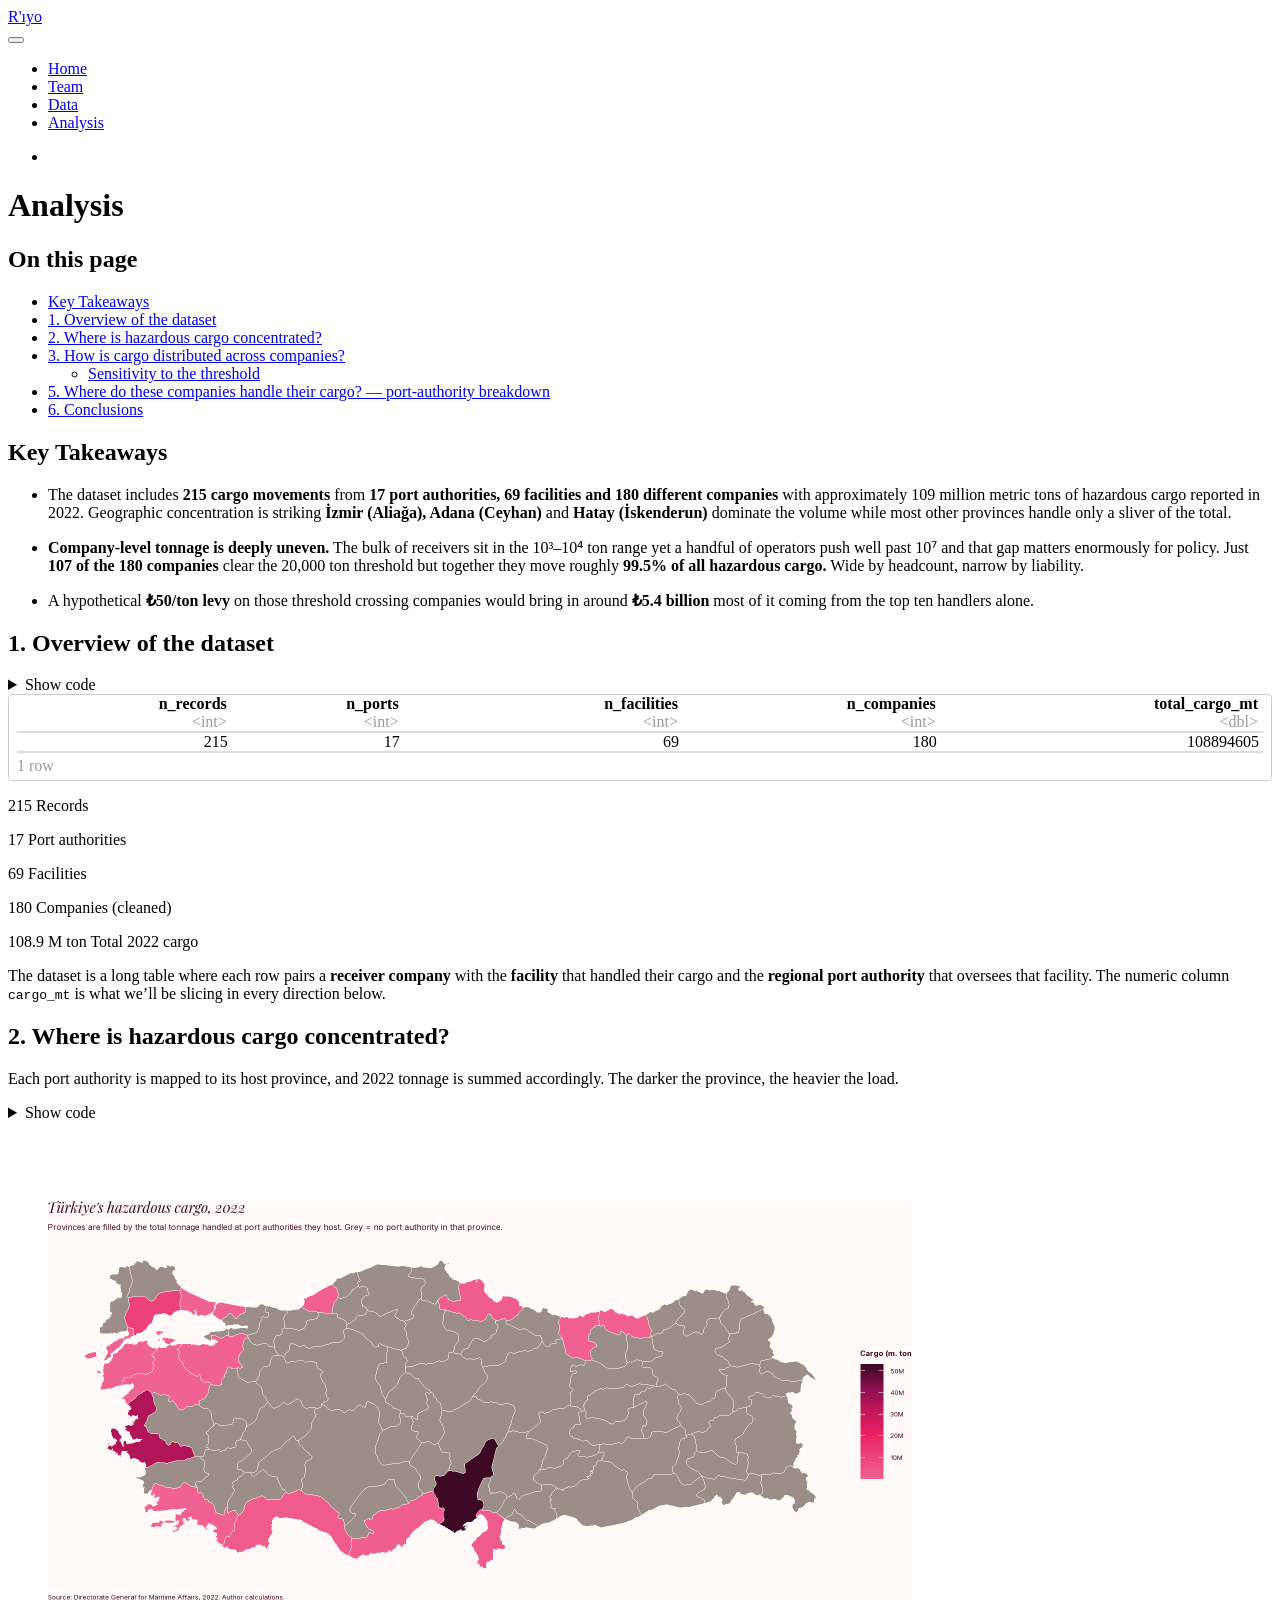
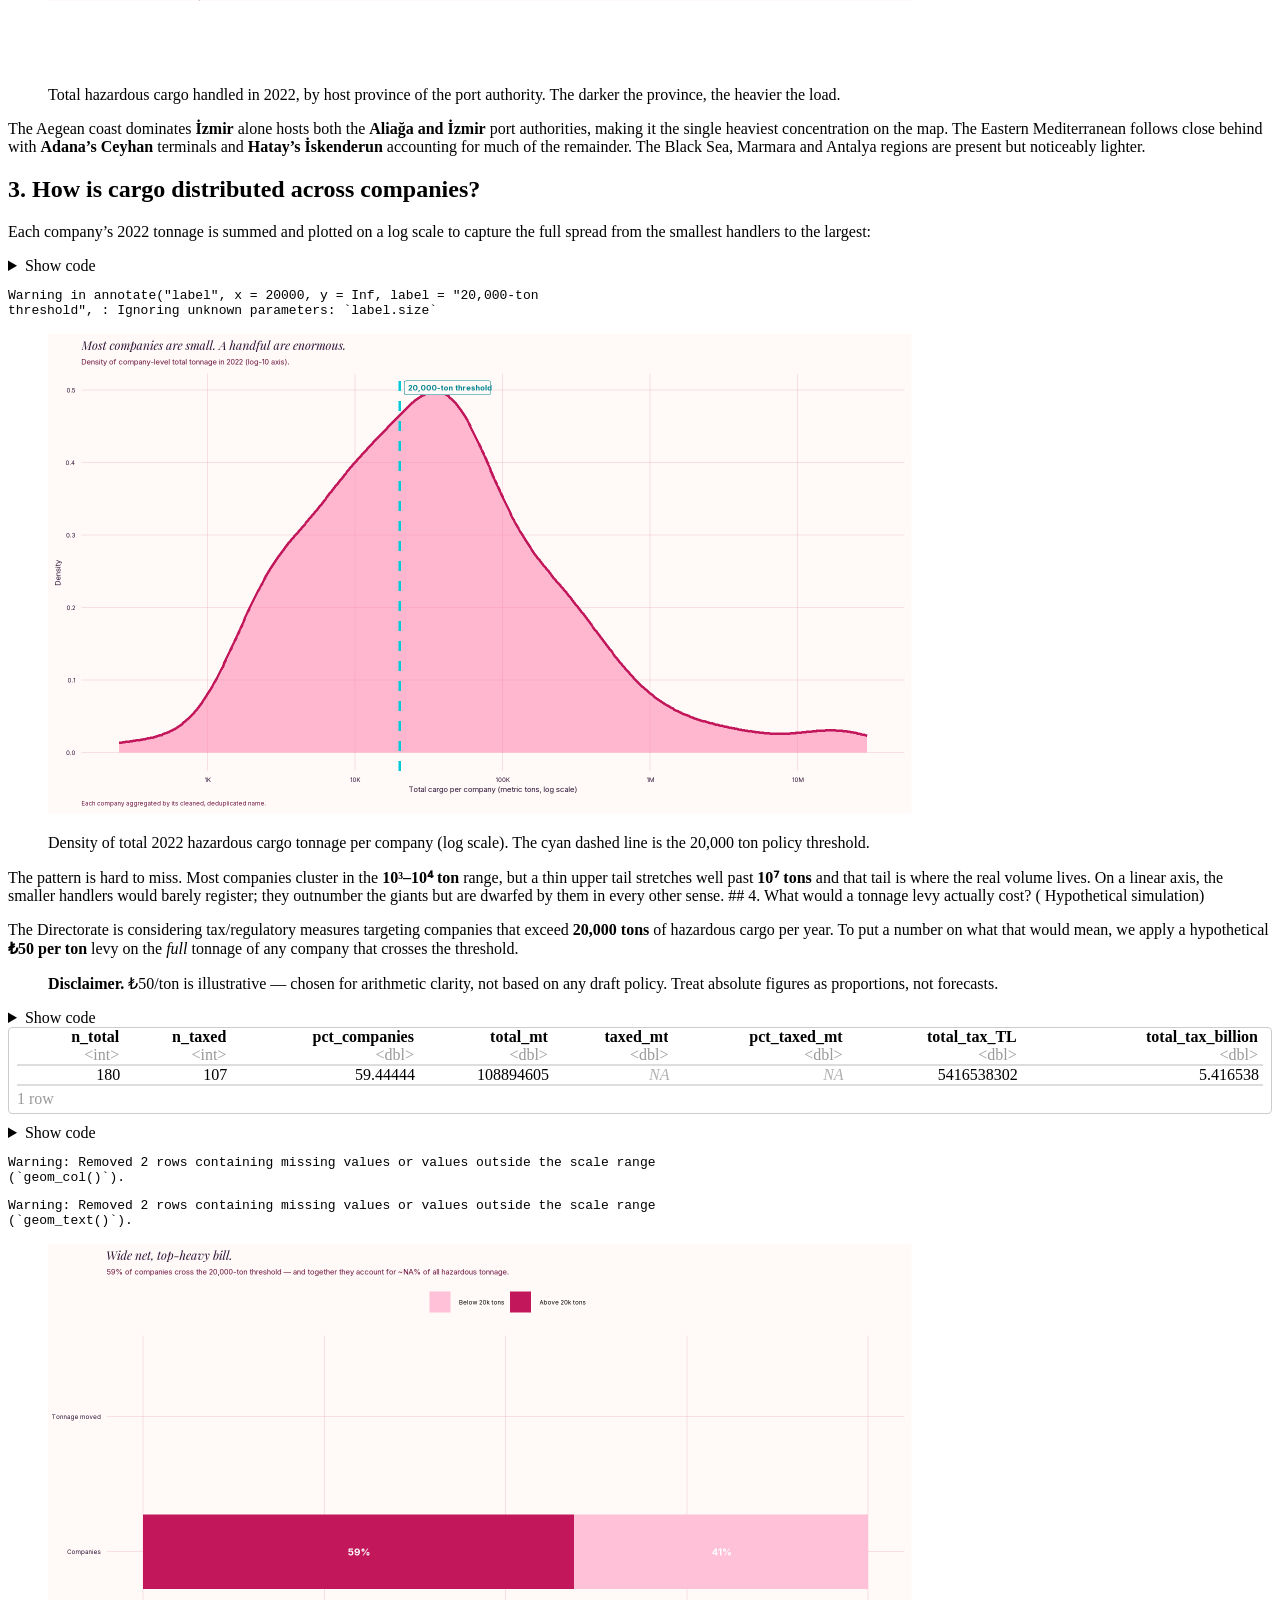
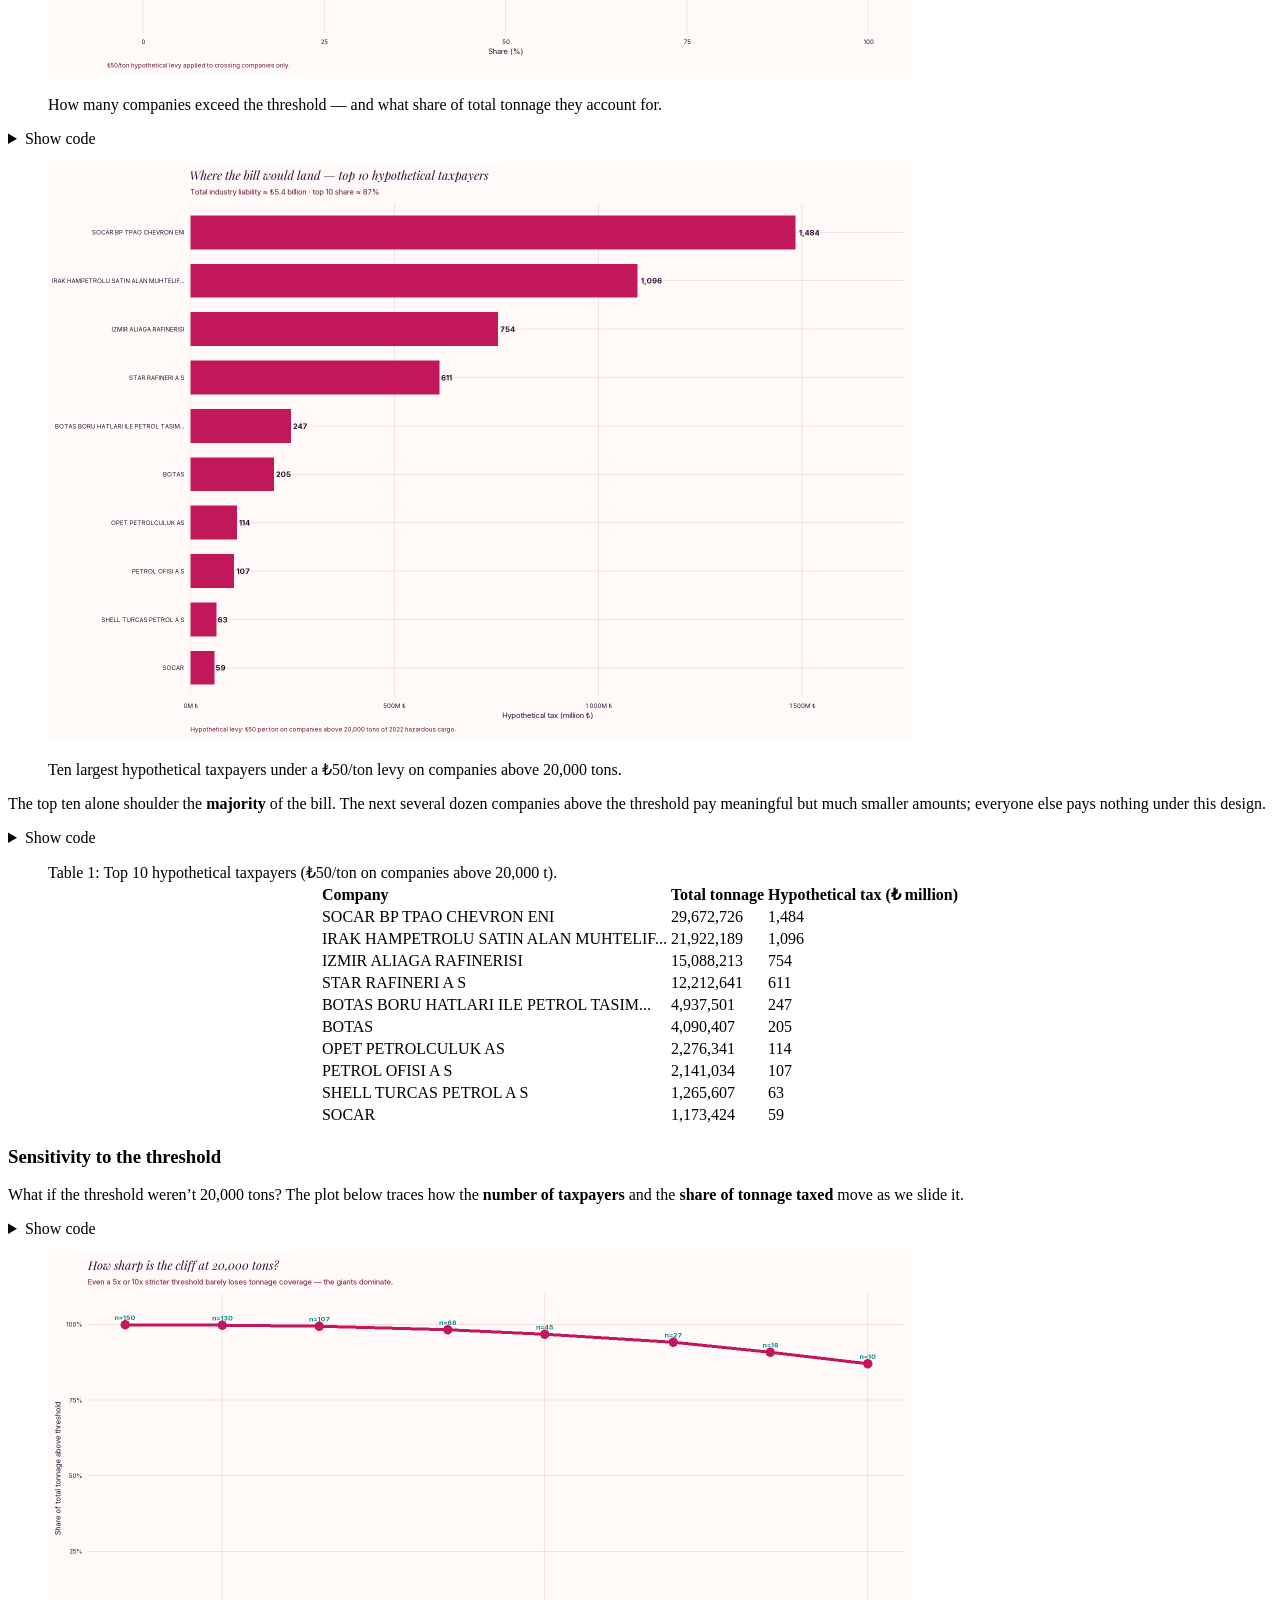
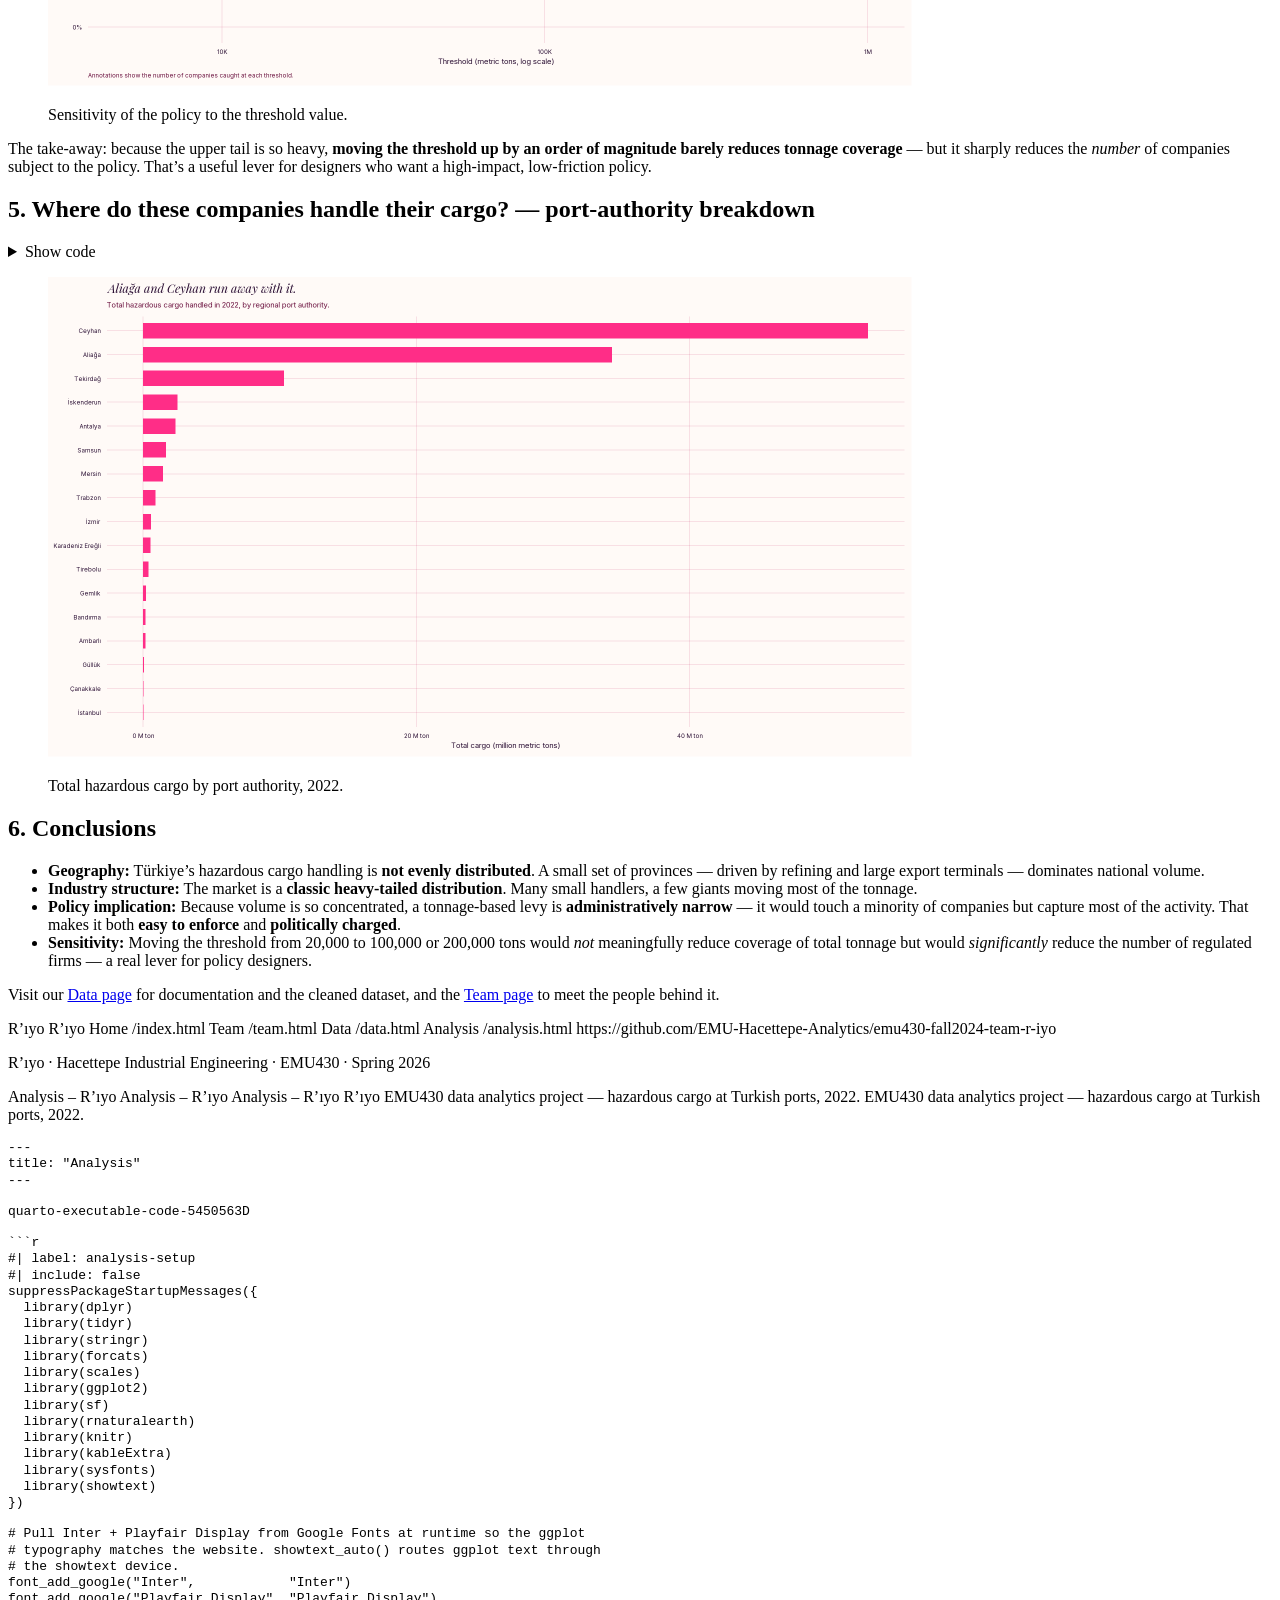
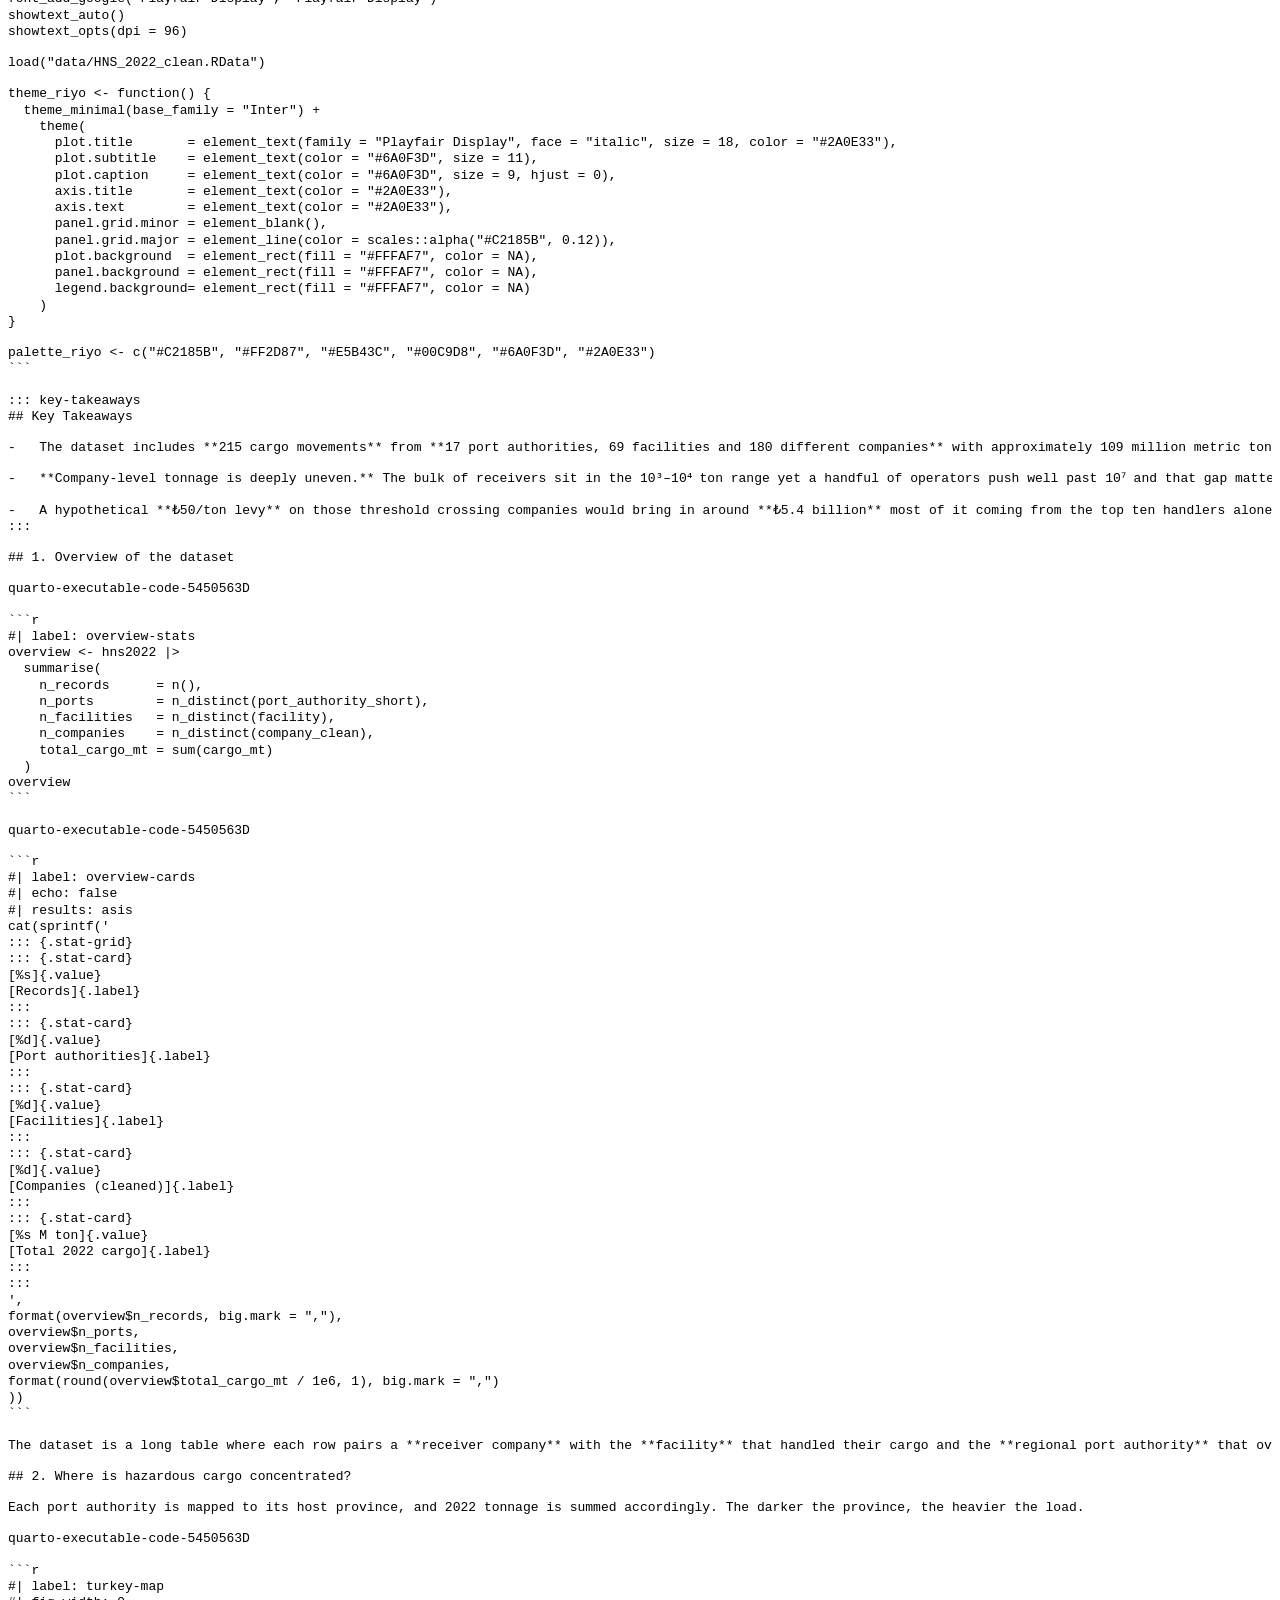
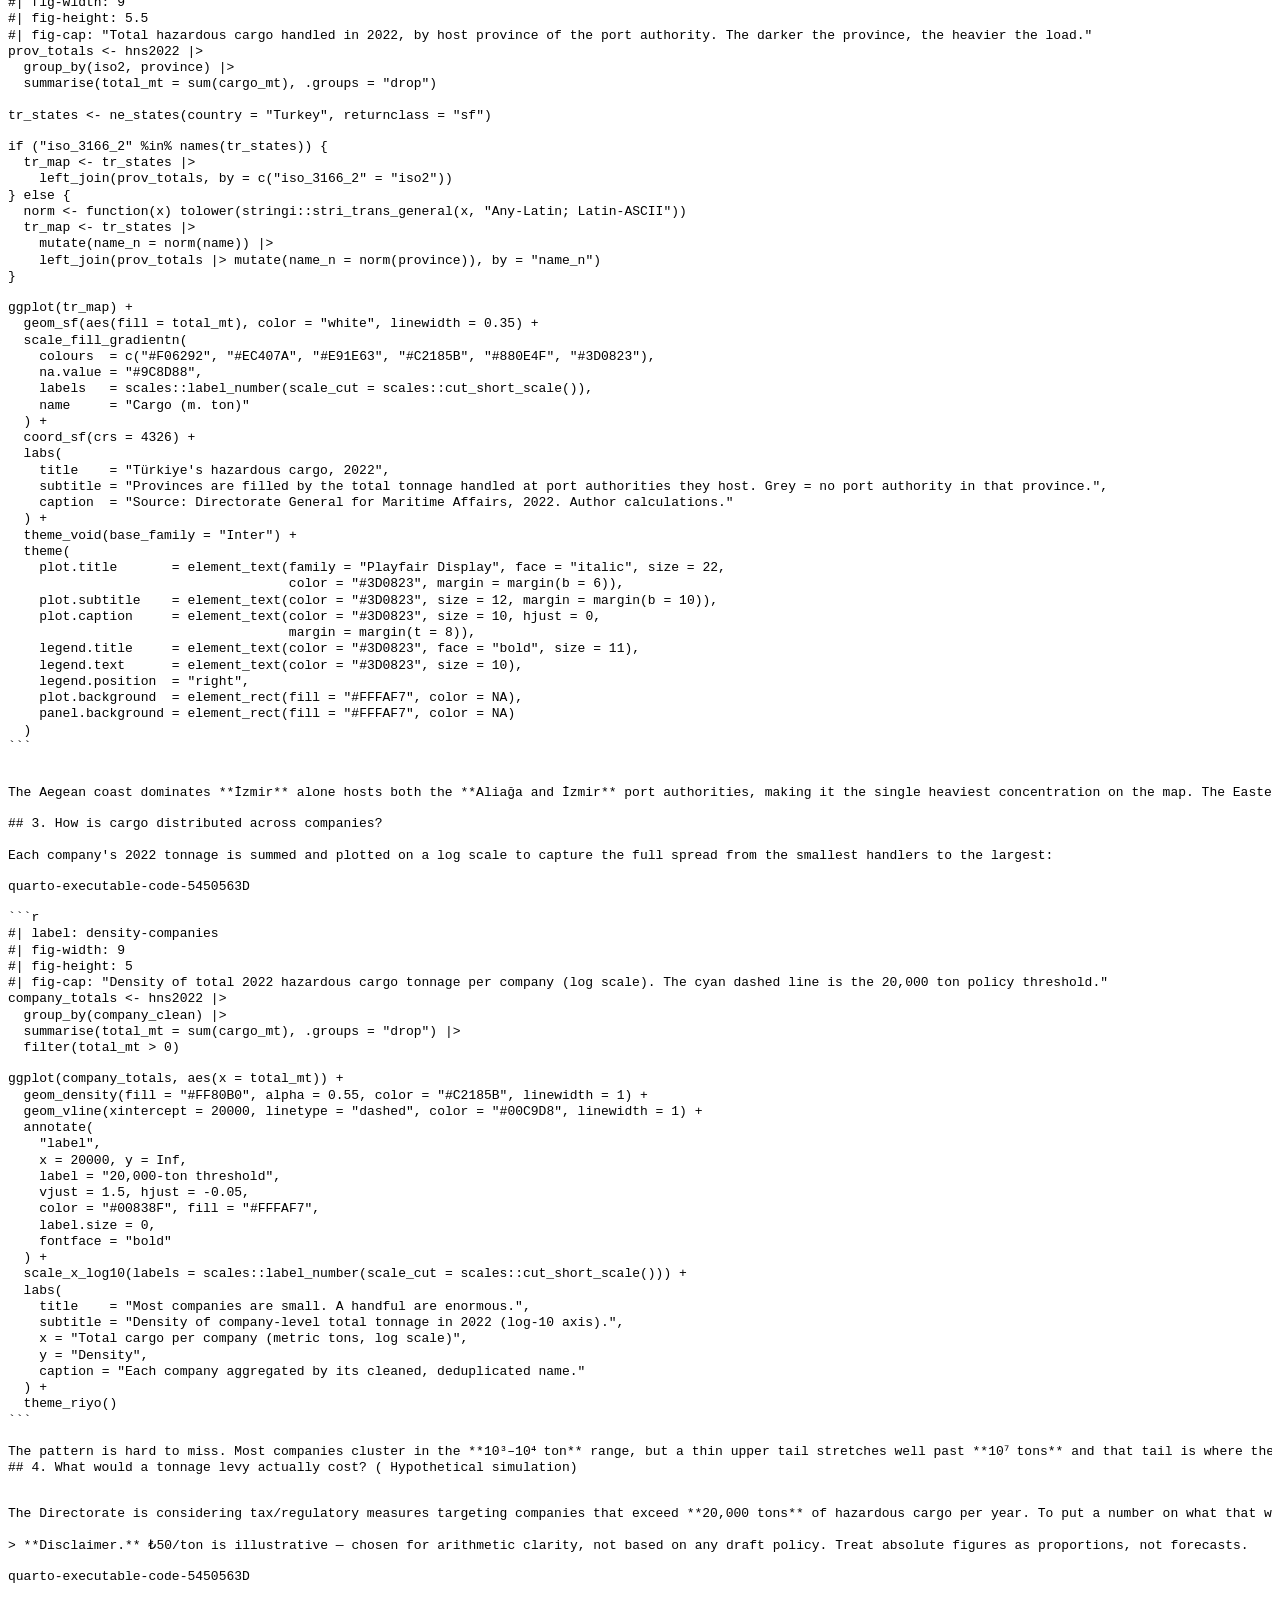
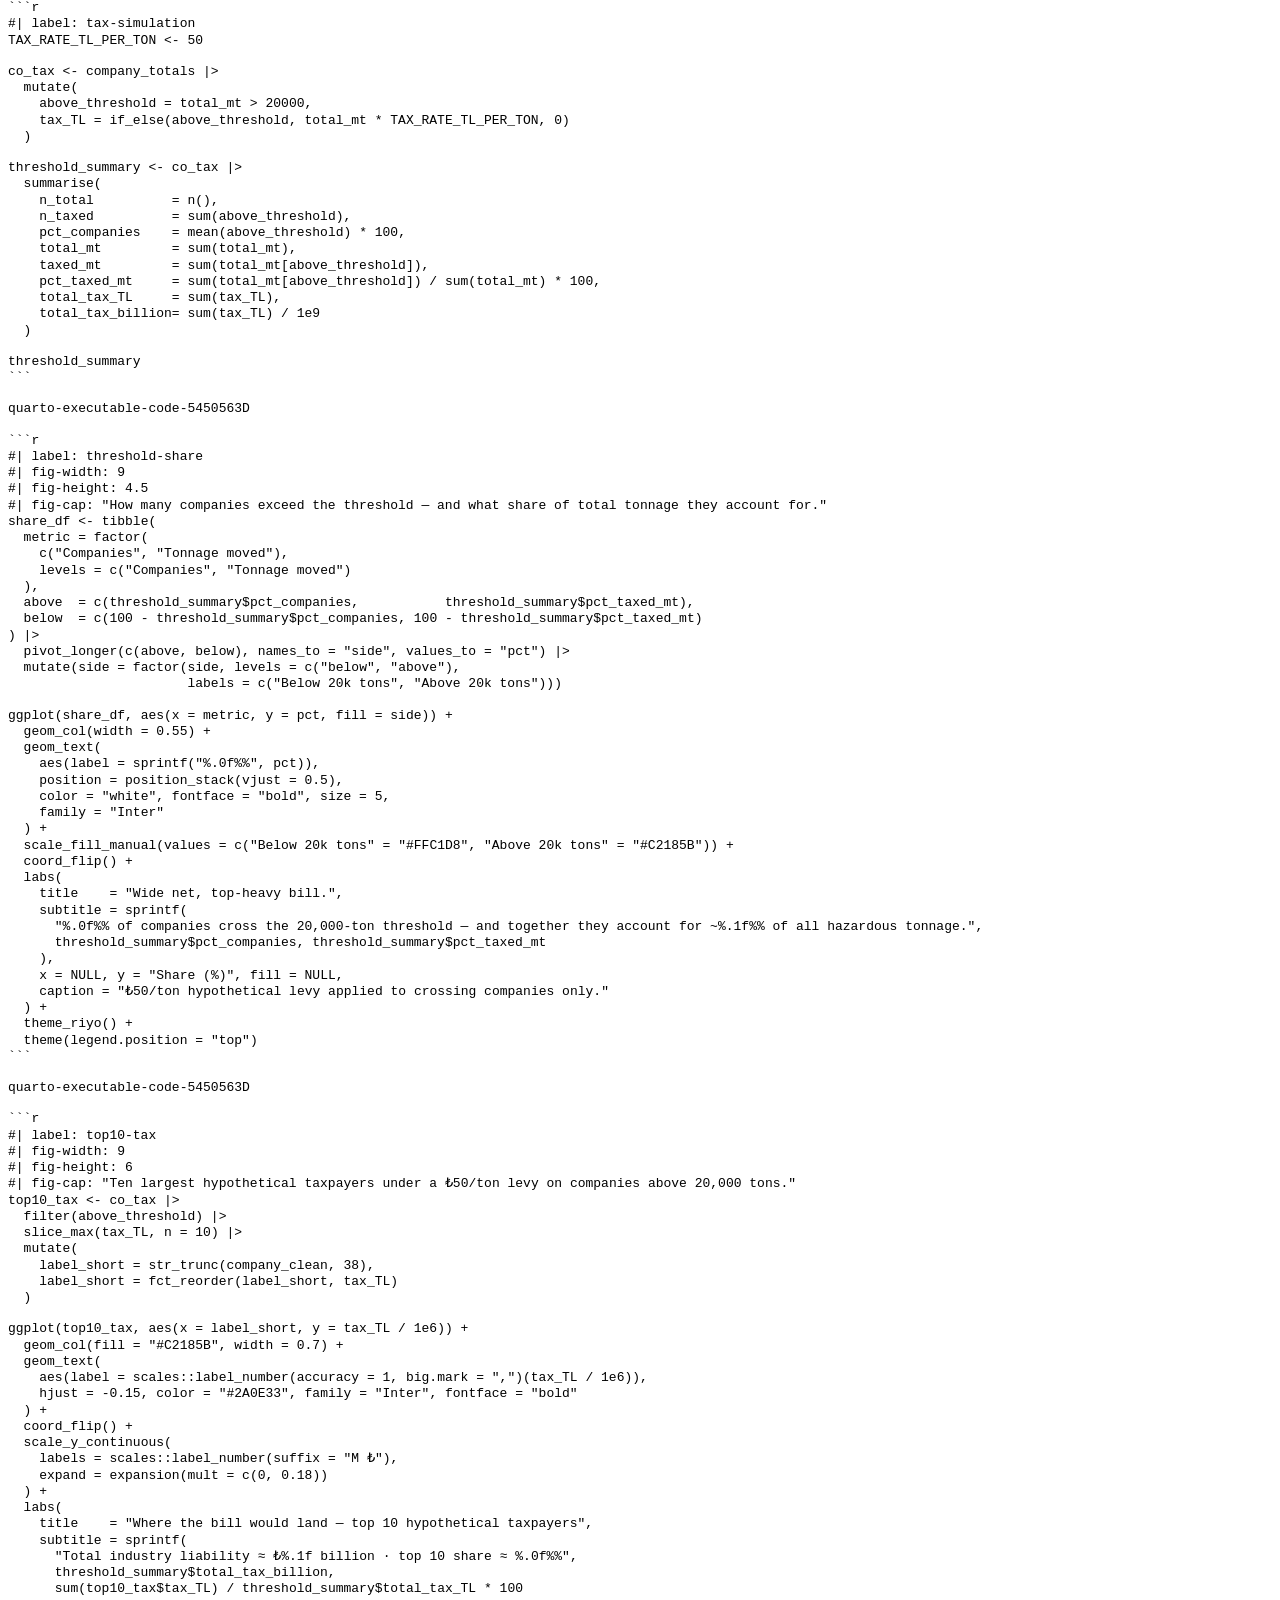
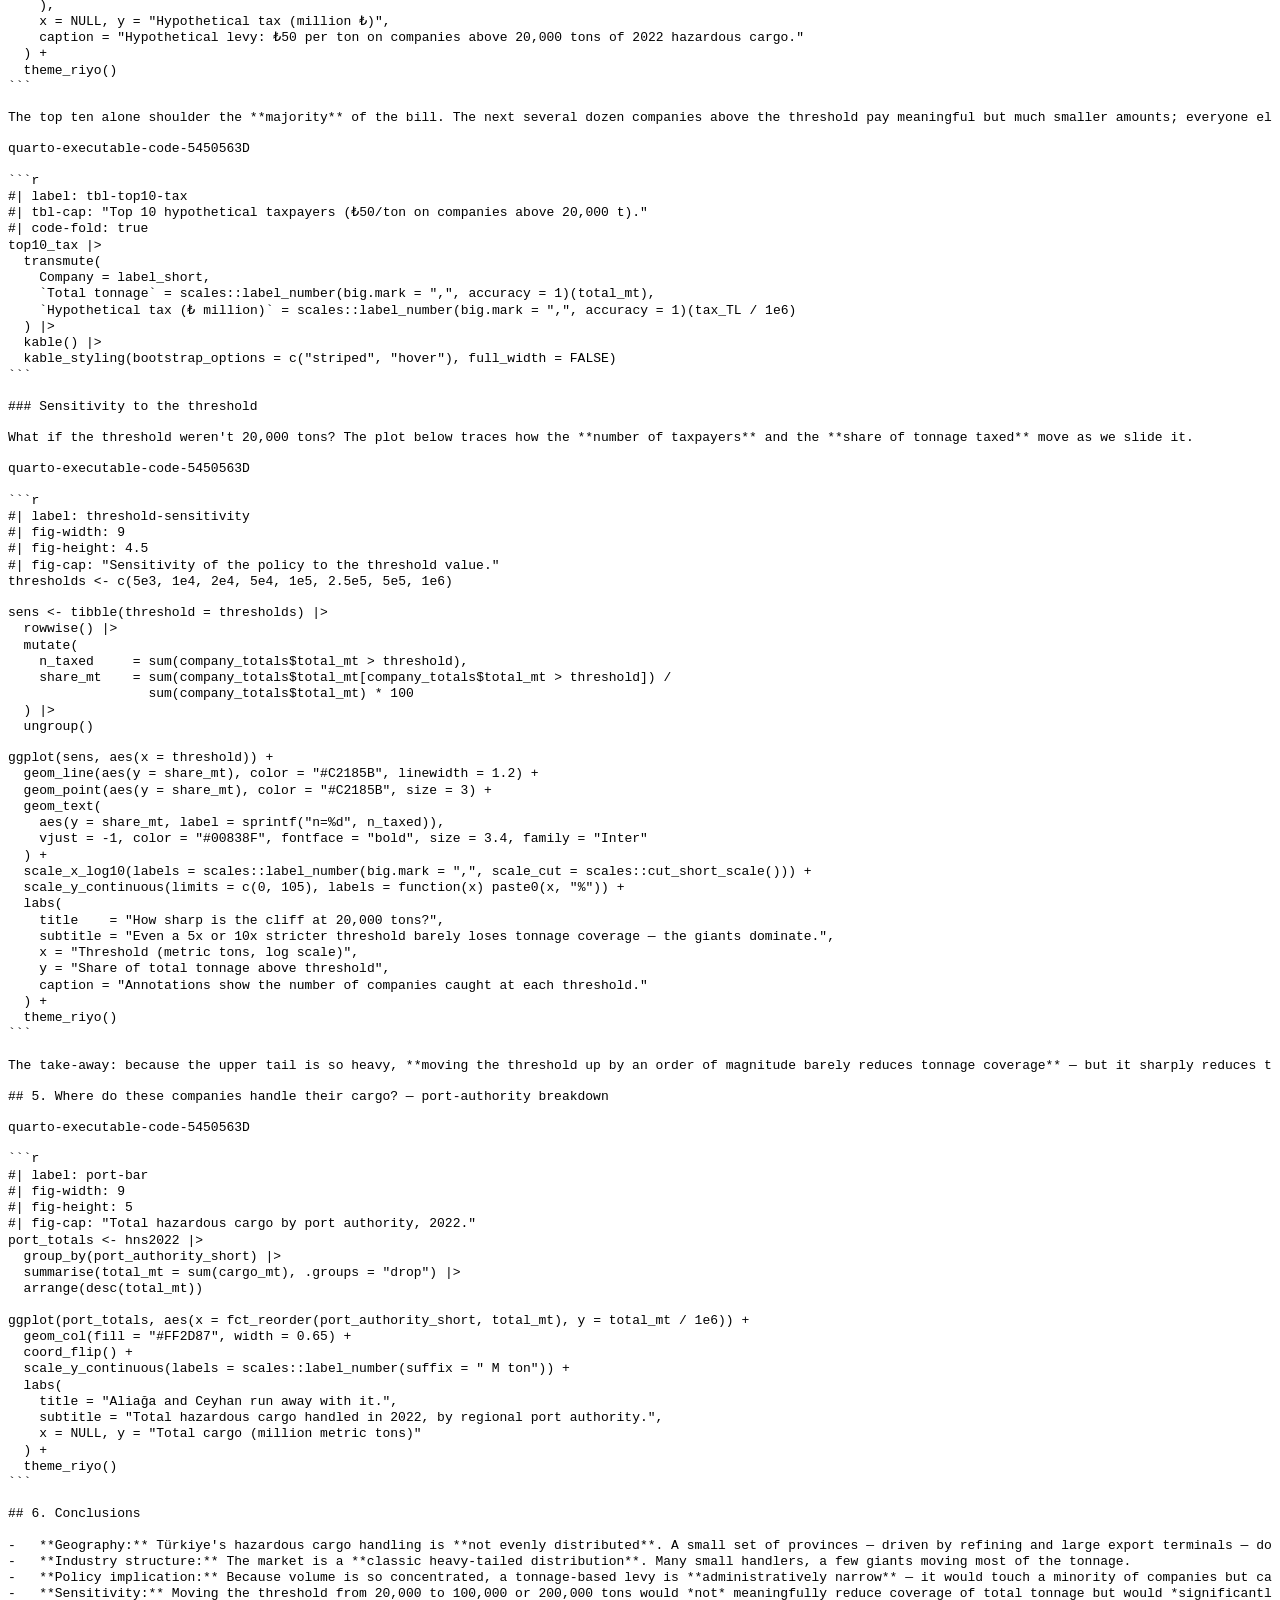
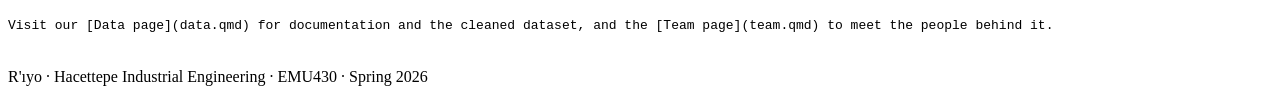
==== analysis.html @ 2515d89f "analiz" ====
<!DOCTYPE html>
<html xmlns="http://www.w3.org/1999/xhtml" lang="en" xml:lang="en">

<head>

<meta charset="utf-8" />
<meta name="generator" content="quarto-1.8.25" />

<meta name="viewport" content="width=device-width, initial-scale=1.0, user-scalable=yes" />


<title>Analysis – R'ıyo</title>
<style>
code{white-space: pre-wrap;}
span.smallcaps{font-variant: small-caps;}
div.columns{display: flex; gap: min(4vw, 1.5em);}
div.column{flex: auto; overflow-x: auto;}
div.hanging-indent{margin-left: 1.5em; text-indent: -1.5em;}
ul.task-list{list-style: none;}
ul.task-list li input[type="checkbox"] {
  width: 0.8em;
  margin: 0 0.8em 0.2em -1em; /* quarto-specific, see https://github.com/quarto-dev/quarto-cli/issues/4556 */ 
  vertical-align: middle;
}
/* CSS for syntax highlighting */
html { -webkit-text-size-adjust: 100%; }
pre > code.sourceCode { white-space: pre; position: relative; }
pre > code.sourceCode > span { display: inline-block; line-height: 1.25; }
pre > code.sourceCode > span:empty { height: 1.2em; }
.sourceCode { overflow: visible; }
code.sourceCode > span { color: inherit; text-decoration: inherit; }
div.sourceCode { margin: 1em 0; }
pre.sourceCode { margin: 0; }
@media screen {
div.sourceCode { overflow: auto; }
}
@media print {
pre > code.sourceCode { white-space: pre-wrap; }
pre > code.sourceCode > span { text-indent: -5em; padding-left: 5em; }
}
pre.numberSource code
  { counter-reset: source-line 0; }
pre.numberSource code > span
  { position: relative; left: -4em; counter-increment: source-line; }
pre.numberSource code > span > a:first-child::before
  { content: counter(source-line);
    position: relative; left: -1em; text-align: right; vertical-align: baseline;
    border: none; display: inline-block;
    -webkit-touch-callout: none; -webkit-user-select: none;
    -khtml-user-select: none; -moz-user-select: none;
    -ms-user-select: none; user-select: none;
    padding: 0 4px; width: 4em;
  }
pre.numberSource { margin-left: 3em;  padding-left: 4px; }
div.sourceCode
  {   }
@media screen {
pre > code.sourceCode > span > a:first-child::before { text-decoration: underline; }
}
</style>

<!-- htmldependencies:E3FAD763 -->
<script id="quarto-search-options" type="application/json">{
  "location": "navbar",
  "copy-button": false,
  "collapse-after": 3,
  "panel-placement": "end",
  "type": "overlay",
  "limit": 50,
  "keyboard-shortcut": [
    "f",
    "/",
    "s"
  ],
  "show-item-context": false,
  "language": {
    "search-no-results-text": "No results",
    "search-matching-documents-text": "matching documents",
    "search-copy-link-title": "Copy link to search",
    "search-hide-matches-text": "Hide additional matches",
    "search-more-match-text": "more match in this document",
    "search-more-matches-text": "more matches in this document",
    "search-clear-button-title": "Clear",
    "search-text-placeholder": "",
    "search-detached-cancel-button-title": "Cancel",
    "search-submit-button-title": "Submit",
    "search-label": "Search"
  }
}</script>
<style>html{ scroll-behavior: smooth; }</style>
<script src="site_libs/kePrint-0.0.1/kePrint.js"></script>
<link href="site_libs/lightable-0.0.1/lightable.css" rel="stylesheet" />
<link href="site_libs/pagedtable-1.1/css/pagedtable.css" rel="stylesheet" />
<script src="site_libs/pagedtable-1.1/js/pagedtable.js"></script>


<link rel="stylesheet" href="styles.css" />
</head>

<body>

<div id="quarto-search-results"></div>
  <header id="quarto-header" class="headroom fixed-top">
    <nav class="navbar navbar-expand-lg " data-bs-theme="dark">
      <div class="navbar-container container-fluid">
      <div class="navbar-brand-container mx-auto">
    <a href="/index.html" class="navbar-brand navbar-brand-logo">
    </a>
    <a class="navbar-brand" href="/index.html">
    <span class="navbar-title">R&#39;ıyo</span>
    </a>
  </div>
            <div id="quarto-search" class="" title="Search"></div>
          <button class="navbar-toggler" type="button" data-bs-toggle="collapse" data-bs-target="#navbarCollapse"
  aria-controls="navbarCollapse" role="menu" aria-expanded="false" aria-label="Toggle navigation"
  onclick="if (window.quartoToggleHeadroom) { window.quartoToggleHeadroom(); }">
  <span class="navbar-toggler-icon"></span>
</button>
          <div class="collapse navbar-collapse" id="navbarCollapse">
            <ul class="navbar-nav navbar-nav-scroll me-auto">
  <li class="nav-item">
    <a class="nav-link" href="/index.html"> 
<span class="menu-text">Home</span></a>
  </li>  
  <li class="nav-item">
    <a class="nav-link" href="/team.html"> 
<span class="menu-text">Team</span></a>
  </li>  
  <li class="nav-item">
    <a class="nav-link" href="/data.html"> 
<span class="menu-text">Data</span></a>
  </li>  
  <li class="nav-item">
    <a class="nav-link" href="/analysis.html"> 
<span class="menu-text">Analysis</span></a>
  </li>  
</ul>
            <ul class="navbar-nav navbar-nav-scroll ms-auto">
  <li class="nav-item compact">
    <a class="nav-link" href="https://github.com/EMU-Hacettepe-Analytics/emu430-fall2024-team-r-iyo"> <i 
  class="bi bi-github" 
  role="img" 
>
</i> 
<span class="menu-text"></span></a>
  </li>  
</ul>
          </div> <!-- /navcollapse -->
            <div class="quarto-navbar-tools">
</div>
      </div> <!-- /container-fluid -->
    </nav>
</header>
<!-- content -->
<div id="quarto-content" class="quarto-container page-columns page-rows-contents page-layout-article page-navbar">
<!-- sidebar -->
<!-- margin-sidebar -->
    <div id="quarto-margin-sidebar" class="sidebar margin-sidebar">
        <div id="quarto-toc-target"></div>
    </div>
<!-- main -->
<main class="content" id="quarto-document-content">

<header id="title-block-header" class="quarto-title-block default">
<div class="quarto-title">
<h1 class="title">Analysis</h1>
</div>



<div class="quarto-title-meta">

    
  
    
  </div>
  


</header>

<nav id="TOC" role="doc-toc">
    <h2 id="toc-title">On this page</h2>
   
  <ul>
  <li><a href="#key-takeaways" id="toc-key-takeaways">Key Takeaways</a></li>
  <li><a href="#overview-of-the-dataset" id="toc-overview-of-the-dataset">1. Overview of the dataset</a></li>
  <li><a href="#where-is-hazardous-cargo-concentrated" id="toc-where-is-hazardous-cargo-concentrated">2. Where is hazardous cargo concentrated?</a></li>
  <li><a href="#how-is-cargo-distributed-across-companies" id="toc-how-is-cargo-distributed-across-companies">3. How is cargo distributed across companies?</a>
  <ul>
  <li><a href="#sensitivity-to-the-threshold" id="toc-sensitivity-to-the-threshold">Sensitivity to the threshold</a></li>
  </ul></li>
  <li><a href="#where-do-these-companies-handle-their-cargo-port-authority-breakdown" id="toc-where-do-these-companies-handle-their-cargo-port-authority-breakdown">5. Where do these companies handle their cargo? — port-authority breakdown</a></li>
  <li><a href="#conclusions" id="toc-conclusions">6. Conclusions</a></li>
  </ul>
</nav>
<section id="key-takeaways" class="level2 key-takeaways">
<h2>Key Takeaways</h2>
<ul>
<li><p>The dataset includes <strong>215 cargo movements</strong> from <strong>17 port authorities, 69 facilities and 180 different companies</strong> with approximately 109 million metric tons of hazardous cargo reported in 2022. Geographic concentration is striking <strong>İzmir (Aliağa), Adana (Ceyhan)</strong> and <strong>Hatay (İskenderun)</strong> dominate the volume while most other provinces handle only a sliver of the total.</p></li>
<li><p><strong>Company-level tonnage is deeply uneven.</strong> The bulk of receivers sit in the 10³–10⁴ ton range yet a handful of operators push well past 10⁷ and that gap matters enormously for policy. Just <strong>107 of the 180 companies</strong> clear the 20,000 ton threshold but together they move roughly <strong>99.5% of all hazardous cargo.</strong> Wide by headcount, narrow by liability.</p></li>
<li><p>A hypothetical <strong>₺50/ton levy</strong> on those threshold crossing companies would bring in around <strong>₺5.4 billion</strong> most of it coming from the top ten handlers alone.</p></li>
</ul>
</section>
<section id="overview-of-the-dataset" class="level2">
<h2>1. Overview of the dataset</h2>
<div class="cell">
<details class="code-fold">
<summary>Show code</summary>
<div class="sourceCode" id="cb1"><pre class="sourceCode r cell-code"><code class="sourceCode r"><span id="cb1-1"><a href="#cb1-1" aria-hidden="true" tabindex="-1"></a>overview <span class="ot">&lt;-</span> hns2022 <span class="sc">|&gt;</span></span>
<span id="cb1-2"><a href="#cb1-2" aria-hidden="true" tabindex="-1"></a>  <span class="fu">summarise</span>(</span>
<span id="cb1-3"><a href="#cb1-3" aria-hidden="true" tabindex="-1"></a>    <span class="at">n_records      =</span> <span class="fu">n</span>(),</span>
<span id="cb1-4"><a href="#cb1-4" aria-hidden="true" tabindex="-1"></a>    <span class="at">n_ports        =</span> <span class="fu">n_distinct</span>(port_authority_short),</span>
<span id="cb1-5"><a href="#cb1-5" aria-hidden="true" tabindex="-1"></a>    <span class="at">n_facilities   =</span> <span class="fu">n_distinct</span>(facility),</span>
<span id="cb1-6"><a href="#cb1-6" aria-hidden="true" tabindex="-1"></a>    <span class="at">n_companies    =</span> <span class="fu">n_distinct</span>(company_clean),</span>
<span id="cb1-7"><a href="#cb1-7" aria-hidden="true" tabindex="-1"></a>    <span class="at">total_cargo_mt =</span> <span class="fu">sum</span>(cargo_mt)</span>
<span id="cb1-8"><a href="#cb1-8" aria-hidden="true" tabindex="-1"></a>  )</span>
<span id="cb1-9"><a href="#cb1-9" aria-hidden="true" tabindex="-1"></a>overview</span></code></pre></div>
</details>
<div class="cell-output-display">
<div data-pagedtable="false">
  <script data-pagedtable-source type="application/json">
{"columns":[{"label":["n_records"],"name":[1],"type":["int"],"align":["right"]},{"label":["n_ports"],"name":[2],"type":["int"],"align":["right"]},{"label":["n_facilities"],"name":[3],"type":["int"],"align":["right"]},{"label":["n_companies"],"name":[4],"type":["int"],"align":["right"]},{"label":["total_cargo_mt"],"name":[5],"type":["dbl"],"align":["right"]}],"data":[{"1":"215","2":"17","3":"69","4":"180","5":"108894605"}],"options":{"columns":{"min":{},"max":[10]},"rows":{"min":[10],"max":[10]},"pages":{}}}
  </script>
</div>
</div>
</div>
<div class="stat-grid">
<div class="stat-card">
<p><span class="value">215</span> <span class="label">Records</span></p>
</div>
<div class="stat-card">
<p><span class="value">17</span> <span class="label">Port authorities</span></p>
</div>
<div class="stat-card">
<p><span class="value">69</span> <span class="label">Facilities</span></p>
</div>
<div class="stat-card">
<p><span class="value">180</span> <span class="label">Companies (cleaned)</span></p>
</div>
<div class="stat-card">
<p><span class="value">108.9 M ton</span> <span class="label">Total 2022 cargo</span></p>
</div>
</div>
<p>The dataset is a long table where each row pairs a <strong>receiver company</strong> with the <strong>facility</strong> that handled their cargo and the <strong>regional port authority</strong> that oversees that facility. The numeric column <code>cargo_mt</code> is what we’ll be slicing in every direction below.</p>
</section>
<section id="where-is-hazardous-cargo-concentrated" class="level2">
<h2>2. Where is hazardous cargo concentrated?</h2>
<p>Each port authority is mapped to its host province, and 2022 tonnage is summed accordingly. The darker the province, the heavier the load.</p>
<div class="cell">
<details class="code-fold">
<summary>Show code</summary>
<div class="sourceCode" id="cb2"><pre class="sourceCode r cell-code"><code class="sourceCode r"><span id="cb2-1"><a href="#cb2-1" aria-hidden="true" tabindex="-1"></a>prov_totals <span class="ot">&lt;-</span> hns2022 <span class="sc">|&gt;</span></span>
<span id="cb2-2"><a href="#cb2-2" aria-hidden="true" tabindex="-1"></a>  <span class="fu">group_by</span>(iso2, province) <span class="sc">|&gt;</span></span>
<span id="cb2-3"><a href="#cb2-3" aria-hidden="true" tabindex="-1"></a>  <span class="fu">summarise</span>(<span class="at">total_mt =</span> <span class="fu">sum</span>(cargo_mt), <span class="at">.groups =</span> <span class="st">&quot;drop&quot;</span>)</span>
<span id="cb2-4"><a href="#cb2-4" aria-hidden="true" tabindex="-1"></a></span>
<span id="cb2-5"><a href="#cb2-5" aria-hidden="true" tabindex="-1"></a>tr_states <span class="ot">&lt;-</span> <span class="fu">ne_states</span>(<span class="at">country =</span> <span class="st">&quot;Turkey&quot;</span>, <span class="at">returnclass =</span> <span class="st">&quot;sf&quot;</span>)</span>
<span id="cb2-6"><a href="#cb2-6" aria-hidden="true" tabindex="-1"></a></span>
<span id="cb2-7"><a href="#cb2-7" aria-hidden="true" tabindex="-1"></a><span class="cf">if</span> (<span class="st">&quot;iso_3166_2&quot;</span> <span class="sc">%in%</span> <span class="fu">names</span>(tr_states)) {</span>
<span id="cb2-8"><a href="#cb2-8" aria-hidden="true" tabindex="-1"></a>  tr_map <span class="ot">&lt;-</span> tr_states <span class="sc">|&gt;</span></span>
<span id="cb2-9"><a href="#cb2-9" aria-hidden="true" tabindex="-1"></a>    <span class="fu">left_join</span>(prov_totals, <span class="at">by =</span> <span class="fu">c</span>(<span class="st">&quot;iso_3166_2&quot;</span> <span class="ot">=</span> <span class="st">&quot;iso2&quot;</span>))</span>
<span id="cb2-10"><a href="#cb2-10" aria-hidden="true" tabindex="-1"></a>} <span class="cf">else</span> {</span>
<span id="cb2-11"><a href="#cb2-11" aria-hidden="true" tabindex="-1"></a>  norm <span class="ot">&lt;-</span> <span class="cf">function</span>(x) <span class="fu">tolower</span>(stringi<span class="sc">::</span><span class="fu">stri_trans_general</span>(x, <span class="st">&quot;Any-Latin; Latin-ASCII&quot;</span>))</span>
<span id="cb2-12"><a href="#cb2-12" aria-hidden="true" tabindex="-1"></a>  tr_map <span class="ot">&lt;-</span> tr_states <span class="sc">|&gt;</span></span>
<span id="cb2-13"><a href="#cb2-13" aria-hidden="true" tabindex="-1"></a>    <span class="fu">mutate</span>(<span class="at">name_n =</span> <span class="fu">norm</span>(name)) <span class="sc">|&gt;</span></span>
<span id="cb2-14"><a href="#cb2-14" aria-hidden="true" tabindex="-1"></a>    <span class="fu">left_join</span>(prov_totals <span class="sc">|&gt;</span> <span class="fu">mutate</span>(<span class="at">name_n =</span> <span class="fu">norm</span>(province)), <span class="at">by =</span> <span class="st">&quot;name_n&quot;</span>)</span>
<span id="cb2-15"><a href="#cb2-15" aria-hidden="true" tabindex="-1"></a>}</span>
<span id="cb2-16"><a href="#cb2-16" aria-hidden="true" tabindex="-1"></a></span>
<span id="cb2-17"><a href="#cb2-17" aria-hidden="true" tabindex="-1"></a><span class="fu">ggplot</span>(tr_map) <span class="sc">+</span></span>
<span id="cb2-18"><a href="#cb2-18" aria-hidden="true" tabindex="-1"></a>  <span class="fu">geom_sf</span>(<span class="fu">aes</span>(<span class="at">fill =</span> total_mt), <span class="at">color =</span> <span class="st">&quot;white&quot;</span>, <span class="at">linewidth =</span> <span class="fl">0.35</span>) <span class="sc">+</span></span>
<span id="cb2-19"><a href="#cb2-19" aria-hidden="true" tabindex="-1"></a>  <span class="fu">scale_fill_gradientn</span>(</span>
<span id="cb2-20"><a href="#cb2-20" aria-hidden="true" tabindex="-1"></a>    <span class="at">colours  =</span> <span class="fu">c</span>(<span class="st">&quot;#F06292&quot;</span>, <span class="st">&quot;#EC407A&quot;</span>, <span class="st">&quot;#E91E63&quot;</span>, <span class="st">&quot;#C2185B&quot;</span>, <span class="st">&quot;#880E4F&quot;</span>, <span class="st">&quot;#3D0823&quot;</span>),</span>
<span id="cb2-21"><a href="#cb2-21" aria-hidden="true" tabindex="-1"></a>    <span class="at">na.value =</span> <span class="st">&quot;#9C8D88&quot;</span>,</span>
<span id="cb2-22"><a href="#cb2-22" aria-hidden="true" tabindex="-1"></a>    <span class="at">labels   =</span> scales<span class="sc">::</span><span class="fu">label_number</span>(<span class="at">scale_cut =</span> scales<span class="sc">::</span><span class="fu">cut_short_scale</span>()),</span>
<span id="cb2-23"><a href="#cb2-23" aria-hidden="true" tabindex="-1"></a>    <span class="at">name     =</span> <span class="st">&quot;Cargo (m. ton)&quot;</span></span>
<span id="cb2-24"><a href="#cb2-24" aria-hidden="true" tabindex="-1"></a>  ) <span class="sc">+</span></span>
<span id="cb2-25"><a href="#cb2-25" aria-hidden="true" tabindex="-1"></a>  <span class="fu">coord_sf</span>(<span class="at">crs =</span> <span class="dv">4326</span>) <span class="sc">+</span></span>
<span id="cb2-26"><a href="#cb2-26" aria-hidden="true" tabindex="-1"></a>  <span class="fu">labs</span>(</span>
<span id="cb2-27"><a href="#cb2-27" aria-hidden="true" tabindex="-1"></a>    <span class="at">title    =</span> <span class="st">&quot;Türkiye&#39;s hazardous cargo, 2022&quot;</span>,</span>
<span id="cb2-28"><a href="#cb2-28" aria-hidden="true" tabindex="-1"></a>    <span class="at">subtitle =</span> <span class="st">&quot;Provinces are filled by the total tonnage handled at port authorities they host. Grey = no port authority in that province.&quot;</span>,</span>
<span id="cb2-29"><a href="#cb2-29" aria-hidden="true" tabindex="-1"></a>    <span class="at">caption  =</span> <span class="st">&quot;Source: Directorate General for Maritime Affairs, 2022. Author calculations.&quot;</span></span>
<span id="cb2-30"><a href="#cb2-30" aria-hidden="true" tabindex="-1"></a>  ) <span class="sc">+</span></span>
<span id="cb2-31"><a href="#cb2-31" aria-hidden="true" tabindex="-1"></a>  <span class="fu">theme_void</span>(<span class="at">base_family =</span> <span class="st">&quot;Inter&quot;</span>) <span class="sc">+</span></span>
<span id="cb2-32"><a href="#cb2-32" aria-hidden="true" tabindex="-1"></a>  <span class="fu">theme</span>(</span>
<span id="cb2-33"><a href="#cb2-33" aria-hidden="true" tabindex="-1"></a>    <span class="at">plot.title       =</span> <span class="fu">element_text</span>(<span class="at">family =</span> <span class="st">&quot;Playfair Display&quot;</span>, <span class="at">face =</span> <span class="st">&quot;italic&quot;</span>, <span class="at">size =</span> <span class="dv">22</span>,</span>
<span id="cb2-34"><a href="#cb2-34" aria-hidden="true" tabindex="-1"></a>                                    <span class="at">color =</span> <span class="st">&quot;#3D0823&quot;</span>, <span class="at">margin =</span> <span class="fu">margin</span>(<span class="at">b =</span> <span class="dv">6</span>)),</span>
<span id="cb2-35"><a href="#cb2-35" aria-hidden="true" tabindex="-1"></a>    <span class="at">plot.subtitle    =</span> <span class="fu">element_text</span>(<span class="at">color =</span> <span class="st">&quot;#3D0823&quot;</span>, <span class="at">size =</span> <span class="dv">12</span>, <span class="at">margin =</span> <span class="fu">margin</span>(<span class="at">b =</span> <span class="dv">10</span>)),</span>
<span id="cb2-36"><a href="#cb2-36" aria-hidden="true" tabindex="-1"></a>    <span class="at">plot.caption     =</span> <span class="fu">element_text</span>(<span class="at">color =</span> <span class="st">&quot;#3D0823&quot;</span>, <span class="at">size =</span> <span class="dv">10</span>, <span class="at">hjust =</span> <span class="dv">0</span>,</span>
<span id="cb2-37"><a href="#cb2-37" aria-hidden="true" tabindex="-1"></a>                                    <span class="at">margin =</span> <span class="fu">margin</span>(<span class="at">t =</span> <span class="dv">8</span>)),</span>
<span id="cb2-38"><a href="#cb2-38" aria-hidden="true" tabindex="-1"></a>    <span class="at">legend.title     =</span> <span class="fu">element_text</span>(<span class="at">color =</span> <span class="st">&quot;#3D0823&quot;</span>, <span class="at">face =</span> <span class="st">&quot;bold&quot;</span>, <span class="at">size =</span> <span class="dv">11</span>),</span>
<span id="cb2-39"><a href="#cb2-39" aria-hidden="true" tabindex="-1"></a>    <span class="at">legend.text      =</span> <span class="fu">element_text</span>(<span class="at">color =</span> <span class="st">&quot;#3D0823&quot;</span>, <span class="at">size =</span> <span class="dv">10</span>),</span>
<span id="cb2-40"><a href="#cb2-40" aria-hidden="true" tabindex="-1"></a>    <span class="at">legend.position  =</span> <span class="st">&quot;right&quot;</span>,</span>
<span id="cb2-41"><a href="#cb2-41" aria-hidden="true" tabindex="-1"></a>    <span class="at">plot.background  =</span> <span class="fu">element_rect</span>(<span class="at">fill =</span> <span class="st">&quot;#FFFAF7&quot;</span>, <span class="at">color =</span> <span class="cn">NA</span>),</span>
<span id="cb2-42"><a href="#cb2-42" aria-hidden="true" tabindex="-1"></a>    <span class="at">panel.background =</span> <span class="fu">element_rect</span>(<span class="at">fill =</span> <span class="st">&quot;#FFFAF7&quot;</span>, <span class="at">color =</span> <span class="cn">NA</span>)</span>
<span id="cb2-43"><a href="#cb2-43" aria-hidden="true" tabindex="-1"></a>  )</span></code></pre></div>
</details>
<div class="cell-output-display">
<div class="quarto-figure quarto-figure-center">
<figure>
<p><img src="analysis_files/figure-html/turkey-map-1.png" class="img-fluid" width="864" /></p>
<figcaption>Total hazardous cargo handled in 2022, by host province of the port authority. The darker the province, the heavier the load.</figcaption>
</figure>
</div>
</div>
</div>
<p>The Aegean coast dominates <strong>İzmir</strong> alone hosts both the <strong>Aliağa and İzmir</strong> port authorities, making it the single heaviest concentration on the map. The Eastern Mediterranean follows close behind with <strong>Adana’s Ceyhan</strong> terminals and <strong>Hatay’s İskenderun</strong> accounting for much of the remainder. The Black Sea, Marmara and Antalya regions are present but noticeably lighter.</p>
</section>
<section id="how-is-cargo-distributed-across-companies" class="level2">
<h2>3. How is cargo distributed across companies?</h2>
<p>Each company’s 2022 tonnage is summed and plotted on a log scale to capture the full spread from the smallest handlers to the largest:</p>
<div class="cell">
<details class="code-fold">
<summary>Show code</summary>
<div class="sourceCode" id="cb3"><pre class="sourceCode r cell-code"><code class="sourceCode r"><span id="cb3-1"><a href="#cb3-1" aria-hidden="true" tabindex="-1"></a>company_totals <span class="ot">&lt;-</span> hns2022 <span class="sc">|&gt;</span></span>
<span id="cb3-2"><a href="#cb3-2" aria-hidden="true" tabindex="-1"></a>  <span class="fu">group_by</span>(company_clean) <span class="sc">|&gt;</span></span>
<span id="cb3-3"><a href="#cb3-3" aria-hidden="true" tabindex="-1"></a>  <span class="fu">summarise</span>(<span class="at">total_mt =</span> <span class="fu">sum</span>(cargo_mt), <span class="at">.groups =</span> <span class="st">&quot;drop&quot;</span>) <span class="sc">|&gt;</span></span>
<span id="cb3-4"><a href="#cb3-4" aria-hidden="true" tabindex="-1"></a>  <span class="fu">filter</span>(total_mt <span class="sc">&gt;</span> <span class="dv">0</span>)</span>
<span id="cb3-5"><a href="#cb3-5" aria-hidden="true" tabindex="-1"></a></span>
<span id="cb3-6"><a href="#cb3-6" aria-hidden="true" tabindex="-1"></a><span class="fu">ggplot</span>(company_totals, <span class="fu">aes</span>(<span class="at">x =</span> total_mt)) <span class="sc">+</span></span>
<span id="cb3-7"><a href="#cb3-7" aria-hidden="true" tabindex="-1"></a>  <span class="fu">geom_density</span>(<span class="at">fill =</span> <span class="st">&quot;#FF80B0&quot;</span>, <span class="at">alpha =</span> <span class="fl">0.55</span>, <span class="at">color =</span> <span class="st">&quot;#C2185B&quot;</span>, <span class="at">linewidth =</span> <span class="dv">1</span>) <span class="sc">+</span></span>
<span id="cb3-8"><a href="#cb3-8" aria-hidden="true" tabindex="-1"></a>  <span class="fu">geom_vline</span>(<span class="at">xintercept =</span> <span class="dv">20000</span>, <span class="at">linetype =</span> <span class="st">&quot;dashed&quot;</span>, <span class="at">color =</span> <span class="st">&quot;#00C9D8&quot;</span>, <span class="at">linewidth =</span> <span class="dv">1</span>) <span class="sc">+</span></span>
<span id="cb3-9"><a href="#cb3-9" aria-hidden="true" tabindex="-1"></a>  <span class="fu">annotate</span>(</span>
<span id="cb3-10"><a href="#cb3-10" aria-hidden="true" tabindex="-1"></a>    <span class="st">&quot;label&quot;</span>,</span>
<span id="cb3-11"><a href="#cb3-11" aria-hidden="true" tabindex="-1"></a>    <span class="at">x =</span> <span class="dv">20000</span>, <span class="at">y =</span> <span class="cn">Inf</span>,</span>
<span id="cb3-12"><a href="#cb3-12" aria-hidden="true" tabindex="-1"></a>    <span class="at">label =</span> <span class="st">&quot;20,000-ton threshold&quot;</span>,</span>
<span id="cb3-13"><a href="#cb3-13" aria-hidden="true" tabindex="-1"></a>    <span class="at">vjust =</span> <span class="fl">1.5</span>, <span class="at">hjust =</span> <span class="sc">-</span><span class="fl">0.05</span>,</span>
<span id="cb3-14"><a href="#cb3-14" aria-hidden="true" tabindex="-1"></a>    <span class="at">color =</span> <span class="st">&quot;#00838F&quot;</span>, <span class="at">fill =</span> <span class="st">&quot;#FFFAF7&quot;</span>,</span>
<span id="cb3-15"><a href="#cb3-15" aria-hidden="true" tabindex="-1"></a>    <span class="at">label.size =</span> <span class="dv">0</span>,</span>
<span id="cb3-16"><a href="#cb3-16" aria-hidden="true" tabindex="-1"></a>    <span class="at">fontface =</span> <span class="st">&quot;bold&quot;</span></span>
<span id="cb3-17"><a href="#cb3-17" aria-hidden="true" tabindex="-1"></a>  ) <span class="sc">+</span></span>
<span id="cb3-18"><a href="#cb3-18" aria-hidden="true" tabindex="-1"></a>  <span class="fu">scale_x_log10</span>(<span class="at">labels =</span> scales<span class="sc">::</span><span class="fu">label_number</span>(<span class="at">scale_cut =</span> scales<span class="sc">::</span><span class="fu">cut_short_scale</span>())) <span class="sc">+</span></span>
<span id="cb3-19"><a href="#cb3-19" aria-hidden="true" tabindex="-1"></a>  <span class="fu">labs</span>(</span>
<span id="cb3-20"><a href="#cb3-20" aria-hidden="true" tabindex="-1"></a>    <span class="at">title    =</span> <span class="st">&quot;Most companies are small. A handful are enormous.&quot;</span>,</span>
<span id="cb3-21"><a href="#cb3-21" aria-hidden="true" tabindex="-1"></a>    <span class="at">subtitle =</span> <span class="st">&quot;Density of company-level total tonnage in 2022 (log-10 axis).&quot;</span>,</span>
<span id="cb3-22"><a href="#cb3-22" aria-hidden="true" tabindex="-1"></a>    <span class="at">x =</span> <span class="st">&quot;Total cargo per company (metric tons, log scale)&quot;</span>,</span>
<span id="cb3-23"><a href="#cb3-23" aria-hidden="true" tabindex="-1"></a>    <span class="at">y =</span> <span class="st">&quot;Density&quot;</span>,</span>
<span id="cb3-24"><a href="#cb3-24" aria-hidden="true" tabindex="-1"></a>    <span class="at">caption =</span> <span class="st">&quot;Each company aggregated by its cleaned, deduplicated name.&quot;</span></span>
<span id="cb3-25"><a href="#cb3-25" aria-hidden="true" tabindex="-1"></a>  ) <span class="sc">+</span></span>
<span id="cb3-26"><a href="#cb3-26" aria-hidden="true" tabindex="-1"></a>  <span class="fu">theme_riyo</span>()</span></code></pre></div>
</details>
<div class="cell-output cell-output-stderr">
<pre><code>Warning in annotate(&quot;label&quot;, x = 20000, y = Inf, label = &quot;20,000-ton
threshold&quot;, : Ignoring unknown parameters: `label.size`</code></pre>
</div>
<div class="cell-output-display">
<div class="quarto-figure quarto-figure-center">
<figure>
<p><img src="analysis_files/figure-html/density-companies-1.png" class="img-fluid" width="864" /></p>
<figcaption>Density of total 2022 hazardous cargo tonnage per company (log scale). The cyan dashed line is the 20,000 ton policy threshold.</figcaption>
</figure>
</div>
</div>
</div>
<p>The pattern is hard to miss. Most companies cluster in the <strong>10³–10⁴ ton</strong> range, but a thin upper tail stretches well past <strong>10⁷ tons</strong> and that tail is where the real volume lives. On a linear axis, the smaller handlers would barely register; they outnumber the giants but are dwarfed by them in every other sense. ## 4. What would a tonnage levy actually cost? ( Hypothetical simulation)</p>
<p>The Directorate is considering tax/regulatory measures targeting companies that exceed <strong>20,000 tons</strong> of hazardous cargo per year. To put a number on what that would mean, we apply a hypothetical <strong>₺50 per ton</strong> levy on the <em>full</em> tonnage of any company that crosses the threshold.</p>
<blockquote>
<p><strong>Disclaimer.</strong> ₺50/ton is illustrative — chosen for arithmetic clarity, not based on any draft policy. Treat absolute figures as proportions, not forecasts.</p>
</blockquote>
<div class="cell">
<details class="code-fold">
<summary>Show code</summary>
<div class="sourceCode" id="cb5"><pre class="sourceCode r cell-code"><code class="sourceCode r"><span id="cb5-1"><a href="#cb5-1" aria-hidden="true" tabindex="-1"></a>TAX_RATE_TL_PER_TON <span class="ot">&lt;-</span> <span class="dv">50</span></span>
<span id="cb5-2"><a href="#cb5-2" aria-hidden="true" tabindex="-1"></a></span>
<span id="cb5-3"><a href="#cb5-3" aria-hidden="true" tabindex="-1"></a>co_tax <span class="ot">&lt;-</span> company_totals <span class="sc">|&gt;</span></span>
<span id="cb5-4"><a href="#cb5-4" aria-hidden="true" tabindex="-1"></a>  <span class="fu">mutate</span>(</span>
<span id="cb5-5"><a href="#cb5-5" aria-hidden="true" tabindex="-1"></a>    <span class="at">above_threshold =</span> total_mt <span class="sc">&gt;</span> <span class="dv">20000</span>,</span>
<span id="cb5-6"><a href="#cb5-6" aria-hidden="true" tabindex="-1"></a>    <span class="at">tax_TL =</span> <span class="fu">if_else</span>(above_threshold, total_mt <span class="sc">*</span> TAX_RATE_TL_PER_TON, <span class="dv">0</span>)</span>
<span id="cb5-7"><a href="#cb5-7" aria-hidden="true" tabindex="-1"></a>  )</span>
<span id="cb5-8"><a href="#cb5-8" aria-hidden="true" tabindex="-1"></a></span>
<span id="cb5-9"><a href="#cb5-9" aria-hidden="true" tabindex="-1"></a>threshold_summary <span class="ot">&lt;-</span> co_tax <span class="sc">|&gt;</span></span>
<span id="cb5-10"><a href="#cb5-10" aria-hidden="true" tabindex="-1"></a>  <span class="fu">summarise</span>(</span>
<span id="cb5-11"><a href="#cb5-11" aria-hidden="true" tabindex="-1"></a>    <span class="at">n_total          =</span> <span class="fu">n</span>(),</span>
<span id="cb5-12"><a href="#cb5-12" aria-hidden="true" tabindex="-1"></a>    <span class="at">n_taxed          =</span> <span class="fu">sum</span>(above_threshold),</span>
<span id="cb5-13"><a href="#cb5-13" aria-hidden="true" tabindex="-1"></a>    <span class="at">pct_companies    =</span> <span class="fu">mean</span>(above_threshold) <span class="sc">*</span> <span class="dv">100</span>,</span>
<span id="cb5-14"><a href="#cb5-14" aria-hidden="true" tabindex="-1"></a>    <span class="at">total_mt         =</span> <span class="fu">sum</span>(total_mt),</span>
<span id="cb5-15"><a href="#cb5-15" aria-hidden="true" tabindex="-1"></a>    <span class="at">taxed_mt         =</span> <span class="fu">sum</span>(total_mt[above_threshold]),</span>
<span id="cb5-16"><a href="#cb5-16" aria-hidden="true" tabindex="-1"></a>    <span class="at">pct_taxed_mt     =</span> <span class="fu">sum</span>(total_mt[above_threshold]) <span class="sc">/</span> <span class="fu">sum</span>(total_mt) <span class="sc">*</span> <span class="dv">100</span>,</span>
<span id="cb5-17"><a href="#cb5-17" aria-hidden="true" tabindex="-1"></a>    <span class="at">total_tax_TL     =</span> <span class="fu">sum</span>(tax_TL),</span>
<span id="cb5-18"><a href="#cb5-18" aria-hidden="true" tabindex="-1"></a>    <span class="at">total_tax_billion=</span> <span class="fu">sum</span>(tax_TL) <span class="sc">/</span> <span class="fl">1e9</span></span>
<span id="cb5-19"><a href="#cb5-19" aria-hidden="true" tabindex="-1"></a>  )</span>
<span id="cb5-20"><a href="#cb5-20" aria-hidden="true" tabindex="-1"></a></span>
<span id="cb5-21"><a href="#cb5-21" aria-hidden="true" tabindex="-1"></a>threshold_summary</span></code></pre></div>
</details>
<div class="cell-output-display">
<div data-pagedtable="false">
  <script data-pagedtable-source type="application/json">
{"columns":[{"label":["n_total"],"name":[1],"type":["int"],"align":["right"]},{"label":["n_taxed"],"name":[2],"type":["int"],"align":["right"]},{"label":["pct_companies"],"name":[3],"type":["dbl"],"align":["right"]},{"label":["total_mt"],"name":[4],"type":["dbl"],"align":["right"]},{"label":["taxed_mt"],"name":[5],"type":["dbl"],"align":["right"]},{"label":["pct_taxed_mt"],"name":[6],"type":["dbl"],"align":["right"]},{"label":["total_tax_TL"],"name":[7],"type":["dbl"],"align":["right"]},{"label":["total_tax_billion"],"name":[8],"type":["dbl"],"align":["right"]}],"data":[{"1":"180","2":"107","3":"59.44444","4":"108894605","5":"NA","6":"NA","7":"5416538302","8":"5.416538"}],"options":{"columns":{"min":{},"max":[10]},"rows":{"min":[10],"max":[10]},"pages":{}}}
  </script>
</div>
</div>
</div>
<div class="cell">
<details class="code-fold">
<summary>Show code</summary>
<div class="sourceCode" id="cb6"><pre class="sourceCode r cell-code"><code class="sourceCode r"><span id="cb6-1"><a href="#cb6-1" aria-hidden="true" tabindex="-1"></a>share_df <span class="ot">&lt;-</span> <span class="fu">tibble</span>(</span>
<span id="cb6-2"><a href="#cb6-2" aria-hidden="true" tabindex="-1"></a>  <span class="at">metric =</span> <span class="fu">factor</span>(</span>
<span id="cb6-3"><a href="#cb6-3" aria-hidden="true" tabindex="-1"></a>    <span class="fu">c</span>(<span class="st">&quot;Companies&quot;</span>, <span class="st">&quot;Tonnage moved&quot;</span>),</span>
<span id="cb6-4"><a href="#cb6-4" aria-hidden="true" tabindex="-1"></a>    <span class="at">levels =</span> <span class="fu">c</span>(<span class="st">&quot;Companies&quot;</span>, <span class="st">&quot;Tonnage moved&quot;</span>)</span>
<span id="cb6-5"><a href="#cb6-5" aria-hidden="true" tabindex="-1"></a>  ),</span>
<span id="cb6-6"><a href="#cb6-6" aria-hidden="true" tabindex="-1"></a>  <span class="at">above  =</span> <span class="fu">c</span>(threshold_summary<span class="sc">$</span>pct_companies,           threshold_summary<span class="sc">$</span>pct_taxed_mt),</span>
<span id="cb6-7"><a href="#cb6-7" aria-hidden="true" tabindex="-1"></a>  <span class="at">below  =</span> <span class="fu">c</span>(<span class="dv">100</span> <span class="sc">-</span> threshold_summary<span class="sc">$</span>pct_companies, <span class="dv">100</span> <span class="sc">-</span> threshold_summary<span class="sc">$</span>pct_taxed_mt)</span>
<span id="cb6-8"><a href="#cb6-8" aria-hidden="true" tabindex="-1"></a>) <span class="sc">|&gt;</span></span>
<span id="cb6-9"><a href="#cb6-9" aria-hidden="true" tabindex="-1"></a>  <span class="fu">pivot_longer</span>(<span class="fu">c</span>(above, below), <span class="at">names_to =</span> <span class="st">&quot;side&quot;</span>, <span class="at">values_to =</span> <span class="st">&quot;pct&quot;</span>) <span class="sc">|&gt;</span></span>
<span id="cb6-10"><a href="#cb6-10" aria-hidden="true" tabindex="-1"></a>  <span class="fu">mutate</span>(<span class="at">side =</span> <span class="fu">factor</span>(side, <span class="at">levels =</span> <span class="fu">c</span>(<span class="st">&quot;below&quot;</span>, <span class="st">&quot;above&quot;</span>),</span>
<span id="cb6-11"><a href="#cb6-11" aria-hidden="true" tabindex="-1"></a>                       <span class="at">labels =</span> <span class="fu">c</span>(<span class="st">&quot;Below 20k tons&quot;</span>, <span class="st">&quot;Above 20k tons&quot;</span>)))</span>
<span id="cb6-12"><a href="#cb6-12" aria-hidden="true" tabindex="-1"></a></span>
<span id="cb6-13"><a href="#cb6-13" aria-hidden="true" tabindex="-1"></a><span class="fu">ggplot</span>(share_df, <span class="fu">aes</span>(<span class="at">x =</span> metric, <span class="at">y =</span> pct, <span class="at">fill =</span> side)) <span class="sc">+</span></span>
<span id="cb6-14"><a href="#cb6-14" aria-hidden="true" tabindex="-1"></a>  <span class="fu">geom_col</span>(<span class="at">width =</span> <span class="fl">0.55</span>) <span class="sc">+</span></span>
<span id="cb6-15"><a href="#cb6-15" aria-hidden="true" tabindex="-1"></a>  <span class="fu">geom_text</span>(</span>
<span id="cb6-16"><a href="#cb6-16" aria-hidden="true" tabindex="-1"></a>    <span class="fu">aes</span>(<span class="at">label =</span> <span class="fu">sprintf</span>(<span class="st">&quot;%.0f%%&quot;</span>, pct)),</span>
<span id="cb6-17"><a href="#cb6-17" aria-hidden="true" tabindex="-1"></a>    <span class="at">position =</span> <span class="fu">position_stack</span>(<span class="at">vjust =</span> <span class="fl">0.5</span>),</span>
<span id="cb6-18"><a href="#cb6-18" aria-hidden="true" tabindex="-1"></a>    <span class="at">color =</span> <span class="st">&quot;white&quot;</span>, <span class="at">fontface =</span> <span class="st">&quot;bold&quot;</span>, <span class="at">size =</span> <span class="dv">5</span>,</span>
<span id="cb6-19"><a href="#cb6-19" aria-hidden="true" tabindex="-1"></a>    <span class="at">family =</span> <span class="st">&quot;Inter&quot;</span></span>
<span id="cb6-20"><a href="#cb6-20" aria-hidden="true" tabindex="-1"></a>  ) <span class="sc">+</span></span>
<span id="cb6-21"><a href="#cb6-21" aria-hidden="true" tabindex="-1"></a>  <span class="fu">scale_fill_manual</span>(<span class="at">values =</span> <span class="fu">c</span>(<span class="st">&quot;Below 20k tons&quot;</span> <span class="ot">=</span> <span class="st">&quot;#FFC1D8&quot;</span>, <span class="st">&quot;Above 20k tons&quot;</span> <span class="ot">=</span> <span class="st">&quot;#C2185B&quot;</span>)) <span class="sc">+</span></span>
<span id="cb6-22"><a href="#cb6-22" aria-hidden="true" tabindex="-1"></a>  <span class="fu">coord_flip</span>() <span class="sc">+</span></span>
<span id="cb6-23"><a href="#cb6-23" aria-hidden="true" tabindex="-1"></a>  <span class="fu">labs</span>(</span>
<span id="cb6-24"><a href="#cb6-24" aria-hidden="true" tabindex="-1"></a>    <span class="at">title    =</span> <span class="st">&quot;Wide net, top-heavy bill.&quot;</span>,</span>
<span id="cb6-25"><a href="#cb6-25" aria-hidden="true" tabindex="-1"></a>    <span class="at">subtitle =</span> <span class="fu">sprintf</span>(</span>
<span id="cb6-26"><a href="#cb6-26" aria-hidden="true" tabindex="-1"></a>      <span class="st">&quot;%.0f%% of companies cross the 20,000-ton threshold — and together they account for ~%.1f%% of all hazardous tonnage.&quot;</span>,</span>
<span id="cb6-27"><a href="#cb6-27" aria-hidden="true" tabindex="-1"></a>      threshold_summary<span class="sc">$</span>pct_companies, threshold_summary<span class="sc">$</span>pct_taxed_mt</span>
<span id="cb6-28"><a href="#cb6-28" aria-hidden="true" tabindex="-1"></a>    ),</span>
<span id="cb6-29"><a href="#cb6-29" aria-hidden="true" tabindex="-1"></a>    <span class="at">x =</span> <span class="cn">NULL</span>, <span class="at">y =</span> <span class="st">&quot;Share (%)&quot;</span>, <span class="at">fill =</span> <span class="cn">NULL</span>,</span>
<span id="cb6-30"><a href="#cb6-30" aria-hidden="true" tabindex="-1"></a>    <span class="at">caption =</span> <span class="st">&quot;₺50/ton hypothetical levy applied to crossing companies only.&quot;</span></span>
<span id="cb6-31"><a href="#cb6-31" aria-hidden="true" tabindex="-1"></a>  ) <span class="sc">+</span></span>
<span id="cb6-32"><a href="#cb6-32" aria-hidden="true" tabindex="-1"></a>  <span class="fu">theme_riyo</span>() <span class="sc">+</span></span>
<span id="cb6-33"><a href="#cb6-33" aria-hidden="true" tabindex="-1"></a>  <span class="fu">theme</span>(<span class="at">legend.position =</span> <span class="st">&quot;top&quot;</span>)</span></code></pre></div>
</details>
<div class="cell-output cell-output-stderr">
<pre><code>Warning: Removed 2 rows containing missing values or values outside the scale range
(`geom_col()`).</code></pre>
</div>
<div class="cell-output cell-output-stderr">
<pre><code>Warning: Removed 2 rows containing missing values or values outside the scale range
(`geom_text()`).</code></pre>
</div>
<div class="cell-output-display">
<div class="quarto-figure quarto-figure-center">
<figure>
<p><img src="analysis_files/figure-html/threshold-share-1.png" class="img-fluid" width="864" /></p>
<figcaption>How many companies exceed the threshold — and what share of total tonnage they account for.</figcaption>
</figure>
</div>
</div>
</div>
<div class="cell">
<details class="code-fold">
<summary>Show code</summary>
<div class="sourceCode" id="cb9"><pre class="sourceCode r cell-code"><code class="sourceCode r"><span id="cb9-1"><a href="#cb9-1" aria-hidden="true" tabindex="-1"></a>top10_tax <span class="ot">&lt;-</span> co_tax <span class="sc">|&gt;</span></span>
<span id="cb9-2"><a href="#cb9-2" aria-hidden="true" tabindex="-1"></a>  <span class="fu">filter</span>(above_threshold) <span class="sc">|&gt;</span></span>
<span id="cb9-3"><a href="#cb9-3" aria-hidden="true" tabindex="-1"></a>  <span class="fu">slice_max</span>(tax_TL, <span class="at">n =</span> <span class="dv">10</span>) <span class="sc">|&gt;</span></span>
<span id="cb9-4"><a href="#cb9-4" aria-hidden="true" tabindex="-1"></a>  <span class="fu">mutate</span>(</span>
<span id="cb9-5"><a href="#cb9-5" aria-hidden="true" tabindex="-1"></a>    <span class="at">label_short =</span> <span class="fu">str_trunc</span>(company_clean, <span class="dv">38</span>),</span>
<span id="cb9-6"><a href="#cb9-6" aria-hidden="true" tabindex="-1"></a>    <span class="at">label_short =</span> <span class="fu">fct_reorder</span>(label_short, tax_TL)</span>
<span id="cb9-7"><a href="#cb9-7" aria-hidden="true" tabindex="-1"></a>  )</span>
<span id="cb9-8"><a href="#cb9-8" aria-hidden="true" tabindex="-1"></a></span>
<span id="cb9-9"><a href="#cb9-9" aria-hidden="true" tabindex="-1"></a><span class="fu">ggplot</span>(top10_tax, <span class="fu">aes</span>(<span class="at">x =</span> label_short, <span class="at">y =</span> tax_TL <span class="sc">/</span> <span class="fl">1e6</span>)) <span class="sc">+</span></span>
<span id="cb9-10"><a href="#cb9-10" aria-hidden="true" tabindex="-1"></a>  <span class="fu">geom_col</span>(<span class="at">fill =</span> <span class="st">&quot;#C2185B&quot;</span>, <span class="at">width =</span> <span class="fl">0.7</span>) <span class="sc">+</span></span>
<span id="cb9-11"><a href="#cb9-11" aria-hidden="true" tabindex="-1"></a>  <span class="fu">geom_text</span>(</span>
<span id="cb9-12"><a href="#cb9-12" aria-hidden="true" tabindex="-1"></a>    <span class="fu">aes</span>(<span class="at">label =</span> scales<span class="sc">::</span><span class="fu">label_number</span>(<span class="at">accuracy =</span> <span class="dv">1</span>, <span class="at">big.mark =</span> <span class="st">&quot;,&quot;</span>)(tax_TL <span class="sc">/</span> <span class="fl">1e6</span>)),</span>
<span id="cb9-13"><a href="#cb9-13" aria-hidden="true" tabindex="-1"></a>    <span class="at">hjust =</span> <span class="sc">-</span><span class="fl">0.15</span>, <span class="at">color =</span> <span class="st">&quot;#2A0E33&quot;</span>, <span class="at">family =</span> <span class="st">&quot;Inter&quot;</span>, <span class="at">fontface =</span> <span class="st">&quot;bold&quot;</span></span>
<span id="cb9-14"><a href="#cb9-14" aria-hidden="true" tabindex="-1"></a>  ) <span class="sc">+</span></span>
<span id="cb9-15"><a href="#cb9-15" aria-hidden="true" tabindex="-1"></a>  <span class="fu">coord_flip</span>() <span class="sc">+</span></span>
<span id="cb9-16"><a href="#cb9-16" aria-hidden="true" tabindex="-1"></a>  <span class="fu">scale_y_continuous</span>(</span>
<span id="cb9-17"><a href="#cb9-17" aria-hidden="true" tabindex="-1"></a>    <span class="at">labels =</span> scales<span class="sc">::</span><span class="fu">label_number</span>(<span class="at">suffix =</span> <span class="st">&quot;M ₺&quot;</span>),</span>
<span id="cb9-18"><a href="#cb9-18" aria-hidden="true" tabindex="-1"></a>    <span class="at">expand =</span> <span class="fu">expansion</span>(<span class="at">mult =</span> <span class="fu">c</span>(<span class="dv">0</span>, <span class="fl">0.18</span>))</span>
<span id="cb9-19"><a href="#cb9-19" aria-hidden="true" tabindex="-1"></a>  ) <span class="sc">+</span></span>
<span id="cb9-20"><a href="#cb9-20" aria-hidden="true" tabindex="-1"></a>  <span class="fu">labs</span>(</span>
<span id="cb9-21"><a href="#cb9-21" aria-hidden="true" tabindex="-1"></a>    <span class="at">title    =</span> <span class="st">&quot;Where the bill would land — top 10 hypothetical taxpayers&quot;</span>,</span>
<span id="cb9-22"><a href="#cb9-22" aria-hidden="true" tabindex="-1"></a>    <span class="at">subtitle =</span> <span class="fu">sprintf</span>(</span>
<span id="cb9-23"><a href="#cb9-23" aria-hidden="true" tabindex="-1"></a>      <span class="st">&quot;Total industry liability ≈ ₺%.1f billion · top 10 share ≈ %.0f%%&quot;</span>,</span>
<span id="cb9-24"><a href="#cb9-24" aria-hidden="true" tabindex="-1"></a>      threshold_summary<span class="sc">$</span>total_tax_billion,</span>
<span id="cb9-25"><a href="#cb9-25" aria-hidden="true" tabindex="-1"></a>      <span class="fu">sum</span>(top10_tax<span class="sc">$</span>tax_TL) <span class="sc">/</span> threshold_summary<span class="sc">$</span>total_tax_TL <span class="sc">*</span> <span class="dv">100</span></span>
<span id="cb9-26"><a href="#cb9-26" aria-hidden="true" tabindex="-1"></a>    ),</span>
<span id="cb9-27"><a href="#cb9-27" aria-hidden="true" tabindex="-1"></a>    <span class="at">x =</span> <span class="cn">NULL</span>, <span class="at">y =</span> <span class="st">&quot;Hypothetical tax (million ₺)&quot;</span>,</span>
<span id="cb9-28"><a href="#cb9-28" aria-hidden="true" tabindex="-1"></a>    <span class="at">caption =</span> <span class="st">&quot;Hypothetical levy: ₺50 per ton on companies above 20,000 tons of 2022 hazardous cargo.&quot;</span></span>
<span id="cb9-29"><a href="#cb9-29" aria-hidden="true" tabindex="-1"></a>  ) <span class="sc">+</span></span>
<span id="cb9-30"><a href="#cb9-30" aria-hidden="true" tabindex="-1"></a>  <span class="fu">theme_riyo</span>()</span></code></pre></div>
</details>
<div class="cell-output-display">
<div class="quarto-figure quarto-figure-center">
<figure>
<p><img src="analysis_files/figure-html/top10-tax-1.png" class="img-fluid" width="864" /></p>
<figcaption>Ten largest hypothetical taxpayers under a ₺50/ton levy on companies above 20,000 tons.</figcaption>
</figure>
</div>
</div>
</div>
<p>The top ten alone shoulder the <strong>majority</strong> of the bill. The next several dozen companies above the threshold pay meaningful but much smaller amounts; everyone else pays nothing under this design.</p>
<div class="cell">
<details class="code-fold">
<summary>Show code</summary>
<div class="sourceCode" id="cb10"><pre class="sourceCode r cell-code"><code class="sourceCode r"><span id="cb10-1"><a href="#cb10-1" aria-hidden="true" tabindex="-1"></a>top10_tax <span class="sc">|&gt;</span></span>
<span id="cb10-2"><a href="#cb10-2" aria-hidden="true" tabindex="-1"></a>  <span class="fu">transmute</span>(</span>
<span id="cb10-3"><a href="#cb10-3" aria-hidden="true" tabindex="-1"></a>    <span class="at">Company =</span> label_short,</span>
<span id="cb10-4"><a href="#cb10-4" aria-hidden="true" tabindex="-1"></a>    <span class="st">`</span><span class="at">Total tonnage</span><span class="st">`</span> <span class="ot">=</span> scales<span class="sc">::</span><span class="fu">label_number</span>(<span class="at">big.mark =</span> <span class="st">&quot;,&quot;</span>, <span class="at">accuracy =</span> <span class="dv">1</span>)(total_mt),</span>
<span id="cb10-5"><a href="#cb10-5" aria-hidden="true" tabindex="-1"></a>    <span class="st">`</span><span class="at">Hypothetical tax (₺ million)</span><span class="st">`</span> <span class="ot">=</span> scales<span class="sc">::</span><span class="fu">label_number</span>(<span class="at">big.mark =</span> <span class="st">&quot;,&quot;</span>, <span class="at">accuracy =</span> <span class="dv">1</span>)(tax_TL <span class="sc">/</span> <span class="fl">1e6</span>)</span>
<span id="cb10-6"><a href="#cb10-6" aria-hidden="true" tabindex="-1"></a>  ) <span class="sc">|&gt;</span></span>
<span id="cb10-7"><a href="#cb10-7" aria-hidden="true" tabindex="-1"></a>  <span class="fu">kable</span>() <span class="sc">|&gt;</span></span>
<span id="cb10-8"><a href="#cb10-8" aria-hidden="true" tabindex="-1"></a>  <span class="fu">kable_styling</span>(<span class="at">bootstrap_options =</span> <span class="fu">c</span>(<span class="st">&quot;striped&quot;</span>, <span class="st">&quot;hover&quot;</span>), <span class="at">full_width =</span> <span class="cn">FALSE</span>)</span></code></pre></div>
</details>
<div id="tbl-top10-tax" class="cell quarto-float quarto-figure quarto-figure-center">
<figure class="quarto-float quarto-float-tbl">
<figcaption class="quarto-float-caption-top quarto-float-caption quarto-float-tbl" id="tbl-top10-tax-caption-0ceaefa1-69ba-4598-a22c-09a6ac19f8ca">
Table 1: Top 10 hypothetical taxpayers (₺50/ton on companies above 20,000 t).
</figcaption>
<div aria-describedby="tbl-top10-tax-caption-0ceaefa1-69ba-4598-a22c-09a6ac19f8ca">
<div class="cell-output-display">
<table class="table table-striped table-hover do-not-create-environment cell caption-top" data-quarto-postprocess="true" style="width: auto !important; margin-left: auto; margin-right: auto;">
<thead>
<tr class="header">
<th style="text-align: left;" data-quarto-table-cell-role="th">Company</th>
<th style="text-align: left;" data-quarto-table-cell-role="th">Total tonnage</th>
<th style="text-align: left;" data-quarto-table-cell-role="th">Hypothetical tax (₺ million)</th>
</tr>
</thead>
<tbody>
<tr class="odd">
<td style="text-align: left;">SOCAR BP TPAO CHEVRON ENI</td>
<td style="text-align: left;">29,672,726</td>
<td style="text-align: left;">1,484</td>
</tr>
<tr class="even">
<td style="text-align: left;">IRAK HAMPETROLU SATIN ALAN MUHTELIF...</td>
<td style="text-align: left;">21,922,189</td>
<td style="text-align: left;">1,096</td>
</tr>
<tr class="odd">
<td style="text-align: left;">IZMIR ALIAGA RAFINERISI</td>
<td style="text-align: left;">15,088,213</td>
<td style="text-align: left;">754</td>
</tr>
<tr class="even">
<td style="text-align: left;">STAR RAFINERI A S</td>
<td style="text-align: left;">12,212,641</td>
<td style="text-align: left;">611</td>
</tr>
<tr class="odd">
<td style="text-align: left;">BOTAS BORU HATLARI ILE PETROL TASIM...</td>
<td style="text-align: left;">4,937,501</td>
<td style="text-align: left;">247</td>
</tr>
<tr class="even">
<td style="text-align: left;">BOTAS</td>
<td style="text-align: left;">4,090,407</td>
<td style="text-align: left;">205</td>
</tr>
<tr class="odd">
<td style="text-align: left;">OPET PETROLCULUK AS</td>
<td style="text-align: left;">2,276,341</td>
<td style="text-align: left;">114</td>
</tr>
<tr class="even">
<td style="text-align: left;">PETROL OFISI A S</td>
<td style="text-align: left;">2,141,034</td>
<td style="text-align: left;">107</td>
</tr>
<tr class="odd">
<td style="text-align: left;">SHELL TURCAS PETROL A S</td>
<td style="text-align: left;">1,265,607</td>
<td style="text-align: left;">63</td>
</tr>
<tr class="even">
<td style="text-align: left;">SOCAR</td>
<td style="text-align: left;">1,173,424</td>
<td style="text-align: left;">59</td>
</tr>
</tbody>
</table>
</div>
</div>
</figure>
</div>
</div>
<section id="sensitivity-to-the-threshold" class="level3">
<h3>Sensitivity to the threshold</h3>
<p>What if the threshold weren’t 20,000 tons? The plot below traces how the <strong>number of taxpayers</strong> and the <strong>share of tonnage taxed</strong> move as we slide it.</p>
<div class="cell">
<details class="code-fold">
<summary>Show code</summary>
<div class="sourceCode" id="cb11"><pre class="sourceCode r cell-code"><code class="sourceCode r"><span id="cb11-1"><a href="#cb11-1" aria-hidden="true" tabindex="-1"></a>thresholds <span class="ot">&lt;-</span> <span class="fu">c</span>(<span class="fl">5e3</span>, <span class="fl">1e4</span>, <span class="fl">2e4</span>, <span class="fl">5e4</span>, <span class="fl">1e5</span>, <span class="fl">2.5e5</span>, <span class="fl">5e5</span>, <span class="fl">1e6</span>)</span>
<span id="cb11-2"><a href="#cb11-2" aria-hidden="true" tabindex="-1"></a></span>
<span id="cb11-3"><a href="#cb11-3" aria-hidden="true" tabindex="-1"></a>sens <span class="ot">&lt;-</span> <span class="fu">tibble</span>(<span class="at">threshold =</span> thresholds) <span class="sc">|&gt;</span></span>
<span id="cb11-4"><a href="#cb11-4" aria-hidden="true" tabindex="-1"></a>  <span class="fu">rowwise</span>() <span class="sc">|&gt;</span></span>
<span id="cb11-5"><a href="#cb11-5" aria-hidden="true" tabindex="-1"></a>  <span class="fu">mutate</span>(</span>
<span id="cb11-6"><a href="#cb11-6" aria-hidden="true" tabindex="-1"></a>    <span class="at">n_taxed     =</span> <span class="fu">sum</span>(company_totals<span class="sc">$</span>total_mt <span class="sc">&gt;</span> threshold),</span>
<span id="cb11-7"><a href="#cb11-7" aria-hidden="true" tabindex="-1"></a>    <span class="at">share_mt    =</span> <span class="fu">sum</span>(company_totals<span class="sc">$</span>total_mt[company_totals<span class="sc">$</span>total_mt <span class="sc">&gt;</span> threshold]) <span class="sc">/</span></span>
<span id="cb11-8"><a href="#cb11-8" aria-hidden="true" tabindex="-1"></a>                  <span class="fu">sum</span>(company_totals<span class="sc">$</span>total_mt) <span class="sc">*</span> <span class="dv">100</span></span>
<span id="cb11-9"><a href="#cb11-9" aria-hidden="true" tabindex="-1"></a>  ) <span class="sc">|&gt;</span></span>
<span id="cb11-10"><a href="#cb11-10" aria-hidden="true" tabindex="-1"></a>  <span class="fu">ungroup</span>()</span>
<span id="cb11-11"><a href="#cb11-11" aria-hidden="true" tabindex="-1"></a></span>
<span id="cb11-12"><a href="#cb11-12" aria-hidden="true" tabindex="-1"></a><span class="fu">ggplot</span>(sens, <span class="fu">aes</span>(<span class="at">x =</span> threshold)) <span class="sc">+</span></span>
<span id="cb11-13"><a href="#cb11-13" aria-hidden="true" tabindex="-1"></a>  <span class="fu">geom_line</span>(<span class="fu">aes</span>(<span class="at">y =</span> share_mt), <span class="at">color =</span> <span class="st">&quot;#C2185B&quot;</span>, <span class="at">linewidth =</span> <span class="fl">1.2</span>) <span class="sc">+</span></span>
<span id="cb11-14"><a href="#cb11-14" aria-hidden="true" tabindex="-1"></a>  <span class="fu">geom_point</span>(<span class="fu">aes</span>(<span class="at">y =</span> share_mt), <span class="at">color =</span> <span class="st">&quot;#C2185B&quot;</span>, <span class="at">size =</span> <span class="dv">3</span>) <span class="sc">+</span></span>
<span id="cb11-15"><a href="#cb11-15" aria-hidden="true" tabindex="-1"></a>  <span class="fu">geom_text</span>(</span>
<span id="cb11-16"><a href="#cb11-16" aria-hidden="true" tabindex="-1"></a>    <span class="fu">aes</span>(<span class="at">y =</span> share_mt, <span class="at">label =</span> <span class="fu">sprintf</span>(<span class="st">&quot;n=%d&quot;</span>, n_taxed)),</span>
<span id="cb11-17"><a href="#cb11-17" aria-hidden="true" tabindex="-1"></a>    <span class="at">vjust =</span> <span class="sc">-</span><span class="dv">1</span>, <span class="at">color =</span> <span class="st">&quot;#00838F&quot;</span>, <span class="at">fontface =</span> <span class="st">&quot;bold&quot;</span>, <span class="at">size =</span> <span class="fl">3.4</span>, <span class="at">family =</span> <span class="st">&quot;Inter&quot;</span></span>
<span id="cb11-18"><a href="#cb11-18" aria-hidden="true" tabindex="-1"></a>  ) <span class="sc">+</span></span>
<span id="cb11-19"><a href="#cb11-19" aria-hidden="true" tabindex="-1"></a>  <span class="fu">scale_x_log10</span>(<span class="at">labels =</span> scales<span class="sc">::</span><span class="fu">label_number</span>(<span class="at">big.mark =</span> <span class="st">&quot;,&quot;</span>, <span class="at">scale_cut =</span> scales<span class="sc">::</span><span class="fu">cut_short_scale</span>())) <span class="sc">+</span></span>
<span id="cb11-20"><a href="#cb11-20" aria-hidden="true" tabindex="-1"></a>  <span class="fu">scale_y_continuous</span>(<span class="at">limits =</span> <span class="fu">c</span>(<span class="dv">0</span>, <span class="dv">105</span>), <span class="at">labels =</span> <span class="cf">function</span>(x) <span class="fu">paste0</span>(x, <span class="st">&quot;%&quot;</span>)) <span class="sc">+</span></span>
<span id="cb11-21"><a href="#cb11-21" aria-hidden="true" tabindex="-1"></a>  <span class="fu">labs</span>(</span>
<span id="cb11-22"><a href="#cb11-22" aria-hidden="true" tabindex="-1"></a>    <span class="at">title    =</span> <span class="st">&quot;How sharp is the cliff at 20,000 tons?&quot;</span>,</span>
<span id="cb11-23"><a href="#cb11-23" aria-hidden="true" tabindex="-1"></a>    <span class="at">subtitle =</span> <span class="st">&quot;Even a 5x or 10x stricter threshold barely loses tonnage coverage — the giants dominate.&quot;</span>,</span>
<span id="cb11-24"><a href="#cb11-24" aria-hidden="true" tabindex="-1"></a>    <span class="at">x =</span> <span class="st">&quot;Threshold (metric tons, log scale)&quot;</span>,</span>
<span id="cb11-25"><a href="#cb11-25" aria-hidden="true" tabindex="-1"></a>    <span class="at">y =</span> <span class="st">&quot;Share of total tonnage above threshold&quot;</span>,</span>
<span id="cb11-26"><a href="#cb11-26" aria-hidden="true" tabindex="-1"></a>    <span class="at">caption =</span> <span class="st">&quot;Annotations show the number of companies caught at each threshold.&quot;</span></span>
<span id="cb11-27"><a href="#cb11-27" aria-hidden="true" tabindex="-1"></a>  ) <span class="sc">+</span></span>
<span id="cb11-28"><a href="#cb11-28" aria-hidden="true" tabindex="-1"></a>  <span class="fu">theme_riyo</span>()</span></code></pre></div>
</details>
<div class="cell-output-display">
<div class="quarto-figure quarto-figure-center">
<figure>
<p><img src="analysis_files/figure-html/threshold-sensitivity-1.png" class="img-fluid" width="864" /></p>
<figcaption>Sensitivity of the policy to the threshold value.</figcaption>
</figure>
</div>
</div>
</div>
<p>The take-away: because the upper tail is so heavy, <strong>moving the threshold up by an order of magnitude barely reduces tonnage coverage</strong> — but it sharply reduces the <em>number</em> of companies subject to the policy. That’s a useful lever for designers who want a high-impact, low-friction policy.</p>
</section>
</section>
<section id="where-do-these-companies-handle-their-cargo-port-authority-breakdown" class="level2">
<h2>5. Where do these companies handle their cargo? — port-authority breakdown</h2>
<div class="cell">
<details class="code-fold">
<summary>Show code</summary>
<div class="sourceCode" id="cb12"><pre class="sourceCode r cell-code"><code class="sourceCode r"><span id="cb12-1"><a href="#cb12-1" aria-hidden="true" tabindex="-1"></a>port_totals <span class="ot">&lt;-</span> hns2022 <span class="sc">|&gt;</span></span>
<span id="cb12-2"><a href="#cb12-2" aria-hidden="true" tabindex="-1"></a>  <span class="fu">group_by</span>(port_authority_short) <span class="sc">|&gt;</span></span>
<span id="cb12-3"><a href="#cb12-3" aria-hidden="true" tabindex="-1"></a>  <span class="fu">summarise</span>(<span class="at">total_mt =</span> <span class="fu">sum</span>(cargo_mt), <span class="at">.groups =</span> <span class="st">&quot;drop&quot;</span>) <span class="sc">|&gt;</span></span>
<span id="cb12-4"><a href="#cb12-4" aria-hidden="true" tabindex="-1"></a>  <span class="fu">arrange</span>(<span class="fu">desc</span>(total_mt))</span>
<span id="cb12-5"><a href="#cb12-5" aria-hidden="true" tabindex="-1"></a></span>
<span id="cb12-6"><a href="#cb12-6" aria-hidden="true" tabindex="-1"></a><span class="fu">ggplot</span>(port_totals, <span class="fu">aes</span>(<span class="at">x =</span> <span class="fu">fct_reorder</span>(port_authority_short, total_mt), <span class="at">y =</span> total_mt <span class="sc">/</span> <span class="fl">1e6</span>)) <span class="sc">+</span></span>
<span id="cb12-7"><a href="#cb12-7" aria-hidden="true" tabindex="-1"></a>  <span class="fu">geom_col</span>(<span class="at">fill =</span> <span class="st">&quot;#FF2D87&quot;</span>, <span class="at">width =</span> <span class="fl">0.65</span>) <span class="sc">+</span></span>
<span id="cb12-8"><a href="#cb12-8" aria-hidden="true" tabindex="-1"></a>  <span class="fu">coord_flip</span>() <span class="sc">+</span></span>
<span id="cb12-9"><a href="#cb12-9" aria-hidden="true" tabindex="-1"></a>  <span class="fu">scale_y_continuous</span>(<span class="at">labels =</span> scales<span class="sc">::</span><span class="fu">label_number</span>(<span class="at">suffix =</span> <span class="st">&quot; M ton&quot;</span>)) <span class="sc">+</span></span>
<span id="cb12-10"><a href="#cb12-10" aria-hidden="true" tabindex="-1"></a>  <span class="fu">labs</span>(</span>
<span id="cb12-11"><a href="#cb12-11" aria-hidden="true" tabindex="-1"></a>    <span class="at">title =</span> <span class="st">&quot;Aliağa and Ceyhan run away with it.&quot;</span>,</span>
<span id="cb12-12"><a href="#cb12-12" aria-hidden="true" tabindex="-1"></a>    <span class="at">subtitle =</span> <span class="st">&quot;Total hazardous cargo handled in 2022, by regional port authority.&quot;</span>,</span>
<span id="cb12-13"><a href="#cb12-13" aria-hidden="true" tabindex="-1"></a>    <span class="at">x =</span> <span class="cn">NULL</span>, <span class="at">y =</span> <span class="st">&quot;Total cargo (million metric tons)&quot;</span></span>
<span id="cb12-14"><a href="#cb12-14" aria-hidden="true" tabindex="-1"></a>  ) <span class="sc">+</span></span>
<span id="cb12-15"><a href="#cb12-15" aria-hidden="true" tabindex="-1"></a>  <span class="fu">theme_riyo</span>()</span></code></pre></div>
</details>
<div class="cell-output-display">
<div class="quarto-figure quarto-figure-center">
<figure>
<p><img src="analysis_files/figure-html/port-bar-1.png" class="img-fluid" width="864" /></p>
<figcaption>Total hazardous cargo by port authority, 2022.</figcaption>
</figure>
</div>
</div>
</div>
</section>
<section id="conclusions" class="level2">
<h2>6. Conclusions</h2>
<ul>
<li><strong>Geography:</strong> Türkiye’s hazardous cargo handling is <strong>not evenly distributed</strong>. A small set of provinces — driven by refining and large export terminals — dominates national volume.</li>
<li><strong>Industry structure:</strong> The market is a <strong>classic heavy-tailed distribution</strong>. Many small handlers, a few giants moving most of the tonnage.</li>
<li><strong>Policy implication:</strong> Because volume is so concentrated, a tonnage-based levy is <strong>administratively narrow</strong> — it would touch a minority of companies but capture most of the activity. That makes it both <strong>easy to enforce</strong> and <strong>politically charged</strong>.</li>
<li><strong>Sensitivity:</strong> Moving the threshold from 20,000 to 100,000 or 200,000 tons would <em>not</em> meaningfully reduce coverage of total tonnage but would <em>significantly</em> reduce the number of regulated firms — a real lever for policy designers.</li>
</ul>
<p>Visit our <a href="data.qmd">Data page</a> for documentation and the cleaned dataset, and the <a href="team.qmd">Team page</a> to meet the people behind it.</p>
<div id="quarto-navigation-envelope" class="hidden">
<p><span class="hidden quarto-markdown-envelope-contents" data-render-id="cXVhcnRvLWludC1zaWRlYmFyLXRpdGxl">R’ıyo</span> <span class="hidden quarto-markdown-envelope-contents" data-render-id="cXVhcnRvLWludC1uYXZiYXItdGl0bGU=">R’ıyo</span> <span class="hidden quarto-markdown-envelope-contents" data-render-id="cXVhcnRvLWludC1uYXZiYXI6SG9tZQ==">Home</span> <span class="hidden quarto-markdown-envelope-contents" data-render-id="cXVhcnRvLWludC1uYXZiYXI6L2luZGV4Lmh0bWw=">/index.html</span> <span class="hidden quarto-markdown-envelope-contents" data-render-id="cXVhcnRvLWludC1uYXZiYXI6VGVhbQ==">Team</span> <span class="hidden quarto-markdown-envelope-contents" data-render-id="cXVhcnRvLWludC1uYXZiYXI6L3RlYW0uaHRtbA==">/team.html</span> <span class="hidden quarto-markdown-envelope-contents" data-render-id="cXVhcnRvLWludC1uYXZiYXI6RGF0YQ==">Data</span> <span class="hidden quarto-markdown-envelope-contents" data-render-id="cXVhcnRvLWludC1uYXZiYXI6L2RhdGEuaHRtbA==">/data.html</span> <span class="hidden quarto-markdown-envelope-contents" data-render-id="cXVhcnRvLWludC1uYXZiYXI6QW5hbHlzaXM=">Analysis</span> <span class="hidden quarto-markdown-envelope-contents" data-render-id="cXVhcnRvLWludC1uYXZiYXI6L2FuYWx5c2lzLmh0bWw=">/analysis.html</span> <span class="hidden quarto-markdown-envelope-contents" data-render-id="cXVhcnRvLWludC1uYXZiYXI6aHR0cHM6Ly9naXRodWIuY29tL0VNVS1IYWNldHRlcGUtQW5hbHl0aWNzL2VtdTQzMC1mYWxsMjAyNC10ZWFtLXItaXlv">https://github.com/EMU-Hacettepe-Analytics/emu430-fall2024-team-r-iyo</span></p>
<div class="hidden quarto-markdown-envelope-contents" data-render-id="Zm9vdGVyLWNlbnRlcg==">
<p>R’ıyo · Hacettepe Industrial Engineering · EMU430 · Spring 2026</p>
</div>
</div>
<div id="quarto-meta-markdown" class="hidden">
<p><span class="hidden quarto-markdown-envelope-contents" data-render-id="cXVhcnRvLW1ldGF0aXRsZQ==">Analysis – R’ıyo</span> <span class="hidden quarto-markdown-envelope-contents" data-render-id="cXVhcnRvLXR3aXR0ZXJjYXJkdGl0bGU=">Analysis – R’ıyo</span> <span class="hidden quarto-markdown-envelope-contents" data-render-id="cXVhcnRvLW9nY2FyZHRpdGxl">Analysis – R’ıyo</span> <span class="hidden quarto-markdown-envelope-contents" data-render-id="cXVhcnRvLW1ldGFzaXRlbmFtZQ==">R’ıyo</span> <span class="hidden quarto-markdown-envelope-contents" data-render-id="cXVhcnRvLXR3aXR0ZXJjYXJkZGVzYw==">EMU430 data analytics project — hazardous cargo at Turkish ports, 2022.</span> <span class="hidden quarto-markdown-envelope-contents" data-render-id="cXVhcnRvLW9nY2FyZGRkZXNj">EMU430 data analytics project — hazardous cargo at Turkish ports, 2022.</span></p>
</div>
<!-- -->
<div class="quarto-embedded-source-code">
<div class="sourceCode" id="cb13" data-shortcodes="false"><pre class="sourceCode markdown"><code class="sourceCode markdown"><span id="cb13-1"><a href="#cb13-1" aria-hidden="true" tabindex="-1"></a><span class="co">---</span></span>
<span id="cb13-2"><a href="#cb13-2" aria-hidden="true" tabindex="-1"></a><span class="an">title:</span><span class="co"> &quot;Analysis&quot;</span></span>
<span id="cb13-3"><a href="#cb13-3" aria-hidden="true" tabindex="-1"></a><span class="co">---</span></span>
<span id="cb13-4"><a href="#cb13-4" aria-hidden="true" tabindex="-1"></a></span>
<span id="cb13-5"><a href="#cb13-5" aria-hidden="true" tabindex="-1"></a>quarto-executable-code-5450563D</span>
<span id="cb13-6"><a href="#cb13-6" aria-hidden="true" tabindex="-1"></a></span>
<span id="cb13-7"><a href="#cb13-7" aria-hidden="true" tabindex="-1"></a><span class="in">```r</span></span>
<span id="cb13-8"><a href="#cb13-8" aria-hidden="true" tabindex="-1"></a><span class="co">#| label: analysis-setup</span></span>
<span id="cb13-9"><a href="#cb13-9" aria-hidden="true" tabindex="-1"></a><span class="co">#| include: false</span></span>
<span id="cb13-10"><a href="#cb13-10" aria-hidden="true" tabindex="-1"></a><span class="fu">suppressPackageStartupMessages</span>({</span>
<span id="cb13-11"><a href="#cb13-11" aria-hidden="true" tabindex="-1"></a>  <span class="fu">library</span>(dplyr)</span>
<span id="cb13-12"><a href="#cb13-12" aria-hidden="true" tabindex="-1"></a>  <span class="fu">library</span>(tidyr)</span>
<span id="cb13-13"><a href="#cb13-13" aria-hidden="true" tabindex="-1"></a>  <span class="fu">library</span>(stringr)</span>
<span id="cb13-14"><a href="#cb13-14" aria-hidden="true" tabindex="-1"></a>  <span class="fu">library</span>(forcats)</span>
<span id="cb13-15"><a href="#cb13-15" aria-hidden="true" tabindex="-1"></a>  <span class="fu">library</span>(scales)</span>
<span id="cb13-16"><a href="#cb13-16" aria-hidden="true" tabindex="-1"></a>  <span class="fu">library</span>(ggplot2)</span>
<span id="cb13-17"><a href="#cb13-17" aria-hidden="true" tabindex="-1"></a>  <span class="fu">library</span>(sf)</span>
<span id="cb13-18"><a href="#cb13-18" aria-hidden="true" tabindex="-1"></a>  <span class="fu">library</span>(rnaturalearth)</span>
<span id="cb13-19"><a href="#cb13-19" aria-hidden="true" tabindex="-1"></a>  <span class="fu">library</span>(knitr)</span>
<span id="cb13-20"><a href="#cb13-20" aria-hidden="true" tabindex="-1"></a>  <span class="fu">library</span>(kableExtra)</span>
<span id="cb13-21"><a href="#cb13-21" aria-hidden="true" tabindex="-1"></a>  <span class="fu">library</span>(sysfonts)</span>
<span id="cb13-22"><a href="#cb13-22" aria-hidden="true" tabindex="-1"></a>  <span class="fu">library</span>(showtext)</span>
<span id="cb13-23"><a href="#cb13-23" aria-hidden="true" tabindex="-1"></a>})</span>
<span id="cb13-24"><a href="#cb13-24" aria-hidden="true" tabindex="-1"></a></span>
<span id="cb13-25"><a href="#cb13-25" aria-hidden="true" tabindex="-1"></a><span class="co"># Pull Inter + Playfair Display from Google Fonts at runtime so the ggplot</span></span>
<span id="cb13-26"><a href="#cb13-26" aria-hidden="true" tabindex="-1"></a><span class="co"># typography matches the website. showtext_auto() routes ggplot text through</span></span>
<span id="cb13-27"><a href="#cb13-27" aria-hidden="true" tabindex="-1"></a><span class="co"># the showtext device.</span></span>
<span id="cb13-28"><a href="#cb13-28" aria-hidden="true" tabindex="-1"></a><span class="fu">font_add_google</span>(<span class="st">&quot;Inter&quot;</span>,            <span class="st">&quot;Inter&quot;</span>)</span>
<span id="cb13-29"><a href="#cb13-29" aria-hidden="true" tabindex="-1"></a><span class="fu">font_add_google</span>(<span class="st">&quot;Playfair Display&quot;</span>, <span class="st">&quot;Playfair Display&quot;</span>)</span>
<span id="cb13-30"><a href="#cb13-30" aria-hidden="true" tabindex="-1"></a><span class="fu">showtext_auto</span>()</span>
<span id="cb13-31"><a href="#cb13-31" aria-hidden="true" tabindex="-1"></a><span class="fu">showtext_opts</span>(<span class="at">dpi =</span> <span class="dv">96</span>)</span>
<span id="cb13-32"><a href="#cb13-32" aria-hidden="true" tabindex="-1"></a></span>
<span id="cb13-33"><a href="#cb13-33" aria-hidden="true" tabindex="-1"></a><span class="fu">load</span>(<span class="st">&quot;data/HNS_2022_clean.RData&quot;</span>)</span>
<span id="cb13-34"><a href="#cb13-34" aria-hidden="true" tabindex="-1"></a></span>
<span id="cb13-35"><a href="#cb13-35" aria-hidden="true" tabindex="-1"></a>theme_riyo <span class="ot">&lt;-</span> <span class="cf">function</span>() {</span>
<span id="cb13-36"><a href="#cb13-36" aria-hidden="true" tabindex="-1"></a>  <span class="fu">theme_minimal</span>(<span class="at">base_family =</span> <span class="st">&quot;Inter&quot;</span>) <span class="sc">+</span></span>
<span id="cb13-37"><a href="#cb13-37" aria-hidden="true" tabindex="-1"></a>    <span class="fu">theme</span>(</span>
<span id="cb13-38"><a href="#cb13-38" aria-hidden="true" tabindex="-1"></a>      <span class="at">plot.title       =</span> <span class="fu">element_text</span>(<span class="at">family =</span> <span class="st">&quot;Playfair Display&quot;</span>, <span class="at">face =</span> <span class="st">&quot;italic&quot;</span>, <span class="at">size =</span> <span class="dv">18</span>, <span class="at">color =</span> <span class="st">&quot;#2A0E33&quot;</span>),</span>
<span id="cb13-39"><a href="#cb13-39" aria-hidden="true" tabindex="-1"></a>      <span class="at">plot.subtitle    =</span> <span class="fu">element_text</span>(<span class="at">color =</span> <span class="st">&quot;#6A0F3D&quot;</span>, <span class="at">size =</span> <span class="dv">11</span>),</span>
<span id="cb13-40"><a href="#cb13-40" aria-hidden="true" tabindex="-1"></a>      <span class="at">plot.caption     =</span> <span class="fu">element_text</span>(<span class="at">color =</span> <span class="st">&quot;#6A0F3D&quot;</span>, <span class="at">size =</span> <span class="dv">9</span>, <span class="at">hjust =</span> <span class="dv">0</span>),</span>
<span id="cb13-41"><a href="#cb13-41" aria-hidden="true" tabindex="-1"></a>      <span class="at">axis.title       =</span> <span class="fu">element_text</span>(<span class="at">color =</span> <span class="st">&quot;#2A0E33&quot;</span>),</span>
<span id="cb13-42"><a href="#cb13-42" aria-hidden="true" tabindex="-1"></a>      <span class="at">axis.text        =</span> <span class="fu">element_text</span>(<span class="at">color =</span> <span class="st">&quot;#2A0E33&quot;</span>),</span>
<span id="cb13-43"><a href="#cb13-43" aria-hidden="true" tabindex="-1"></a>      <span class="at">panel.grid.minor =</span> <span class="fu">element_blank</span>(),</span>
<span id="cb13-44"><a href="#cb13-44" aria-hidden="true" tabindex="-1"></a>      <span class="at">panel.grid.major =</span> <span class="fu">element_line</span>(<span class="at">color =</span> scales<span class="sc">::</span><span class="fu">alpha</span>(<span class="st">&quot;#C2185B&quot;</span>, <span class="fl">0.12</span>)),</span>
<span id="cb13-45"><a href="#cb13-45" aria-hidden="true" tabindex="-1"></a>      <span class="at">plot.background  =</span> <span class="fu">element_rect</span>(<span class="at">fill =</span> <span class="st">&quot;#FFFAF7&quot;</span>, <span class="at">color =</span> <span class="cn">NA</span>),</span>
<span id="cb13-46"><a href="#cb13-46" aria-hidden="true" tabindex="-1"></a>      <span class="at">panel.background =</span> <span class="fu">element_rect</span>(<span class="at">fill =</span> <span class="st">&quot;#FFFAF7&quot;</span>, <span class="at">color =</span> <span class="cn">NA</span>),</span>
<span id="cb13-47"><a href="#cb13-47" aria-hidden="true" tabindex="-1"></a>      <span class="at">legend.background=</span> <span class="fu">element_rect</span>(<span class="at">fill =</span> <span class="st">&quot;#FFFAF7&quot;</span>, <span class="at">color =</span> <span class="cn">NA</span>)</span>
<span id="cb13-48"><a href="#cb13-48" aria-hidden="true" tabindex="-1"></a>    )</span>
<span id="cb13-49"><a href="#cb13-49" aria-hidden="true" tabindex="-1"></a>}</span>
<span id="cb13-50"><a href="#cb13-50" aria-hidden="true" tabindex="-1"></a></span>
<span id="cb13-51"><a href="#cb13-51" aria-hidden="true" tabindex="-1"></a>palette_riyo <span class="ot">&lt;-</span> <span class="fu">c</span>(<span class="st">&quot;#C2185B&quot;</span>, <span class="st">&quot;#FF2D87&quot;</span>, <span class="st">&quot;#E5B43C&quot;</span>, <span class="st">&quot;#00C9D8&quot;</span>, <span class="st">&quot;#6A0F3D&quot;</span>, <span class="st">&quot;#2A0E33&quot;</span>)</span>
<span id="cb13-52"><a href="#cb13-52" aria-hidden="true" tabindex="-1"></a><span class="in">```</span></span>
<span id="cb13-53"><a href="#cb13-53" aria-hidden="true" tabindex="-1"></a></span>
<span id="cb13-54"><a href="#cb13-54" aria-hidden="true" tabindex="-1"></a>::: key-takeaways</span>
<span id="cb13-55"><a href="#cb13-55" aria-hidden="true" tabindex="-1"></a><span class="fu">## Key Takeaways</span></span>
<span id="cb13-56"><a href="#cb13-56" aria-hidden="true" tabindex="-1"></a></span>
<span id="cb13-57"><a href="#cb13-57" aria-hidden="true" tabindex="-1"></a><span class="ss">-   </span>The dataset includes **215 cargo movements** from **17 port authorities, 69 facilities and 180 different companies** with approximately 109 million metric tons of hazardous cargo reported in 2022. Geographic concentration is striking **İzmir (Aliağa), Adana (Ceyhan)** and **Hatay (İskenderun)** dominate the volume while most other provinces handle only a sliver of the total.</span>
<span id="cb13-58"><a href="#cb13-58" aria-hidden="true" tabindex="-1"></a></span>
<span id="cb13-59"><a href="#cb13-59" aria-hidden="true" tabindex="-1"></a><span class="ss">-   </span>**Company-level tonnage is deeply uneven.** The bulk of receivers sit in the 10³–10⁴ ton range yet a handful of operators push well past 10⁷ and that gap matters enormously for policy. Just **107 of the 180 companies** clear the 20,000 ton threshold but together they move roughly **99.5% of all hazardous cargo.** Wide by headcount, narrow by liability.</span>
<span id="cb13-60"><a href="#cb13-60" aria-hidden="true" tabindex="-1"></a></span>
<span id="cb13-61"><a href="#cb13-61" aria-hidden="true" tabindex="-1"></a><span class="ss">-   </span>A hypothetical **₺50/ton levy** on those threshold crossing companies would bring in around **₺5.4 billion** most of it coming from the top ten handlers alone.</span>
<span id="cb13-62"><a href="#cb13-62" aria-hidden="true" tabindex="-1"></a>:::</span>
<span id="cb13-63"><a href="#cb13-63" aria-hidden="true" tabindex="-1"></a></span>
<span id="cb13-64"><a href="#cb13-64" aria-hidden="true" tabindex="-1"></a><span class="fu">## 1. Overview of the dataset</span></span>
<span id="cb13-65"><a href="#cb13-65" aria-hidden="true" tabindex="-1"></a></span>
<span id="cb13-66"><a href="#cb13-66" aria-hidden="true" tabindex="-1"></a>quarto-executable-code-5450563D</span>
<span id="cb13-67"><a href="#cb13-67" aria-hidden="true" tabindex="-1"></a></span>
<span id="cb13-68"><a href="#cb13-68" aria-hidden="true" tabindex="-1"></a><span class="in">```r</span></span>
<span id="cb13-69"><a href="#cb13-69" aria-hidden="true" tabindex="-1"></a><span class="co">#| label: overview-stats</span></span>
<span id="cb13-70"><a href="#cb13-70" aria-hidden="true" tabindex="-1"></a>overview <span class="ot">&lt;-</span> hns2022 <span class="sc">|&gt;</span></span>
<span id="cb13-71"><a href="#cb13-71" aria-hidden="true" tabindex="-1"></a>  <span class="fu">summarise</span>(</span>
<span id="cb13-72"><a href="#cb13-72" aria-hidden="true" tabindex="-1"></a>    <span class="at">n_records      =</span> <span class="fu">n</span>(),</span>
<span id="cb13-73"><a href="#cb13-73" aria-hidden="true" tabindex="-1"></a>    <span class="at">n_ports        =</span> <span class="fu">n_distinct</span>(port_authority_short),</span>
<span id="cb13-74"><a href="#cb13-74" aria-hidden="true" tabindex="-1"></a>    <span class="at">n_facilities   =</span> <span class="fu">n_distinct</span>(facility),</span>
<span id="cb13-75"><a href="#cb13-75" aria-hidden="true" tabindex="-1"></a>    <span class="at">n_companies    =</span> <span class="fu">n_distinct</span>(company_clean),</span>
<span id="cb13-76"><a href="#cb13-76" aria-hidden="true" tabindex="-1"></a>    <span class="at">total_cargo_mt =</span> <span class="fu">sum</span>(cargo_mt)</span>
<span id="cb13-77"><a href="#cb13-77" aria-hidden="true" tabindex="-1"></a>  )</span>
<span id="cb13-78"><a href="#cb13-78" aria-hidden="true" tabindex="-1"></a>overview</span>
<span id="cb13-79"><a href="#cb13-79" aria-hidden="true" tabindex="-1"></a><span class="in">```</span></span>
<span id="cb13-80"><a href="#cb13-80" aria-hidden="true" tabindex="-1"></a></span>
<span id="cb13-81"><a href="#cb13-81" aria-hidden="true" tabindex="-1"></a>quarto-executable-code-5450563D</span>
<span id="cb13-82"><a href="#cb13-82" aria-hidden="true" tabindex="-1"></a></span>
<span id="cb13-83"><a href="#cb13-83" aria-hidden="true" tabindex="-1"></a><span class="in">```r</span></span>
<span id="cb13-84"><a href="#cb13-84" aria-hidden="true" tabindex="-1"></a><span class="co">#| label: overview-cards</span></span>
<span id="cb13-85"><a href="#cb13-85" aria-hidden="true" tabindex="-1"></a><span class="co">#| echo: false</span></span>
<span id="cb13-86"><a href="#cb13-86" aria-hidden="true" tabindex="-1"></a><span class="co">#| results: asis</span></span>
<span id="cb13-87"><a href="#cb13-87" aria-hidden="true" tabindex="-1"></a><span class="fu">cat</span>(<span class="fu">sprintf</span>(<span class="st">&#39;</span></span>
<span id="cb13-88"><a href="#cb13-88" aria-hidden="true" tabindex="-1"></a><span class="st">::: {.stat-grid}</span></span>
<span id="cb13-89"><a href="#cb13-89" aria-hidden="true" tabindex="-1"></a><span class="st">::: {.stat-card}</span></span>
<span id="cb13-90"><a href="#cb13-90" aria-hidden="true" tabindex="-1"></a><span class="st">[%s]{.value}</span></span>
<span id="cb13-91"><a href="#cb13-91" aria-hidden="true" tabindex="-1"></a><span class="st">[Records]{.label}</span></span>
<span id="cb13-92"><a href="#cb13-92" aria-hidden="true" tabindex="-1"></a><span class="st">:::</span></span>
<span id="cb13-93"><a href="#cb13-93" aria-hidden="true" tabindex="-1"></a><span class="st">::: {.stat-card}</span></span>
<span id="cb13-94"><a href="#cb13-94" aria-hidden="true" tabindex="-1"></a><span class="st">[%d]{.value}</span></span>
<span id="cb13-95"><a href="#cb13-95" aria-hidden="true" tabindex="-1"></a><span class="st">[Port authorities]{.label}</span></span>
<span id="cb13-96"><a href="#cb13-96" aria-hidden="true" tabindex="-1"></a><span class="st">:::</span></span>
<span id="cb13-97"><a href="#cb13-97" aria-hidden="true" tabindex="-1"></a><span class="st">::: {.stat-card}</span></span>
<span id="cb13-98"><a href="#cb13-98" aria-hidden="true" tabindex="-1"></a><span class="st">[%d]{.value}</span></span>
<span id="cb13-99"><a href="#cb13-99" aria-hidden="true" tabindex="-1"></a><span class="st">[Facilities]{.label}</span></span>
<span id="cb13-100"><a href="#cb13-100" aria-hidden="true" tabindex="-1"></a><span class="st">:::</span></span>
<span id="cb13-101"><a href="#cb13-101" aria-hidden="true" tabindex="-1"></a><span class="st">::: {.stat-card}</span></span>
<span id="cb13-102"><a href="#cb13-102" aria-hidden="true" tabindex="-1"></a><span class="st">[%d]{.value}</span></span>
<span id="cb13-103"><a href="#cb13-103" aria-hidden="true" tabindex="-1"></a><span class="st">[Companies (cleaned)]{.label}</span></span>
<span id="cb13-104"><a href="#cb13-104" aria-hidden="true" tabindex="-1"></a><span class="st">:::</span></span>
<span id="cb13-105"><a href="#cb13-105" aria-hidden="true" tabindex="-1"></a><span class="st">::: {.stat-card}</span></span>
<span id="cb13-106"><a href="#cb13-106" aria-hidden="true" tabindex="-1"></a><span class="st">[%s M ton]{.value}</span></span>
<span id="cb13-107"><a href="#cb13-107" aria-hidden="true" tabindex="-1"></a><span class="st">[Total 2022 cargo]{.label}</span></span>
<span id="cb13-108"><a href="#cb13-108" aria-hidden="true" tabindex="-1"></a><span class="st">:::</span></span>
<span id="cb13-109"><a href="#cb13-109" aria-hidden="true" tabindex="-1"></a><span class="st">:::</span></span>
<span id="cb13-110"><a href="#cb13-110" aria-hidden="true" tabindex="-1"></a><span class="st">&#39;</span>,</span>
<span id="cb13-111"><a href="#cb13-111" aria-hidden="true" tabindex="-1"></a><span class="fu">format</span>(overview<span class="sc">$</span>n_records, <span class="at">big.mark =</span> <span class="st">&quot;,&quot;</span>),</span>
<span id="cb13-112"><a href="#cb13-112" aria-hidden="true" tabindex="-1"></a>overview<span class="sc">$</span>n_ports,</span>
<span id="cb13-113"><a href="#cb13-113" aria-hidden="true" tabindex="-1"></a>overview<span class="sc">$</span>n_facilities,</span>
<span id="cb13-114"><a href="#cb13-114" aria-hidden="true" tabindex="-1"></a>overview<span class="sc">$</span>n_companies,</span>
<span id="cb13-115"><a href="#cb13-115" aria-hidden="true" tabindex="-1"></a><span class="fu">format</span>(<span class="fu">round</span>(overview<span class="sc">$</span>total_cargo_mt <span class="sc">/</span> <span class="fl">1e6</span>, <span class="dv">1</span>), <span class="at">big.mark =</span> <span class="st">&quot;,&quot;</span>)</span>
<span id="cb13-116"><a href="#cb13-116" aria-hidden="true" tabindex="-1"></a>))</span>
<span id="cb13-117"><a href="#cb13-117" aria-hidden="true" tabindex="-1"></a><span class="in">```</span></span>
<span id="cb13-118"><a href="#cb13-118" aria-hidden="true" tabindex="-1"></a></span>
<span id="cb13-119"><a href="#cb13-119" aria-hidden="true" tabindex="-1"></a>The dataset is a long table where each row pairs a **receiver company** with the **facility** that handled their cargo and the **regional port authority** that oversees that facility. The numeric column <span class="in">`cargo_mt`</span> is what we&#39;ll be slicing in every direction below.</span>
<span id="cb13-120"><a href="#cb13-120" aria-hidden="true" tabindex="-1"></a></span>
<span id="cb13-121"><a href="#cb13-121" aria-hidden="true" tabindex="-1"></a><span class="fu">## 2. Where is hazardous cargo concentrated? </span></span>
<span id="cb13-122"><a href="#cb13-122" aria-hidden="true" tabindex="-1"></a></span>
<span id="cb13-123"><a href="#cb13-123" aria-hidden="true" tabindex="-1"></a>Each port authority is mapped to its host province, and 2022 tonnage is summed accordingly. The darker the province, the heavier the load.</span>
<span id="cb13-124"><a href="#cb13-124" aria-hidden="true" tabindex="-1"></a></span>
<span id="cb13-125"><a href="#cb13-125" aria-hidden="true" tabindex="-1"></a>quarto-executable-code-5450563D</span>
<span id="cb13-126"><a href="#cb13-126" aria-hidden="true" tabindex="-1"></a></span>
<span id="cb13-127"><a href="#cb13-127" aria-hidden="true" tabindex="-1"></a><span class="in">```r</span></span>
<span id="cb13-128"><a href="#cb13-128" aria-hidden="true" tabindex="-1"></a><span class="co">#| label: turkey-map</span></span>
<span id="cb13-129"><a href="#cb13-129" aria-hidden="true" tabindex="-1"></a><span class="co">#| fig-width: 9</span></span>
<span id="cb13-130"><a href="#cb13-130" aria-hidden="true" tabindex="-1"></a><span class="co">#| fig-height: 5.5</span></span>
<span id="cb13-131"><a href="#cb13-131" aria-hidden="true" tabindex="-1"></a><span class="co">#| fig-cap: &quot;Total hazardous cargo handled in 2022, by host province of the port authority. The darker the province, the heavier the load.&quot;</span></span>
<span id="cb13-132"><a href="#cb13-132" aria-hidden="true" tabindex="-1"></a>prov_totals <span class="ot">&lt;-</span> hns2022 <span class="sc">|&gt;</span></span>
<span id="cb13-133"><a href="#cb13-133" aria-hidden="true" tabindex="-1"></a>  <span class="fu">group_by</span>(iso2, province) <span class="sc">|&gt;</span></span>
<span id="cb13-134"><a href="#cb13-134" aria-hidden="true" tabindex="-1"></a>  <span class="fu">summarise</span>(<span class="at">total_mt =</span> <span class="fu">sum</span>(cargo_mt), <span class="at">.groups =</span> <span class="st">&quot;drop&quot;</span>)</span>
<span id="cb13-135"><a href="#cb13-135" aria-hidden="true" tabindex="-1"></a></span>
<span id="cb13-136"><a href="#cb13-136" aria-hidden="true" tabindex="-1"></a>tr_states <span class="ot">&lt;-</span> <span class="fu">ne_states</span>(<span class="at">country =</span> <span class="st">&quot;Turkey&quot;</span>, <span class="at">returnclass =</span> <span class="st">&quot;sf&quot;</span>)</span>
<span id="cb13-137"><a href="#cb13-137" aria-hidden="true" tabindex="-1"></a></span>
<span id="cb13-138"><a href="#cb13-138" aria-hidden="true" tabindex="-1"></a><span class="cf">if</span> (<span class="st">&quot;iso_3166_2&quot;</span> <span class="sc">%in%</span> <span class="fu">names</span>(tr_states)) {</span>
<span id="cb13-139"><a href="#cb13-139" aria-hidden="true" tabindex="-1"></a>  tr_map <span class="ot">&lt;-</span> tr_states <span class="sc">|&gt;</span></span>
<span id="cb13-140"><a href="#cb13-140" aria-hidden="true" tabindex="-1"></a>    <span class="fu">left_join</span>(prov_totals, <span class="at">by =</span> <span class="fu">c</span>(<span class="st">&quot;iso_3166_2&quot;</span> <span class="ot">=</span> <span class="st">&quot;iso2&quot;</span>))</span>
<span id="cb13-141"><a href="#cb13-141" aria-hidden="true" tabindex="-1"></a>} <span class="cf">else</span> {</span>
<span id="cb13-142"><a href="#cb13-142" aria-hidden="true" tabindex="-1"></a>  norm <span class="ot">&lt;-</span> <span class="cf">function</span>(x) <span class="fu">tolower</span>(stringi<span class="sc">::</span><span class="fu">stri_trans_general</span>(x, <span class="st">&quot;Any-Latin; Latin-ASCII&quot;</span>))</span>
<span id="cb13-143"><a href="#cb13-143" aria-hidden="true" tabindex="-1"></a>  tr_map <span class="ot">&lt;-</span> tr_states <span class="sc">|&gt;</span></span>
<span id="cb13-144"><a href="#cb13-144" aria-hidden="true" tabindex="-1"></a>    <span class="fu">mutate</span>(<span class="at">name_n =</span> <span class="fu">norm</span>(name)) <span class="sc">|&gt;</span></span>
<span id="cb13-145"><a href="#cb13-145" aria-hidden="true" tabindex="-1"></a>    <span class="fu">left_join</span>(prov_totals <span class="sc">|&gt;</span> <span class="fu">mutate</span>(<span class="at">name_n =</span> <span class="fu">norm</span>(province)), <span class="at">by =</span> <span class="st">&quot;name_n&quot;</span>)</span>
<span id="cb13-146"><a href="#cb13-146" aria-hidden="true" tabindex="-1"></a>}</span>
<span id="cb13-147"><a href="#cb13-147" aria-hidden="true" tabindex="-1"></a></span>
<span id="cb13-148"><a href="#cb13-148" aria-hidden="true" tabindex="-1"></a><span class="fu">ggplot</span>(tr_map) <span class="sc">+</span></span>
<span id="cb13-149"><a href="#cb13-149" aria-hidden="true" tabindex="-1"></a>  <span class="fu">geom_sf</span>(<span class="fu">aes</span>(<span class="at">fill =</span> total_mt), <span class="at">color =</span> <span class="st">&quot;white&quot;</span>, <span class="at">linewidth =</span> <span class="fl">0.35</span>) <span class="sc">+</span></span>
<span id="cb13-150"><a href="#cb13-150" aria-hidden="true" tabindex="-1"></a>  <span class="fu">scale_fill_gradientn</span>(</span>
<span id="cb13-151"><a href="#cb13-151" aria-hidden="true" tabindex="-1"></a>    <span class="at">colours  =</span> <span class="fu">c</span>(<span class="st">&quot;#F06292&quot;</span>, <span class="st">&quot;#EC407A&quot;</span>, <span class="st">&quot;#E91E63&quot;</span>, <span class="st">&quot;#C2185B&quot;</span>, <span class="st">&quot;#880E4F&quot;</span>, <span class="st">&quot;#3D0823&quot;</span>),</span>
<span id="cb13-152"><a href="#cb13-152" aria-hidden="true" tabindex="-1"></a>    <span class="at">na.value =</span> <span class="st">&quot;#9C8D88&quot;</span>,</span>
<span id="cb13-153"><a href="#cb13-153" aria-hidden="true" tabindex="-1"></a>    <span class="at">labels   =</span> scales<span class="sc">::</span><span class="fu">label_number</span>(<span class="at">scale_cut =</span> scales<span class="sc">::</span><span class="fu">cut_short_scale</span>()),</span>
<span id="cb13-154"><a href="#cb13-154" aria-hidden="true" tabindex="-1"></a>    <span class="at">name     =</span> <span class="st">&quot;Cargo (m. ton)&quot;</span></span>
<span id="cb13-155"><a href="#cb13-155" aria-hidden="true" tabindex="-1"></a>  ) <span class="sc">+</span></span>
<span id="cb13-156"><a href="#cb13-156" aria-hidden="true" tabindex="-1"></a>  <span class="fu">coord_sf</span>(<span class="at">crs =</span> <span class="dv">4326</span>) <span class="sc">+</span></span>
<span id="cb13-157"><a href="#cb13-157" aria-hidden="true" tabindex="-1"></a>  <span class="fu">labs</span>(</span>
<span id="cb13-158"><a href="#cb13-158" aria-hidden="true" tabindex="-1"></a>    <span class="at">title    =</span> <span class="st">&quot;Türkiye&#39;s hazardous cargo, 2022&quot;</span>,</span>
<span id="cb13-159"><a href="#cb13-159" aria-hidden="true" tabindex="-1"></a>    <span class="at">subtitle =</span> <span class="st">&quot;Provinces are filled by the total tonnage handled at port authorities they host. Grey = no port authority in that province.&quot;</span>,</span>
<span id="cb13-160"><a href="#cb13-160" aria-hidden="true" tabindex="-1"></a>    <span class="at">caption  =</span> <span class="st">&quot;Source: Directorate General for Maritime Affairs, 2022. Author calculations.&quot;</span></span>
<span id="cb13-161"><a href="#cb13-161" aria-hidden="true" tabindex="-1"></a>  ) <span class="sc">+</span></span>
<span id="cb13-162"><a href="#cb13-162" aria-hidden="true" tabindex="-1"></a>  <span class="fu">theme_void</span>(<span class="at">base_family =</span> <span class="st">&quot;Inter&quot;</span>) <span class="sc">+</span></span>
<span id="cb13-163"><a href="#cb13-163" aria-hidden="true" tabindex="-1"></a>  <span class="fu">theme</span>(</span>
<span id="cb13-164"><a href="#cb13-164" aria-hidden="true" tabindex="-1"></a>    <span class="at">plot.title       =</span> <span class="fu">element_text</span>(<span class="at">family =</span> <span class="st">&quot;Playfair Display&quot;</span>, <span class="at">face =</span> <span class="st">&quot;italic&quot;</span>, <span class="at">size =</span> <span class="dv">22</span>,</span>
<span id="cb13-165"><a href="#cb13-165" aria-hidden="true" tabindex="-1"></a>                                    <span class="at">color =</span> <span class="st">&quot;#3D0823&quot;</span>, <span class="at">margin =</span> <span class="fu">margin</span>(<span class="at">b =</span> <span class="dv">6</span>)),</span>
<span id="cb13-166"><a href="#cb13-166" aria-hidden="true" tabindex="-1"></a>    <span class="at">plot.subtitle    =</span> <span class="fu">element_text</span>(<span class="at">color =</span> <span class="st">&quot;#3D0823&quot;</span>, <span class="at">size =</span> <span class="dv">12</span>, <span class="at">margin =</span> <span class="fu">margin</span>(<span class="at">b =</span> <span class="dv">10</span>)),</span>
<span id="cb13-167"><a href="#cb13-167" aria-hidden="true" tabindex="-1"></a>    <span class="at">plot.caption     =</span> <span class="fu">element_text</span>(<span class="at">color =</span> <span class="st">&quot;#3D0823&quot;</span>, <span class="at">size =</span> <span class="dv">10</span>, <span class="at">hjust =</span> <span class="dv">0</span>,</span>
<span id="cb13-168"><a href="#cb13-168" aria-hidden="true" tabindex="-1"></a>                                    <span class="at">margin =</span> <span class="fu">margin</span>(<span class="at">t =</span> <span class="dv">8</span>)),</span>
<span id="cb13-169"><a href="#cb13-169" aria-hidden="true" tabindex="-1"></a>    <span class="at">legend.title     =</span> <span class="fu">element_text</span>(<span class="at">color =</span> <span class="st">&quot;#3D0823&quot;</span>, <span class="at">face =</span> <span class="st">&quot;bold&quot;</span>, <span class="at">size =</span> <span class="dv">11</span>),</span>
<span id="cb13-170"><a href="#cb13-170" aria-hidden="true" tabindex="-1"></a>    <span class="at">legend.text      =</span> <span class="fu">element_text</span>(<span class="at">color =</span> <span class="st">&quot;#3D0823&quot;</span>, <span class="at">size =</span> <span class="dv">10</span>),</span>
<span id="cb13-171"><a href="#cb13-171" aria-hidden="true" tabindex="-1"></a>    <span class="at">legend.position  =</span> <span class="st">&quot;right&quot;</span>,</span>
<span id="cb13-172"><a href="#cb13-172" aria-hidden="true" tabindex="-1"></a>    <span class="at">plot.background  =</span> <span class="fu">element_rect</span>(<span class="at">fill =</span> <span class="st">&quot;#FFFAF7&quot;</span>, <span class="at">color =</span> <span class="cn">NA</span>),</span>
<span id="cb13-173"><a href="#cb13-173" aria-hidden="true" tabindex="-1"></a>    <span class="at">panel.background =</span> <span class="fu">element_rect</span>(<span class="at">fill =</span> <span class="st">&quot;#FFFAF7&quot;</span>, <span class="at">color =</span> <span class="cn">NA</span>)</span>
<span id="cb13-174"><a href="#cb13-174" aria-hidden="true" tabindex="-1"></a>  )</span>
<span id="cb13-175"><a href="#cb13-175" aria-hidden="true" tabindex="-1"></a><span class="in">```</span></span>
<span id="cb13-176"><a href="#cb13-176" aria-hidden="true" tabindex="-1"></a></span>
<span id="cb13-177"><a href="#cb13-177" aria-hidden="true" tabindex="-1"></a></span>
<span id="cb13-178"><a href="#cb13-178" aria-hidden="true" tabindex="-1"></a>The Aegean coast dominates **İzmir** alone hosts both the **Aliağa and İzmir** port authorities, making it the single heaviest concentration on the map. The Eastern Mediterranean follows close behind with **Adana&#39;s Ceyhan** terminals and **Hatay&#39;s İskenderun** accounting for much of the remainder. The Black Sea, Marmara and Antalya regions are present but noticeably lighter.</span>
<span id="cb13-179"><a href="#cb13-179" aria-hidden="true" tabindex="-1"></a></span>
<span id="cb13-180"><a href="#cb13-180" aria-hidden="true" tabindex="-1"></a><span class="fu">## 3. How is cargo distributed across companies? </span></span>
<span id="cb13-181"><a href="#cb13-181" aria-hidden="true" tabindex="-1"></a></span>
<span id="cb13-182"><a href="#cb13-182" aria-hidden="true" tabindex="-1"></a>Each company&#39;s 2022 tonnage is summed and plotted on a log scale to capture the full spread from the smallest handlers to the largest:</span>
<span id="cb13-183"><a href="#cb13-183" aria-hidden="true" tabindex="-1"></a></span>
<span id="cb13-184"><a href="#cb13-184" aria-hidden="true" tabindex="-1"></a>quarto-executable-code-5450563D</span>
<span id="cb13-185"><a href="#cb13-185" aria-hidden="true" tabindex="-1"></a></span>
<span id="cb13-186"><a href="#cb13-186" aria-hidden="true" tabindex="-1"></a><span class="in">```r</span></span>
<span id="cb13-187"><a href="#cb13-187" aria-hidden="true" tabindex="-1"></a><span class="co">#| label: density-companies</span></span>
<span id="cb13-188"><a href="#cb13-188" aria-hidden="true" tabindex="-1"></a><span class="co">#| fig-width: 9</span></span>
<span id="cb13-189"><a href="#cb13-189" aria-hidden="true" tabindex="-1"></a><span class="co">#| fig-height: 5</span></span>
<span id="cb13-190"><a href="#cb13-190" aria-hidden="true" tabindex="-1"></a><span class="co">#| fig-cap: &quot;Density of total 2022 hazardous cargo tonnage per company (log scale). The cyan dashed line is the 20,000 ton policy threshold.&quot;</span></span>
<span id="cb13-191"><a href="#cb13-191" aria-hidden="true" tabindex="-1"></a>company_totals <span class="ot">&lt;-</span> hns2022 <span class="sc">|&gt;</span></span>
<span id="cb13-192"><a href="#cb13-192" aria-hidden="true" tabindex="-1"></a>  <span class="fu">group_by</span>(company_clean) <span class="sc">|&gt;</span></span>
<span id="cb13-193"><a href="#cb13-193" aria-hidden="true" tabindex="-1"></a>  <span class="fu">summarise</span>(<span class="at">total_mt =</span> <span class="fu">sum</span>(cargo_mt), <span class="at">.groups =</span> <span class="st">&quot;drop&quot;</span>) <span class="sc">|&gt;</span></span>
<span id="cb13-194"><a href="#cb13-194" aria-hidden="true" tabindex="-1"></a>  <span class="fu">filter</span>(total_mt <span class="sc">&gt;</span> <span class="dv">0</span>)</span>
<span id="cb13-195"><a href="#cb13-195" aria-hidden="true" tabindex="-1"></a></span>
<span id="cb13-196"><a href="#cb13-196" aria-hidden="true" tabindex="-1"></a><span class="fu">ggplot</span>(company_totals, <span class="fu">aes</span>(<span class="at">x =</span> total_mt)) <span class="sc">+</span></span>
<span id="cb13-197"><a href="#cb13-197" aria-hidden="true" tabindex="-1"></a>  <span class="fu">geom_density</span>(<span class="at">fill =</span> <span class="st">&quot;#FF80B0&quot;</span>, <span class="at">alpha =</span> <span class="fl">0.55</span>, <span class="at">color =</span> <span class="st">&quot;#C2185B&quot;</span>, <span class="at">linewidth =</span> <span class="dv">1</span>) <span class="sc">+</span></span>
<span id="cb13-198"><a href="#cb13-198" aria-hidden="true" tabindex="-1"></a>  <span class="fu">geom_vline</span>(<span class="at">xintercept =</span> <span class="dv">20000</span>, <span class="at">linetype =</span> <span class="st">&quot;dashed&quot;</span>, <span class="at">color =</span> <span class="st">&quot;#00C9D8&quot;</span>, <span class="at">linewidth =</span> <span class="dv">1</span>) <span class="sc">+</span></span>
<span id="cb13-199"><a href="#cb13-199" aria-hidden="true" tabindex="-1"></a>  <span class="fu">annotate</span>(</span>
<span id="cb13-200"><a href="#cb13-200" aria-hidden="true" tabindex="-1"></a>    <span class="st">&quot;label&quot;</span>,</span>
<span id="cb13-201"><a href="#cb13-201" aria-hidden="true" tabindex="-1"></a>    <span class="at">x =</span> <span class="dv">20000</span>, <span class="at">y =</span> <span class="cn">Inf</span>,</span>
<span id="cb13-202"><a href="#cb13-202" aria-hidden="true" tabindex="-1"></a>    <span class="at">label =</span> <span class="st">&quot;20,000-ton threshold&quot;</span>,</span>
<span id="cb13-203"><a href="#cb13-203" aria-hidden="true" tabindex="-1"></a>    <span class="at">vjust =</span> <span class="fl">1.5</span>, <span class="at">hjust =</span> <span class="sc">-</span><span class="fl">0.05</span>,</span>
<span id="cb13-204"><a href="#cb13-204" aria-hidden="true" tabindex="-1"></a>    <span class="at">color =</span> <span class="st">&quot;#00838F&quot;</span>, <span class="at">fill =</span> <span class="st">&quot;#FFFAF7&quot;</span>,</span>
<span id="cb13-205"><a href="#cb13-205" aria-hidden="true" tabindex="-1"></a>    <span class="at">label.size =</span> <span class="dv">0</span>,</span>
<span id="cb13-206"><a href="#cb13-206" aria-hidden="true" tabindex="-1"></a>    <span class="at">fontface =</span> <span class="st">&quot;bold&quot;</span></span>
<span id="cb13-207"><a href="#cb13-207" aria-hidden="true" tabindex="-1"></a>  ) <span class="sc">+</span></span>
<span id="cb13-208"><a href="#cb13-208" aria-hidden="true" tabindex="-1"></a>  <span class="fu">scale_x_log10</span>(<span class="at">labels =</span> scales<span class="sc">::</span><span class="fu">label_number</span>(<span class="at">scale_cut =</span> scales<span class="sc">::</span><span class="fu">cut_short_scale</span>())) <span class="sc">+</span></span>
<span id="cb13-209"><a href="#cb13-209" aria-hidden="true" tabindex="-1"></a>  <span class="fu">labs</span>(</span>
<span id="cb13-210"><a href="#cb13-210" aria-hidden="true" tabindex="-1"></a>    <span class="at">title    =</span> <span class="st">&quot;Most companies are small. A handful are enormous.&quot;</span>,</span>
<span id="cb13-211"><a href="#cb13-211" aria-hidden="true" tabindex="-1"></a>    <span class="at">subtitle =</span> <span class="st">&quot;Density of company-level total tonnage in 2022 (log-10 axis).&quot;</span>,</span>
<span id="cb13-212"><a href="#cb13-212" aria-hidden="true" tabindex="-1"></a>    <span class="at">x =</span> <span class="st">&quot;Total cargo per company (metric tons, log scale)&quot;</span>,</span>
<span id="cb13-213"><a href="#cb13-213" aria-hidden="true" tabindex="-1"></a>    <span class="at">y =</span> <span class="st">&quot;Density&quot;</span>,</span>
<span id="cb13-214"><a href="#cb13-214" aria-hidden="true" tabindex="-1"></a>    <span class="at">caption =</span> <span class="st">&quot;Each company aggregated by its cleaned, deduplicated name.&quot;</span></span>
<span id="cb13-215"><a href="#cb13-215" aria-hidden="true" tabindex="-1"></a>  ) <span class="sc">+</span></span>
<span id="cb13-216"><a href="#cb13-216" aria-hidden="true" tabindex="-1"></a>  <span class="fu">theme_riyo</span>()</span>
<span id="cb13-217"><a href="#cb13-217" aria-hidden="true" tabindex="-1"></a><span class="in">```</span></span>
<span id="cb13-218"><a href="#cb13-218" aria-hidden="true" tabindex="-1"></a></span>
<span id="cb13-219"><a href="#cb13-219" aria-hidden="true" tabindex="-1"></a>The pattern is hard to miss. Most companies cluster in the **10³–10⁴ ton** range, but a thin upper tail stretches well past **10⁷ tons** and that tail is where the real volume lives. On a linear axis, the smaller handlers would barely register; they outnumber the giants but are dwarfed by them in every other sense.</span>
<span id="cb13-220"><a href="#cb13-220" aria-hidden="true" tabindex="-1"></a><span class="fu">## 4. What would a tonnage levy actually cost? ( Hypothetical simulation)</span></span>
<span id="cb13-221"><a href="#cb13-221" aria-hidden="true" tabindex="-1"></a></span>
<span id="cb13-222"><a href="#cb13-222" aria-hidden="true" tabindex="-1"></a></span>
<span id="cb13-223"><a href="#cb13-223" aria-hidden="true" tabindex="-1"></a>The Directorate is considering tax/regulatory measures targeting companies that exceed **20,000 tons** of hazardous cargo per year. To put a number on what that would mean, we apply a hypothetical **₺50 per ton** levy on the *full* tonnage of any company that crosses the threshold.</span>
<span id="cb13-224"><a href="#cb13-224" aria-hidden="true" tabindex="-1"></a></span>
<span id="cb13-225"><a href="#cb13-225" aria-hidden="true" tabindex="-1"></a><span class="at">&gt; **Disclaimer.** ₺50/ton is illustrative — chosen for arithmetic clarity, not based on any draft policy. Treat absolute figures as proportions, not forecasts.</span></span>
<span id="cb13-226"><a href="#cb13-226" aria-hidden="true" tabindex="-1"></a></span>
<span id="cb13-227"><a href="#cb13-227" aria-hidden="true" tabindex="-1"></a>quarto-executable-code-5450563D</span>
<span id="cb13-228"><a href="#cb13-228" aria-hidden="true" tabindex="-1"></a></span>
<span id="cb13-229"><a href="#cb13-229" aria-hidden="true" tabindex="-1"></a><span class="in">```r</span></span>
<span id="cb13-230"><a href="#cb13-230" aria-hidden="true" tabindex="-1"></a><span class="co">#| label: tax-simulation</span></span>
<span id="cb13-231"><a href="#cb13-231" aria-hidden="true" tabindex="-1"></a>TAX_RATE_TL_PER_TON <span class="ot">&lt;-</span> <span class="dv">50</span></span>
<span id="cb13-232"><a href="#cb13-232" aria-hidden="true" tabindex="-1"></a></span>
<span id="cb13-233"><a href="#cb13-233" aria-hidden="true" tabindex="-1"></a>co_tax <span class="ot">&lt;-</span> company_totals <span class="sc">|&gt;</span></span>
<span id="cb13-234"><a href="#cb13-234" aria-hidden="true" tabindex="-1"></a>  <span class="fu">mutate</span>(</span>
<span id="cb13-235"><a href="#cb13-235" aria-hidden="true" tabindex="-1"></a>    <span class="at">above_threshold =</span> total_mt <span class="sc">&gt;</span> <span class="dv">20000</span>,</span>
<span id="cb13-236"><a href="#cb13-236" aria-hidden="true" tabindex="-1"></a>    <span class="at">tax_TL =</span> <span class="fu">if_else</span>(above_threshold, total_mt <span class="sc">*</span> TAX_RATE_TL_PER_TON, <span class="dv">0</span>)</span>
<span id="cb13-237"><a href="#cb13-237" aria-hidden="true" tabindex="-1"></a>  )</span>
<span id="cb13-238"><a href="#cb13-238" aria-hidden="true" tabindex="-1"></a></span>
<span id="cb13-239"><a href="#cb13-239" aria-hidden="true" tabindex="-1"></a>threshold_summary <span class="ot">&lt;-</span> co_tax <span class="sc">|&gt;</span></span>
<span id="cb13-240"><a href="#cb13-240" aria-hidden="true" tabindex="-1"></a>  <span class="fu">summarise</span>(</span>
<span id="cb13-241"><a href="#cb13-241" aria-hidden="true" tabindex="-1"></a>    <span class="at">n_total          =</span> <span class="fu">n</span>(),</span>
<span id="cb13-242"><a href="#cb13-242" aria-hidden="true" tabindex="-1"></a>    <span class="at">n_taxed          =</span> <span class="fu">sum</span>(above_threshold),</span>
<span id="cb13-243"><a href="#cb13-243" aria-hidden="true" tabindex="-1"></a>    <span class="at">pct_companies    =</span> <span class="fu">mean</span>(above_threshold) <span class="sc">*</span> <span class="dv">100</span>,</span>
<span id="cb13-244"><a href="#cb13-244" aria-hidden="true" tabindex="-1"></a>    <span class="at">total_mt         =</span> <span class="fu">sum</span>(total_mt),</span>
<span id="cb13-245"><a href="#cb13-245" aria-hidden="true" tabindex="-1"></a>    <span class="at">taxed_mt         =</span> <span class="fu">sum</span>(total_mt[above_threshold]),</span>
<span id="cb13-246"><a href="#cb13-246" aria-hidden="true" tabindex="-1"></a>    <span class="at">pct_taxed_mt     =</span> <span class="fu">sum</span>(total_mt[above_threshold]) <span class="sc">/</span> <span class="fu">sum</span>(total_mt) <span class="sc">*</span> <span class="dv">100</span>,</span>
<span id="cb13-247"><a href="#cb13-247" aria-hidden="true" tabindex="-1"></a>    <span class="at">total_tax_TL     =</span> <span class="fu">sum</span>(tax_TL),</span>
<span id="cb13-248"><a href="#cb13-248" aria-hidden="true" tabindex="-1"></a>    <span class="at">total_tax_billion=</span> <span class="fu">sum</span>(tax_TL) <span class="sc">/</span> <span class="fl">1e9</span></span>
<span id="cb13-249"><a href="#cb13-249" aria-hidden="true" tabindex="-1"></a>  )</span>
<span id="cb13-250"><a href="#cb13-250" aria-hidden="true" tabindex="-1"></a></span>
<span id="cb13-251"><a href="#cb13-251" aria-hidden="true" tabindex="-1"></a>threshold_summary</span>
<span id="cb13-252"><a href="#cb13-252" aria-hidden="true" tabindex="-1"></a><span class="in">```</span></span>
<span id="cb13-253"><a href="#cb13-253" aria-hidden="true" tabindex="-1"></a></span>
<span id="cb13-254"><a href="#cb13-254" aria-hidden="true" tabindex="-1"></a>quarto-executable-code-5450563D</span>
<span id="cb13-255"><a href="#cb13-255" aria-hidden="true" tabindex="-1"></a></span>
<span id="cb13-256"><a href="#cb13-256" aria-hidden="true" tabindex="-1"></a><span class="in">```r</span></span>
<span id="cb13-257"><a href="#cb13-257" aria-hidden="true" tabindex="-1"></a><span class="co">#| label: threshold-share</span></span>
<span id="cb13-258"><a href="#cb13-258" aria-hidden="true" tabindex="-1"></a><span class="co">#| fig-width: 9</span></span>
<span id="cb13-259"><a href="#cb13-259" aria-hidden="true" tabindex="-1"></a><span class="co">#| fig-height: 4.5</span></span>
<span id="cb13-260"><a href="#cb13-260" aria-hidden="true" tabindex="-1"></a><span class="co">#| fig-cap: &quot;How many companies exceed the threshold — and what share of total tonnage they account for.&quot;</span></span>
<span id="cb13-261"><a href="#cb13-261" aria-hidden="true" tabindex="-1"></a>share_df <span class="ot">&lt;-</span> <span class="fu">tibble</span>(</span>
<span id="cb13-262"><a href="#cb13-262" aria-hidden="true" tabindex="-1"></a>  <span class="at">metric =</span> <span class="fu">factor</span>(</span>
<span id="cb13-263"><a href="#cb13-263" aria-hidden="true" tabindex="-1"></a>    <span class="fu">c</span>(<span class="st">&quot;Companies&quot;</span>, <span class="st">&quot;Tonnage moved&quot;</span>),</span>
<span id="cb13-264"><a href="#cb13-264" aria-hidden="true" tabindex="-1"></a>    <span class="at">levels =</span> <span class="fu">c</span>(<span class="st">&quot;Companies&quot;</span>, <span class="st">&quot;Tonnage moved&quot;</span>)</span>
<span id="cb13-265"><a href="#cb13-265" aria-hidden="true" tabindex="-1"></a>  ),</span>
<span id="cb13-266"><a href="#cb13-266" aria-hidden="true" tabindex="-1"></a>  <span class="at">above  =</span> <span class="fu">c</span>(threshold_summary<span class="sc">$</span>pct_companies,           threshold_summary<span class="sc">$</span>pct_taxed_mt),</span>
<span id="cb13-267"><a href="#cb13-267" aria-hidden="true" tabindex="-1"></a>  <span class="at">below  =</span> <span class="fu">c</span>(<span class="dv">100</span> <span class="sc">-</span> threshold_summary<span class="sc">$</span>pct_companies, <span class="dv">100</span> <span class="sc">-</span> threshold_summary<span class="sc">$</span>pct_taxed_mt)</span>
<span id="cb13-268"><a href="#cb13-268" aria-hidden="true" tabindex="-1"></a>) <span class="sc">|&gt;</span></span>
<span id="cb13-269"><a href="#cb13-269" aria-hidden="true" tabindex="-1"></a>  <span class="fu">pivot_longer</span>(<span class="fu">c</span>(above, below), <span class="at">names_to =</span> <span class="st">&quot;side&quot;</span>, <span class="at">values_to =</span> <span class="st">&quot;pct&quot;</span>) <span class="sc">|&gt;</span></span>
<span id="cb13-270"><a href="#cb13-270" aria-hidden="true" tabindex="-1"></a>  <span class="fu">mutate</span>(<span class="at">side =</span> <span class="fu">factor</span>(side, <span class="at">levels =</span> <span class="fu">c</span>(<span class="st">&quot;below&quot;</span>, <span class="st">&quot;above&quot;</span>),</span>
<span id="cb13-271"><a href="#cb13-271" aria-hidden="true" tabindex="-1"></a>                       <span class="at">labels =</span> <span class="fu">c</span>(<span class="st">&quot;Below 20k tons&quot;</span>, <span class="st">&quot;Above 20k tons&quot;</span>)))</span>
<span id="cb13-272"><a href="#cb13-272" aria-hidden="true" tabindex="-1"></a></span>
<span id="cb13-273"><a href="#cb13-273" aria-hidden="true" tabindex="-1"></a><span class="fu">ggplot</span>(share_df, <span class="fu">aes</span>(<span class="at">x =</span> metric, <span class="at">y =</span> pct, <span class="at">fill =</span> side)) <span class="sc">+</span></span>
<span id="cb13-274"><a href="#cb13-274" aria-hidden="true" tabindex="-1"></a>  <span class="fu">geom_col</span>(<span class="at">width =</span> <span class="fl">0.55</span>) <span class="sc">+</span></span>
<span id="cb13-275"><a href="#cb13-275" aria-hidden="true" tabindex="-1"></a>  <span class="fu">geom_text</span>(</span>
<span id="cb13-276"><a href="#cb13-276" aria-hidden="true" tabindex="-1"></a>    <span class="fu">aes</span>(<span class="at">label =</span> <span class="fu">sprintf</span>(<span class="st">&quot;%.0f%%&quot;</span>, pct)),</span>
<span id="cb13-277"><a href="#cb13-277" aria-hidden="true" tabindex="-1"></a>    <span class="at">position =</span> <span class="fu">position_stack</span>(<span class="at">vjust =</span> <span class="fl">0.5</span>),</span>
<span id="cb13-278"><a href="#cb13-278" aria-hidden="true" tabindex="-1"></a>    <span class="at">color =</span> <span class="st">&quot;white&quot;</span>, <span class="at">fontface =</span> <span class="st">&quot;bold&quot;</span>, <span class="at">size =</span> <span class="dv">5</span>,</span>
<span id="cb13-279"><a href="#cb13-279" aria-hidden="true" tabindex="-1"></a>    <span class="at">family =</span> <span class="st">&quot;Inter&quot;</span></span>
<span id="cb13-280"><a href="#cb13-280" aria-hidden="true" tabindex="-1"></a>  ) <span class="sc">+</span></span>
<span id="cb13-281"><a href="#cb13-281" aria-hidden="true" tabindex="-1"></a>  <span class="fu">scale_fill_manual</span>(<span class="at">values =</span> <span class="fu">c</span>(<span class="st">&quot;Below 20k tons&quot;</span> <span class="ot">=</span> <span class="st">&quot;#FFC1D8&quot;</span>, <span class="st">&quot;Above 20k tons&quot;</span> <span class="ot">=</span> <span class="st">&quot;#C2185B&quot;</span>)) <span class="sc">+</span></span>
<span id="cb13-282"><a href="#cb13-282" aria-hidden="true" tabindex="-1"></a>  <span class="fu">coord_flip</span>() <span class="sc">+</span></span>
<span id="cb13-283"><a href="#cb13-283" aria-hidden="true" tabindex="-1"></a>  <span class="fu">labs</span>(</span>
<span id="cb13-284"><a href="#cb13-284" aria-hidden="true" tabindex="-1"></a>    <span class="at">title    =</span> <span class="st">&quot;Wide net, top-heavy bill.&quot;</span>,</span>
<span id="cb13-285"><a href="#cb13-285" aria-hidden="true" tabindex="-1"></a>    <span class="at">subtitle =</span> <span class="fu">sprintf</span>(</span>
<span id="cb13-286"><a href="#cb13-286" aria-hidden="true" tabindex="-1"></a>      <span class="st">&quot;%.0f%% of companies cross the 20,000-ton threshold — and together they account for ~%.1f%% of all hazardous tonnage.&quot;</span>,</span>
<span id="cb13-287"><a href="#cb13-287" aria-hidden="true" tabindex="-1"></a>      threshold_summary<span class="sc">$</span>pct_companies, threshold_summary<span class="sc">$</span>pct_taxed_mt</span>
<span id="cb13-288"><a href="#cb13-288" aria-hidden="true" tabindex="-1"></a>    ),</span>
<span id="cb13-289"><a href="#cb13-289" aria-hidden="true" tabindex="-1"></a>    <span class="at">x =</span> <span class="cn">NULL</span>, <span class="at">y =</span> <span class="st">&quot;Share (%)&quot;</span>, <span class="at">fill =</span> <span class="cn">NULL</span>,</span>
<span id="cb13-290"><a href="#cb13-290" aria-hidden="true" tabindex="-1"></a>    <span class="at">caption =</span> <span class="st">&quot;₺50/ton hypothetical levy applied to crossing companies only.&quot;</span></span>
<span id="cb13-291"><a href="#cb13-291" aria-hidden="true" tabindex="-1"></a>  ) <span class="sc">+</span></span>
<span id="cb13-292"><a href="#cb13-292" aria-hidden="true" tabindex="-1"></a>  <span class="fu">theme_riyo</span>() <span class="sc">+</span></span>
<span id="cb13-293"><a href="#cb13-293" aria-hidden="true" tabindex="-1"></a>  <span class="fu">theme</span>(<span class="at">legend.position =</span> <span class="st">&quot;top&quot;</span>)</span>
<span id="cb13-294"><a href="#cb13-294" aria-hidden="true" tabindex="-1"></a><span class="in">```</span></span>
<span id="cb13-295"><a href="#cb13-295" aria-hidden="true" tabindex="-1"></a></span>
<span id="cb13-296"><a href="#cb13-296" aria-hidden="true" tabindex="-1"></a>quarto-executable-code-5450563D</span>
<span id="cb13-297"><a href="#cb13-297" aria-hidden="true" tabindex="-1"></a></span>
<span id="cb13-298"><a href="#cb13-298" aria-hidden="true" tabindex="-1"></a><span class="in">```r</span></span>
<span id="cb13-299"><a href="#cb13-299" aria-hidden="true" tabindex="-1"></a><span class="co">#| label: top10-tax</span></span>
<span id="cb13-300"><a href="#cb13-300" aria-hidden="true" tabindex="-1"></a><span class="co">#| fig-width: 9</span></span>
<span id="cb13-301"><a href="#cb13-301" aria-hidden="true" tabindex="-1"></a><span class="co">#| fig-height: 6</span></span>
<span id="cb13-302"><a href="#cb13-302" aria-hidden="true" tabindex="-1"></a><span class="co">#| fig-cap: &quot;Ten largest hypothetical taxpayers under a ₺50/ton levy on companies above 20,000 tons.&quot;</span></span>
<span id="cb13-303"><a href="#cb13-303" aria-hidden="true" tabindex="-1"></a>top10_tax <span class="ot">&lt;-</span> co_tax <span class="sc">|&gt;</span></span>
<span id="cb13-304"><a href="#cb13-304" aria-hidden="true" tabindex="-1"></a>  <span class="fu">filter</span>(above_threshold) <span class="sc">|&gt;</span></span>
<span id="cb13-305"><a href="#cb13-305" aria-hidden="true" tabindex="-1"></a>  <span class="fu">slice_max</span>(tax_TL, <span class="at">n =</span> <span class="dv">10</span>) <span class="sc">|&gt;</span></span>
<span id="cb13-306"><a href="#cb13-306" aria-hidden="true" tabindex="-1"></a>  <span class="fu">mutate</span>(</span>
<span id="cb13-307"><a href="#cb13-307" aria-hidden="true" tabindex="-1"></a>    <span class="at">label_short =</span> <span class="fu">str_trunc</span>(company_clean, <span class="dv">38</span>),</span>
<span id="cb13-308"><a href="#cb13-308" aria-hidden="true" tabindex="-1"></a>    <span class="at">label_short =</span> <span class="fu">fct_reorder</span>(label_short, tax_TL)</span>
<span id="cb13-309"><a href="#cb13-309" aria-hidden="true" tabindex="-1"></a>  )</span>
<span id="cb13-310"><a href="#cb13-310" aria-hidden="true" tabindex="-1"></a></span>
<span id="cb13-311"><a href="#cb13-311" aria-hidden="true" tabindex="-1"></a><span class="fu">ggplot</span>(top10_tax, <span class="fu">aes</span>(<span class="at">x =</span> label_short, <span class="at">y =</span> tax_TL <span class="sc">/</span> <span class="fl">1e6</span>)) <span class="sc">+</span></span>
<span id="cb13-312"><a href="#cb13-312" aria-hidden="true" tabindex="-1"></a>  <span class="fu">geom_col</span>(<span class="at">fill =</span> <span class="st">&quot;#C2185B&quot;</span>, <span class="at">width =</span> <span class="fl">0.7</span>) <span class="sc">+</span></span>
<span id="cb13-313"><a href="#cb13-313" aria-hidden="true" tabindex="-1"></a>  <span class="fu">geom_text</span>(</span>
<span id="cb13-314"><a href="#cb13-314" aria-hidden="true" tabindex="-1"></a>    <span class="fu">aes</span>(<span class="at">label =</span> scales<span class="sc">::</span><span class="fu">label_number</span>(<span class="at">accuracy =</span> <span class="dv">1</span>, <span class="at">big.mark =</span> <span class="st">&quot;,&quot;</span>)(tax_TL <span class="sc">/</span> <span class="fl">1e6</span>)),</span>
<span id="cb13-315"><a href="#cb13-315" aria-hidden="true" tabindex="-1"></a>    <span class="at">hjust =</span> <span class="sc">-</span><span class="fl">0.15</span>, <span class="at">color =</span> <span class="st">&quot;#2A0E33&quot;</span>, <span class="at">family =</span> <span class="st">&quot;Inter&quot;</span>, <span class="at">fontface =</span> <span class="st">&quot;bold&quot;</span></span>
<span id="cb13-316"><a href="#cb13-316" aria-hidden="true" tabindex="-1"></a>  ) <span class="sc">+</span></span>
<span id="cb13-317"><a href="#cb13-317" aria-hidden="true" tabindex="-1"></a>  <span class="fu">coord_flip</span>() <span class="sc">+</span></span>
<span id="cb13-318"><a href="#cb13-318" aria-hidden="true" tabindex="-1"></a>  <span class="fu">scale_y_continuous</span>(</span>
<span id="cb13-319"><a href="#cb13-319" aria-hidden="true" tabindex="-1"></a>    <span class="at">labels =</span> scales<span class="sc">::</span><span class="fu">label_number</span>(<span class="at">suffix =</span> <span class="st">&quot;M ₺&quot;</span>),</span>
<span id="cb13-320"><a href="#cb13-320" aria-hidden="true" tabindex="-1"></a>    <span class="at">expand =</span> <span class="fu">expansion</span>(<span class="at">mult =</span> <span class="fu">c</span>(<span class="dv">0</span>, <span class="fl">0.18</span>))</span>
<span id="cb13-321"><a href="#cb13-321" aria-hidden="true" tabindex="-1"></a>  ) <span class="sc">+</span></span>
<span id="cb13-322"><a href="#cb13-322" aria-hidden="true" tabindex="-1"></a>  <span class="fu">labs</span>(</span>
<span id="cb13-323"><a href="#cb13-323" aria-hidden="true" tabindex="-1"></a>    <span class="at">title    =</span> <span class="st">&quot;Where the bill would land — top 10 hypothetical taxpayers&quot;</span>,</span>
<span id="cb13-324"><a href="#cb13-324" aria-hidden="true" tabindex="-1"></a>    <span class="at">subtitle =</span> <span class="fu">sprintf</span>(</span>
<span id="cb13-325"><a href="#cb13-325" aria-hidden="true" tabindex="-1"></a>      <span class="st">&quot;Total industry liability ≈ ₺%.1f billion · top 10 share ≈ %.0f%%&quot;</span>,</span>
<span id="cb13-326"><a href="#cb13-326" aria-hidden="true" tabindex="-1"></a>      threshold_summary<span class="sc">$</span>total_tax_billion,</span>
<span id="cb13-327"><a href="#cb13-327" aria-hidden="true" tabindex="-1"></a>      <span class="fu">sum</span>(top10_tax<span class="sc">$</span>tax_TL) <span class="sc">/</span> threshold_summary<span class="sc">$</span>total_tax_TL <span class="sc">*</span> <span class="dv">100</span></span>
<span id="cb13-328"><a href="#cb13-328" aria-hidden="true" tabindex="-1"></a>    ),</span>
<span id="cb13-329"><a href="#cb13-329" aria-hidden="true" tabindex="-1"></a>    <span class="at">x =</span> <span class="cn">NULL</span>, <span class="at">y =</span> <span class="st">&quot;Hypothetical tax (million ₺)&quot;</span>,</span>
<span id="cb13-330"><a href="#cb13-330" aria-hidden="true" tabindex="-1"></a>    <span class="at">caption =</span> <span class="st">&quot;Hypothetical levy: ₺50 per ton on companies above 20,000 tons of 2022 hazardous cargo.&quot;</span></span>
<span id="cb13-331"><a href="#cb13-331" aria-hidden="true" tabindex="-1"></a>  ) <span class="sc">+</span></span>
<span id="cb13-332"><a href="#cb13-332" aria-hidden="true" tabindex="-1"></a>  <span class="fu">theme_riyo</span>()</span>
<span id="cb13-333"><a href="#cb13-333" aria-hidden="true" tabindex="-1"></a><span class="in">```</span></span>
<span id="cb13-334"><a href="#cb13-334" aria-hidden="true" tabindex="-1"></a></span>
<span id="cb13-335"><a href="#cb13-335" aria-hidden="true" tabindex="-1"></a>The top ten alone shoulder the **majority** of the bill. The next several dozen companies above the threshold pay meaningful but much smaller amounts; everyone else pays nothing under this design.</span>
<span id="cb13-336"><a href="#cb13-336" aria-hidden="true" tabindex="-1"></a></span>
<span id="cb13-337"><a href="#cb13-337" aria-hidden="true" tabindex="-1"></a>quarto-executable-code-5450563D</span>
<span id="cb13-338"><a href="#cb13-338" aria-hidden="true" tabindex="-1"></a></span>
<span id="cb13-339"><a href="#cb13-339" aria-hidden="true" tabindex="-1"></a><span class="in">```r</span></span>
<span id="cb13-340"><a href="#cb13-340" aria-hidden="true" tabindex="-1"></a><span class="co">#| label: tbl-top10-tax</span></span>
<span id="cb13-341"><a href="#cb13-341" aria-hidden="true" tabindex="-1"></a><span class="co">#| tbl-cap: &quot;Top 10 hypothetical taxpayers (₺50/ton on companies above 20,000 t).&quot;</span></span>
<span id="cb13-342"><a href="#cb13-342" aria-hidden="true" tabindex="-1"></a><span class="co">#| code-fold: true</span></span>
<span id="cb13-343"><a href="#cb13-343" aria-hidden="true" tabindex="-1"></a>top10_tax <span class="sc">|&gt;</span></span>
<span id="cb13-344"><a href="#cb13-344" aria-hidden="true" tabindex="-1"></a>  <span class="fu">transmute</span>(</span>
<span id="cb13-345"><a href="#cb13-345" aria-hidden="true" tabindex="-1"></a>    <span class="at">Company =</span> label_short,</span>
<span id="cb13-346"><a href="#cb13-346" aria-hidden="true" tabindex="-1"></a>    <span class="st">`</span><span class="at">Total tonnage</span><span class="st">`</span> <span class="ot">=</span> scales<span class="sc">::</span><span class="fu">label_number</span>(<span class="at">big.mark =</span> <span class="st">&quot;,&quot;</span>, <span class="at">accuracy =</span> <span class="dv">1</span>)(total_mt),</span>
<span id="cb13-347"><a href="#cb13-347" aria-hidden="true" tabindex="-1"></a>    <span class="st">`</span><span class="at">Hypothetical tax (₺ million)</span><span class="st">`</span> <span class="ot">=</span> scales<span class="sc">::</span><span class="fu">label_number</span>(<span class="at">big.mark =</span> <span class="st">&quot;,&quot;</span>, <span class="at">accuracy =</span> <span class="dv">1</span>)(tax_TL <span class="sc">/</span> <span class="fl">1e6</span>)</span>
<span id="cb13-348"><a href="#cb13-348" aria-hidden="true" tabindex="-1"></a>  ) <span class="sc">|&gt;</span></span>
<span id="cb13-349"><a href="#cb13-349" aria-hidden="true" tabindex="-1"></a>  <span class="fu">kable</span>() <span class="sc">|&gt;</span></span>
<span id="cb13-350"><a href="#cb13-350" aria-hidden="true" tabindex="-1"></a>  <span class="fu">kable_styling</span>(<span class="at">bootstrap_options =</span> <span class="fu">c</span>(<span class="st">&quot;striped&quot;</span>, <span class="st">&quot;hover&quot;</span>), <span class="at">full_width =</span> <span class="cn">FALSE</span>)</span>
<span id="cb13-351"><a href="#cb13-351" aria-hidden="true" tabindex="-1"></a><span class="in">```</span></span>
<span id="cb13-352"><a href="#cb13-352" aria-hidden="true" tabindex="-1"></a></span>
<span id="cb13-353"><a href="#cb13-353" aria-hidden="true" tabindex="-1"></a><span class="fu">### Sensitivity to the threshold</span></span>
<span id="cb13-354"><a href="#cb13-354" aria-hidden="true" tabindex="-1"></a></span>
<span id="cb13-355"><a href="#cb13-355" aria-hidden="true" tabindex="-1"></a>What if the threshold weren&#39;t 20,000 tons? The plot below traces how the **number of taxpayers** and the **share of tonnage taxed** move as we slide it.</span>
<span id="cb13-356"><a href="#cb13-356" aria-hidden="true" tabindex="-1"></a></span>
<span id="cb13-357"><a href="#cb13-357" aria-hidden="true" tabindex="-1"></a>quarto-executable-code-5450563D</span>
<span id="cb13-358"><a href="#cb13-358" aria-hidden="true" tabindex="-1"></a></span>
<span id="cb13-359"><a href="#cb13-359" aria-hidden="true" tabindex="-1"></a><span class="in">```r</span></span>
<span id="cb13-360"><a href="#cb13-360" aria-hidden="true" tabindex="-1"></a><span class="co">#| label: threshold-sensitivity</span></span>
<span id="cb13-361"><a href="#cb13-361" aria-hidden="true" tabindex="-1"></a><span class="co">#| fig-width: 9</span></span>
<span id="cb13-362"><a href="#cb13-362" aria-hidden="true" tabindex="-1"></a><span class="co">#| fig-height: 4.5</span></span>
<span id="cb13-363"><a href="#cb13-363" aria-hidden="true" tabindex="-1"></a><span class="co">#| fig-cap: &quot;Sensitivity of the policy to the threshold value.&quot;</span></span>
<span id="cb13-364"><a href="#cb13-364" aria-hidden="true" tabindex="-1"></a>thresholds <span class="ot">&lt;-</span> <span class="fu">c</span>(<span class="fl">5e3</span>, <span class="fl">1e4</span>, <span class="fl">2e4</span>, <span class="fl">5e4</span>, <span class="fl">1e5</span>, <span class="fl">2.5e5</span>, <span class="fl">5e5</span>, <span class="fl">1e6</span>)</span>
<span id="cb13-365"><a href="#cb13-365" aria-hidden="true" tabindex="-1"></a></span>
<span id="cb13-366"><a href="#cb13-366" aria-hidden="true" tabindex="-1"></a>sens <span class="ot">&lt;-</span> <span class="fu">tibble</span>(<span class="at">threshold =</span> thresholds) <span class="sc">|&gt;</span></span>
<span id="cb13-367"><a href="#cb13-367" aria-hidden="true" tabindex="-1"></a>  <span class="fu">rowwise</span>() <span class="sc">|&gt;</span></span>
<span id="cb13-368"><a href="#cb13-368" aria-hidden="true" tabindex="-1"></a>  <span class="fu">mutate</span>(</span>
<span id="cb13-369"><a href="#cb13-369" aria-hidden="true" tabindex="-1"></a>    <span class="at">n_taxed     =</span> <span class="fu">sum</span>(company_totals<span class="sc">$</span>total_mt <span class="sc">&gt;</span> threshold),</span>
<span id="cb13-370"><a href="#cb13-370" aria-hidden="true" tabindex="-1"></a>    <span class="at">share_mt    =</span> <span class="fu">sum</span>(company_totals<span class="sc">$</span>total_mt[company_totals<span class="sc">$</span>total_mt <span class="sc">&gt;</span> threshold]) <span class="sc">/</span></span>
<span id="cb13-371"><a href="#cb13-371" aria-hidden="true" tabindex="-1"></a>                  <span class="fu">sum</span>(company_totals<span class="sc">$</span>total_mt) <span class="sc">*</span> <span class="dv">100</span></span>
<span id="cb13-372"><a href="#cb13-372" aria-hidden="true" tabindex="-1"></a>  ) <span class="sc">|&gt;</span></span>
<span id="cb13-373"><a href="#cb13-373" aria-hidden="true" tabindex="-1"></a>  <span class="fu">ungroup</span>()</span>
<span id="cb13-374"><a href="#cb13-374" aria-hidden="true" tabindex="-1"></a></span>
<span id="cb13-375"><a href="#cb13-375" aria-hidden="true" tabindex="-1"></a><span class="fu">ggplot</span>(sens, <span class="fu">aes</span>(<span class="at">x =</span> threshold)) <span class="sc">+</span></span>
<span id="cb13-376"><a href="#cb13-376" aria-hidden="true" tabindex="-1"></a>  <span class="fu">geom_line</span>(<span class="fu">aes</span>(<span class="at">y =</span> share_mt), <span class="at">color =</span> <span class="st">&quot;#C2185B&quot;</span>, <span class="at">linewidth =</span> <span class="fl">1.2</span>) <span class="sc">+</span></span>
<span id="cb13-377"><a href="#cb13-377" aria-hidden="true" tabindex="-1"></a>  <span class="fu">geom_point</span>(<span class="fu">aes</span>(<span class="at">y =</span> share_mt), <span class="at">color =</span> <span class="st">&quot;#C2185B&quot;</span>, <span class="at">size =</span> <span class="dv">3</span>) <span class="sc">+</span></span>
<span id="cb13-378"><a href="#cb13-378" aria-hidden="true" tabindex="-1"></a>  <span class="fu">geom_text</span>(</span>
<span id="cb13-379"><a href="#cb13-379" aria-hidden="true" tabindex="-1"></a>    <span class="fu">aes</span>(<span class="at">y =</span> share_mt, <span class="at">label =</span> <span class="fu">sprintf</span>(<span class="st">&quot;n=%d&quot;</span>, n_taxed)),</span>
<span id="cb13-380"><a href="#cb13-380" aria-hidden="true" tabindex="-1"></a>    <span class="at">vjust =</span> <span class="sc">-</span><span class="dv">1</span>, <span class="at">color =</span> <span class="st">&quot;#00838F&quot;</span>, <span class="at">fontface =</span> <span class="st">&quot;bold&quot;</span>, <span class="at">size =</span> <span class="fl">3.4</span>, <span class="at">family =</span> <span class="st">&quot;Inter&quot;</span></span>
<span id="cb13-381"><a href="#cb13-381" aria-hidden="true" tabindex="-1"></a>  ) <span class="sc">+</span></span>
<span id="cb13-382"><a href="#cb13-382" aria-hidden="true" tabindex="-1"></a>  <span class="fu">scale_x_log10</span>(<span class="at">labels =</span> scales<span class="sc">::</span><span class="fu">label_number</span>(<span class="at">big.mark =</span> <span class="st">&quot;,&quot;</span>, <span class="at">scale_cut =</span> scales<span class="sc">::</span><span class="fu">cut_short_scale</span>())) <span class="sc">+</span></span>
<span id="cb13-383"><a href="#cb13-383" aria-hidden="true" tabindex="-1"></a>  <span class="fu">scale_y_continuous</span>(<span class="at">limits =</span> <span class="fu">c</span>(<span class="dv">0</span>, <span class="dv">105</span>), <span class="at">labels =</span> <span class="cf">function</span>(x) <span class="fu">paste0</span>(x, <span class="st">&quot;%&quot;</span>)) <span class="sc">+</span></span>
<span id="cb13-384"><a href="#cb13-384" aria-hidden="true" tabindex="-1"></a>  <span class="fu">labs</span>(</span>
<span id="cb13-385"><a href="#cb13-385" aria-hidden="true" tabindex="-1"></a>    <span class="at">title    =</span> <span class="st">&quot;How sharp is the cliff at 20,000 tons?&quot;</span>,</span>
<span id="cb13-386"><a href="#cb13-386" aria-hidden="true" tabindex="-1"></a>    <span class="at">subtitle =</span> <span class="st">&quot;Even a 5x or 10x stricter threshold barely loses tonnage coverage — the giants dominate.&quot;</span>,</span>
<span id="cb13-387"><a href="#cb13-387" aria-hidden="true" tabindex="-1"></a>    <span class="at">x =</span> <span class="st">&quot;Threshold (metric tons, log scale)&quot;</span>,</span>
<span id="cb13-388"><a href="#cb13-388" aria-hidden="true" tabindex="-1"></a>    <span class="at">y =</span> <span class="st">&quot;Share of total tonnage above threshold&quot;</span>,</span>
<span id="cb13-389"><a href="#cb13-389" aria-hidden="true" tabindex="-1"></a>    <span class="at">caption =</span> <span class="st">&quot;Annotations show the number of companies caught at each threshold.&quot;</span></span>
<span id="cb13-390"><a href="#cb13-390" aria-hidden="true" tabindex="-1"></a>  ) <span class="sc">+</span></span>
<span id="cb13-391"><a href="#cb13-391" aria-hidden="true" tabindex="-1"></a>  <span class="fu">theme_riyo</span>()</span>
<span id="cb13-392"><a href="#cb13-392" aria-hidden="true" tabindex="-1"></a><span class="in">```</span></span>
<span id="cb13-393"><a href="#cb13-393" aria-hidden="true" tabindex="-1"></a></span>
<span id="cb13-394"><a href="#cb13-394" aria-hidden="true" tabindex="-1"></a>The take-away: because the upper tail is so heavy, **moving the threshold up by an order of magnitude barely reduces tonnage coverage** — but it sharply reduces the *number* of companies subject to the policy. That&#39;s a useful lever for designers who want a high-impact, low-friction policy.</span>
<span id="cb13-395"><a href="#cb13-395" aria-hidden="true" tabindex="-1"></a></span>
<span id="cb13-396"><a href="#cb13-396" aria-hidden="true" tabindex="-1"></a><span class="fu">## 5. Where do these companies handle their cargo? — port-authority breakdown</span></span>
<span id="cb13-397"><a href="#cb13-397" aria-hidden="true" tabindex="-1"></a></span>
<span id="cb13-398"><a href="#cb13-398" aria-hidden="true" tabindex="-1"></a>quarto-executable-code-5450563D</span>
<span id="cb13-399"><a href="#cb13-399" aria-hidden="true" tabindex="-1"></a></span>
<span id="cb13-400"><a href="#cb13-400" aria-hidden="true" tabindex="-1"></a><span class="in">```r</span></span>
<span id="cb13-401"><a href="#cb13-401" aria-hidden="true" tabindex="-1"></a><span class="co">#| label: port-bar</span></span>
<span id="cb13-402"><a href="#cb13-402" aria-hidden="true" tabindex="-1"></a><span class="co">#| fig-width: 9</span></span>
<span id="cb13-403"><a href="#cb13-403" aria-hidden="true" tabindex="-1"></a><span class="co">#| fig-height: 5</span></span>
<span id="cb13-404"><a href="#cb13-404" aria-hidden="true" tabindex="-1"></a><span class="co">#| fig-cap: &quot;Total hazardous cargo by port authority, 2022.&quot;</span></span>
<span id="cb13-405"><a href="#cb13-405" aria-hidden="true" tabindex="-1"></a>port_totals <span class="ot">&lt;-</span> hns2022 <span class="sc">|&gt;</span></span>
<span id="cb13-406"><a href="#cb13-406" aria-hidden="true" tabindex="-1"></a>  <span class="fu">group_by</span>(port_authority_short) <span class="sc">|&gt;</span></span>
<span id="cb13-407"><a href="#cb13-407" aria-hidden="true" tabindex="-1"></a>  <span class="fu">summarise</span>(<span class="at">total_mt =</span> <span class="fu">sum</span>(cargo_mt), <span class="at">.groups =</span> <span class="st">&quot;drop&quot;</span>) <span class="sc">|&gt;</span></span>
<span id="cb13-408"><a href="#cb13-408" aria-hidden="true" tabindex="-1"></a>  <span class="fu">arrange</span>(<span class="fu">desc</span>(total_mt))</span>
<span id="cb13-409"><a href="#cb13-409" aria-hidden="true" tabindex="-1"></a></span>
<span id="cb13-410"><a href="#cb13-410" aria-hidden="true" tabindex="-1"></a><span class="fu">ggplot</span>(port_totals, <span class="fu">aes</span>(<span class="at">x =</span> <span class="fu">fct_reorder</span>(port_authority_short, total_mt), <span class="at">y =</span> total_mt <span class="sc">/</span> <span class="fl">1e6</span>)) <span class="sc">+</span></span>
<span id="cb13-411"><a href="#cb13-411" aria-hidden="true" tabindex="-1"></a>  <span class="fu">geom_col</span>(<span class="at">fill =</span> <span class="st">&quot;#FF2D87&quot;</span>, <span class="at">width =</span> <span class="fl">0.65</span>) <span class="sc">+</span></span>
<span id="cb13-412"><a href="#cb13-412" aria-hidden="true" tabindex="-1"></a>  <span class="fu">coord_flip</span>() <span class="sc">+</span></span>
<span id="cb13-413"><a href="#cb13-413" aria-hidden="true" tabindex="-1"></a>  <span class="fu">scale_y_continuous</span>(<span class="at">labels =</span> scales<span class="sc">::</span><span class="fu">label_number</span>(<span class="at">suffix =</span> <span class="st">&quot; M ton&quot;</span>)) <span class="sc">+</span></span>
<span id="cb13-414"><a href="#cb13-414" aria-hidden="true" tabindex="-1"></a>  <span class="fu">labs</span>(</span>
<span id="cb13-415"><a href="#cb13-415" aria-hidden="true" tabindex="-1"></a>    <span class="at">title =</span> <span class="st">&quot;Aliağa and Ceyhan run away with it.&quot;</span>,</span>
<span id="cb13-416"><a href="#cb13-416" aria-hidden="true" tabindex="-1"></a>    <span class="at">subtitle =</span> <span class="st">&quot;Total hazardous cargo handled in 2022, by regional port authority.&quot;</span>,</span>
<span id="cb13-417"><a href="#cb13-417" aria-hidden="true" tabindex="-1"></a>    <span class="at">x =</span> <span class="cn">NULL</span>, <span class="at">y =</span> <span class="st">&quot;Total cargo (million metric tons)&quot;</span></span>
<span id="cb13-418"><a href="#cb13-418" aria-hidden="true" tabindex="-1"></a>  ) <span class="sc">+</span></span>
<span id="cb13-419"><a href="#cb13-419" aria-hidden="true" tabindex="-1"></a>  <span class="fu">theme_riyo</span>()</span>
<span id="cb13-420"><a href="#cb13-420" aria-hidden="true" tabindex="-1"></a><span class="in">```</span></span>
<span id="cb13-421"><a href="#cb13-421" aria-hidden="true" tabindex="-1"></a></span>
<span id="cb13-422"><a href="#cb13-422" aria-hidden="true" tabindex="-1"></a><span class="fu">## 6. Conclusions</span></span>
<span id="cb13-423"><a href="#cb13-423" aria-hidden="true" tabindex="-1"></a></span>
<span id="cb13-424"><a href="#cb13-424" aria-hidden="true" tabindex="-1"></a><span class="ss">-   </span>**Geography:** Türkiye&#39;s hazardous cargo handling is **not evenly distributed**. A small set of provinces — driven by refining and large export terminals — dominates national volume.</span>
<span id="cb13-425"><a href="#cb13-425" aria-hidden="true" tabindex="-1"></a><span class="ss">-   </span>**Industry structure:** The market is a **classic heavy-tailed distribution**. Many small handlers, a few giants moving most of the tonnage.</span>
<span id="cb13-426"><a href="#cb13-426" aria-hidden="true" tabindex="-1"></a><span class="ss">-   </span>**Policy implication:** Because volume is so concentrated, a tonnage-based levy is **administratively narrow** — it would touch a minority of companies but capture most of the activity. That makes it both **easy to enforce** and **politically charged**.</span>
<span id="cb13-427"><a href="#cb13-427" aria-hidden="true" tabindex="-1"></a><span class="ss">-   </span>**Sensitivity:** Moving the threshold from 20,000 to 100,000 or 200,000 tons would *not* meaningfully reduce coverage of total tonnage but would *significantly* reduce the number of regulated firms — a real lever for policy designers.</span>
<span id="cb13-428"><a href="#cb13-428" aria-hidden="true" tabindex="-1"></a></span>
<span id="cb13-429"><a href="#cb13-429" aria-hidden="true" tabindex="-1"></a>Visit our <span class="co">[</span><span class="ot">Data page</span><span class="co">](data.qmd)</span> for documentation and the cleaned dataset, and the <span class="co">[</span><span class="ot">Team page</span><span class="co">](team.qmd)</span> to meet the people behind it.</span></code></pre></div>
</div>
</section>

</main> <!-- /main -->
<script id = "quarto-html-after-body" type="application/javascript">
  window.document.addEventListener("DOMContentLoaded", function (event) {
    const icon = "";
    const anchorJS = new window.AnchorJS();
    anchorJS.options = {
      placement: 'right',
      icon: icon
    };
    anchorJS.add('.anchored');
    const isCodeAnnotation = (el) => {
      for (const clz of el.classList) {
        if (clz.startsWith('code-annotation-')) {                     
          return true;
        }
      }
      return false;
    }
    const onCopySuccess = function(e) {
      // button target
      const button = e.trigger;
      // don't keep focus
      button.blur();
      // flash "checked"
      button.classList.add('code-copy-button-checked');
      var currentTitle = button.getAttribute("title");
      button.setAttribute("title", "Copied!");
      let tooltip;
      if (window.bootstrap) {
        button.setAttribute("data-bs-toggle", "tooltip");
        button.setAttribute("data-bs-placement", "left");
        button.setAttribute("data-bs-title", "Copied!");
        tooltip = new bootstrap.Tooltip(button, 
          { trigger: "manual", 
            customClass: "code-copy-button-tooltip",
            offset: [0, -8]});
        tooltip.show();    
      }
      setTimeout(function() {
        if (tooltip) {
          tooltip.hide();
          button.removeAttribute("data-bs-title");
          button.removeAttribute("data-bs-toggle");
          button.removeAttribute("data-bs-placement");
        }
        button.setAttribute("title", currentTitle);
        button.classList.remove('code-copy-button-checked');
      }, 1000);
      // clear code selection
      e.clearSelection();
    }
    const getTextToCopy = function(trigger) {
      const outerScaffold = trigger.parentElement.cloneNode(true);
      const codeEl = outerScaffold.querySelector('code');
      for (const childEl of codeEl.children) {
        if (isCodeAnnotation(childEl)) {
          childEl.remove();
        }
      }
      return codeEl.innerText;
    }
    const clipboard = new window.ClipboardJS('.code-copy-button:not([data-in-quarto-modal])', {
      text: getTextToCopy
    });
    clipboard.on('success', onCopySuccess);
    if (window.document.getElementById('quarto-embedded-source-code-modal')) {
      const clipboardModal = new window.ClipboardJS('.code-copy-button[data-in-quarto-modal]', {
        text: getTextToCopy,
        container: window.document.getElementById('quarto-embedded-source-code-modal')
      });
      clipboardModal.on('success', onCopySuccess);
    }
    const viewSource = window.document.getElementById('quarto-view-source') ||
                       window.document.getElementById('quarto-code-tools-source');
    if (viewSource) {
      const sourceUrl = viewSource.getAttribute("data-quarto-source-url");
      viewSource.addEventListener("click", function(e) {
        if (sourceUrl) {
          // rstudio viewer pane
          if (/\bcapabilities=\b/.test(window.location)) {
            window.open(sourceUrl);
          } else {
            window.location.href = sourceUrl;
          }
        } else {
          const modal = new bootstrap.Modal(document.getElementById('quarto-embedded-source-code-modal'));
          modal.show();
        }
        return false;
      });
    }
    function toggleCodeHandler(show) {
      return function(e) {
        const detailsSrc = window.document.querySelectorAll(".cell > details > .sourceCode");
        for (let i=0; i<detailsSrc.length; i++) {
          const details = detailsSrc[i].parentElement;
          if (show) {
            details.open = true;
          } else {
            details.removeAttribute("open");
          }
        }
        const cellCodeDivs = window.document.querySelectorAll(".cell > .sourceCode");
        const fromCls = show ? "hidden" : "unhidden";
        const toCls = show ? "unhidden" : "hidden";
        for (let i=0; i<cellCodeDivs.length; i++) {
          const codeDiv = cellCodeDivs[i];
          if (codeDiv.classList.contains(fromCls)) {
            codeDiv.classList.remove(fromCls);
            codeDiv.classList.add(toCls);
          } 
        }
        return false;
      }
    }
    const hideAllCode = window.document.getElementById("quarto-hide-all-code");
    if (hideAllCode) {
      hideAllCode.addEventListener("click", toggleCodeHandler(false));
    }
    const showAllCode = window.document.getElementById("quarto-show-all-code");
    if (showAllCode) {
      showAllCode.addEventListener("click", toggleCodeHandler(true));
    }
      var localhostRegex = new RegExp(/^(?:http|https):\/\/localhost\:?[0-9]*\//);
      var mailtoRegex = new RegExp(/^mailto:/);
        var filterRegex = new RegExp('/' + window.location.host + '/');
      var isInternal = (href) => {
          return filterRegex.test(href) || localhostRegex.test(href) || mailtoRegex.test(href);
      }
      // Inspect non-navigation links and adorn them if external
     var links = window.document.querySelectorAll('a[href]:not(.nav-link):not(.navbar-brand):not(.toc-action):not(.sidebar-link):not(.sidebar-item-toggle):not(.pagination-link):not(.no-external):not([aria-hidden]):not(.dropdown-item):not(.quarto-navigation-tool):not(.about-link)');
      for (var i=0; i<links.length; i++) {
        const link = links[i];
        if (!isInternal(link.href)) {
          // undo the damage that might have been done by quarto-nav.js in the case of
          // links that we want to consider external
          if (link.dataset.originalHref !== undefined) {
            link.href = link.dataset.originalHref;
          }
            // target, if specified
            link.setAttribute("target", "_blank");
            if (link.getAttribute("rel") === null) {
              link.setAttribute("rel", "noopener");
            }
        }
      }
    function tippyHover(el, contentFn, onTriggerFn, onUntriggerFn) {
      const config = {
        allowHTML: true,
        maxWidth: 500,
        delay: 100,
        arrow: false,
        appendTo: function(el) {
            return el.parentElement;
        },
        interactive: true,
        interactiveBorder: 10,
        theme: 'quarto',
        placement: 'bottom-start',
      };
      if (contentFn) {
        config.content = contentFn;
      }
      if (onTriggerFn) {
        config.onTrigger = onTriggerFn;
      }
      if (onUntriggerFn) {
        config.onUntrigger = onUntriggerFn;
      }
      window.tippy(el, config); 
    }
    const noterefs = window.document.querySelectorAll('a[role="doc-noteref"]');
    for (var i=0; i<noterefs.length; i++) {
      const ref = noterefs[i];
      tippyHover(ref, function() {
        // use id or data attribute instead here
        let href = ref.getAttribute('data-footnote-href') || ref.getAttribute('href');
        try { href = new URL(href).hash; } catch {}
        const id = href.replace(/^#\/?/, "");
        const note = window.document.getElementById(id);
        if (note) {
          return note.innerHTML;
        } else {
          return "";
        }
      });
    }
    const xrefs = window.document.querySelectorAll('a.quarto-xref');
    const processXRef = (id, note) => {
      // Strip column container classes
      const stripColumnClz = (el) => {
        el.classList.remove("page-full", "page-columns");
        if (el.children) {
          for (const child of el.children) {
            stripColumnClz(child);
          }
        }
      }
      stripColumnClz(note)
      if (id === null || id.startsWith('sec-')) {
        // Special case sections, only their first couple elements
        const container = document.createElement("div");
        if (note.children && note.children.length > 2) {
          container.appendChild(note.children[0].cloneNode(true));
          for (let i = 1; i < note.children.length; i++) {
            const child = note.children[i];
            if (child.tagName === "P" && child.innerText === "") {
              continue;
            } else {
              container.appendChild(child.cloneNode(true));
              break;
            }
          }
          if (window.Quarto?.typesetMath) {
            window.Quarto.typesetMath(container);
          }
          return container.innerHTML
        } else {
          if (window.Quarto?.typesetMath) {
            window.Quarto.typesetMath(note);
          }
          return note.innerHTML;
        }
      } else {
        // Remove any anchor links if they are present
        const anchorLink = note.querySelector('a.anchorjs-link');
        if (anchorLink) {
          anchorLink.remove();
        }
        if (window.Quarto?.typesetMath) {
          window.Quarto.typesetMath(note);
        }
        if (note.classList.contains("callout")) {
          return note.outerHTML;
        } else {
          return note.innerHTML;
        }
      }
    }
    for (var i=0; i<xrefs.length; i++) {
      const xref = xrefs[i];
      tippyHover(xref, undefined, function(instance) {
        instance.disable();
        let url = xref.getAttribute('href');
        let hash = undefined; 
        if (url.startsWith('#')) {
          hash = url;
        } else {
          try { hash = new URL(url).hash; } catch {}
        }
        if (hash) {
          const id = hash.replace(/^#\/?/, "");
          const note = window.document.getElementById(id);
          if (note !== null) {
            try {
              const html = processXRef(id, note.cloneNode(true));
              instance.setContent(html);
            } finally {
              instance.enable();
              instance.show();
            }
          } else {
            // See if we can fetch this
            fetch(url.split('#')[0])
            .then(res => res.text())
            .then(html => {
              const parser = new DOMParser();
              const htmlDoc = parser.parseFromString(html, "text/html");
              const note = htmlDoc.getElementById(id);
              if (note !== null) {
                const html = processXRef(id, note);
                instance.setContent(html);
              } 
            }).finally(() => {
              instance.enable();
              instance.show();
            });
          }
        } else {
          // See if we can fetch a full url (with no hash to target)
          // This is a special case and we should probably do some content thinning / targeting
          fetch(url)
          .then(res => res.text())
          .then(html => {
            const parser = new DOMParser();
            const htmlDoc = parser.parseFromString(html, "text/html");
            const note = htmlDoc.querySelector('main.content');
            if (note !== null) {
              // This should only happen for chapter cross references
              // (since there is no id in the URL)
              // remove the first header
              if (note.children.length > 0 && note.children[0].tagName === "HEADER") {
                note.children[0].remove();
              }
              const html = processXRef(null, note);
              instance.setContent(html);
            } 
          }).finally(() => {
            instance.enable();
            instance.show();
          });
        }
      }, function(instance) {
      });
    }
        let selectedAnnoteEl;
        const selectorForAnnotation = ( cell, annotation) => {
          let cellAttr = 'data-code-cell="' + cell + '"';
          let lineAttr = 'data-code-annotation="' +  annotation + '"';
          const selector = 'span[' + cellAttr + '][' + lineAttr + ']';
          return selector;
        }
        const selectCodeLines = (annoteEl) => {
          const doc = window.document;
          const targetCell = annoteEl.getAttribute("data-target-cell");
          const targetAnnotation = annoteEl.getAttribute("data-target-annotation");
          const annoteSpan = window.document.querySelector(selectorForAnnotation(targetCell, targetAnnotation));
          const lines = annoteSpan.getAttribute("data-code-lines").split(",");
          const lineIds = lines.map((line) => {
            return targetCell + "-" + line;
          })
          let top = null;
          let height = null;
          let parent = null;
          if (lineIds.length > 0) {
              //compute the position of the single el (top and bottom and make a div)
              const el = window.document.getElementById(lineIds[0]);
              top = el.offsetTop;
              height = el.offsetHeight;
              parent = el.parentElement.parentElement;
            if (lineIds.length > 1) {
              const lastEl = window.document.getElementById(lineIds[lineIds.length - 1]);
              const bottom = lastEl.offsetTop + lastEl.offsetHeight;
              height = bottom - top;
            }
            if (top !== null && height !== null && parent !== null) {
              // cook up a div (if necessary) and position it 
              let div = window.document.getElementById("code-annotation-line-highlight");
              if (div === null) {
                div = window.document.createElement("div");
                div.setAttribute("id", "code-annotation-line-highlight");
                div.style.position = 'absolute';
                parent.appendChild(div);
              }
              div.style.top = top - 2 + "px";
              div.style.height = height + 4 + "px";
              div.style.left = 0;
              let gutterDiv = window.document.getElementById("code-annotation-line-highlight-gutter");
              if (gutterDiv === null) {
                gutterDiv = window.document.createElement("div");
                gutterDiv.setAttribute("id", "code-annotation-line-highlight-gutter");
                gutterDiv.style.position = 'absolute';
                const codeCell = window.document.getElementById(targetCell);
                const gutter = codeCell.querySelector('.code-annotation-gutter');
                gutter.appendChild(gutterDiv);
              }
              gutterDiv.style.top = top - 2 + "px";
              gutterDiv.style.height = height + 4 + "px";
            }
            selectedAnnoteEl = annoteEl;
          }
        };
        const unselectCodeLines = () => {
          const elementsIds = ["code-annotation-line-highlight", "code-annotation-line-highlight-gutter"];
          elementsIds.forEach((elId) => {
            const div = window.document.getElementById(elId);
            if (div) {
              div.remove();
            }
          });
          selectedAnnoteEl = undefined;
        };
          // Handle positioning of the toggle
      window.addEventListener(
        "resize",
        throttle(() => {
          elRect = undefined;
          if (selectedAnnoteEl) {
            selectCodeLines(selectedAnnoteEl);
          }
        }, 10)
      );
      function throttle(fn, ms) {
      let throttle = false;
      let timer;
        return (...args) => {
          if(!throttle) { // first call gets through
              fn.apply(this, args);
              throttle = true;
          } else { // all the others get throttled
              if(timer) clearTimeout(timer); // cancel #2
              timer = setTimeout(() => {
                fn.apply(this, args);
                timer = throttle = false;
              }, ms);
          }
        };
      }
        // Attach click handler to the DT
        const annoteDls = window.document.querySelectorAll('dt[data-target-cell]');
        for (const annoteDlNode of annoteDls) {
          annoteDlNode.addEventListener('click', (event) => {
            const clickedEl = event.target;
            if (clickedEl !== selectedAnnoteEl) {
              unselectCodeLines();
              const activeEl = window.document.querySelector('dt[data-target-cell].code-annotation-active');
              if (activeEl) {
                activeEl.classList.remove('code-annotation-active');
              }
              selectCodeLines(clickedEl);
              clickedEl.classList.add('code-annotation-active');
            } else {
              // Unselect the line
              unselectCodeLines();
              clickedEl.classList.remove('code-annotation-active');
            }
          });
        }
    const findCites = (el) => {
      const parentEl = el.parentElement;
      if (parentEl) {
        const cites = parentEl.dataset.cites;
        if (cites) {
          return {
            el,
            cites: cites.split(' ')
          };
        } else {
          return findCites(el.parentElement)
        }
      } else {
        return undefined;
      }
    };
    var bibliorefs = window.document.querySelectorAll('a[role="doc-biblioref"]');
    for (var i=0; i<bibliorefs.length; i++) {
      const ref = bibliorefs[i];
      const citeInfo = findCites(ref);
      if (citeInfo) {
        tippyHover(citeInfo.el, function() {
          var popup = window.document.createElement('div');
          citeInfo.cites.forEach(function(cite) {
            var citeDiv = window.document.createElement('div');
            citeDiv.classList.add('hanging-indent');
            citeDiv.classList.add('csl-entry');
            var biblioDiv = window.document.getElementById('ref-' + cite);
            if (biblioDiv) {
              citeDiv.innerHTML = biblioDiv.innerHTML;
            }
            popup.appendChild(citeDiv);
          });
          return popup.innerHTML;
        });
      }
    }
  });
  </script>
</div> <!-- /content -->
<footer class="footer">
  <div class="nav-footer">
    <div class="nav-footer-left">
      &nbsp;
    </div>   
    <div class="nav-footer-center">
      <div class='footer-contents'>R'ıyo · Hacettepe Industrial Engineering · EMU430 · Spring 2026</div>  
    </div>
    <div class="nav-footer-right">
      &nbsp;
    </div>
  </div>
</footer>

</body>

</html>
---- site_libs/lightable-0.0.1/lightable.css ----
/*!
 * lightable v0.0.1
 * Copyright 2020 Hao Zhu
 * Licensed under MIT (https://github.com/haozhu233/kableExtra/blob/master/LICENSE)
 */

.lightable-minimal {
  border-collapse: separate;
  border-spacing: 16px 1px;
  width: 100%;
  margin-bottom: 10px;
}

.lightable-minimal td {
  margin-left: 5px;
  margin-right: 5px;
}

.lightable-minimal th {
  margin-left: 5px;
  margin-right: 5px;
}

.lightable-minimal thead tr:last-child th {
  border-bottom: 2px solid #00000050;
  empty-cells: hide;

}

.lightable-minimal tbody tr:first-child td {
  padding-top: 0.5em;
}

.lightable-minimal.lightable-hover tbody tr:hover {
  background-color: #f5f5f5;
}

.lightable-minimal.lightable-striped tbody tr:nth-child(even) {
  background-color: #f5f5f5;
}

.lightable-classic {
  border-top: 0.16em solid #111111;
  border-bottom: 0.16em solid #111111;
  width: 100%;
  margin-bottom: 10px;
  margin: 10px 5px;
}

.lightable-classic tfoot tr td {
  border: 0;
}

.lightable-classic tfoot tr:first-child td {
  border-top: 0.14em solid #111111;
}

.lightable-classic caption {
  color: #222222;
}

.lightable-classic td {
  padding-left: 5px;
  padding-right: 5px;
  color: #222222;
}

.lightable-classic th {
  padding-left: 5px;
  padding-right: 5px;
  font-weight: normal;
  color: #222222;
}

.lightable-classic thead tr:last-child th {
  border-bottom: 0.10em solid #111111;
}

.lightable-classic.lightable-hover tbody tr:hover {
  background-color: #F9EEC1;
}

.lightable-classic.lightable-striped tbody tr:nth-child(even) {
  background-color: #f5f5f5;
}

.lightable-classic-2 {
  border-top: 3px double #111111;
  border-bottom: 3px double #111111;
  width: 100%;
  margin-bottom: 10px;
}

.lightable-classic-2 tfoot tr td {
  border: 0;
}

.lightable-classic-2 tfoot tr:first-child td {
  border-top: 3px double #111111;
}

.lightable-classic-2 caption {
  color: #222222;
}

.lightable-classic-2 td {
  padding-left: 5px;
  padding-right: 5px;
  color: #222222;
}

.lightable-classic-2 th {
  padding-left: 5px;
  padding-right: 5px;
  font-weight: normal;
  color: #222222;
}

.lightable-classic-2 tbody tr:last-child td {
  border-bottom: 3px double #111111;
}

.lightable-classic-2 thead tr:last-child th {
  border-bottom: 1px solid #111111;
}

.lightable-classic-2.lightable-hover tbody tr:hover {
  background-color: #F9EEC1;
}

.lightable-classic-2.lightable-striped tbody tr:nth-child(even) {
  background-color: #f5f5f5;
}

.lightable-material {
  min-width: 100%;
  white-space: nowrap;
  table-layout: fixed;
  font-family: Roboto, sans-serif;
  border: 1px solid #EEE;
  border-collapse: collapse;
  margin-bottom: 10px;
}

.lightable-material tfoot tr td {
  border: 0;
}

.lightable-material tfoot tr:first-child td {
  border-top: 1px solid #EEE;
}

.lightable-material th {
  height: 56px;
  padding-left: 16px;
  padding-right: 16px;
}

.lightable-material td {
  height: 52px;
  padding-left: 16px;
  padding-right: 16px;
  border-top: 1px solid #eeeeee;
}

.lightable-material.lightable-hover tbody tr:hover {
  background-color: #f5f5f5;
}

.lightable-material.lightable-striped tbody tr:nth-child(even) {
  background-color: #f5f5f5;
}

.lightable-material.lightable-striped tbody td {
  border: 0;
}

.lightable-material.lightable-striped thead tr:last-child th {
  border-bottom: 1px solid #ddd;
}

.lightable-material-dark {
  min-width: 100%;
  white-space: nowrap;
  table-layout: fixed;
  font-family: Roboto, sans-serif;
  border: 1px solid #FFFFFF12;
  border-collapse: collapse;
  margin-bottom: 10px;
  background-color: #363640;
}

.lightable-material-dark tfoot tr td {
  border: 0;
}

.lightable-material-dark tfoot tr:first-child td {
  border-top: 1px solid #FFFFFF12;
}

.lightable-material-dark th {
  height: 56px;
  padding-left: 16px;
  padding-right: 16px;
  color: #FFFFFF60;
}

.lightable-material-dark td {
  height: 52px;
  padding-left: 16px;
  padding-right: 16px;
  color: #FFFFFF;
  border-top: 1px solid #FFFFFF12;
}

.lightable-material-dark.lightable-hover tbody tr:hover {
  background-color: #FFFFFF12;
}

.lightable-material-dark.lightable-striped tbody tr:nth-child(even) {
  background-color: #FFFFFF12;
}

.lightable-material-dark.lightable-striped tbody td {
  border: 0;
}

.lightable-material-dark.lightable-striped thead tr:last-child th {
  border-bottom: 1px solid #FFFFFF12;
}

.lightable-paper {
  width: 100%;
  margin-bottom: 10px;
  color: #444;
}

.lightable-paper tfoot tr td {
  border: 0;
}

.lightable-paper tfoot tr:first-child td {
  border-top: 1px solid #00000020;
}

.lightable-paper thead tr:last-child th {
  color: #666;
  vertical-align: bottom;
  border-bottom: 1px solid #00000020;
  line-height: 1.15em;
  padding: 10px 5px;
}

.lightable-paper td {
  vertical-align: middle;
  border-bottom: 1px solid #00000010;
  line-height: 1.15em;
  padding: 7px 5px;
}

.lightable-paper.lightable-hover tbody tr:hover {
  background-color: #F9EEC1;
}

.lightable-paper.lightable-striped tbody tr:nth-child(even) {
  background-color: #00000008;
}

.lightable-paper.lightable-striped tbody td {
  border: 0;
}
---- site_libs/pagedtable-1.1/css/pagedtable.css ----
.pagedtable {
  overflow: auto;
  padding-left: 8px;
  padding-right: 8px;
}

.pagedtable-wrapper {
  border: 1px solid #ccc;
  border-radius: 4px;
  margin-bottom: 10px;
}

.pagedtable table {
  width: 100%;
  max-width: 100%;
  margin: 0;
}

.pagedtable th {
  padding: 0 5px 0 5px;
  border: none;
  border-bottom: 2px solid #dddddd;

  min-width: 45px;
}

.pagedtable-empty th {
  display: none;
}

.pagedtable td {
  padding: 0 4px 0 4px;
}

.pagedtable .even {
  background-color: rgba(140, 140, 140, 0.1);
}

.pagedtable-padding-col {
  display: none;
}

.pagedtable a {
  -webkit-touch-callout: none;
  -webkit-user-select: none;
  -khtml-user-select: none;
  -moz-user-select: none;
  -ms-user-select: none;
  user-select: none;
}

.pagedtable-index-nav {
  cursor: pointer;
  padding: 0 5px 0 5px;
  float: right;
  border: 0;
}

.pagedtable-index-nav-disabled {
  cursor: default;
  text-decoration: none;
  color: #999;
}

a.pagedtable-index-nav-disabled:hover {
  text-decoration: none;
  color: #999;
}

.pagedtable-indexes {
  cursor: pointer;
  float: right;
  border: 0;
}

.pagedtable-index-current {
  cursor: default;
  text-decoration: none;
  font-weight: bold;
  color: #333;
  border: 0;
}

a.pagedtable-index-current:hover {
  text-decoration: none;
  font-weight: bold;
  color: #333;
}

.pagedtable-index {
  width: 30px;
  display: inline-block;
  text-align: center;
  border: 0;
}

.pagedtable-index-separator-left {
  display: inline-block;
  color: #333;
  font-size: 9px;
  padding: 0 0 0 0;
  cursor: default;
}

.pagedtable-index-separator-right {
  display: inline-block;
  color: #333;
  font-size: 9px;
  padding: 0 4px 0 0;
  cursor: default;
}

.pagedtable-footer {
  padding-top: 4px;
  padding-bottom: 5px;
}

.pagedtable-not-empty .pagedtable-footer {
  border-top: 2px solid #dddddd;
}

.pagedtable-info {
  overflow: hidden;
  color: #999;
  white-space: nowrap;
  text-overflow: ellipsis;
}

.pagedtable-header-name {
  overflow: hidden;
  text-overflow: ellipsis;
}

.pagedtable-header-type {
  color: #999;
  font-weight: 400;
}

.pagedtable-na-cell {
  font-style: italic;
  opacity: 0.3;
}
---- styles.css ----
<style>
.pill {
  display: inline-block;
  padding: 4px 12px;
  border-radius: 50px;
  margin: 5px;
  /* Yazı rengini koyu bir gri veya mürdüm yapalım */
  color: #6b215c; 
  /* Kutucuk çerçevesini belirginleştirelim */
  border: 1px solid #6b215c;
  /* İstersen içini çok hafif bir renk doldurabilirsin */
  background-color: rgba(107, 33, 92, 0.05);
  font-size: 0.9em;
  font-weight: 500;
}
</style>
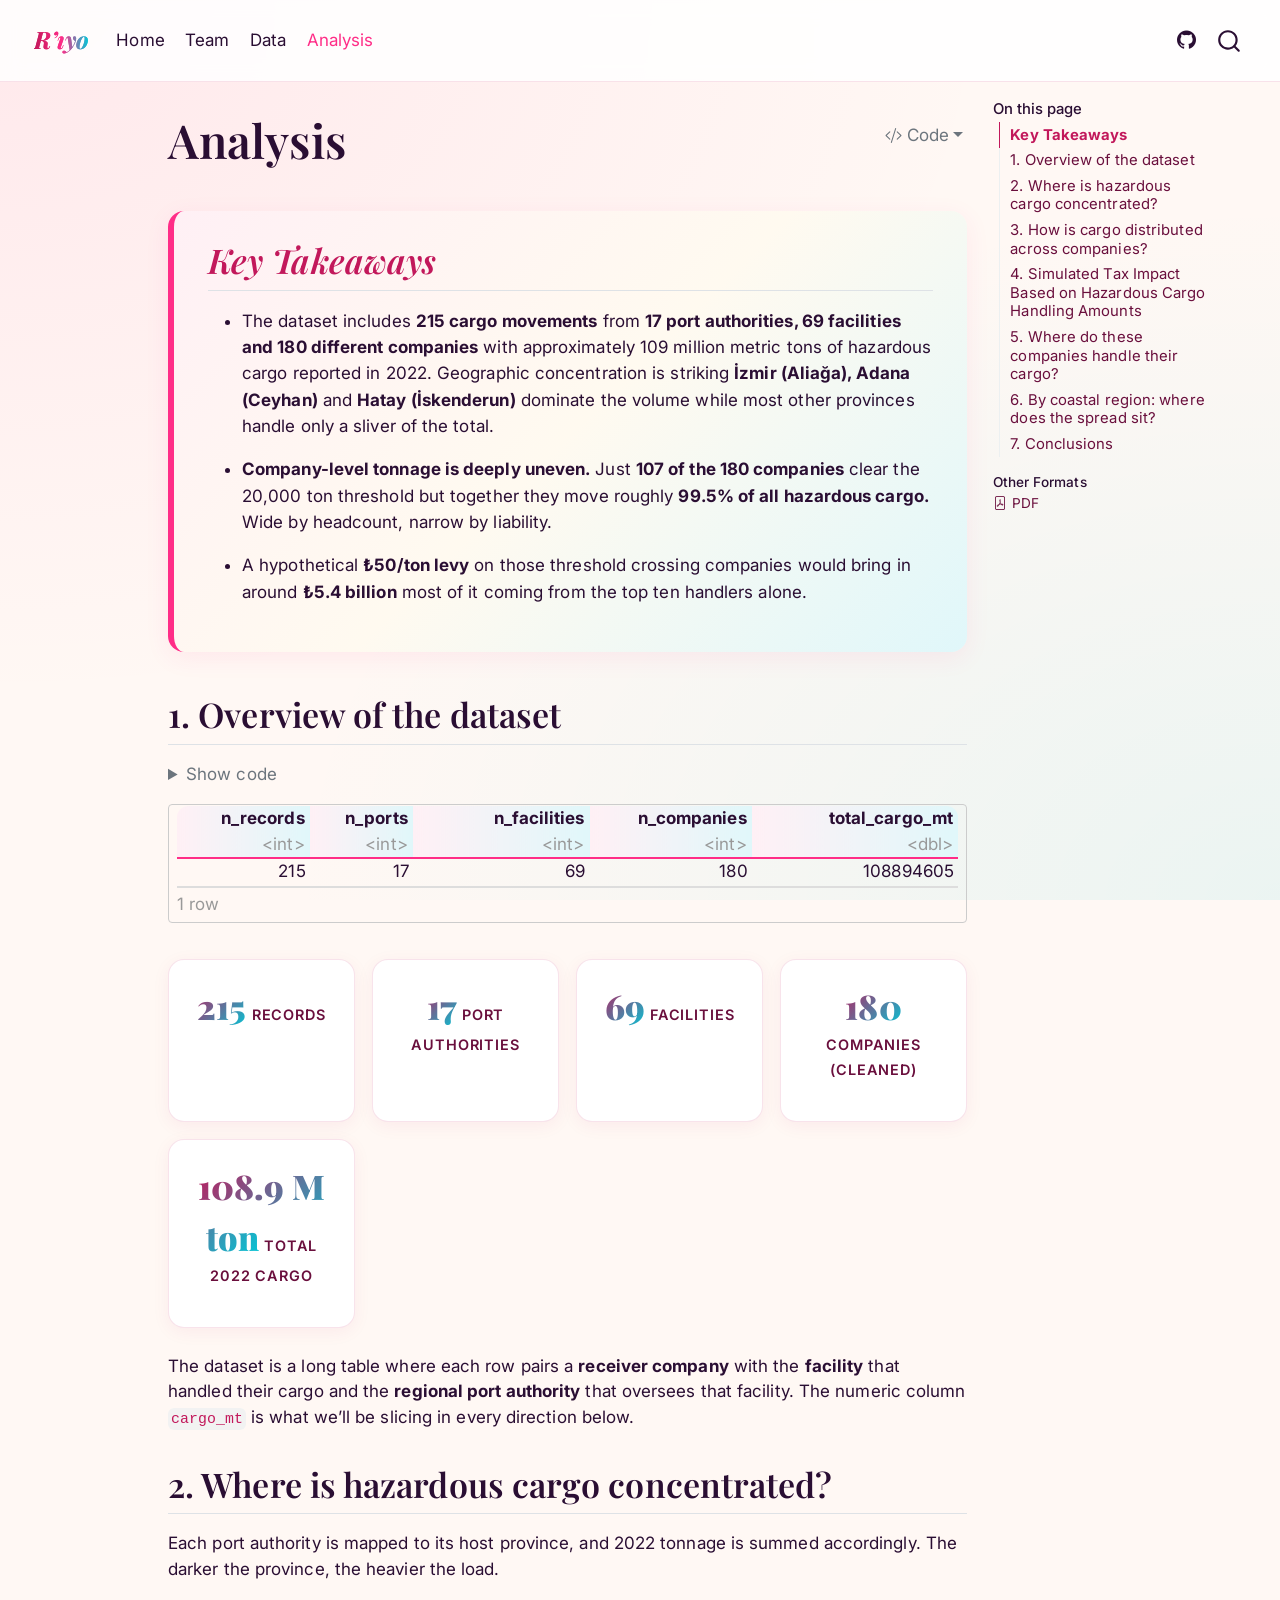
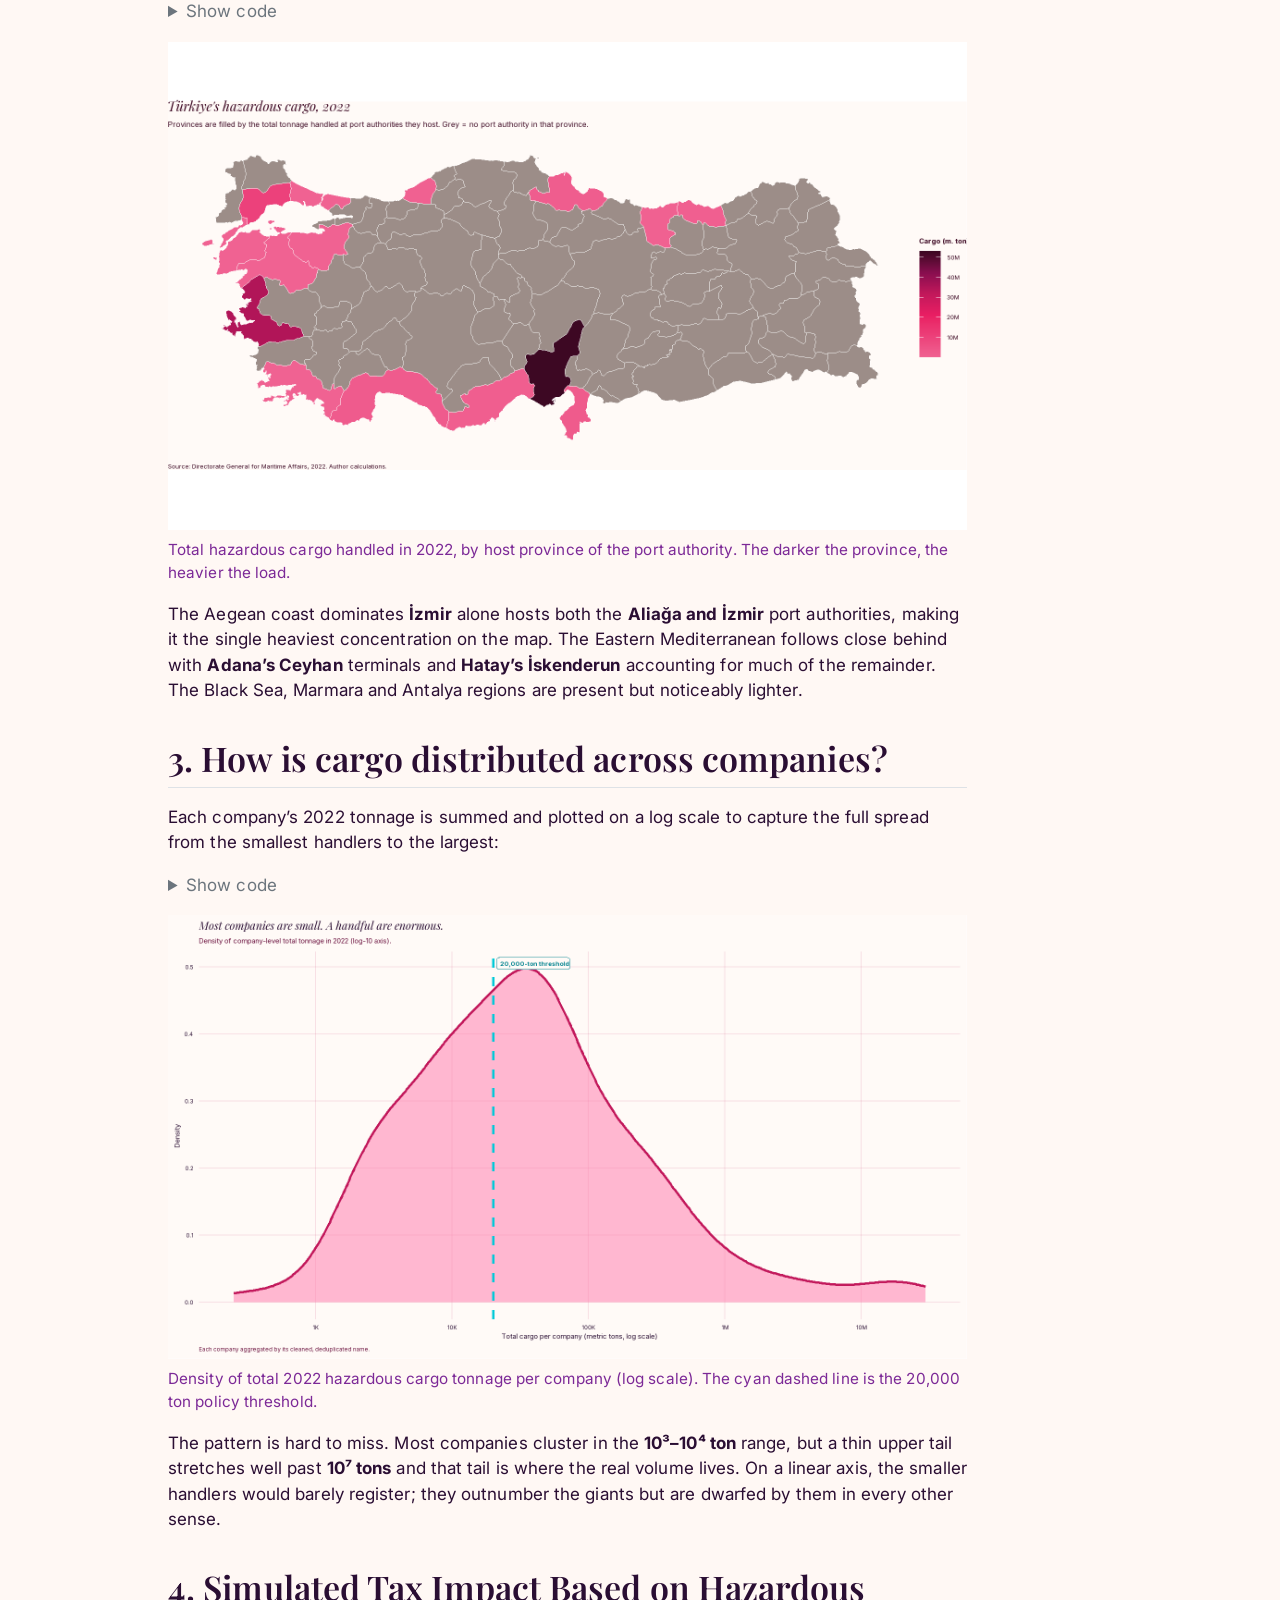
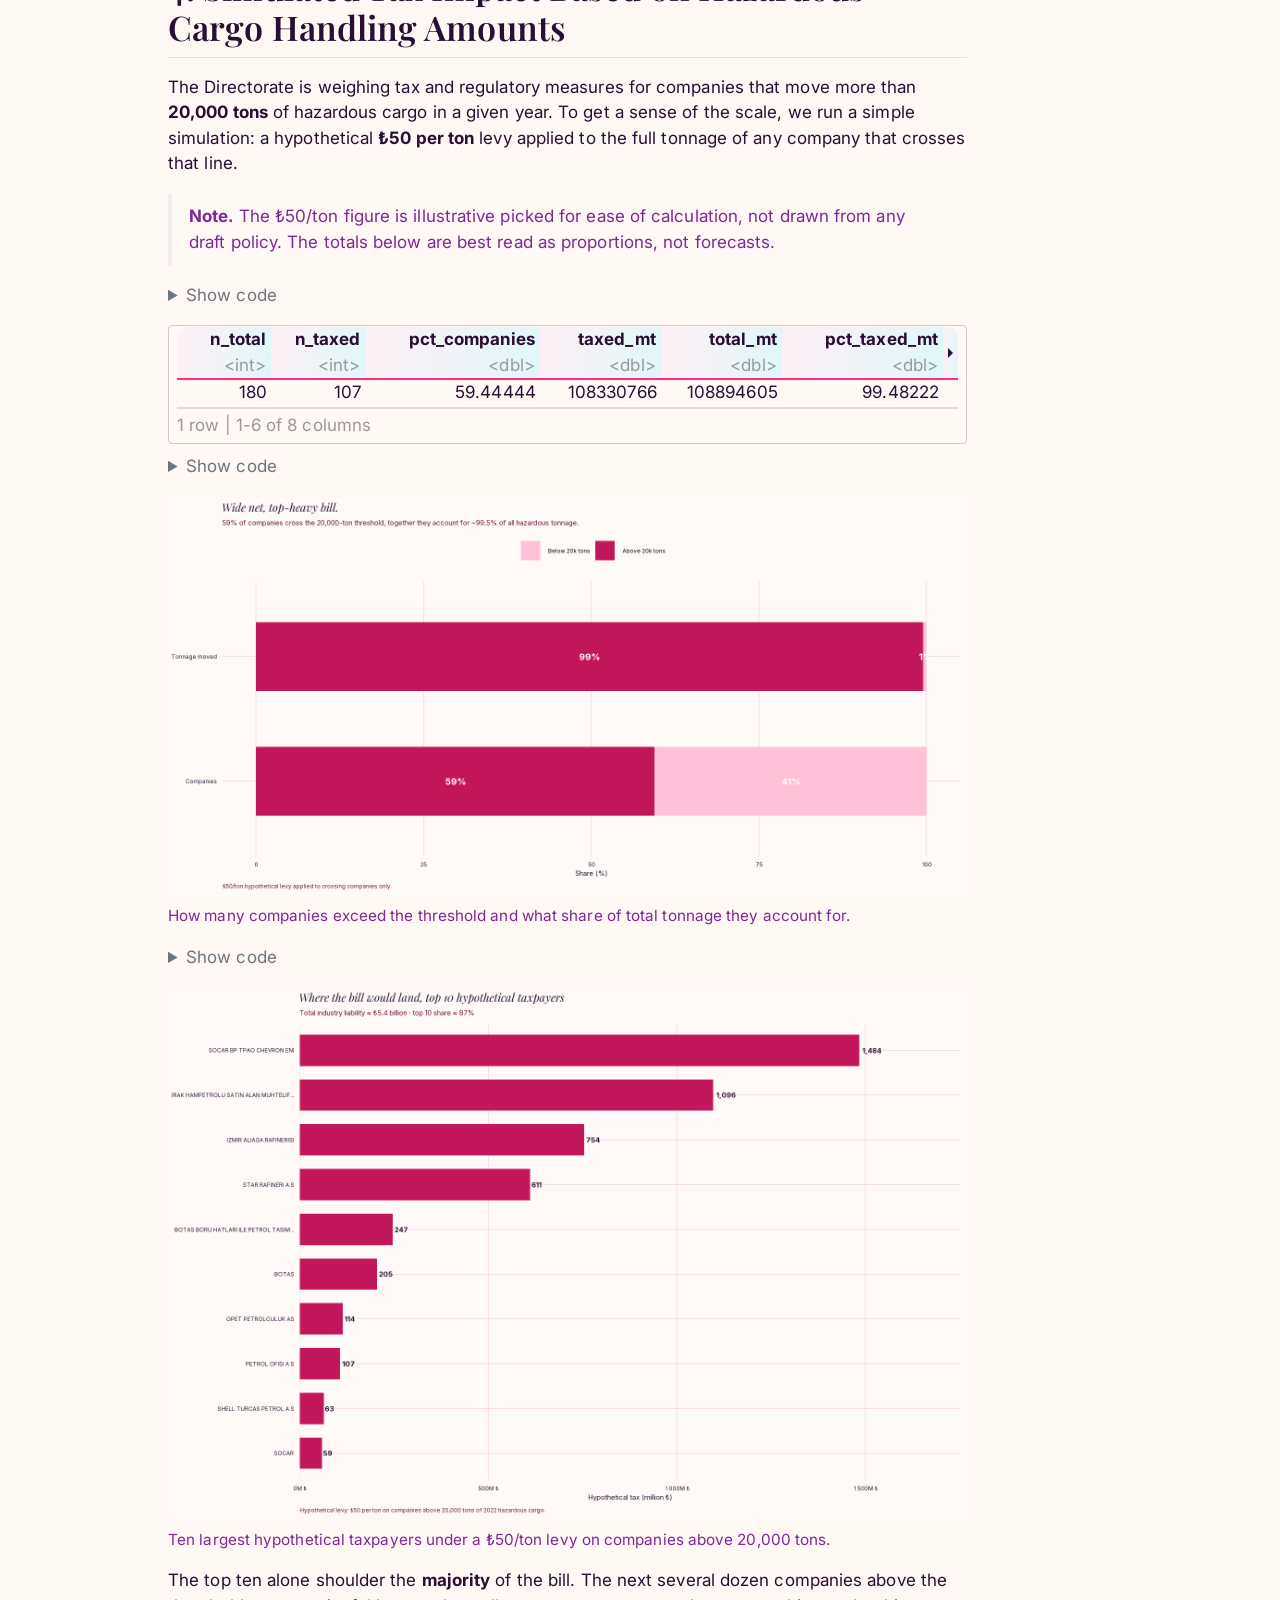
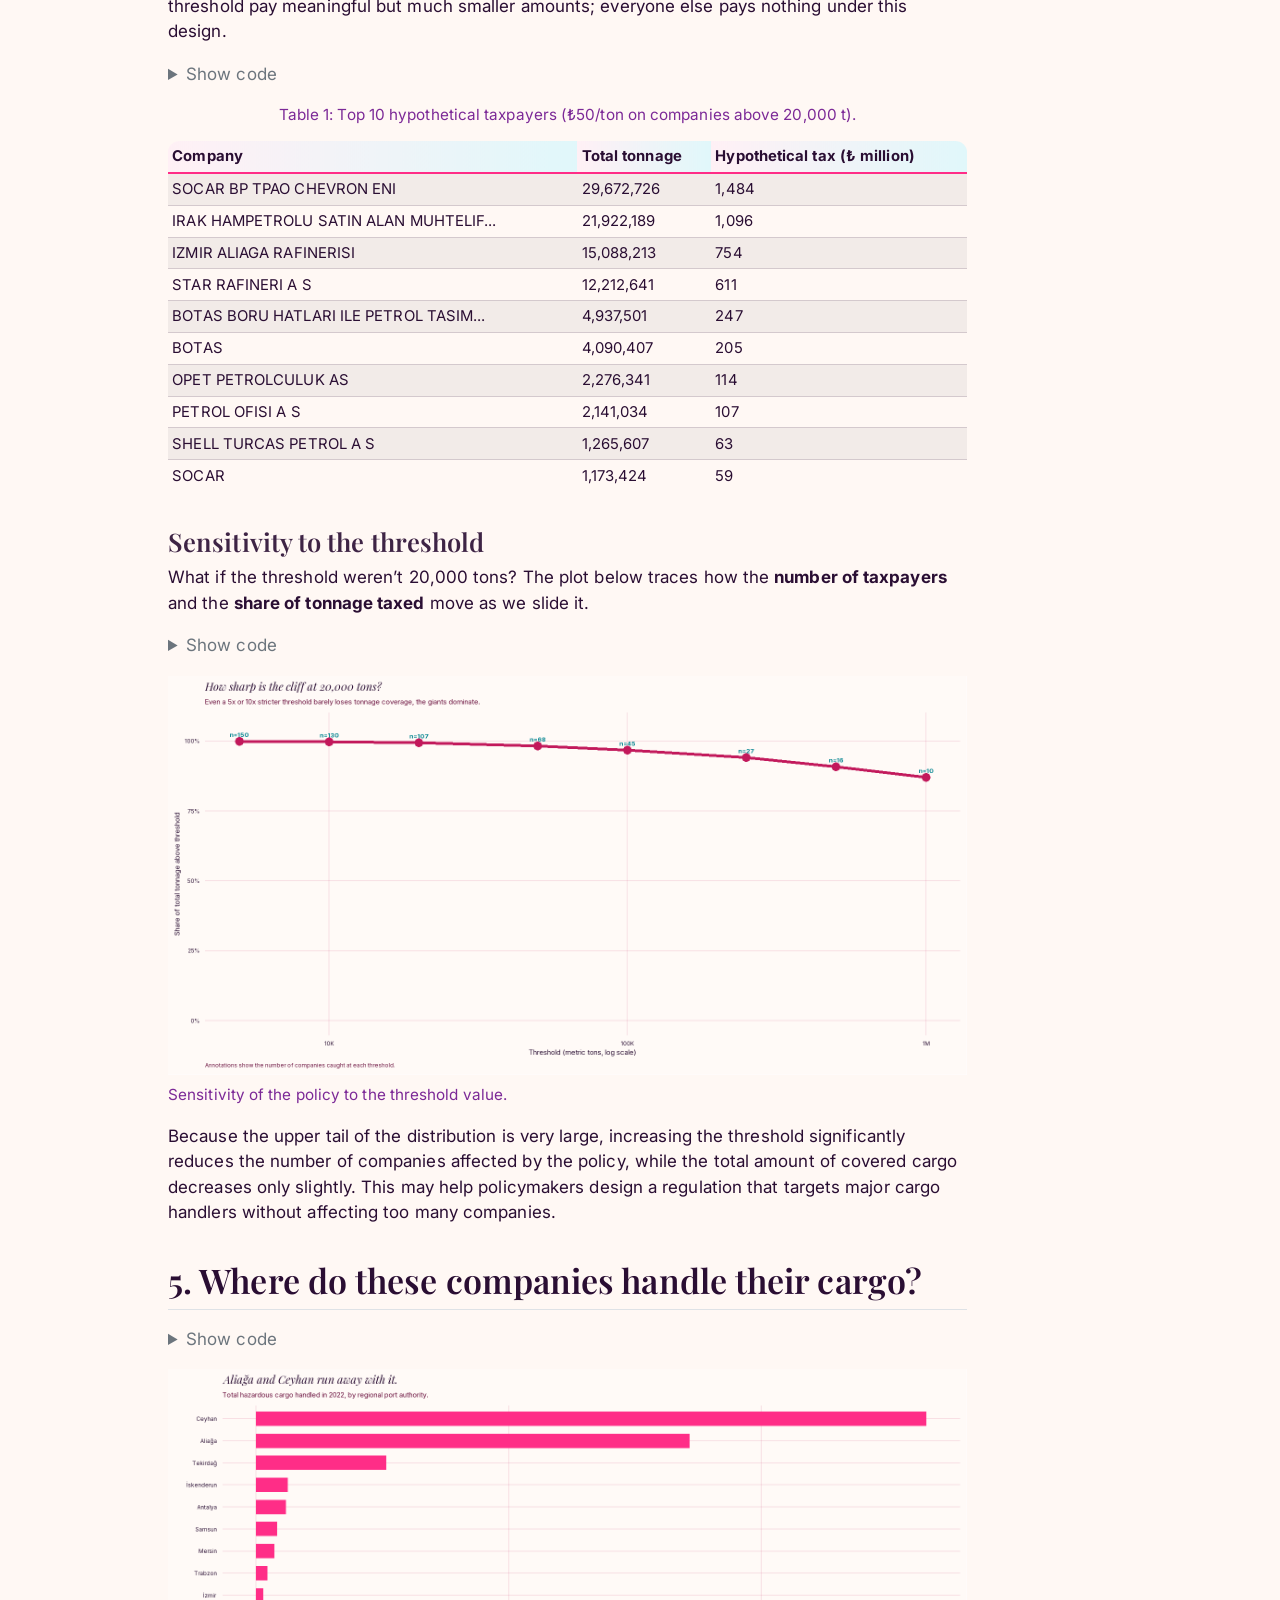
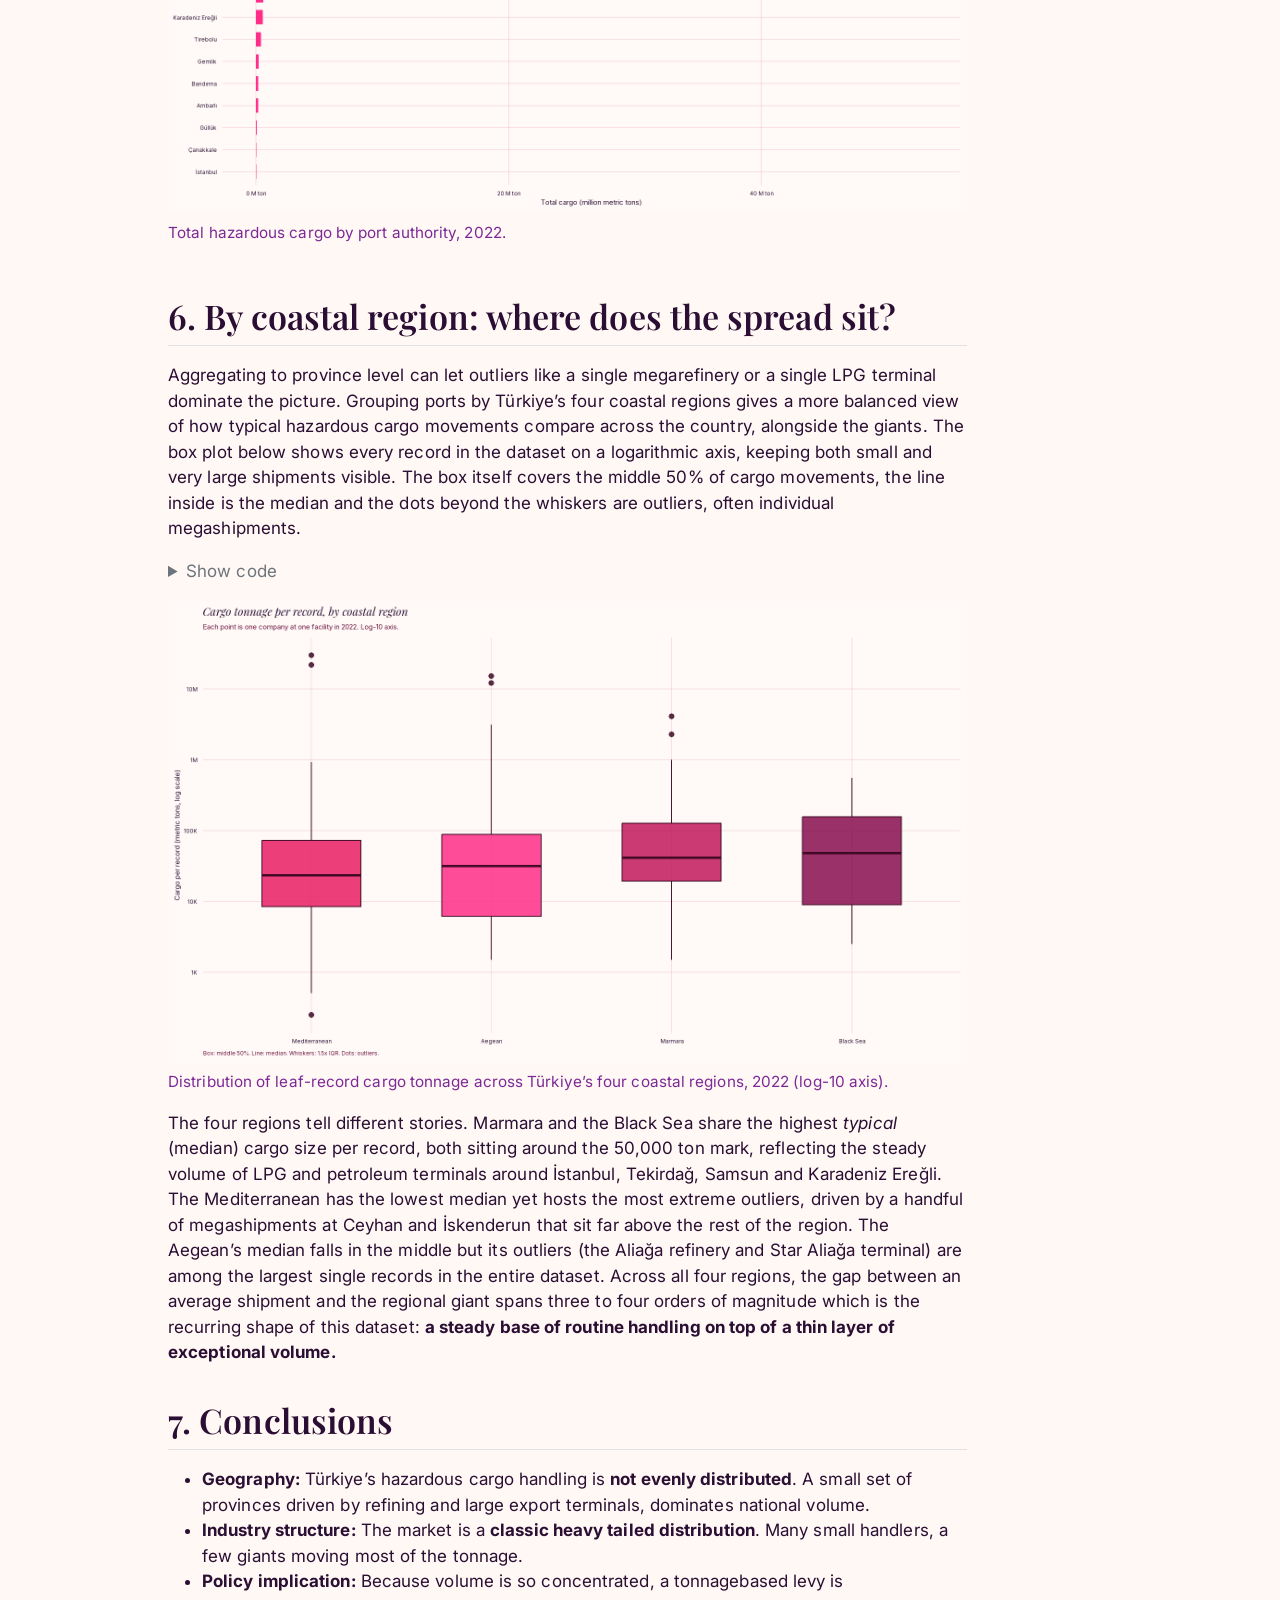
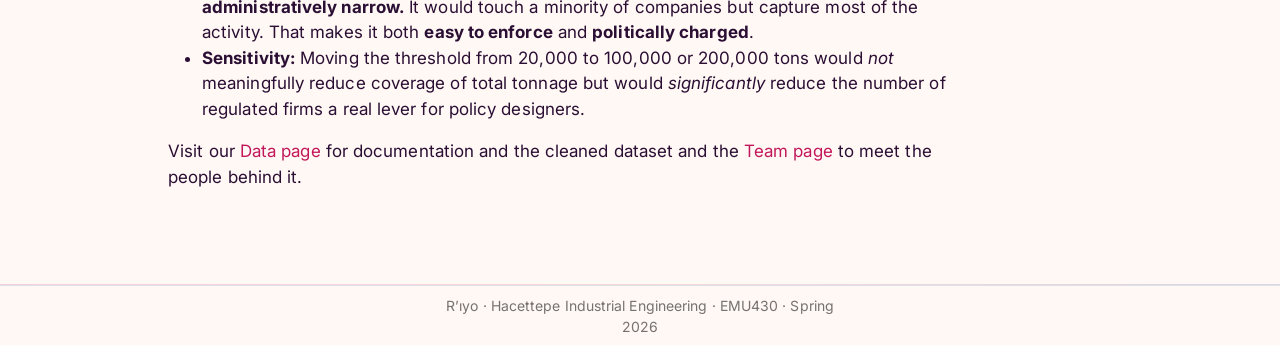
==== commit 067f8dba: "aboru" ====
--- a/analysis.html
+++ b/analysis.html
@@ -1,1583 +1,1686 @@
-<!DOCTYPE html>
-<html xmlns="http://www.w3.org/1999/xhtml" lang="en" xml:lang="en">
-
-<head>
-
-<meta charset="utf-8" />
-<meta name="generator" content="quarto-1.8.25" />
-
-<meta name="viewport" content="width=device-width, initial-scale=1.0, user-scalable=yes" />
-
-
-<title>Analysis – R'ıyo</title>
-<style>
-code{white-space: pre-wrap;}
-span.smallcaps{font-variant: small-caps;}
-div.columns{display: flex; gap: min(4vw, 1.5em);}
-div.column{flex: auto; overflow-x: auto;}
-div.hanging-indent{margin-left: 1.5em; text-indent: -1.5em;}
-ul.task-list{list-style: none;}
-ul.task-list li input[type="checkbox"] {
-  width: 0.8em;
-  margin: 0 0.8em 0.2em -1em; /* quarto-specific, see https://github.com/quarto-dev/quarto-cli/issues/4556 */ 
-  vertical-align: middle;
-}
-/* CSS for syntax highlighting */
-html { -webkit-text-size-adjust: 100%; }
-pre > code.sourceCode { white-space: pre; position: relative; }
-pre > code.sourceCode > span { display: inline-block; line-height: 1.25; }
-pre > code.sourceCode > span:empty { height: 1.2em; }
-.sourceCode { overflow: visible; }
-code.sourceCode > span { color: inherit; text-decoration: inherit; }
-div.sourceCode { margin: 1em 0; }
-pre.sourceCode { margin: 0; }
-@media screen {
-div.sourceCode { overflow: auto; }
-}
-@media print {
-pre > code.sourceCode { white-space: pre-wrap; }
-pre > code.sourceCode > span { text-indent: -5em; padding-left: 5em; }
-}
-pre.numberSource code
-  { counter-reset: source-line 0; }
-pre.numberSource code > span
-  { position: relative; left: -4em; counter-increment: source-line; }
-pre.numberSource code > span > a:first-child::before
-  { content: counter(source-line);
-    position: relative; left: -1em; text-align: right; vertical-align: baseline;
-    border: none; display: inline-block;
-    -webkit-touch-callout: none; -webkit-user-select: none;
-    -khtml-user-select: none; -moz-user-select: none;
-    -ms-user-select: none; user-select: none;
-    padding: 0 4px; width: 4em;
-  }
-pre.numberSource { margin-left: 3em;  padding-left: 4px; }
-div.sourceCode
-  {   }
-@media screen {
-pre > code.sourceCode > span > a:first-child::before { text-decoration: underline; }
-}
-</style>
-
-<!-- htmldependencies:E3FAD763 -->
-<script id="quarto-search-options" type="application/json">{
-  "location": "navbar",
-  "copy-button": false,
-  "collapse-after": 3,
-  "panel-placement": "end",
-  "type": "overlay",
-  "limit": 50,
-  "keyboard-shortcut": [
-    "f",
-    "/",
-    "s"
-  ],
-  "show-item-context": false,
-  "language": {
-    "search-no-results-text": "No results",
-    "search-matching-documents-text": "matching documents",
-    "search-copy-link-title": "Copy link to search",
-    "search-hide-matches-text": "Hide additional matches",
-    "search-more-match-text": "more match in this document",
-    "search-more-matches-text": "more matches in this document",
-    "search-clear-button-title": "Clear",
-    "search-text-placeholder": "",
-    "search-detached-cancel-button-title": "Cancel",
-    "search-submit-button-title": "Submit",
-    "search-label": "Search"
-  }
-}</script>
-<style>html{ scroll-behavior: smooth; }</style>
-<script src="site_libs/kePrint-0.0.1/kePrint.js"></script>-
-<link href="site_libs/lightable-0.0.1/lightable.css" rel="stylesheet" />-
-<link href="site_libs/pagedtable-1.1/css/pagedtable.css" rel="stylesheet" />-
-<script src="site_libs/pagedtable-1.1/js/pagedtable.js"></script>-
-
-
-<link rel="stylesheet" href="styles.css" />
-</head>
-
-<body>
-
-<div id="quarto-search-results"></div>
-  <header id="quarto-header" class="headroom fixed-top">
-    <nav class="navbar navbar-expand-lg " data-bs-theme="dark">
-      <div class="navbar-container container-fluid">
-      <div class="navbar-brand-container mx-auto">
-    <a href="/index.html" class="navbar-brand navbar-brand-logo">
-    </a>
-    <a class="navbar-brand" href="/index.html">
-    <span class="navbar-title">R&#39;ıyo</span>
-    </a>
-  </div>
-            <div id="quarto-search" class="" title="Search"></div>
-          <button class="navbar-toggler" type="button" data-bs-toggle="collapse" data-bs-target="#navbarCollapse"
-  aria-controls="navbarCollapse" role="menu" aria-expanded="false" aria-label="Toggle navigation"
-  onclick="if (window.quartoToggleHeadroom) { window.quartoToggleHeadroom(); }">
-  <span class="navbar-toggler-icon"></span>
-</button>
-          <div class="collapse navbar-collapse" id="navbarCollapse">
-            <ul class="navbar-nav navbar-nav-scroll me-auto">
-  <li class="nav-item">
-    <a class="nav-link" href="/index.html"> 
-<span class="menu-text">Home</span></a>
-  </li>  
-  <li class="nav-item">
-    <a class="nav-link" href="/team.html"> 
-<span class="menu-text">Team</span></a>
-  </li>  
-  <li class="nav-item">
-    <a class="nav-link" href="/data.html"> 
-<span class="menu-text">Data</span></a>
-  </li>  
-  <li class="nav-item">
-    <a class="nav-link" href="/analysis.html"> 
-<span class="menu-text">Analysis</span></a>
-  </li>  
-</ul>
-            <ul class="navbar-nav navbar-nav-scroll ms-auto">
-  <li class="nav-item compact">
-    <a class="nav-link" href="https://github.com/EMU-Hacettepe-Analytics/emu430-fall2024-team-r-iyo"> <i 
-  class="bi bi-github" 
-  role="img" 
->
-</i> 
-<span class="menu-text"></span></a>
-  </li>  
-</ul>
-          </div> <!-- /navcollapse -->
-            <div class="quarto-navbar-tools">
-</div>
-      </div> <!-- /container-fluid -->
-    </nav>
-</header>
-<!-- content -->
-<div id="quarto-content" class="quarto-container page-columns page-rows-contents page-layout-article page-navbar">
-<!-- sidebar -->
-<!-- margin-sidebar -->
-    <div id="quarto-margin-sidebar" class="sidebar margin-sidebar">
-        <div id="quarto-toc-target"></div>
-    </div>
-<!-- main -->
-<main class="content" id="quarto-document-content">
-
-<header id="title-block-header" class="quarto-title-block default">
-<div class="quarto-title">
-<h1 class="title">Analysis</h1>
-</div>
-
-
-
-<div class="quarto-title-meta">
-
-    
-  
-    
-  </div>
-  
-
-
-</header>
-
-<nav id="TOC" role="doc-toc">
-    <h2 id="toc-title">On this page</h2>
-   
-  <ul>
-  <li><a href="#key-takeaways" id="toc-key-takeaways">Key Takeaways</a></li>
-  <li><a href="#overview-of-the-dataset" id="toc-overview-of-the-dataset">1. Overview of the dataset</a></li>
-  <li><a href="#where-is-hazardous-cargo-concentrated" id="toc-where-is-hazardous-cargo-concentrated">2. Where is hazardous cargo concentrated?</a></li>
-  <li><a href="#how-is-cargo-distributed-across-companies" id="toc-how-is-cargo-distributed-across-companies">3. How is cargo distributed across companies?</a>
-  <ul>
-  <li><a href="#sensitivity-to-the-threshold" id="toc-sensitivity-to-the-threshold">Sensitivity to the threshold</a></li>
-  </ul></li>
-  <li><a href="#where-do-these-companies-handle-their-cargo-port-authority-breakdown" id="toc-where-do-these-companies-handle-their-cargo-port-authority-breakdown">5. Where do these companies handle their cargo? — port-authority breakdown</a></li>
-  <li><a href="#conclusions" id="toc-conclusions">6. Conclusions</a></li>
-  </ul>
-</nav>
-<section id="key-takeaways" class="level2 key-takeaways">
-<h2>Key Takeaways</h2>
-<ul>
-<li><p>The dataset includes <strong>215 cargo movements</strong> from <strong>17 port authorities, 69 facilities and 180 different companies</strong> with approximately 109 million metric tons of hazardous cargo reported in 2022. Geographic concentration is striking <strong>İzmir (Aliağa), Adana (Ceyhan)</strong> and <strong>Hatay (İskenderun)</strong> dominate the volume while most other provinces handle only a sliver of the total.</p></li>
-<li><p><strong>Company-level tonnage is deeply uneven.</strong> The bulk of receivers sit in the 10³–10⁴ ton range yet a handful of operators push well past 10⁷ and that gap matters enormously for policy. Just <strong>107 of the 180 companies</strong> clear the 20,000 ton threshold but together they move roughly <strong>99.5% of all hazardous cargo.</strong> Wide by headcount, narrow by liability.</p></li>
-<li><p>A hypothetical <strong>₺50/ton levy</strong> on those threshold crossing companies would bring in around <strong>₺5.4 billion</strong> most of it coming from the top ten handlers alone.</p></li>
-</ul>
-</section>
-<section id="overview-of-the-dataset" class="level2">
-<h2>1. Overview of the dataset</h2>
-<div class="cell">
-<details class="code-fold">
-<summary>Show code</summary>
-<div class="sourceCode" id="cb1"><pre class="sourceCode r cell-code"><code class="sourceCode r"><span id="cb1-1"><a href="#cb1-1" aria-hidden="true" tabindex="-1"></a>overview <span class="ot">&lt;-</span> hns2022 <span class="sc">|&gt;</span></span>
-<span id="cb1-2"><a href="#cb1-2" aria-hidden="true" tabindex="-1"></a>  <span class="fu">summarise</span>(</span>
-<span id="cb1-3"><a href="#cb1-3" aria-hidden="true" tabindex="-1"></a>    <span class="at">n_records      =</span> <span class="fu">n</span>(),</span>
-<span id="cb1-4"><a href="#cb1-4" aria-hidden="true" tabindex="-1"></a>    <span class="at">n_ports        =</span> <span class="fu">n_distinct</span>(port_authority_short),</span>
-<span id="cb1-5"><a href="#cb1-5" aria-hidden="true" tabindex="-1"></a>    <span class="at">n_facilities   =</span> <span class="fu">n_distinct</span>(facility),</span>
-<span id="cb1-6"><a href="#cb1-6" aria-hidden="true" tabindex="-1"></a>    <span class="at">n_companies    =</span> <span class="fu">n_distinct</span>(company_clean),</span>
-<span id="cb1-7"><a href="#cb1-7" aria-hidden="true" tabindex="-1"></a>    <span class="at">total_cargo_mt =</span> <span class="fu">sum</span>(cargo_mt)</span>
-<span id="cb1-8"><a href="#cb1-8" aria-hidden="true" tabindex="-1"></a>  )</span>
-<span id="cb1-9"><a href="#cb1-9" aria-hidden="true" tabindex="-1"></a>overview</span></code></pre></div>
-</details>
-<div class="cell-output-display">
-<div data-pagedtable="false">
-  <script data-pagedtable-source type="application/json">
-{"columns":[{"label":["n_records"],"name":[1],"type":["int"],"align":["right"]},{"label":["n_ports"],"name":[2],"type":["int"],"align":["right"]},{"label":["n_facilities"],"name":[3],"type":["int"],"align":["right"]},{"label":["n_companies"],"name":[4],"type":["int"],"align":["right"]},{"label":["total_cargo_mt"],"name":[5],"type":["dbl"],"align":["right"]}],"data":[{"1":"215","2":"17","3":"69","4":"180","5":"108894605"}],"options":{"columns":{"min":{},"max":[10]},"rows":{"min":[10],"max":[10]},"pages":{}}}
-  </script>
-</div>
-</div>
-</div>
-<div class="stat-grid">
-<div class="stat-card">
-<p><span class="value">215</span> <span class="label">Records</span></p>
-</div>
-<div class="stat-card">
-<p><span class="value">17</span> <span class="label">Port authorities</span></p>
-</div>
-<div class="stat-card">
-<p><span class="value">69</span> <span class="label">Facilities</span></p>
-</div>
-<div class="stat-card">
-<p><span class="value">180</span> <span class="label">Companies (cleaned)</span></p>
-</div>
-<div class="stat-card">
-<p><span class="value">108.9 M ton</span> <span class="label">Total 2022 cargo</span></p>
-</div>
-</div>
-<p>The dataset is a long table where each row pairs a <strong>receiver company</strong> with the <strong>facility</strong> that handled their cargo and the <strong>regional port authority</strong> that oversees that facility. The numeric column <code>cargo_mt</code> is what we’ll be slicing in every direction below.</p>
-</section>
-<section id="where-is-hazardous-cargo-concentrated" class="level2">
-<h2>2. Where is hazardous cargo concentrated?</h2>
-<p>Each port authority is mapped to its host province, and 2022 tonnage is summed accordingly. The darker the province, the heavier the load.</p>
-<div class="cell">
-<details class="code-fold">
-<summary>Show code</summary>
-<div class="sourceCode" id="cb2"><pre class="sourceCode r cell-code"><code class="sourceCode r"><span id="cb2-1"><a href="#cb2-1" aria-hidden="true" tabindex="-1"></a>prov_totals <span class="ot">&lt;-</span> hns2022 <span class="sc">|&gt;</span></span>
-<span id="cb2-2"><a href="#cb2-2" aria-hidden="true" tabindex="-1"></a>  <span class="fu">group_by</span>(iso2, province) <span class="sc">|&gt;</span></span>
-<span id="cb2-3"><a href="#cb2-3" aria-hidden="true" tabindex="-1"></a>  <span class="fu">summarise</span>(<span class="at">total_mt =</span> <span class="fu">sum</span>(cargo_mt), <span class="at">.groups =</span> <span class="st">&quot;drop&quot;</span>)</span>
-<span id="cb2-4"><a href="#cb2-4" aria-hidden="true" tabindex="-1"></a></span>
-<span id="cb2-5"><a href="#cb2-5" aria-hidden="true" tabindex="-1"></a>tr_states <span class="ot">&lt;-</span> <span class="fu">ne_states</span>(<span class="at">country =</span> <span class="st">&quot;Turkey&quot;</span>, <span class="at">returnclass =</span> <span class="st">&quot;sf&quot;</span>)</span>
-<span id="cb2-6"><a href="#cb2-6" aria-hidden="true" tabindex="-1"></a></span>
-<span id="cb2-7"><a href="#cb2-7" aria-hidden="true" tabindex="-1"></a><span class="cf">if</span> (<span class="st">&quot;iso_3166_2&quot;</span> <span class="sc">%in%</span> <span class="fu">names</span>(tr_states)) {</span>
-<span id="cb2-8"><a href="#cb2-8" aria-hidden="true" tabindex="-1"></a>  tr_map <span class="ot">&lt;-</span> tr_states <span class="sc">|&gt;</span></span>
-<span id="cb2-9"><a href="#cb2-9" aria-hidden="true" tabindex="-1"></a>    <span class="fu">left_join</span>(prov_totals, <span class="at">by =</span> <span class="fu">c</span>(<span class="st">&quot;iso_3166_2&quot;</span> <span class="ot">=</span> <span class="st">&quot;iso2&quot;</span>))</span>
-<span id="cb2-10"><a href="#cb2-10" aria-hidden="true" tabindex="-1"></a>} <span class="cf">else</span> {</span>
-<span id="cb2-11"><a href="#cb2-11" aria-hidden="true" tabindex="-1"></a>  norm <span class="ot">&lt;-</span> <span class="cf">function</span>(x) <span class="fu">tolower</span>(stringi<span class="sc">::</span><span class="fu">stri_trans_general</span>(x, <span class="st">&quot;Any-Latin; Latin-ASCII&quot;</span>))</span>
-<span id="cb2-12"><a href="#cb2-12" aria-hidden="true" tabindex="-1"></a>  tr_map <span class="ot">&lt;-</span> tr_states <span class="sc">|&gt;</span></span>
-<span id="cb2-13"><a href="#cb2-13" aria-hidden="true" tabindex="-1"></a>    <span class="fu">mutate</span>(<span class="at">name_n =</span> <span class="fu">norm</span>(name)) <span class="sc">|&gt;</span></span>
-<span id="cb2-14"><a href="#cb2-14" aria-hidden="true" tabindex="-1"></a>    <span class="fu">left_join</span>(prov_totals <span class="sc">|&gt;</span> <span class="fu">mutate</span>(<span class="at">name_n =</span> <span class="fu">norm</span>(province)), <span class="at">by =</span> <span class="st">&quot;name_n&quot;</span>)</span>
-<span id="cb2-15"><a href="#cb2-15" aria-hidden="true" tabindex="-1"></a>}</span>
-<span id="cb2-16"><a href="#cb2-16" aria-hidden="true" tabindex="-1"></a></span>
-<span id="cb2-17"><a href="#cb2-17" aria-hidden="true" tabindex="-1"></a><span class="fu">ggplot</span>(tr_map) <span class="sc">+</span></span>
-<span id="cb2-18"><a href="#cb2-18" aria-hidden="true" tabindex="-1"></a>  <span class="fu">geom_sf</span>(<span class="fu">aes</span>(<span class="at">fill =</span> total_mt), <span class="at">color =</span> <span class="st">&quot;white&quot;</span>, <span class="at">linewidth =</span> <span class="fl">0.35</span>) <span class="sc">+</span></span>
-<span id="cb2-19"><a href="#cb2-19" aria-hidden="true" tabindex="-1"></a>  <span class="fu">scale_fill_gradientn</span>(</span>
-<span id="cb2-20"><a href="#cb2-20" aria-hidden="true" tabindex="-1"></a>    <span class="at">colours  =</span> <span class="fu">c</span>(<span class="st">&quot;#F06292&quot;</span>, <span class="st">&quot;#EC407A&quot;</span>, <span class="st">&quot;#E91E63&quot;</span>, <span class="st">&quot;#C2185B&quot;</span>, <span class="st">&quot;#880E4F&quot;</span>, <span class="st">&quot;#3D0823&quot;</span>),</span>
-<span id="cb2-21"><a href="#cb2-21" aria-hidden="true" tabindex="-1"></a>    <span class="at">na.value =</span> <span class="st">&quot;#9C8D88&quot;</span>,</span>
-<span id="cb2-22"><a href="#cb2-22" aria-hidden="true" tabindex="-1"></a>    <span class="at">labels   =</span> scales<span class="sc">::</span><span class="fu">label_number</span>(<span class="at">scale_cut =</span> scales<span class="sc">::</span><span class="fu">cut_short_scale</span>()),</span>
-<span id="cb2-23"><a href="#cb2-23" aria-hidden="true" tabindex="-1"></a>    <span class="at">name     =</span> <span class="st">&quot;Cargo (m. ton)&quot;</span></span>
-<span id="cb2-24"><a href="#cb2-24" aria-hidden="true" tabindex="-1"></a>  ) <span class="sc">+</span></span>
-<span id="cb2-25"><a href="#cb2-25" aria-hidden="true" tabindex="-1"></a>  <span class="fu">coord_sf</span>(<span class="at">crs =</span> <span class="dv">4326</span>) <span class="sc">+</span></span>
-<span id="cb2-26"><a href="#cb2-26" aria-hidden="true" tabindex="-1"></a>  <span class="fu">labs</span>(</span>
-<span id="cb2-27"><a href="#cb2-27" aria-hidden="true" tabindex="-1"></a>    <span class="at">title    =</span> <span class="st">&quot;Türkiye&#39;s hazardous cargo, 2022&quot;</span>,</span>
-<span id="cb2-28"><a href="#cb2-28" aria-hidden="true" tabindex="-1"></a>    <span class="at">subtitle =</span> <span class="st">&quot;Provinces are filled by the total tonnage handled at port authorities they host. Grey = no port authority in that province.&quot;</span>,</span>
-<span id="cb2-29"><a href="#cb2-29" aria-hidden="true" tabindex="-1"></a>    <span class="at">caption  =</span> <span class="st">&quot;Source: Directorate General for Maritime Affairs, 2022. Author calculations.&quot;</span></span>
-<span id="cb2-30"><a href="#cb2-30" aria-hidden="true" tabindex="-1"></a>  ) <span class="sc">+</span></span>
-<span id="cb2-31"><a href="#cb2-31" aria-hidden="true" tabindex="-1"></a>  <span class="fu">theme_void</span>(<span class="at">base_family =</span> <span class="st">&quot;Inter&quot;</span>) <span class="sc">+</span></span>
-<span id="cb2-32"><a href="#cb2-32" aria-hidden="true" tabindex="-1"></a>  <span class="fu">theme</span>(</span>
-<span id="cb2-33"><a href="#cb2-33" aria-hidden="true" tabindex="-1"></a>    <span class="at">plot.title       =</span> <span class="fu">element_text</span>(<span class="at">family =</span> <span class="st">&quot;Playfair Display&quot;</span>, <span class="at">face =</span> <span class="st">&quot;italic&quot;</span>, <span class="at">size =</span> <span class="dv">22</span>,</span>
-<span id="cb2-34"><a href="#cb2-34" aria-hidden="true" tabindex="-1"></a>                                    <span class="at">color =</span> <span class="st">&quot;#3D0823&quot;</span>, <span class="at">margin =</span> <span class="fu">margin</span>(<span class="at">b =</span> <span class="dv">6</span>)),</span>
-<span id="cb2-35"><a href="#cb2-35" aria-hidden="true" tabindex="-1"></a>    <span class="at">plot.subtitle    =</span> <span class="fu">element_text</span>(<span class="at">color =</span> <span class="st">&quot;#3D0823&quot;</span>, <span class="at">size =</span> <span class="dv">12</span>, <span class="at">margin =</span> <span class="fu">margin</span>(<span class="at">b =</span> <span class="dv">10</span>)),</span>
-<span id="cb2-36"><a href="#cb2-36" aria-hidden="true" tabindex="-1"></a>    <span class="at">plot.caption     =</span> <span class="fu">element_text</span>(<span class="at">color =</span> <span class="st">&quot;#3D0823&quot;</span>, <span class="at">size =</span> <span class="dv">10</span>, <span class="at">hjust =</span> <span class="dv">0</span>,</span>
-<span id="cb2-37"><a href="#cb2-37" aria-hidden="true" tabindex="-1"></a>                                    <span class="at">margin =</span> <span class="fu">margin</span>(<span class="at">t =</span> <span class="dv">8</span>)),</span>
-<span id="cb2-38"><a href="#cb2-38" aria-hidden="true" tabindex="-1"></a>    <span class="at">legend.title     =</span> <span class="fu">element_text</span>(<span class="at">color =</span> <span class="st">&quot;#3D0823&quot;</span>, <span class="at">face =</span> <span class="st">&quot;bold&quot;</span>, <span class="at">size =</span> <span class="dv">11</span>),</span>
-<span id="cb2-39"><a href="#cb2-39" aria-hidden="true" tabindex="-1"></a>    <span class="at">legend.text      =</span> <span class="fu">element_text</span>(<span class="at">color =</span> <span class="st">&quot;#3D0823&quot;</span>, <span class="at">size =</span> <span class="dv">10</span>),</span>
-<span id="cb2-40"><a href="#cb2-40" aria-hidden="true" tabindex="-1"></a>    <span class="at">legend.position  =</span> <span class="st">&quot;right&quot;</span>,</span>
-<span id="cb2-41"><a href="#cb2-41" aria-hidden="true" tabindex="-1"></a>    <span class="at">plot.background  =</span> <span class="fu">element_rect</span>(<span class="at">fill =</span> <span class="st">&quot;#FFFAF7&quot;</span>, <span class="at">color =</span> <span class="cn">NA</span>),</span>
-<span id="cb2-42"><a href="#cb2-42" aria-hidden="true" tabindex="-1"></a>    <span class="at">panel.background =</span> <span class="fu">element_rect</span>(<span class="at">fill =</span> <span class="st">&quot;#FFFAF7&quot;</span>, <span class="at">color =</span> <span class="cn">NA</span>)</span>
-<span id="cb2-43"><a href="#cb2-43" aria-hidden="true" tabindex="-1"></a>  )</span></code></pre></div>
-</details>
-<div class="cell-output-display">
-<div class="quarto-figure quarto-figure-center">
-<figure>
-<p><img src="analysis_files/figure-html/turkey-map-1.png" class="img-fluid" width="864" /></p>
-<figcaption>Total hazardous cargo handled in 2022, by host province of the port authority. The darker the province, the heavier the load.</figcaption>
-</figure>
-</div>
-</div>
-</div>
-<p>The Aegean coast dominates <strong>İzmir</strong> alone hosts both the <strong>Aliağa and İzmir</strong> port authorities, making it the single heaviest concentration on the map. The Eastern Mediterranean follows close behind with <strong>Adana’s Ceyhan</strong> terminals and <strong>Hatay’s İskenderun</strong> accounting for much of the remainder. The Black Sea, Marmara and Antalya regions are present but noticeably lighter.</p>
-</section>
-<section id="how-is-cargo-distributed-across-companies" class="level2">
-<h2>3. How is cargo distributed across companies?</h2>
-<p>Each company’s 2022 tonnage is summed and plotted on a log scale to capture the full spread from the smallest handlers to the largest:</p>
-<div class="cell">
-<details class="code-fold">
-<summary>Show code</summary>
-<div class="sourceCode" id="cb3"><pre class="sourceCode r cell-code"><code class="sourceCode r"><span id="cb3-1"><a href="#cb3-1" aria-hidden="true" tabindex="-1"></a>company_totals <span class="ot">&lt;-</span> hns2022 <span class="sc">|&gt;</span></span>
-<span id="cb3-2"><a href="#cb3-2" aria-hidden="true" tabindex="-1"></a>  <span class="fu">group_by</span>(company_clean) <span class="sc">|&gt;</span></span>
-<span id="cb3-3"><a href="#cb3-3" aria-hidden="true" tabindex="-1"></a>  <span class="fu">summarise</span>(<span class="at">total_mt =</span> <span class="fu">sum</span>(cargo_mt), <span class="at">.groups =</span> <span class="st">&quot;drop&quot;</span>) <span class="sc">|&gt;</span></span>
-<span id="cb3-4"><a href="#cb3-4" aria-hidden="true" tabindex="-1"></a>  <span class="fu">filter</span>(total_mt <span class="sc">&gt;</span> <span class="dv">0</span>)</span>
-<span id="cb3-5"><a href="#cb3-5" aria-hidden="true" tabindex="-1"></a></span>
-<span id="cb3-6"><a href="#cb3-6" aria-hidden="true" tabindex="-1"></a><span class="fu">ggplot</span>(company_totals, <span class="fu">aes</span>(<span class="at">x =</span> total_mt)) <span class="sc">+</span></span>
-<span id="cb3-7"><a href="#cb3-7" aria-hidden="true" tabindex="-1"></a>  <span class="fu">geom_density</span>(<span class="at">fill =</span> <span class="st">&quot;#FF80B0&quot;</span>, <span class="at">alpha =</span> <span class="fl">0.55</span>, <span class="at">color =</span> <span class="st">&quot;#C2185B&quot;</span>, <span class="at">linewidth =</span> <span class="dv">1</span>) <span class="sc">+</span></span>
-<span id="cb3-8"><a href="#cb3-8" aria-hidden="true" tabindex="-1"></a>  <span class="fu">geom_vline</span>(<span class="at">xintercept =</span> <span class="dv">20000</span>, <span class="at">linetype =</span> <span class="st">&quot;dashed&quot;</span>, <span class="at">color =</span> <span class="st">&quot;#00C9D8&quot;</span>, <span class="at">linewidth =</span> <span class="dv">1</span>) <span class="sc">+</span></span>
-<span id="cb3-9"><a href="#cb3-9" aria-hidden="true" tabindex="-1"></a>  <span class="fu">annotate</span>(</span>
-<span id="cb3-10"><a href="#cb3-10" aria-hidden="true" tabindex="-1"></a>    <span class="st">&quot;label&quot;</span>,</span>
-<span id="cb3-11"><a href="#cb3-11" aria-hidden="true" tabindex="-1"></a>    <span class="at">x =</span> <span class="dv">20000</span>, <span class="at">y =</span> <span class="cn">Inf</span>,</span>
-<span id="cb3-12"><a href="#cb3-12" aria-hidden="true" tabindex="-1"></a>    <span class="at">label =</span> <span class="st">&quot;20,000-ton threshold&quot;</span>,</span>
-<span id="cb3-13"><a href="#cb3-13" aria-hidden="true" tabindex="-1"></a>    <span class="at">vjust =</span> <span class="fl">1.5</span>, <span class="at">hjust =</span> <span class="sc">-</span><span class="fl">0.05</span>,</span>
-<span id="cb3-14"><a href="#cb3-14" aria-hidden="true" tabindex="-1"></a>    <span class="at">color =</span> <span class="st">&quot;#00838F&quot;</span>, <span class="at">fill =</span> <span class="st">&quot;#FFFAF7&quot;</span>,</span>
-<span id="cb3-15"><a href="#cb3-15" aria-hidden="true" tabindex="-1"></a>    <span class="at">label.size =</span> <span class="dv">0</span>,</span>
-<span id="cb3-16"><a href="#cb3-16" aria-hidden="true" tabindex="-1"></a>    <span class="at">fontface =</span> <span class="st">&quot;bold&quot;</span></span>
-<span id="cb3-17"><a href="#cb3-17" aria-hidden="true" tabindex="-1"></a>  ) <span class="sc">+</span></span>
-<span id="cb3-18"><a href="#cb3-18" aria-hidden="true" tabindex="-1"></a>  <span class="fu">scale_x_log10</span>(<span class="at">labels =</span> scales<span class="sc">::</span><span class="fu">label_number</span>(<span class="at">scale_cut =</span> scales<span class="sc">::</span><span class="fu">cut_short_scale</span>())) <span class="sc">+</span></span>
-<span id="cb3-19"><a href="#cb3-19" aria-hidden="true" tabindex="-1"></a>  <span class="fu">labs</span>(</span>
-<span id="cb3-20"><a href="#cb3-20" aria-hidden="true" tabindex="-1"></a>    <span class="at">title    =</span> <span class="st">&quot;Most companies are small. A handful are enormous.&quot;</span>,</span>
-<span id="cb3-21"><a href="#cb3-21" aria-hidden="true" tabindex="-1"></a>    <span class="at">subtitle =</span> <span class="st">&quot;Density of company-level total tonnage in 2022 (log-10 axis).&quot;</span>,</span>
-<span id="cb3-22"><a href="#cb3-22" aria-hidden="true" tabindex="-1"></a>    <span class="at">x =</span> <span class="st">&quot;Total cargo per company (metric tons, log scale)&quot;</span>,</span>
-<span id="cb3-23"><a href="#cb3-23" aria-hidden="true" tabindex="-1"></a>    <span class="at">y =</span> <span class="st">&quot;Density&quot;</span>,</span>
-<span id="cb3-24"><a href="#cb3-24" aria-hidden="true" tabindex="-1"></a>    <span class="at">caption =</span> <span class="st">&quot;Each company aggregated by its cleaned, deduplicated name.&quot;</span></span>
-<span id="cb3-25"><a href="#cb3-25" aria-hidden="true" tabindex="-1"></a>  ) <span class="sc">+</span></span>
-<span id="cb3-26"><a href="#cb3-26" aria-hidden="true" tabindex="-1"></a>  <span class="fu">theme_riyo</span>()</span></code></pre></div>
-</details>
-<div class="cell-output cell-output-stderr">
-<pre><code>Warning in annotate(&quot;label&quot;, x = 20000, y = Inf, label = &quot;20,000-ton
-threshold&quot;, : Ignoring unknown parameters: `label.size`</code></pre>
-</div>
-<div class="cell-output-display">
-<div class="quarto-figure quarto-figure-center">
-<figure>
-<p><img src="analysis_files/figure-html/density-companies-1.png" class="img-fluid" width="864" /></p>
-<figcaption>Density of total 2022 hazardous cargo tonnage per company (log scale). The cyan dashed line is the 20,000 ton policy threshold.</figcaption>
-</figure>
-</div>
-</div>
-</div>
-<p>The pattern is hard to miss. Most companies cluster in the <strong>10³–10⁴ ton</strong> range, but a thin upper tail stretches well past <strong>10⁷ tons</strong> and that tail is where the real volume lives. On a linear axis, the smaller handlers would barely register; they outnumber the giants but are dwarfed by them in every other sense. ## 4. What would a tonnage levy actually cost? ( Hypothetical simulation)</p>
-<p>The Directorate is considering tax/regulatory measures targeting companies that exceed <strong>20,000 tons</strong> of hazardous cargo per year. To put a number on what that would mean, we apply a hypothetical <strong>₺50 per ton</strong> levy on the <em>full</em> tonnage of any company that crosses the threshold.</p>
-<blockquote>
-<p><strong>Disclaimer.</strong> ₺50/ton is illustrative — chosen for arithmetic clarity, not based on any draft policy. Treat absolute figures as proportions, not forecasts.</p>
-</blockquote>
-<div class="cell">
-<details class="code-fold">
-<summary>Show code</summary>
-<div class="sourceCode" id="cb5"><pre class="sourceCode r cell-code"><code class="sourceCode r"><span id="cb5-1"><a href="#cb5-1" aria-hidden="true" tabindex="-1"></a>TAX_RATE_TL_PER_TON <span class="ot">&lt;-</span> <span class="dv">50</span></span>
-<span id="cb5-2"><a href="#cb5-2" aria-hidden="true" tabindex="-1"></a></span>
-<span id="cb5-3"><a href="#cb5-3" aria-hidden="true" tabindex="-1"></a>co_tax <span class="ot">&lt;-</span> company_totals <span class="sc">|&gt;</span></span>
-<span id="cb5-4"><a href="#cb5-4" aria-hidden="true" tabindex="-1"></a>  <span class="fu">mutate</span>(</span>
-<span id="cb5-5"><a href="#cb5-5" aria-hidden="true" tabindex="-1"></a>    <span class="at">above_threshold =</span> total_mt <span class="sc">&gt;</span> <span class="dv">20000</span>,</span>
-<span id="cb5-6"><a href="#cb5-6" aria-hidden="true" tabindex="-1"></a>    <span class="at">tax_TL =</span> <span class="fu">if_else</span>(above_threshold, total_mt <span class="sc">*</span> TAX_RATE_TL_PER_TON, <span class="dv">0</span>)</span>
-<span id="cb5-7"><a href="#cb5-7" aria-hidden="true" tabindex="-1"></a>  )</span>
-<span id="cb5-8"><a href="#cb5-8" aria-hidden="true" tabindex="-1"></a></span>
-<span id="cb5-9"><a href="#cb5-9" aria-hidden="true" tabindex="-1"></a>threshold_summary <span class="ot">&lt;-</span> co_tax <span class="sc">|&gt;</span></span>
-<span id="cb5-10"><a href="#cb5-10" aria-hidden="true" tabindex="-1"></a>  <span class="fu">summarise</span>(</span>
-<span id="cb5-11"><a href="#cb5-11" aria-hidden="true" tabindex="-1"></a>    <span class="at">n_total          =</span> <span class="fu">n</span>(),</span>
-<span id="cb5-12"><a href="#cb5-12" aria-hidden="true" tabindex="-1"></a>    <span class="at">n_taxed          =</span> <span class="fu">sum</span>(above_threshold),</span>
-<span id="cb5-13"><a href="#cb5-13" aria-hidden="true" tabindex="-1"></a>    <span class="at">pct_companies    =</span> <span class="fu">mean</span>(above_threshold) <span class="sc">*</span> <span class="dv">100</span>,</span>
-<span id="cb5-14"><a href="#cb5-14" aria-hidden="true" tabindex="-1"></a>    <span class="at">total_mt         =</span> <span class="fu">sum</span>(total_mt),</span>
-<span id="cb5-15"><a href="#cb5-15" aria-hidden="true" tabindex="-1"></a>    <span class="at">taxed_mt         =</span> <span class="fu">sum</span>(total_mt[above_threshold]),</span>
-<span id="cb5-16"><a href="#cb5-16" aria-hidden="true" tabindex="-1"></a>    <span class="at">pct_taxed_mt     =</span> <span class="fu">sum</span>(total_mt[above_threshold]) <span class="sc">/</span> <span class="fu">sum</span>(total_mt) <span class="sc">*</span> <span class="dv">100</span>,</span>
-<span id="cb5-17"><a href="#cb5-17" aria-hidden="true" tabindex="-1"></a>    <span class="at">total_tax_TL     =</span> <span class="fu">sum</span>(tax_TL),</span>
-<span id="cb5-18"><a href="#cb5-18" aria-hidden="true" tabindex="-1"></a>    <span class="at">total_tax_billion=</span> <span class="fu">sum</span>(tax_TL) <span class="sc">/</span> <span class="fl">1e9</span></span>
-<span id="cb5-19"><a href="#cb5-19" aria-hidden="true" tabindex="-1"></a>  )</span>
-<span id="cb5-20"><a href="#cb5-20" aria-hidden="true" tabindex="-1"></a></span>
-<span id="cb5-21"><a href="#cb5-21" aria-hidden="true" tabindex="-1"></a>threshold_summary</span></code></pre></div>
-</details>
-<div class="cell-output-display">
-<div data-pagedtable="false">
-  <script data-pagedtable-source type="application/json">
-{"columns":[{"label":["n_total"],"name":[1],"type":["int"],"align":["right"]},{"label":["n_taxed"],"name":[2],"type":["int"],"align":["right"]},{"label":["pct_companies"],"name":[3],"type":["dbl"],"align":["right"]},{"label":["total_mt"],"name":[4],"type":["dbl"],"align":["right"]},{"label":["taxed_mt"],"name":[5],"type":["dbl"],"align":["right"]},{"label":["pct_taxed_mt"],"name":[6],"type":["dbl"],"align":["right"]},{"label":["total_tax_TL"],"name":[7],"type":["dbl"],"align":["right"]},{"label":["total_tax_billion"],"name":[8],"type":["dbl"],"align":["right"]}],"data":[{"1":"180","2":"107","3":"59.44444","4":"108894605","5":"NA","6":"NA","7":"5416538302","8":"5.416538"}],"options":{"columns":{"min":{},"max":[10]},"rows":{"min":[10],"max":[10]},"pages":{}}}
-  </script>
-</div>
-</div>
-</div>
-<div class="cell">
-<details class="code-fold">
-<summary>Show code</summary>
-<div class="sourceCode" id="cb6"><pre class="sourceCode r cell-code"><code class="sourceCode r"><span id="cb6-1"><a href="#cb6-1" aria-hidden="true" tabindex="-1"></a>share_df <span class="ot">&lt;-</span> <span class="fu">tibble</span>(</span>
-<span id="cb6-2"><a href="#cb6-2" aria-hidden="true" tabindex="-1"></a>  <span class="at">metric =</span> <span class="fu">factor</span>(</span>
-<span id="cb6-3"><a href="#cb6-3" aria-hidden="true" tabindex="-1"></a>    <span class="fu">c</span>(<span class="st">&quot;Companies&quot;</span>, <span class="st">&quot;Tonnage moved&quot;</span>),</span>
-<span id="cb6-4"><a href="#cb6-4" aria-hidden="true" tabindex="-1"></a>    <span class="at">levels =</span> <span class="fu">c</span>(<span class="st">&quot;Companies&quot;</span>, <span class="st">&quot;Tonnage moved&quot;</span>)</span>
-<span id="cb6-5"><a href="#cb6-5" aria-hidden="true" tabindex="-1"></a>  ),</span>
-<span id="cb6-6"><a href="#cb6-6" aria-hidden="true" tabindex="-1"></a>  <span class="at">above  =</span> <span class="fu">c</span>(threshold_summary<span class="sc">$</span>pct_companies,           threshold_summary<span class="sc">$</span>pct_taxed_mt),</span>
-<span id="cb6-7"><a href="#cb6-7" aria-hidden="true" tabindex="-1"></a>  <span class="at">below  =</span> <span class="fu">c</span>(<span class="dv">100</span> <span class="sc">-</span> threshold_summary<span class="sc">$</span>pct_companies, <span class="dv">100</span> <span class="sc">-</span> threshold_summary<span class="sc">$</span>pct_taxed_mt)</span>
-<span id="cb6-8"><a href="#cb6-8" aria-hidden="true" tabindex="-1"></a>) <span class="sc">|&gt;</span></span>
-<span id="cb6-9"><a href="#cb6-9" aria-hidden="true" tabindex="-1"></a>  <span class="fu">pivot_longer</span>(<span class="fu">c</span>(above, below), <span class="at">names_to =</span> <span class="st">&quot;side&quot;</span>, <span class="at">values_to =</span> <span class="st">&quot;pct&quot;</span>) <span class="sc">|&gt;</span></span>
-<span id="cb6-10"><a href="#cb6-10" aria-hidden="true" tabindex="-1"></a>  <span class="fu">mutate</span>(<span class="at">side =</span> <span class="fu">factor</span>(side, <span class="at">levels =</span> <span class="fu">c</span>(<span class="st">&quot;below&quot;</span>, <span class="st">&quot;above&quot;</span>),</span>
-<span id="cb6-11"><a href="#cb6-11" aria-hidden="true" tabindex="-1"></a>                       <span class="at">labels =</span> <span class="fu">c</span>(<span class="st">&quot;Below 20k tons&quot;</span>, <span class="st">&quot;Above 20k tons&quot;</span>)))</span>
-<span id="cb6-12"><a href="#cb6-12" aria-hidden="true" tabindex="-1"></a></span>
-<span id="cb6-13"><a href="#cb6-13" aria-hidden="true" tabindex="-1"></a><span class="fu">ggplot</span>(share_df, <span class="fu">aes</span>(<span class="at">x =</span> metric, <span class="at">y =</span> pct, <span class="at">fill =</span> side)) <span class="sc">+</span></span>
-<span id="cb6-14"><a href="#cb6-14" aria-hidden="true" tabindex="-1"></a>  <span class="fu">geom_col</span>(<span class="at">width =</span> <span class="fl">0.55</span>) <span class="sc">+</span></span>
-<span id="cb6-15"><a href="#cb6-15" aria-hidden="true" tabindex="-1"></a>  <span class="fu">geom_text</span>(</span>
-<span id="cb6-16"><a href="#cb6-16" aria-hidden="true" tabindex="-1"></a>    <span class="fu">aes</span>(<span class="at">label =</span> <span class="fu">sprintf</span>(<span class="st">&quot;%.0f%%&quot;</span>, pct)),</span>
-<span id="cb6-17"><a href="#cb6-17" aria-hidden="true" tabindex="-1"></a>    <span class="at">position =</span> <span class="fu">position_stack</span>(<span class="at">vjust =</span> <span class="fl">0.5</span>),</span>
-<span id="cb6-18"><a href="#cb6-18" aria-hidden="true" tabindex="-1"></a>    <span class="at">color =</span> <span class="st">&quot;white&quot;</span>, <span class="at">fontface =</span> <span class="st">&quot;bold&quot;</span>, <span class="at">size =</span> <span class="dv">5</span>,</span>
-<span id="cb6-19"><a href="#cb6-19" aria-hidden="true" tabindex="-1"></a>    <span class="at">family =</span> <span class="st">&quot;Inter&quot;</span></span>
-<span id="cb6-20"><a href="#cb6-20" aria-hidden="true" tabindex="-1"></a>  ) <span class="sc">+</span></span>
-<span id="cb6-21"><a href="#cb6-21" aria-hidden="true" tabindex="-1"></a>  <span class="fu">scale_fill_manual</span>(<span class="at">values =</span> <span class="fu">c</span>(<span class="st">&quot;Below 20k tons&quot;</span> <span class="ot">=</span> <span class="st">&quot;#FFC1D8&quot;</span>, <span class="st">&quot;Above 20k tons&quot;</span> <span class="ot">=</span> <span class="st">&quot;#C2185B&quot;</span>)) <span class="sc">+</span></span>
-<span id="cb6-22"><a href="#cb6-22" aria-hidden="true" tabindex="-1"></a>  <span class="fu">coord_flip</span>() <span class="sc">+</span></span>
-<span id="cb6-23"><a href="#cb6-23" aria-hidden="true" tabindex="-1"></a>  <span class="fu">labs</span>(</span>
-<span id="cb6-24"><a href="#cb6-24" aria-hidden="true" tabindex="-1"></a>    <span class="at">title    =</span> <span class="st">&quot;Wide net, top-heavy bill.&quot;</span>,</span>
-<span id="cb6-25"><a href="#cb6-25" aria-hidden="true" tabindex="-1"></a>    <span class="at">subtitle =</span> <span class="fu">sprintf</span>(</span>
-<span id="cb6-26"><a href="#cb6-26" aria-hidden="true" tabindex="-1"></a>      <span class="st">&quot;%.0f%% of companies cross the 20,000-ton threshold — and together they account for ~%.1f%% of all hazardous tonnage.&quot;</span>,</span>
-<span id="cb6-27"><a href="#cb6-27" aria-hidden="true" tabindex="-1"></a>      threshold_summary<span class="sc">$</span>pct_companies, threshold_summary<span class="sc">$</span>pct_taxed_mt</span>
-<span id="cb6-28"><a href="#cb6-28" aria-hidden="true" tabindex="-1"></a>    ),</span>
-<span id="cb6-29"><a href="#cb6-29" aria-hidden="true" tabindex="-1"></a>    <span class="at">x =</span> <span class="cn">NULL</span>, <span class="at">y =</span> <span class="st">&quot;Share (%)&quot;</span>, <span class="at">fill =</span> <span class="cn">NULL</span>,</span>
-<span id="cb6-30"><a href="#cb6-30" aria-hidden="true" tabindex="-1"></a>    <span class="at">caption =</span> <span class="st">&quot;₺50/ton hypothetical levy applied to crossing companies only.&quot;</span></span>
-<span id="cb6-31"><a href="#cb6-31" aria-hidden="true" tabindex="-1"></a>  ) <span class="sc">+</span></span>
-<span id="cb6-32"><a href="#cb6-32" aria-hidden="true" tabindex="-1"></a>  <span class="fu">theme_riyo</span>() <span class="sc">+</span></span>
-<span id="cb6-33"><a href="#cb6-33" aria-hidden="true" tabindex="-1"></a>  <span class="fu">theme</span>(<span class="at">legend.position =</span> <span class="st">&quot;top&quot;</span>)</span></code></pre></div>
-</details>
-<div class="cell-output cell-output-stderr">
-<pre><code>Warning: Removed 2 rows containing missing values or values outside the scale range
-(`geom_col()`).</code></pre>
-</div>
-<div class="cell-output cell-output-stderr">
-<pre><code>Warning: Removed 2 rows containing missing values or values outside the scale range
-(`geom_text()`).</code></pre>
-</div>
-<div class="cell-output-display">
-<div class="quarto-figure quarto-figure-center">
-<figure>
-<p><img src="analysis_files/figure-html/threshold-share-1.png" class="img-fluid" width="864" /></p>
-<figcaption>How many companies exceed the threshold — and what share of total tonnage they account for.</figcaption>
-</figure>
-</div>
-</div>
-</div>
-<div class="cell">
-<details class="code-fold">
-<summary>Show code</summary>
-<div class="sourceCode" id="cb9"><pre class="sourceCode r cell-code"><code class="sourceCode r"><span id="cb9-1"><a href="#cb9-1" aria-hidden="true" tabindex="-1"></a>top10_tax <span class="ot">&lt;-</span> co_tax <span class="sc">|&gt;</span></span>
-<span id="cb9-2"><a href="#cb9-2" aria-hidden="true" tabindex="-1"></a>  <span class="fu">filter</span>(above_threshold) <span class="sc">|&gt;</span></span>
-<span id="cb9-3"><a href="#cb9-3" aria-hidden="true" tabindex="-1"></a>  <span class="fu">slice_max</span>(tax_TL, <span class="at">n =</span> <span class="dv">10</span>) <span class="sc">|&gt;</span></span>
-<span id="cb9-4"><a href="#cb9-4" aria-hidden="true" tabindex="-1"></a>  <span class="fu">mutate</span>(</span>
-<span id="cb9-5"><a href="#cb9-5" aria-hidden="true" tabindex="-1"></a>    <span class="at">label_short =</span> <span class="fu">str_trunc</span>(company_clean, <span class="dv">38</span>),</span>
-<span id="cb9-6"><a href="#cb9-6" aria-hidden="true" tabindex="-1"></a>    <span class="at">label_short =</span> <span class="fu">fct_reorder</span>(label_short, tax_TL)</span>
-<span id="cb9-7"><a href="#cb9-7" aria-hidden="true" tabindex="-1"></a>  )</span>
-<span id="cb9-8"><a href="#cb9-8" aria-hidden="true" tabindex="-1"></a></span>
-<span id="cb9-9"><a href="#cb9-9" aria-hidden="true" tabindex="-1"></a><span class="fu">ggplot</span>(top10_tax, <span class="fu">aes</span>(<span class="at">x =</span> label_short, <span class="at">y =</span> tax_TL <span class="sc">/</span> <span class="fl">1e6</span>)) <span class="sc">+</span></span>
-<span id="cb9-10"><a href="#cb9-10" aria-hidden="true" tabindex="-1"></a>  <span class="fu">geom_col</span>(<span class="at">fill =</span> <span class="st">&quot;#C2185B&quot;</span>, <span class="at">width =</span> <span class="fl">0.7</span>) <span class="sc">+</span></span>
-<span id="cb9-11"><a href="#cb9-11" aria-hidden="true" tabindex="-1"></a>  <span class="fu">geom_text</span>(</span>
-<span id="cb9-12"><a href="#cb9-12" aria-hidden="true" tabindex="-1"></a>    <span class="fu">aes</span>(<span class="at">label =</span> scales<span class="sc">::</span><span class="fu">label_number</span>(<span class="at">accuracy =</span> <span class="dv">1</span>, <span class="at">big.mark =</span> <span class="st">&quot;,&quot;</span>)(tax_TL <span class="sc">/</span> <span class="fl">1e6</span>)),</span>
-<span id="cb9-13"><a href="#cb9-13" aria-hidden="true" tabindex="-1"></a>    <span class="at">hjust =</span> <span class="sc">-</span><span class="fl">0.15</span>, <span class="at">color =</span> <span class="st">&quot;#2A0E33&quot;</span>, <span class="at">family =</span> <span class="st">&quot;Inter&quot;</span>, <span class="at">fontface =</span> <span class="st">&quot;bold&quot;</span></span>
-<span id="cb9-14"><a href="#cb9-14" aria-hidden="true" tabindex="-1"></a>  ) <span class="sc">+</span></span>
-<span id="cb9-15"><a href="#cb9-15" aria-hidden="true" tabindex="-1"></a>  <span class="fu">coord_flip</span>() <span class="sc">+</span></span>
-<span id="cb9-16"><a href="#cb9-16" aria-hidden="true" tabindex="-1"></a>  <span class="fu">scale_y_continuous</span>(</span>
-<span id="cb9-17"><a href="#cb9-17" aria-hidden="true" tabindex="-1"></a>    <span class="at">labels =</span> scales<span class="sc">::</span><span class="fu">label_number</span>(<span class="at">suffix =</span> <span class="st">&quot;M ₺&quot;</span>),</span>
-<span id="cb9-18"><a href="#cb9-18" aria-hidden="true" tabindex="-1"></a>    <span class="at">expand =</span> <span class="fu">expansion</span>(<span class="at">mult =</span> <span class="fu">c</span>(<span class="dv">0</span>, <span class="fl">0.18</span>))</span>
-<span id="cb9-19"><a href="#cb9-19" aria-hidden="true" tabindex="-1"></a>  ) <span class="sc">+</span></span>
-<span id="cb9-20"><a href="#cb9-20" aria-hidden="true" tabindex="-1"></a>  <span class="fu">labs</span>(</span>
-<span id="cb9-21"><a href="#cb9-21" aria-hidden="true" tabindex="-1"></a>    <span class="at">title    =</span> <span class="st">&quot;Where the bill would land — top 10 hypothetical taxpayers&quot;</span>,</span>
-<span id="cb9-22"><a href="#cb9-22" aria-hidden="true" tabindex="-1"></a>    <span class="at">subtitle =</span> <span class="fu">sprintf</span>(</span>
-<span id="cb9-23"><a href="#cb9-23" aria-hidden="true" tabindex="-1"></a>      <span class="st">&quot;Total industry liability ≈ ₺%.1f billion · top 10 share ≈ %.0f%%&quot;</span>,</span>
-<span id="cb9-24"><a href="#cb9-24" aria-hidden="true" tabindex="-1"></a>      threshold_summary<span class="sc">$</span>total_tax_billion,</span>
-<span id="cb9-25"><a href="#cb9-25" aria-hidden="true" tabindex="-1"></a>      <span class="fu">sum</span>(top10_tax<span class="sc">$</span>tax_TL) <span class="sc">/</span> threshold_summary<span class="sc">$</span>total_tax_TL <span class="sc">*</span> <span class="dv">100</span></span>
-<span id="cb9-26"><a href="#cb9-26" aria-hidden="true" tabindex="-1"></a>    ),</span>
-<span id="cb9-27"><a href="#cb9-27" aria-hidden="true" tabindex="-1"></a>    <span class="at">x =</span> <span class="cn">NULL</span>, <span class="at">y =</span> <span class="st">&quot;Hypothetical tax (million ₺)&quot;</span>,</span>
-<span id="cb9-28"><a href="#cb9-28" aria-hidden="true" tabindex="-1"></a>    <span class="at">caption =</span> <span class="st">&quot;Hypothetical levy: ₺50 per ton on companies above 20,000 tons of 2022 hazardous cargo.&quot;</span></span>
-<span id="cb9-29"><a href="#cb9-29" aria-hidden="true" tabindex="-1"></a>  ) <span class="sc">+</span></span>
-<span id="cb9-30"><a href="#cb9-30" aria-hidden="true" tabindex="-1"></a>  <span class="fu">theme_riyo</span>()</span></code></pre></div>
-</details>
-<div class="cell-output-display">
-<div class="quarto-figure quarto-figure-center">
-<figure>
-<p><img src="analysis_files/figure-html/top10-tax-1.png" class="img-fluid" width="864" /></p>
-<figcaption>Ten largest hypothetical taxpayers under a ₺50/ton levy on companies above 20,000 tons.</figcaption>
-</figure>
-</div>
-</div>
-</div>
-<p>The top ten alone shoulder the <strong>majority</strong> of the bill. The next several dozen companies above the threshold pay meaningful but much smaller amounts; everyone else pays nothing under this design.</p>
-<div class="cell">
-<details class="code-fold">
-<summary>Show code</summary>
-<div class="sourceCode" id="cb10"><pre class="sourceCode r cell-code"><code class="sourceCode r"><span id="cb10-1"><a href="#cb10-1" aria-hidden="true" tabindex="-1"></a>top10_tax <span class="sc">|&gt;</span></span>
-<span id="cb10-2"><a href="#cb10-2" aria-hidden="true" tabindex="-1"></a>  <span class="fu">transmute</span>(</span>
-<span id="cb10-3"><a href="#cb10-3" aria-hidden="true" tabindex="-1"></a>    <span class="at">Company =</span> label_short,</span>
-<span id="cb10-4"><a href="#cb10-4" aria-hidden="true" tabindex="-1"></a>    <span class="st">`</span><span class="at">Total tonnage</span><span class="st">`</span> <span class="ot">=</span> scales<span class="sc">::</span><span class="fu">label_number</span>(<span class="at">big.mark =</span> <span class="st">&quot;,&quot;</span>, <span class="at">accuracy =</span> <span class="dv">1</span>)(total_mt),</span>
-<span id="cb10-5"><a href="#cb10-5" aria-hidden="true" tabindex="-1"></a>    <span class="st">`</span><span class="at">Hypothetical tax (₺ million)</span><span class="st">`</span> <span class="ot">=</span> scales<span class="sc">::</span><span class="fu">label_number</span>(<span class="at">big.mark =</span> <span class="st">&quot;,&quot;</span>, <span class="at">accuracy =</span> <span class="dv">1</span>)(tax_TL <span class="sc">/</span> <span class="fl">1e6</span>)</span>
-<span id="cb10-6"><a href="#cb10-6" aria-hidden="true" tabindex="-1"></a>  ) <span class="sc">|&gt;</span></span>
-<span id="cb10-7"><a href="#cb10-7" aria-hidden="true" tabindex="-1"></a>  <span class="fu">kable</span>() <span class="sc">|&gt;</span></span>
-<span id="cb10-8"><a href="#cb10-8" aria-hidden="true" tabindex="-1"></a>  <span class="fu">kable_styling</span>(<span class="at">bootstrap_options =</span> <span class="fu">c</span>(<span class="st">&quot;striped&quot;</span>, <span class="st">&quot;hover&quot;</span>), <span class="at">full_width =</span> <span class="cn">FALSE</span>)</span></code></pre></div>
-</details>
-<div id="tbl-top10-tax" class="cell quarto-float quarto-figure quarto-figure-center">
-<figure class="quarto-float quarto-float-tbl">
-<figcaption class="quarto-float-caption-top quarto-float-caption quarto-float-tbl" id="tbl-top10-tax-caption-0ceaefa1-69ba-4598-a22c-09a6ac19f8ca">
-Table 1: Top 10 hypothetical taxpayers (₺50/ton on companies above 20,000 t).
-</figcaption>
-<div aria-describedby="tbl-top10-tax-caption-0ceaefa1-69ba-4598-a22c-09a6ac19f8ca">
-<div class="cell-output-display">
-<table class="table table-striped table-hover do-not-create-environment cell caption-top" data-quarto-postprocess="true" style="width: auto !important; margin-left: auto; margin-right: auto;">
-<thead>
-<tr class="header">
-<th style="text-align: left;" data-quarto-table-cell-role="th">Company</th>
-<th style="text-align: left;" data-quarto-table-cell-role="th">Total tonnage</th>
-<th style="text-align: left;" data-quarto-table-cell-role="th">Hypothetical tax (₺ million)</th>
-</tr>
-</thead>
-<tbody>
-<tr class="odd">
-<td style="text-align: left;">SOCAR BP TPAO CHEVRON ENI</td>
-<td style="text-align: left;">29,672,726</td>
-<td style="text-align: left;">1,484</td>
-</tr>
-<tr class="even">
-<td style="text-align: left;">IRAK HAMPETROLU SATIN ALAN MUHTELIF...</td>
-<td style="text-align: left;">21,922,189</td>
-<td style="text-align: left;">1,096</td>
-</tr>
-<tr class="odd">
-<td style="text-align: left;">IZMIR ALIAGA RAFINERISI</td>
-<td style="text-align: left;">15,088,213</td>
-<td style="text-align: left;">754</td>
-</tr>
-<tr class="even">
-<td style="text-align: left;">STAR RAFINERI A S</td>
-<td style="text-align: left;">12,212,641</td>
-<td style="text-align: left;">611</td>
-</tr>
-<tr class="odd">
-<td style="text-align: left;">BOTAS BORU HATLARI ILE PETROL TASIM...</td>
-<td style="text-align: left;">4,937,501</td>
-<td style="text-align: left;">247</td>
-</tr>
-<tr class="even">
-<td style="text-align: left;">BOTAS</td>
-<td style="text-align: left;">4,090,407</td>
-<td style="text-align: left;">205</td>
-</tr>
-<tr class="odd">
-<td style="text-align: left;">OPET PETROLCULUK AS</td>
-<td style="text-align: left;">2,276,341</td>
-<td style="text-align: left;">114</td>
-</tr>
-<tr class="even">
-<td style="text-align: left;">PETROL OFISI A S</td>
-<td style="text-align: left;">2,141,034</td>
-<td style="text-align: left;">107</td>
-</tr>
-<tr class="odd">
-<td style="text-align: left;">SHELL TURCAS PETROL A S</td>
-<td style="text-align: left;">1,265,607</td>
-<td style="text-align: left;">63</td>
-</tr>
-<tr class="even">
-<td style="text-align: left;">SOCAR</td>
-<td style="text-align: left;">1,173,424</td>
-<td style="text-align: left;">59</td>
-</tr>
-</tbody>
-</table>
-</div>
-</div>
-</figure>
-</div>
-</div>
-<section id="sensitivity-to-the-threshold" class="level3">
-<h3>Sensitivity to the threshold</h3>
-<p>What if the threshold weren’t 20,000 tons? The plot below traces how the <strong>number of taxpayers</strong> and the <strong>share of tonnage taxed</strong> move as we slide it.</p>
-<div class="cell">
-<details class="code-fold">
-<summary>Show code</summary>
-<div class="sourceCode" id="cb11"><pre class="sourceCode r cell-code"><code class="sourceCode r"><span id="cb11-1"><a href="#cb11-1" aria-hidden="true" tabindex="-1"></a>thresholds <span class="ot">&lt;-</span> <span class="fu">c</span>(<span class="fl">5e3</span>, <span class="fl">1e4</span>, <span class="fl">2e4</span>, <span class="fl">5e4</span>, <span class="fl">1e5</span>, <span class="fl">2.5e5</span>, <span class="fl">5e5</span>, <span class="fl">1e6</span>)</span>
-<span id="cb11-2"><a href="#cb11-2" aria-hidden="true" tabindex="-1"></a></span>
-<span id="cb11-3"><a href="#cb11-3" aria-hidden="true" tabindex="-1"></a>sens <span class="ot">&lt;-</span> <span class="fu">tibble</span>(<span class="at">threshold =</span> thresholds) <span class="sc">|&gt;</span></span>
-<span id="cb11-4"><a href="#cb11-4" aria-hidden="true" tabindex="-1"></a>  <span class="fu">rowwise</span>() <span class="sc">|&gt;</span></span>
-<span id="cb11-5"><a href="#cb11-5" aria-hidden="true" tabindex="-1"></a>  <span class="fu">mutate</span>(</span>
-<span id="cb11-6"><a href="#cb11-6" aria-hidden="true" tabindex="-1"></a>    <span class="at">n_taxed     =</span> <span class="fu">sum</span>(company_totals<span class="sc">$</span>total_mt <span class="sc">&gt;</span> threshold),</span>
-<span id="cb11-7"><a href="#cb11-7" aria-hidden="true" tabindex="-1"></a>    <span class="at">share_mt    =</span> <span class="fu">sum</span>(company_totals<span class="sc">$</span>total_mt[company_totals<span class="sc">$</span>total_mt <span class="sc">&gt;</span> threshold]) <span class="sc">/</span></span>
-<span id="cb11-8"><a href="#cb11-8" aria-hidden="true" tabindex="-1"></a>                  <span class="fu">sum</span>(company_totals<span class="sc">$</span>total_mt) <span class="sc">*</span> <span class="dv">100</span></span>
-<span id="cb11-9"><a href="#cb11-9" aria-hidden="true" tabindex="-1"></a>  ) <span class="sc">|&gt;</span></span>
-<span id="cb11-10"><a href="#cb11-10" aria-hidden="true" tabindex="-1"></a>  <span class="fu">ungroup</span>()</span>
-<span id="cb11-11"><a href="#cb11-11" aria-hidden="true" tabindex="-1"></a></span>
-<span id="cb11-12"><a href="#cb11-12" aria-hidden="true" tabindex="-1"></a><span class="fu">ggplot</span>(sens, <span class="fu">aes</span>(<span class="at">x =</span> threshold)) <span class="sc">+</span></span>
-<span id="cb11-13"><a href="#cb11-13" aria-hidden="true" tabindex="-1"></a>  <span class="fu">geom_line</span>(<span class="fu">aes</span>(<span class="at">y =</span> share_mt), <span class="at">color =</span> <span class="st">&quot;#C2185B&quot;</span>, <span class="at">linewidth =</span> <span class="fl">1.2</span>) <span class="sc">+</span></span>
-<span id="cb11-14"><a href="#cb11-14" aria-hidden="true" tabindex="-1"></a>  <span class="fu">geom_point</span>(<span class="fu">aes</span>(<span class="at">y =</span> share_mt), <span class="at">color =</span> <span class="st">&quot;#C2185B&quot;</span>, <span class="at">size =</span> <span class="dv">3</span>) <span class="sc">+</span></span>
-<span id="cb11-15"><a href="#cb11-15" aria-hidden="true" tabindex="-1"></a>  <span class="fu">geom_text</span>(</span>
-<span id="cb11-16"><a href="#cb11-16" aria-hidden="true" tabindex="-1"></a>    <span class="fu">aes</span>(<span class="at">y =</span> share_mt, <span class="at">label =</span> <span class="fu">sprintf</span>(<span class="st">&quot;n=%d&quot;</span>, n_taxed)),</span>
-<span id="cb11-17"><a href="#cb11-17" aria-hidden="true" tabindex="-1"></a>    <span class="at">vjust =</span> <span class="sc">-</span><span class="dv">1</span>, <span class="at">color =</span> <span class="st">&quot;#00838F&quot;</span>, <span class="at">fontface =</span> <span class="st">&quot;bold&quot;</span>, <span class="at">size =</span> <span class="fl">3.4</span>, <span class="at">family =</span> <span class="st">&quot;Inter&quot;</span></span>
-<span id="cb11-18"><a href="#cb11-18" aria-hidden="true" tabindex="-1"></a>  ) <span class="sc">+</span></span>
-<span id="cb11-19"><a href="#cb11-19" aria-hidden="true" tabindex="-1"></a>  <span class="fu">scale_x_log10</span>(<span class="at">labels =</span> scales<span class="sc">::</span><span class="fu">label_number</span>(<span class="at">big.mark =</span> <span class="st">&quot;,&quot;</span>, <span class="at">scale_cut =</span> scales<span class="sc">::</span><span class="fu">cut_short_scale</span>())) <span class="sc">+</span></span>
-<span id="cb11-20"><a href="#cb11-20" aria-hidden="true" tabindex="-1"></a>  <span class="fu">scale_y_continuous</span>(<span class="at">limits =</span> <span class="fu">c</span>(<span class="dv">0</span>, <span class="dv">105</span>), <span class="at">labels =</span> <span class="cf">function</span>(x) <span class="fu">paste0</span>(x, <span class="st">&quot;%&quot;</span>)) <span class="sc">+</span></span>
-<span id="cb11-21"><a href="#cb11-21" aria-hidden="true" tabindex="-1"></a>  <span class="fu">labs</span>(</span>
-<span id="cb11-22"><a href="#cb11-22" aria-hidden="true" tabindex="-1"></a>    <span class="at">title    =</span> <span class="st">&quot;How sharp is the cliff at 20,000 tons?&quot;</span>,</span>
-<span id="cb11-23"><a href="#cb11-23" aria-hidden="true" tabindex="-1"></a>    <span class="at">subtitle =</span> <span class="st">&quot;Even a 5x or 10x stricter threshold barely loses tonnage coverage — the giants dominate.&quot;</span>,</span>
-<span id="cb11-24"><a href="#cb11-24" aria-hidden="true" tabindex="-1"></a>    <span class="at">x =</span> <span class="st">&quot;Threshold (metric tons, log scale)&quot;</span>,</span>
-<span id="cb11-25"><a href="#cb11-25" aria-hidden="true" tabindex="-1"></a>    <span class="at">y =</span> <span class="st">&quot;Share of total tonnage above threshold&quot;</span>,</span>
-<span id="cb11-26"><a href="#cb11-26" aria-hidden="true" tabindex="-1"></a>    <span class="at">caption =</span> <span class="st">&quot;Annotations show the number of companies caught at each threshold.&quot;</span></span>
-<span id="cb11-27"><a href="#cb11-27" aria-hidden="true" tabindex="-1"></a>  ) <span class="sc">+</span></span>
-<span id="cb11-28"><a href="#cb11-28" aria-hidden="true" tabindex="-1"></a>  <span class="fu">theme_riyo</span>()</span></code></pre></div>
-</details>
-<div class="cell-output-display">
-<div class="quarto-figure quarto-figure-center">
-<figure>
-<p><img src="analysis_files/figure-html/threshold-sensitivity-1.png" class="img-fluid" width="864" /></p>
-<figcaption>Sensitivity of the policy to the threshold value.</figcaption>
-</figure>
-</div>
-</div>
-</div>
-<p>The take-away: because the upper tail is so heavy, <strong>moving the threshold up by an order of magnitude barely reduces tonnage coverage</strong> — but it sharply reduces the <em>number</em> of companies subject to the policy. That’s a useful lever for designers who want a high-impact, low-friction policy.</p>
-</section>
-</section>
-<section id="where-do-these-companies-handle-their-cargo-port-authority-breakdown" class="level2">
-<h2>5. Where do these companies handle their cargo? — port-authority breakdown</h2>
-<div class="cell">
-<details class="code-fold">
-<summary>Show code</summary>
-<div class="sourceCode" id="cb12"><pre class="sourceCode r cell-code"><code class="sourceCode r"><span id="cb12-1"><a href="#cb12-1" aria-hidden="true" tabindex="-1"></a>port_totals <span class="ot">&lt;-</span> hns2022 <span class="sc">|&gt;</span></span>
-<span id="cb12-2"><a href="#cb12-2" aria-hidden="true" tabindex="-1"></a>  <span class="fu">group_by</span>(port_authority_short) <span class="sc">|&gt;</span></span>
-<span id="cb12-3"><a href="#cb12-3" aria-hidden="true" tabindex="-1"></a>  <span class="fu">summarise</span>(<span class="at">total_mt =</span> <span class="fu">sum</span>(cargo_mt), <span class="at">.groups =</span> <span class="st">&quot;drop&quot;</span>) <span class="sc">|&gt;</span></span>
-<span id="cb12-4"><a href="#cb12-4" aria-hidden="true" tabindex="-1"></a>  <span class="fu">arrange</span>(<span class="fu">desc</span>(total_mt))</span>
-<span id="cb12-5"><a href="#cb12-5" aria-hidden="true" tabindex="-1"></a></span>
-<span id="cb12-6"><a href="#cb12-6" aria-hidden="true" tabindex="-1"></a><span class="fu">ggplot</span>(port_totals, <span class="fu">aes</span>(<span class="at">x =</span> <span class="fu">fct_reorder</span>(port_authority_short, total_mt), <span class="at">y =</span> total_mt <span class="sc">/</span> <span class="fl">1e6</span>)) <span class="sc">+</span></span>
-<span id="cb12-7"><a href="#cb12-7" aria-hidden="true" tabindex="-1"></a>  <span class="fu">geom_col</span>(<span class="at">fill =</span> <span class="st">&quot;#FF2D87&quot;</span>, <span class="at">width =</span> <span class="fl">0.65</span>) <span class="sc">+</span></span>
-<span id="cb12-8"><a href="#cb12-8" aria-hidden="true" tabindex="-1"></a>  <span class="fu">coord_flip</span>() <span class="sc">+</span></span>
-<span id="cb12-9"><a href="#cb12-9" aria-hidden="true" tabindex="-1"></a>  <span class="fu">scale_y_continuous</span>(<span class="at">labels =</span> scales<span class="sc">::</span><span class="fu">label_number</span>(<span class="at">suffix =</span> <span class="st">&quot; M ton&quot;</span>)) <span class="sc">+</span></span>
-<span id="cb12-10"><a href="#cb12-10" aria-hidden="true" tabindex="-1"></a>  <span class="fu">labs</span>(</span>
-<span id="cb12-11"><a href="#cb12-11" aria-hidden="true" tabindex="-1"></a>    <span class="at">title =</span> <span class="st">&quot;Aliağa and Ceyhan run away with it.&quot;</span>,</span>
-<span id="cb12-12"><a href="#cb12-12" aria-hidden="true" tabindex="-1"></a>    <span class="at">subtitle =</span> <span class="st">&quot;Total hazardous cargo handled in 2022, by regional port authority.&quot;</span>,</span>
-<span id="cb12-13"><a href="#cb12-13" aria-hidden="true" tabindex="-1"></a>    <span class="at">x =</span> <span class="cn">NULL</span>, <span class="at">y =</span> <span class="st">&quot;Total cargo (million metric tons)&quot;</span></span>
-<span id="cb12-14"><a href="#cb12-14" aria-hidden="true" tabindex="-1"></a>  ) <span class="sc">+</span></span>
-<span id="cb12-15"><a href="#cb12-15" aria-hidden="true" tabindex="-1"></a>  <span class="fu">theme_riyo</span>()</span></code></pre></div>
-</details>
-<div class="cell-output-display">
-<div class="quarto-figure quarto-figure-center">
-<figure>
-<p><img src="analysis_files/figure-html/port-bar-1.png" class="img-fluid" width="864" /></p>
-<figcaption>Total hazardous cargo by port authority, 2022.</figcaption>
-</figure>
-</div>
-</div>
-</div>
-</section>
-<section id="conclusions" class="level2">
-<h2>6. Conclusions</h2>
-<ul>
-<li><strong>Geography:</strong> Türkiye’s hazardous cargo handling is <strong>not evenly distributed</strong>. A small set of provinces — driven by refining and large export terminals — dominates national volume.</li>
-<li><strong>Industry structure:</strong> The market is a <strong>classic heavy-tailed distribution</strong>. Many small handlers, a few giants moving most of the tonnage.</li>
-<li><strong>Policy implication:</strong> Because volume is so concentrated, a tonnage-based levy is <strong>administratively narrow</strong> — it would touch a minority of companies but capture most of the activity. That makes it both <strong>easy to enforce</strong> and <strong>politically charged</strong>.</li>
-<li><strong>Sensitivity:</strong> Moving the threshold from 20,000 to 100,000 or 200,000 tons would <em>not</em> meaningfully reduce coverage of total tonnage but would <em>significantly</em> reduce the number of regulated firms — a real lever for policy designers.</li>
-</ul>
-<p>Visit our <a href="data.qmd">Data page</a> for documentation and the cleaned dataset, and the <a href="team.qmd">Team page</a> to meet the people behind it.</p>
-<div id="quarto-navigation-envelope" class="hidden">
-<p><span class="hidden quarto-markdown-envelope-contents" data-render-id="cXVhcnRvLWludC1zaWRlYmFyLXRpdGxl">R’ıyo</span> <span class="hidden quarto-markdown-envelope-contents" data-render-id="cXVhcnRvLWludC1uYXZiYXItdGl0bGU=">R’ıyo</span> <span class="hidden quarto-markdown-envelope-contents" data-render-id="cXVhcnRvLWludC1uYXZiYXI6SG9tZQ==">Home</span> <span class="hidden quarto-markdown-envelope-contents" data-render-id="cXVhcnRvLWludC1uYXZiYXI6L2luZGV4Lmh0bWw=">/index.html</span> <span class="hidden quarto-markdown-envelope-contents" data-render-id="cXVhcnRvLWludC1uYXZiYXI6VGVhbQ==">Team</span> <span class="hidden quarto-markdown-envelope-contents" data-render-id="cXVhcnRvLWludC1uYXZiYXI6L3RlYW0uaHRtbA==">/team.html</span> <span class="hidden quarto-markdown-envelope-contents" data-render-id="cXVhcnRvLWludC1uYXZiYXI6RGF0YQ==">Data</span> <span class="hidden quarto-markdown-envelope-contents" data-render-id="cXVhcnRvLWludC1uYXZiYXI6L2RhdGEuaHRtbA==">/data.html</span> <span class="hidden quarto-markdown-envelope-contents" data-render-id="cXVhcnRvLWludC1uYXZiYXI6QW5hbHlzaXM=">Analysis</span> <span class="hidden quarto-markdown-envelope-contents" data-render-id="cXVhcnRvLWludC1uYXZiYXI6L2FuYWx5c2lzLmh0bWw=">/analysis.html</span> <span class="hidden quarto-markdown-envelope-contents" data-render-id="cXVhcnRvLWludC1uYXZiYXI6aHR0cHM6Ly9naXRodWIuY29tL0VNVS1IYWNldHRlcGUtQW5hbHl0aWNzL2VtdTQzMC1mYWxsMjAyNC10ZWFtLXItaXlv">https://github.com/EMU-Hacettepe-Analytics/emu430-fall2024-team-r-iyo</span></p>
-<div class="hidden quarto-markdown-envelope-contents" data-render-id="Zm9vdGVyLWNlbnRlcg==">
-<p>R’ıyo · Hacettepe Industrial Engineering · EMU430 · Spring 2026</p>
-</div>
-</div>
-<div id="quarto-meta-markdown" class="hidden">
-<p><span class="hidden quarto-markdown-envelope-contents" data-render-id="cXVhcnRvLW1ldGF0aXRsZQ==">Analysis – R’ıyo</span> <span class="hidden quarto-markdown-envelope-contents" data-render-id="cXVhcnRvLXR3aXR0ZXJjYXJkdGl0bGU=">Analysis – R’ıyo</span> <span class="hidden quarto-markdown-envelope-contents" data-render-id="cXVhcnRvLW9nY2FyZHRpdGxl">Analysis – R’ıyo</span> <span class="hidden quarto-markdown-envelope-contents" data-render-id="cXVhcnRvLW1ldGFzaXRlbmFtZQ==">R’ıyo</span> <span class="hidden quarto-markdown-envelope-contents" data-render-id="cXVhcnRvLXR3aXR0ZXJjYXJkZGVzYw==">EMU430 data analytics project — hazardous cargo at Turkish ports, 2022.</span> <span class="hidden quarto-markdown-envelope-contents" data-render-id="cXVhcnRvLW9nY2FyZGRkZXNj">EMU430 data analytics project — hazardous cargo at Turkish ports, 2022.</span></p>
-</div>
-<!-- -->
-<div class="quarto-embedded-source-code">
-<div class="sourceCode" id="cb13" data-shortcodes="false"><pre class="sourceCode markdown"><code class="sourceCode markdown"><span id="cb13-1"><a href="#cb13-1" aria-hidden="true" tabindex="-1"></a><span class="co">---</span></span>
-<span id="cb13-2"><a href="#cb13-2" aria-hidden="true" tabindex="-1"></a><span class="an">title:</span><span class="co"> &quot;Analysis&quot;</span></span>
-<span id="cb13-3"><a href="#cb13-3" aria-hidden="true" tabindex="-1"></a><span class="co">---</span></span>
-<span id="cb13-4"><a href="#cb13-4" aria-hidden="true" tabindex="-1"></a></span>
-<span id="cb13-5"><a href="#cb13-5" aria-hidden="true" tabindex="-1"></a>quarto-executable-code-5450563D</span>
-<span id="cb13-6"><a href="#cb13-6" aria-hidden="true" tabindex="-1"></a></span>
-<span id="cb13-7"><a href="#cb13-7" aria-hidden="true" tabindex="-1"></a><span class="in">```r</span></span>
-<span id="cb13-8"><a href="#cb13-8" aria-hidden="true" tabindex="-1"></a><span class="co">#| label: analysis-setup</span></span>
-<span id="cb13-9"><a href="#cb13-9" aria-hidden="true" tabindex="-1"></a><span class="co">#| include: false</span></span>
-<span id="cb13-10"><a href="#cb13-10" aria-hidden="true" tabindex="-1"></a><span class="fu">suppressPackageStartupMessages</span>({</span>
-<span id="cb13-11"><a href="#cb13-11" aria-hidden="true" tabindex="-1"></a>  <span class="fu">library</span>(dplyr)</span>
-<span id="cb13-12"><a href="#cb13-12" aria-hidden="true" tabindex="-1"></a>  <span class="fu">library</span>(tidyr)</span>
-<span id="cb13-13"><a href="#cb13-13" aria-hidden="true" tabindex="-1"></a>  <span class="fu">library</span>(stringr)</span>
-<span id="cb13-14"><a href="#cb13-14" aria-hidden="true" tabindex="-1"></a>  <span class="fu">library</span>(forcats)</span>
-<span id="cb13-15"><a href="#cb13-15" aria-hidden="true" tabindex="-1"></a>  <span class="fu">library</span>(scales)</span>
-<span id="cb13-16"><a href="#cb13-16" aria-hidden="true" tabindex="-1"></a>  <span class="fu">library</span>(ggplot2)</span>
-<span id="cb13-17"><a href="#cb13-17" aria-hidden="true" tabindex="-1"></a>  <span class="fu">library</span>(sf)</span>
-<span id="cb13-18"><a href="#cb13-18" aria-hidden="true" tabindex="-1"></a>  <span class="fu">library</span>(rnaturalearth)</span>
-<span id="cb13-19"><a href="#cb13-19" aria-hidden="true" tabindex="-1"></a>  <span class="fu">library</span>(knitr)</span>
-<span id="cb13-20"><a href="#cb13-20" aria-hidden="true" tabindex="-1"></a>  <span class="fu">library</span>(kableExtra)</span>
-<span id="cb13-21"><a href="#cb13-21" aria-hidden="true" tabindex="-1"></a>  <span class="fu">library</span>(sysfonts)</span>
-<span id="cb13-22"><a href="#cb13-22" aria-hidden="true" tabindex="-1"></a>  <span class="fu">library</span>(showtext)</span>
-<span id="cb13-23"><a href="#cb13-23" aria-hidden="true" tabindex="-1"></a>})</span>
-<span id="cb13-24"><a href="#cb13-24" aria-hidden="true" tabindex="-1"></a></span>
-<span id="cb13-25"><a href="#cb13-25" aria-hidden="true" tabindex="-1"></a><span class="co"># Pull Inter + Playfair Display from Google Fonts at runtime so the ggplot</span></span>
-<span id="cb13-26"><a href="#cb13-26" aria-hidden="true" tabindex="-1"></a><span class="co"># typography matches the website. showtext_auto() routes ggplot text through</span></span>
-<span id="cb13-27"><a href="#cb13-27" aria-hidden="true" tabindex="-1"></a><span class="co"># the showtext device.</span></span>
-<span id="cb13-28"><a href="#cb13-28" aria-hidden="true" tabindex="-1"></a><span class="fu">font_add_google</span>(<span class="st">&quot;Inter&quot;</span>,            <span class="st">&quot;Inter&quot;</span>)</span>
-<span id="cb13-29"><a href="#cb13-29" aria-hidden="true" tabindex="-1"></a><span class="fu">font_add_google</span>(<span class="st">&quot;Playfair Display&quot;</span>, <span class="st">&quot;Playfair Display&quot;</span>)</span>
-<span id="cb13-30"><a href="#cb13-30" aria-hidden="true" tabindex="-1"></a><span class="fu">showtext_auto</span>()</span>
-<span id="cb13-31"><a href="#cb13-31" aria-hidden="true" tabindex="-1"></a><span class="fu">showtext_opts</span>(<span class="at">dpi =</span> <span class="dv">96</span>)</span>
-<span id="cb13-32"><a href="#cb13-32" aria-hidden="true" tabindex="-1"></a></span>
-<span id="cb13-33"><a href="#cb13-33" aria-hidden="true" tabindex="-1"></a><span class="fu">load</span>(<span class="st">&quot;data/HNS_2022_clean.RData&quot;</span>)</span>
-<span id="cb13-34"><a href="#cb13-34" aria-hidden="true" tabindex="-1"></a></span>
-<span id="cb13-35"><a href="#cb13-35" aria-hidden="true" tabindex="-1"></a>theme_riyo <span class="ot">&lt;-</span> <span class="cf">function</span>() {</span>
-<span id="cb13-36"><a href="#cb13-36" aria-hidden="true" tabindex="-1"></a>  <span class="fu">theme_minimal</span>(<span class="at">base_family =</span> <span class="st">&quot;Inter&quot;</span>) <span class="sc">+</span></span>
-<span id="cb13-37"><a href="#cb13-37" aria-hidden="true" tabindex="-1"></a>    <span class="fu">theme</span>(</span>
-<span id="cb13-38"><a href="#cb13-38" aria-hidden="true" tabindex="-1"></a>      <span class="at">plot.title       =</span> <span class="fu">element_text</span>(<span class="at">family =</span> <span class="st">&quot;Playfair Display&quot;</span>, <span class="at">face =</span> <span class="st">&quot;italic&quot;</span>, <span class="at">size =</span> <span class="dv">18</span>, <span class="at">color =</span> <span class="st">&quot;#2A0E33&quot;</span>),</span>
-<span id="cb13-39"><a href="#cb13-39" aria-hidden="true" tabindex="-1"></a>      <span class="at">plot.subtitle    =</span> <span class="fu">element_text</span>(<span class="at">color =</span> <span class="st">&quot;#6A0F3D&quot;</span>, <span class="at">size =</span> <span class="dv">11</span>),</span>
-<span id="cb13-40"><a href="#cb13-40" aria-hidden="true" tabindex="-1"></a>      <span class="at">plot.caption     =</span> <span class="fu">element_text</span>(<span class="at">color =</span> <span class="st">&quot;#6A0F3D&quot;</span>, <span class="at">size =</span> <span class="dv">9</span>, <span class="at">hjust =</span> <span class="dv">0</span>),</span>
-<span id="cb13-41"><a href="#cb13-41" aria-hidden="true" tabindex="-1"></a>      <span class="at">axis.title       =</span> <span class="fu">element_text</span>(<span class="at">color =</span> <span class="st">&quot;#2A0E33&quot;</span>),</span>
-<span id="cb13-42"><a href="#cb13-42" aria-hidden="true" tabindex="-1"></a>      <span class="at">axis.text        =</span> <span class="fu">element_text</span>(<span class="at">color =</span> <span class="st">&quot;#2A0E33&quot;</span>),</span>
-<span id="cb13-43"><a href="#cb13-43" aria-hidden="true" tabindex="-1"></a>      <span class="at">panel.grid.minor =</span> <span class="fu">element_blank</span>(),</span>
-<span id="cb13-44"><a href="#cb13-44" aria-hidden="true" tabindex="-1"></a>      <span class="at">panel.grid.major =</span> <span class="fu">element_line</span>(<span class="at">color =</span> scales<span class="sc">::</span><span class="fu">alpha</span>(<span class="st">&quot;#C2185B&quot;</span>, <span class="fl">0.12</span>)),</span>
-<span id="cb13-45"><a href="#cb13-45" aria-hidden="true" tabindex="-1"></a>      <span class="at">plot.background  =</span> <span class="fu">element_rect</span>(<span class="at">fill =</span> <span class="st">&quot;#FFFAF7&quot;</span>, <span class="at">color =</span> <span class="cn">NA</span>),</span>
-<span id="cb13-46"><a href="#cb13-46" aria-hidden="true" tabindex="-1"></a>      <span class="at">panel.background =</span> <span class="fu">element_rect</span>(<span class="at">fill =</span> <span class="st">&quot;#FFFAF7&quot;</span>, <span class="at">color =</span> <span class="cn">NA</span>),</span>
-<span id="cb13-47"><a href="#cb13-47" aria-hidden="true" tabindex="-1"></a>      <span class="at">legend.background=</span> <span class="fu">element_rect</span>(<span class="at">fill =</span> <span class="st">&quot;#FFFAF7&quot;</span>, <span class="at">color =</span> <span class="cn">NA</span>)</span>
-<span id="cb13-48"><a href="#cb13-48" aria-hidden="true" tabindex="-1"></a>    )</span>
-<span id="cb13-49"><a href="#cb13-49" aria-hidden="true" tabindex="-1"></a>}</span>
-<span id="cb13-50"><a href="#cb13-50" aria-hidden="true" tabindex="-1"></a></span>
-<span id="cb13-51"><a href="#cb13-51" aria-hidden="true" tabindex="-1"></a>palette_riyo <span class="ot">&lt;-</span> <span class="fu">c</span>(<span class="st">&quot;#C2185B&quot;</span>, <span class="st">&quot;#FF2D87&quot;</span>, <span class="st">&quot;#E5B43C&quot;</span>, <span class="st">&quot;#00C9D8&quot;</span>, <span class="st">&quot;#6A0F3D&quot;</span>, <span class="st">&quot;#2A0E33&quot;</span>)</span>
-<span id="cb13-52"><a href="#cb13-52" aria-hidden="true" tabindex="-1"></a><span class="in">```</span></span>
-<span id="cb13-53"><a href="#cb13-53" aria-hidden="true" tabindex="-1"></a></span>
-<span id="cb13-54"><a href="#cb13-54" aria-hidden="true" tabindex="-1"></a>::: key-takeaways</span>
-<span id="cb13-55"><a href="#cb13-55" aria-hidden="true" tabindex="-1"></a><span class="fu">## Key Takeaways</span></span>
-<span id="cb13-56"><a href="#cb13-56" aria-hidden="true" tabindex="-1"></a></span>
-<span id="cb13-57"><a href="#cb13-57" aria-hidden="true" tabindex="-1"></a><span class="ss">-   </span>The dataset includes **215 cargo movements** from **17 port authorities, 69 facilities and 180 different companies** with approximately 109 million metric tons of hazardous cargo reported in 2022. Geographic concentration is striking **İzmir (Aliağa), Adana (Ceyhan)** and **Hatay (İskenderun)** dominate the volume while most other provinces handle only a sliver of the total.</span>
-<span id="cb13-58"><a href="#cb13-58" aria-hidden="true" tabindex="-1"></a></span>
-<span id="cb13-59"><a href="#cb13-59" aria-hidden="true" tabindex="-1"></a><span class="ss">-   </span>**Company-level tonnage is deeply uneven.** The bulk of receivers sit in the 10³–10⁴ ton range yet a handful of operators push well past 10⁷ and that gap matters enormously for policy. Just **107 of the 180 companies** clear the 20,000 ton threshold but together they move roughly **99.5% of all hazardous cargo.** Wide by headcount, narrow by liability.</span>
-<span id="cb13-60"><a href="#cb13-60" aria-hidden="true" tabindex="-1"></a></span>
-<span id="cb13-61"><a href="#cb13-61" aria-hidden="true" tabindex="-1"></a><span class="ss">-   </span>A hypothetical **₺50/ton levy** on those threshold crossing companies would bring in around **₺5.4 billion** most of it coming from the top ten handlers alone.</span>
-<span id="cb13-62"><a href="#cb13-62" aria-hidden="true" tabindex="-1"></a>:::</span>
-<span id="cb13-63"><a href="#cb13-63" aria-hidden="true" tabindex="-1"></a></span>
-<span id="cb13-64"><a href="#cb13-64" aria-hidden="true" tabindex="-1"></a><span class="fu">## 1. Overview of the dataset</span></span>
-<span id="cb13-65"><a href="#cb13-65" aria-hidden="true" tabindex="-1"></a></span>
-<span id="cb13-66"><a href="#cb13-66" aria-hidden="true" tabindex="-1"></a>quarto-executable-code-5450563D</span>
-<span id="cb13-67"><a href="#cb13-67" aria-hidden="true" tabindex="-1"></a></span>
-<span id="cb13-68"><a href="#cb13-68" aria-hidden="true" tabindex="-1"></a><span class="in">```r</span></span>
-<span id="cb13-69"><a href="#cb13-69" aria-hidden="true" tabindex="-1"></a><span class="co">#| label: overview-stats</span></span>
-<span id="cb13-70"><a href="#cb13-70" aria-hidden="true" tabindex="-1"></a>overview <span class="ot">&lt;-</span> hns2022 <span class="sc">|&gt;</span></span>
-<span id="cb13-71"><a href="#cb13-71" aria-hidden="true" tabindex="-1"></a>  <span class="fu">summarise</span>(</span>
-<span id="cb13-72"><a href="#cb13-72" aria-hidden="true" tabindex="-1"></a>    <span class="at">n_records      =</span> <span class="fu">n</span>(),</span>
-<span id="cb13-73"><a href="#cb13-73" aria-hidden="true" tabindex="-1"></a>    <span class="at">n_ports        =</span> <span class="fu">n_distinct</span>(port_authority_short),</span>
-<span id="cb13-74"><a href="#cb13-74" aria-hidden="true" tabindex="-1"></a>    <span class="at">n_facilities   =</span> <span class="fu">n_distinct</span>(facility),</span>
-<span id="cb13-75"><a href="#cb13-75" aria-hidden="true" tabindex="-1"></a>    <span class="at">n_companies    =</span> <span class="fu">n_distinct</span>(company_clean),</span>
-<span id="cb13-76"><a href="#cb13-76" aria-hidden="true" tabindex="-1"></a>    <span class="at">total_cargo_mt =</span> <span class="fu">sum</span>(cargo_mt)</span>
-<span id="cb13-77"><a href="#cb13-77" aria-hidden="true" tabindex="-1"></a>  )</span>
-<span id="cb13-78"><a href="#cb13-78" aria-hidden="true" tabindex="-1"></a>overview</span>
-<span id="cb13-79"><a href="#cb13-79" aria-hidden="true" tabindex="-1"></a><span class="in">```</span></span>
-<span id="cb13-80"><a href="#cb13-80" aria-hidden="true" tabindex="-1"></a></span>
-<span id="cb13-81"><a href="#cb13-81" aria-hidden="true" tabindex="-1"></a>quarto-executable-code-5450563D</span>
-<span id="cb13-82"><a href="#cb13-82" aria-hidden="true" tabindex="-1"></a></span>
-<span id="cb13-83"><a href="#cb13-83" aria-hidden="true" tabindex="-1"></a><span class="in">```r</span></span>
-<span id="cb13-84"><a href="#cb13-84" aria-hidden="true" tabindex="-1"></a><span class="co">#| label: overview-cards</span></span>
-<span id="cb13-85"><a href="#cb13-85" aria-hidden="true" tabindex="-1"></a><span class="co">#| echo: false</span></span>
-<span id="cb13-86"><a href="#cb13-86" aria-hidden="true" tabindex="-1"></a><span class="co">#| results: asis</span></span>
-<span id="cb13-87"><a href="#cb13-87" aria-hidden="true" tabindex="-1"></a><span class="fu">cat</span>(<span class="fu">sprintf</span>(<span class="st">&#39;</span></span>
-<span id="cb13-88"><a href="#cb13-88" aria-hidden="true" tabindex="-1"></a><span class="st">::: {.stat-grid}</span></span>
-<span id="cb13-89"><a href="#cb13-89" aria-hidden="true" tabindex="-1"></a><span class="st">::: {.stat-card}</span></span>
-<span id="cb13-90"><a href="#cb13-90" aria-hidden="true" tabindex="-1"></a><span class="st">[%s]{.value}</span></span>
-<span id="cb13-91"><a href="#cb13-91" aria-hidden="true" tabindex="-1"></a><span class="st">[Records]{.label}</span></span>
-<span id="cb13-92"><a href="#cb13-92" aria-hidden="true" tabindex="-1"></a><span class="st">:::</span></span>
-<span id="cb13-93"><a href="#cb13-93" aria-hidden="true" tabindex="-1"></a><span class="st">::: {.stat-card}</span></span>
-<span id="cb13-94"><a href="#cb13-94" aria-hidden="true" tabindex="-1"></a><span class="st">[%d]{.value}</span></span>
-<span id="cb13-95"><a href="#cb13-95" aria-hidden="true" tabindex="-1"></a><span class="st">[Port authorities]{.label}</span></span>
-<span id="cb13-96"><a href="#cb13-96" aria-hidden="true" tabindex="-1"></a><span class="st">:::</span></span>
-<span id="cb13-97"><a href="#cb13-97" aria-hidden="true" tabindex="-1"></a><span class="st">::: {.stat-card}</span></span>
-<span id="cb13-98"><a href="#cb13-98" aria-hidden="true" tabindex="-1"></a><span class="st">[%d]{.value}</span></span>
-<span id="cb13-99"><a href="#cb13-99" aria-hidden="true" tabindex="-1"></a><span class="st">[Facilities]{.label}</span></span>
-<span id="cb13-100"><a href="#cb13-100" aria-hidden="true" tabindex="-1"></a><span class="st">:::</span></span>
-<span id="cb13-101"><a href="#cb13-101" aria-hidden="true" tabindex="-1"></a><span class="st">::: {.stat-card}</span></span>
-<span id="cb13-102"><a href="#cb13-102" aria-hidden="true" tabindex="-1"></a><span class="st">[%d]{.value}</span></span>
-<span id="cb13-103"><a href="#cb13-103" aria-hidden="true" tabindex="-1"></a><span class="st">[Companies (cleaned)]{.label}</span></span>
-<span id="cb13-104"><a href="#cb13-104" aria-hidden="true" tabindex="-1"></a><span class="st">:::</span></span>
-<span id="cb13-105"><a href="#cb13-105" aria-hidden="true" tabindex="-1"></a><span class="st">::: {.stat-card}</span></span>
-<span id="cb13-106"><a href="#cb13-106" aria-hidden="true" tabindex="-1"></a><span class="st">[%s M ton]{.value}</span></span>
-<span id="cb13-107"><a href="#cb13-107" aria-hidden="true" tabindex="-1"></a><span class="st">[Total 2022 cargo]{.label}</span></span>
-<span id="cb13-108"><a href="#cb13-108" aria-hidden="true" tabindex="-1"></a><span class="st">:::</span></span>
-<span id="cb13-109"><a href="#cb13-109" aria-hidden="true" tabindex="-1"></a><span class="st">:::</span></span>
-<span id="cb13-110"><a href="#cb13-110" aria-hidden="true" tabindex="-1"></a><span class="st">&#39;</span>,</span>
-<span id="cb13-111"><a href="#cb13-111" aria-hidden="true" tabindex="-1"></a><span class="fu">format</span>(overview<span class="sc">$</span>n_records, <span class="at">big.mark =</span> <span class="st">&quot;,&quot;</span>),</span>
-<span id="cb13-112"><a href="#cb13-112" aria-hidden="true" tabindex="-1"></a>overview<span class="sc">$</span>n_ports,</span>
-<span id="cb13-113"><a href="#cb13-113" aria-hidden="true" tabindex="-1"></a>overview<span class="sc">$</span>n_facilities,</span>
-<span id="cb13-114"><a href="#cb13-114" aria-hidden="true" tabindex="-1"></a>overview<span class="sc">$</span>n_companies,</span>
-<span id="cb13-115"><a href="#cb13-115" aria-hidden="true" tabindex="-1"></a><span class="fu">format</span>(<span class="fu">round</span>(overview<span class="sc">$</span>total_cargo_mt <span class="sc">/</span> <span class="fl">1e6</span>, <span class="dv">1</span>), <span class="at">big.mark =</span> <span class="st">&quot;,&quot;</span>)</span>
-<span id="cb13-116"><a href="#cb13-116" aria-hidden="true" tabindex="-1"></a>))</span>
-<span id="cb13-117"><a href="#cb13-117" aria-hidden="true" tabindex="-1"></a><span class="in">```</span></span>
-<span id="cb13-118"><a href="#cb13-118" aria-hidden="true" tabindex="-1"></a></span>
-<span id="cb13-119"><a href="#cb13-119" aria-hidden="true" tabindex="-1"></a>The dataset is a long table where each row pairs a **receiver company** with the **facility** that handled their cargo and the **regional port authority** that oversees that facility. The numeric column <span class="in">`cargo_mt`</span> is what we&#39;ll be slicing in every direction below.</span>
-<span id="cb13-120"><a href="#cb13-120" aria-hidden="true" tabindex="-1"></a></span>
-<span id="cb13-121"><a href="#cb13-121" aria-hidden="true" tabindex="-1"></a><span class="fu">## 2. Where is hazardous cargo concentrated? </span></span>
-<span id="cb13-122"><a href="#cb13-122" aria-hidden="true" tabindex="-1"></a></span>
-<span id="cb13-123"><a href="#cb13-123" aria-hidden="true" tabindex="-1"></a>Each port authority is mapped to its host province, and 2022 tonnage is summed accordingly. The darker the province, the heavier the load.</span>
-<span id="cb13-124"><a href="#cb13-124" aria-hidden="true" tabindex="-1"></a></span>
-<span id="cb13-125"><a href="#cb13-125" aria-hidden="true" tabindex="-1"></a>quarto-executable-code-5450563D</span>
-<span id="cb13-126"><a href="#cb13-126" aria-hidden="true" tabindex="-1"></a></span>
-<span id="cb13-127"><a href="#cb13-127" aria-hidden="true" tabindex="-1"></a><span class="in">```r</span></span>
-<span id="cb13-128"><a href="#cb13-128" aria-hidden="true" tabindex="-1"></a><span class="co">#| label: turkey-map</span></span>
-<span id="cb13-129"><a href="#cb13-129" aria-hidden="true" tabindex="-1"></a><span class="co">#| fig-width: 9</span></span>
-<span id="cb13-130"><a href="#cb13-130" aria-hidden="true" tabindex="-1"></a><span class="co">#| fig-height: 5.5</span></span>
-<span id="cb13-131"><a href="#cb13-131" aria-hidden="true" tabindex="-1"></a><span class="co">#| fig-cap: &quot;Total hazardous cargo handled in 2022, by host province of the port authority. The darker the province, the heavier the load.&quot;</span></span>
-<span id="cb13-132"><a href="#cb13-132" aria-hidden="true" tabindex="-1"></a>prov_totals <span class="ot">&lt;-</span> hns2022 <span class="sc">|&gt;</span></span>
-<span id="cb13-133"><a href="#cb13-133" aria-hidden="true" tabindex="-1"></a>  <span class="fu">group_by</span>(iso2, province) <span class="sc">|&gt;</span></span>
-<span id="cb13-134"><a href="#cb13-134" aria-hidden="true" tabindex="-1"></a>  <span class="fu">summarise</span>(<span class="at">total_mt =</span> <span class="fu">sum</span>(cargo_mt), <span class="at">.groups =</span> <span class="st">&quot;drop&quot;</span>)</span>
-<span id="cb13-135"><a href="#cb13-135" aria-hidden="true" tabindex="-1"></a></span>
-<span id="cb13-136"><a href="#cb13-136" aria-hidden="true" tabindex="-1"></a>tr_states <span class="ot">&lt;-</span> <span class="fu">ne_states</span>(<span class="at">country =</span> <span class="st">&quot;Turkey&quot;</span>, <span class="at">returnclass =</span> <span class="st">&quot;sf&quot;</span>)</span>
-<span id="cb13-137"><a href="#cb13-137" aria-hidden="true" tabindex="-1"></a></span>
-<span id="cb13-138"><a href="#cb13-138" aria-hidden="true" tabindex="-1"></a><span class="cf">if</span> (<span class="st">&quot;iso_3166_2&quot;</span> <span class="sc">%in%</span> <span class="fu">names</span>(tr_states)) {</span>
-<span id="cb13-139"><a href="#cb13-139" aria-hidden="true" tabindex="-1"></a>  tr_map <span class="ot">&lt;-</span> tr_states <span class="sc">|&gt;</span></span>
-<span id="cb13-140"><a href="#cb13-140" aria-hidden="true" tabindex="-1"></a>    <span class="fu">left_join</span>(prov_totals, <span class="at">by =</span> <span class="fu">c</span>(<span class="st">&quot;iso_3166_2&quot;</span> <span class="ot">=</span> <span class="st">&quot;iso2&quot;</span>))</span>
-<span id="cb13-141"><a href="#cb13-141" aria-hidden="true" tabindex="-1"></a>} <span class="cf">else</span> {</span>
-<span id="cb13-142"><a href="#cb13-142" aria-hidden="true" tabindex="-1"></a>  norm <span class="ot">&lt;-</span> <span class="cf">function</span>(x) <span class="fu">tolower</span>(stringi<span class="sc">::</span><span class="fu">stri_trans_general</span>(x, <span class="st">&quot;Any-Latin; Latin-ASCII&quot;</span>))</span>
-<span id="cb13-143"><a href="#cb13-143" aria-hidden="true" tabindex="-1"></a>  tr_map <span class="ot">&lt;-</span> tr_states <span class="sc">|&gt;</span></span>
-<span id="cb13-144"><a href="#cb13-144" aria-hidden="true" tabindex="-1"></a>    <span class="fu">mutate</span>(<span class="at">name_n =</span> <span class="fu">norm</span>(name)) <span class="sc">|&gt;</span></span>
-<span id="cb13-145"><a href="#cb13-145" aria-hidden="true" tabindex="-1"></a>    <span class="fu">left_join</span>(prov_totals <span class="sc">|&gt;</span> <span class="fu">mutate</span>(<span class="at">name_n =</span> <span class="fu">norm</span>(province)), <span class="at">by =</span> <span class="st">&quot;name_n&quot;</span>)</span>
-<span id="cb13-146"><a href="#cb13-146" aria-hidden="true" tabindex="-1"></a>}</span>
-<span id="cb13-147"><a href="#cb13-147" aria-hidden="true" tabindex="-1"></a></span>
-<span id="cb13-148"><a href="#cb13-148" aria-hidden="true" tabindex="-1"></a><span class="fu">ggplot</span>(tr_map) <span class="sc">+</span></span>
-<span id="cb13-149"><a href="#cb13-149" aria-hidden="true" tabindex="-1"></a>  <span class="fu">geom_sf</span>(<span class="fu">aes</span>(<span class="at">fill =</span> total_mt), <span class="at">color =</span> <span class="st">&quot;white&quot;</span>, <span class="at">linewidth =</span> <span class="fl">0.35</span>) <span class="sc">+</span></span>
-<span id="cb13-150"><a href="#cb13-150" aria-hidden="true" tabindex="-1"></a>  <span class="fu">scale_fill_gradientn</span>(</span>
-<span id="cb13-151"><a href="#cb13-151" aria-hidden="true" tabindex="-1"></a>    <span class="at">colours  =</span> <span class="fu">c</span>(<span class="st">&quot;#F06292&quot;</span>, <span class="st">&quot;#EC407A&quot;</span>, <span class="st">&quot;#E91E63&quot;</span>, <span class="st">&quot;#C2185B&quot;</span>, <span class="st">&quot;#880E4F&quot;</span>, <span class="st">&quot;#3D0823&quot;</span>),</span>
-<span id="cb13-152"><a href="#cb13-152" aria-hidden="true" tabindex="-1"></a>    <span class="at">na.value =</span> <span class="st">&quot;#9C8D88&quot;</span>,</span>
-<span id="cb13-153"><a href="#cb13-153" aria-hidden="true" tabindex="-1"></a>    <span class="at">labels   =</span> scales<span class="sc">::</span><span class="fu">label_number</span>(<span class="at">scale_cut =</span> scales<span class="sc">::</span><span class="fu">cut_short_scale</span>()),</span>
-<span id="cb13-154"><a href="#cb13-154" aria-hidden="true" tabindex="-1"></a>    <span class="at">name     =</span> <span class="st">&quot;Cargo (m. ton)&quot;</span></span>
-<span id="cb13-155"><a href="#cb13-155" aria-hidden="true" tabindex="-1"></a>  ) <span class="sc">+</span></span>
-<span id="cb13-156"><a href="#cb13-156" aria-hidden="true" tabindex="-1"></a>  <span class="fu">coord_sf</span>(<span class="at">crs =</span> <span class="dv">4326</span>) <span class="sc">+</span></span>
-<span id="cb13-157"><a href="#cb13-157" aria-hidden="true" tabindex="-1"></a>  <span class="fu">labs</span>(</span>
-<span id="cb13-158"><a href="#cb13-158" aria-hidden="true" tabindex="-1"></a>    <span class="at">title    =</span> <span class="st">&quot;Türkiye&#39;s hazardous cargo, 2022&quot;</span>,</span>
-<span id="cb13-159"><a href="#cb13-159" aria-hidden="true" tabindex="-1"></a>    <span class="at">subtitle =</span> <span class="st">&quot;Provinces are filled by the total tonnage handled at port authorities they host. Grey = no port authority in that province.&quot;</span>,</span>
-<span id="cb13-160"><a href="#cb13-160" aria-hidden="true" tabindex="-1"></a>    <span class="at">caption  =</span> <span class="st">&quot;Source: Directorate General for Maritime Affairs, 2022. Author calculations.&quot;</span></span>
-<span id="cb13-161"><a href="#cb13-161" aria-hidden="true" tabindex="-1"></a>  ) <span class="sc">+</span></span>
-<span id="cb13-162"><a href="#cb13-162" aria-hidden="true" tabindex="-1"></a>  <span class="fu">theme_void</span>(<span class="at">base_family =</span> <span class="st">&quot;Inter&quot;</span>) <span class="sc">+</span></span>
-<span id="cb13-163"><a href="#cb13-163" aria-hidden="true" tabindex="-1"></a>  <span class="fu">theme</span>(</span>
-<span id="cb13-164"><a href="#cb13-164" aria-hidden="true" tabindex="-1"></a>    <span class="at">plot.title       =</span> <span class="fu">element_text</span>(<span class="at">family =</span> <span class="st">&quot;Playfair Display&quot;</span>, <span class="at">face =</span> <span class="st">&quot;italic&quot;</span>, <span class="at">size =</span> <span class="dv">22</span>,</span>
-<span id="cb13-165"><a href="#cb13-165" aria-hidden="true" tabindex="-1"></a>                                    <span class="at">color =</span> <span class="st">&quot;#3D0823&quot;</span>, <span class="at">margin =</span> <span class="fu">margin</span>(<span class="at">b =</span> <span class="dv">6</span>)),</span>
-<span id="cb13-166"><a href="#cb13-166" aria-hidden="true" tabindex="-1"></a>    <span class="at">plot.subtitle    =</span> <span class="fu">element_text</span>(<span class="at">color =</span> <span class="st">&quot;#3D0823&quot;</span>, <span class="at">size =</span> <span class="dv">12</span>, <span class="at">margin =</span> <span class="fu">margin</span>(<span class="at">b =</span> <span class="dv">10</span>)),</span>
-<span id="cb13-167"><a href="#cb13-167" aria-hidden="true" tabindex="-1"></a>    <span class="at">plot.caption     =</span> <span class="fu">element_text</span>(<span class="at">color =</span> <span class="st">&quot;#3D0823&quot;</span>, <span class="at">size =</span> <span class="dv">10</span>, <span class="at">hjust =</span> <span class="dv">0</span>,</span>
-<span id="cb13-168"><a href="#cb13-168" aria-hidden="true" tabindex="-1"></a>                                    <span class="at">margin =</span> <span class="fu">margin</span>(<span class="at">t =</span> <span class="dv">8</span>)),</span>
-<span id="cb13-169"><a href="#cb13-169" aria-hidden="true" tabindex="-1"></a>    <span class="at">legend.title     =</span> <span class="fu">element_text</span>(<span class="at">color =</span> <span class="st">&quot;#3D0823&quot;</span>, <span class="at">face =</span> <span class="st">&quot;bold&quot;</span>, <span class="at">size =</span> <span class="dv">11</span>),</span>
-<span id="cb13-170"><a href="#cb13-170" aria-hidden="true" tabindex="-1"></a>    <span class="at">legend.text      =</span> <span class="fu">element_text</span>(<span class="at">color =</span> <span class="st">&quot;#3D0823&quot;</span>, <span class="at">size =</span> <span class="dv">10</span>),</span>
-<span id="cb13-171"><a href="#cb13-171" aria-hidden="true" tabindex="-1"></a>    <span class="at">legend.position  =</span> <span class="st">&quot;right&quot;</span>,</span>
-<span id="cb13-172"><a href="#cb13-172" aria-hidden="true" tabindex="-1"></a>    <span class="at">plot.background  =</span> <span class="fu">element_rect</span>(<span class="at">fill =</span> <span class="st">&quot;#FFFAF7&quot;</span>, <span class="at">color =</span> <span class="cn">NA</span>),</span>
-<span id="cb13-173"><a href="#cb13-173" aria-hidden="true" tabindex="-1"></a>    <span class="at">panel.background =</span> <span class="fu">element_rect</span>(<span class="at">fill =</span> <span class="st">&quot;#FFFAF7&quot;</span>, <span class="at">color =</span> <span class="cn">NA</span>)</span>
-<span id="cb13-174"><a href="#cb13-174" aria-hidden="true" tabindex="-1"></a>  )</span>
-<span id="cb13-175"><a href="#cb13-175" aria-hidden="true" tabindex="-1"></a><span class="in">```</span></span>
-<span id="cb13-176"><a href="#cb13-176" aria-hidden="true" tabindex="-1"></a></span>
-<span id="cb13-177"><a href="#cb13-177" aria-hidden="true" tabindex="-1"></a></span>
-<span id="cb13-178"><a href="#cb13-178" aria-hidden="true" tabindex="-1"></a>The Aegean coast dominates **İzmir** alone hosts both the **Aliağa and İzmir** port authorities, making it the single heaviest concentration on the map. The Eastern Mediterranean follows close behind with **Adana&#39;s Ceyhan** terminals and **Hatay&#39;s İskenderun** accounting for much of the remainder. The Black Sea, Marmara and Antalya regions are present but noticeably lighter.</span>
-<span id="cb13-179"><a href="#cb13-179" aria-hidden="true" tabindex="-1"></a></span>
-<span id="cb13-180"><a href="#cb13-180" aria-hidden="true" tabindex="-1"></a><span class="fu">## 3. How is cargo distributed across companies? </span></span>
-<span id="cb13-181"><a href="#cb13-181" aria-hidden="true" tabindex="-1"></a></span>
-<span id="cb13-182"><a href="#cb13-182" aria-hidden="true" tabindex="-1"></a>Each company&#39;s 2022 tonnage is summed and plotted on a log scale to capture the full spread from the smallest handlers to the largest:</span>
-<span id="cb13-183"><a href="#cb13-183" aria-hidden="true" tabindex="-1"></a></span>
-<span id="cb13-184"><a href="#cb13-184" aria-hidden="true" tabindex="-1"></a>quarto-executable-code-5450563D</span>
-<span id="cb13-185"><a href="#cb13-185" aria-hidden="true" tabindex="-1"></a></span>
-<span id="cb13-186"><a href="#cb13-186" aria-hidden="true" tabindex="-1"></a><span class="in">```r</span></span>
-<span id="cb13-187"><a href="#cb13-187" aria-hidden="true" tabindex="-1"></a><span class="co">#| label: density-companies</span></span>
-<span id="cb13-188"><a href="#cb13-188" aria-hidden="true" tabindex="-1"></a><span class="co">#| fig-width: 9</span></span>
-<span id="cb13-189"><a href="#cb13-189" aria-hidden="true" tabindex="-1"></a><span class="co">#| fig-height: 5</span></span>
-<span id="cb13-190"><a href="#cb13-190" aria-hidden="true" tabindex="-1"></a><span class="co">#| fig-cap: &quot;Density of total 2022 hazardous cargo tonnage per company (log scale). The cyan dashed line is the 20,000 ton policy threshold.&quot;</span></span>
-<span id="cb13-191"><a href="#cb13-191" aria-hidden="true" tabindex="-1"></a>company_totals <span class="ot">&lt;-</span> hns2022 <span class="sc">|&gt;</span></span>
-<span id="cb13-192"><a href="#cb13-192" aria-hidden="true" tabindex="-1"></a>  <span class="fu">group_by</span>(company_clean) <span class="sc">|&gt;</span></span>
-<span id="cb13-193"><a href="#cb13-193" aria-hidden="true" tabindex="-1"></a>  <span class="fu">summarise</span>(<span class="at">total_mt =</span> <span class="fu">sum</span>(cargo_mt), <span class="at">.groups =</span> <span class="st">&quot;drop&quot;</span>) <span class="sc">|&gt;</span></span>
-<span id="cb13-194"><a href="#cb13-194" aria-hidden="true" tabindex="-1"></a>  <span class="fu">filter</span>(total_mt <span class="sc">&gt;</span> <span class="dv">0</span>)</span>
-<span id="cb13-195"><a href="#cb13-195" aria-hidden="true" tabindex="-1"></a></span>
-<span id="cb13-196"><a href="#cb13-196" aria-hidden="true" tabindex="-1"></a><span class="fu">ggplot</span>(company_totals, <span class="fu">aes</span>(<span class="at">x =</span> total_mt)) <span class="sc">+</span></span>
-<span id="cb13-197"><a href="#cb13-197" aria-hidden="true" tabindex="-1"></a>  <span class="fu">geom_density</span>(<span class="at">fill =</span> <span class="st">&quot;#FF80B0&quot;</span>, <span class="at">alpha =</span> <span class="fl">0.55</span>, <span class="at">color =</span> <span class="st">&quot;#C2185B&quot;</span>, <span class="at">linewidth =</span> <span class="dv">1</span>) <span class="sc">+</span></span>
-<span id="cb13-198"><a href="#cb13-198" aria-hidden="true" tabindex="-1"></a>  <span class="fu">geom_vline</span>(<span class="at">xintercept =</span> <span class="dv">20000</span>, <span class="at">linetype =</span> <span class="st">&quot;dashed&quot;</span>, <span class="at">color =</span> <span class="st">&quot;#00C9D8&quot;</span>, <span class="at">linewidth =</span> <span class="dv">1</span>) <span class="sc">+</span></span>
-<span id="cb13-199"><a href="#cb13-199" aria-hidden="true" tabindex="-1"></a>  <span class="fu">annotate</span>(</span>
-<span id="cb13-200"><a href="#cb13-200" aria-hidden="true" tabindex="-1"></a>    <span class="st">&quot;label&quot;</span>,</span>
-<span id="cb13-201"><a href="#cb13-201" aria-hidden="true" tabindex="-1"></a>    <span class="at">x =</span> <span class="dv">20000</span>, <span class="at">y =</span> <span class="cn">Inf</span>,</span>
-<span id="cb13-202"><a href="#cb13-202" aria-hidden="true" tabindex="-1"></a>    <span class="at">label =</span> <span class="st">&quot;20,000-ton threshold&quot;</span>,</span>
-<span id="cb13-203"><a href="#cb13-203" aria-hidden="true" tabindex="-1"></a>    <span class="at">vjust =</span> <span class="fl">1.5</span>, <span class="at">hjust =</span> <span class="sc">-</span><span class="fl">0.05</span>,</span>
-<span id="cb13-204"><a href="#cb13-204" aria-hidden="true" tabindex="-1"></a>    <span class="at">color =</span> <span class="st">&quot;#00838F&quot;</span>, <span class="at">fill =</span> <span class="st">&quot;#FFFAF7&quot;</span>,</span>
-<span id="cb13-205"><a href="#cb13-205" aria-hidden="true" tabindex="-1"></a>    <span class="at">label.size =</span> <span class="dv">0</span>,</span>
-<span id="cb13-206"><a href="#cb13-206" aria-hidden="true" tabindex="-1"></a>    <span class="at">fontface =</span> <span class="st">&quot;bold&quot;</span></span>
-<span id="cb13-207"><a href="#cb13-207" aria-hidden="true" tabindex="-1"></a>  ) <span class="sc">+</span></span>
-<span id="cb13-208"><a href="#cb13-208" aria-hidden="true" tabindex="-1"></a>  <span class="fu">scale_x_log10</span>(<span class="at">labels =</span> scales<span class="sc">::</span><span class="fu">label_number</span>(<span class="at">scale_cut =</span> scales<span class="sc">::</span><span class="fu">cut_short_scale</span>())) <span class="sc">+</span></span>
-<span id="cb13-209"><a href="#cb13-209" aria-hidden="true" tabindex="-1"></a>  <span class="fu">labs</span>(</span>
-<span id="cb13-210"><a href="#cb13-210" aria-hidden="true" tabindex="-1"></a>    <span class="at">title    =</span> <span class="st">&quot;Most companies are small. A handful are enormous.&quot;</span>,</span>
-<span id="cb13-211"><a href="#cb13-211" aria-hidden="true" tabindex="-1"></a>    <span class="at">subtitle =</span> <span class="st">&quot;Density of company-level total tonnage in 2022 (log-10 axis).&quot;</span>,</span>
-<span id="cb13-212"><a href="#cb13-212" aria-hidden="true" tabindex="-1"></a>    <span class="at">x =</span> <span class="st">&quot;Total cargo per company (metric tons, log scale)&quot;</span>,</span>
-<span id="cb13-213"><a href="#cb13-213" aria-hidden="true" tabindex="-1"></a>    <span class="at">y =</span> <span class="st">&quot;Density&quot;</span>,</span>
-<span id="cb13-214"><a href="#cb13-214" aria-hidden="true" tabindex="-1"></a>    <span class="at">caption =</span> <span class="st">&quot;Each company aggregated by its cleaned, deduplicated name.&quot;</span></span>
-<span id="cb13-215"><a href="#cb13-215" aria-hidden="true" tabindex="-1"></a>  ) <span class="sc">+</span></span>
-<span id="cb13-216"><a href="#cb13-216" aria-hidden="true" tabindex="-1"></a>  <span class="fu">theme_riyo</span>()</span>
-<span id="cb13-217"><a href="#cb13-217" aria-hidden="true" tabindex="-1"></a><span class="in">```</span></span>
-<span id="cb13-218"><a href="#cb13-218" aria-hidden="true" tabindex="-1"></a></span>
-<span id="cb13-219"><a href="#cb13-219" aria-hidden="true" tabindex="-1"></a>The pattern is hard to miss. Most companies cluster in the **10³–10⁴ ton** range, but a thin upper tail stretches well past **10⁷ tons** and that tail is where the real volume lives. On a linear axis, the smaller handlers would barely register; they outnumber the giants but are dwarfed by them in every other sense.</span>
-<span id="cb13-220"><a href="#cb13-220" aria-hidden="true" tabindex="-1"></a><span class="fu">## 4. What would a tonnage levy actually cost? ( Hypothetical simulation)</span></span>
-<span id="cb13-221"><a href="#cb13-221" aria-hidden="true" tabindex="-1"></a></span>
-<span id="cb13-222"><a href="#cb13-222" aria-hidden="true" tabindex="-1"></a></span>
-<span id="cb13-223"><a href="#cb13-223" aria-hidden="true" tabindex="-1"></a>The Directorate is considering tax/regulatory measures targeting companies that exceed **20,000 tons** of hazardous cargo per year. To put a number on what that would mean, we apply a hypothetical **₺50 per ton** levy on the *full* tonnage of any company that crosses the threshold.</span>
-<span id="cb13-224"><a href="#cb13-224" aria-hidden="true" tabindex="-1"></a></span>
-<span id="cb13-225"><a href="#cb13-225" aria-hidden="true" tabindex="-1"></a><span class="at">&gt; **Disclaimer.** ₺50/ton is illustrative — chosen for arithmetic clarity, not based on any draft policy. Treat absolute figures as proportions, not forecasts.</span></span>
-<span id="cb13-226"><a href="#cb13-226" aria-hidden="true" tabindex="-1"></a></span>
-<span id="cb13-227"><a href="#cb13-227" aria-hidden="true" tabindex="-1"></a>quarto-executable-code-5450563D</span>
-<span id="cb13-228"><a href="#cb13-228" aria-hidden="true" tabindex="-1"></a></span>
-<span id="cb13-229"><a href="#cb13-229" aria-hidden="true" tabindex="-1"></a><span class="in">```r</span></span>
-<span id="cb13-230"><a href="#cb13-230" aria-hidden="true" tabindex="-1"></a><span class="co">#| label: tax-simulation</span></span>
-<span id="cb13-231"><a href="#cb13-231" aria-hidden="true" tabindex="-1"></a>TAX_RATE_TL_PER_TON <span class="ot">&lt;-</span> <span class="dv">50</span></span>
-<span id="cb13-232"><a href="#cb13-232" aria-hidden="true" tabindex="-1"></a></span>
-<span id="cb13-233"><a href="#cb13-233" aria-hidden="true" tabindex="-1"></a>co_tax <span class="ot">&lt;-</span> company_totals <span class="sc">|&gt;</span></span>
-<span id="cb13-234"><a href="#cb13-234" aria-hidden="true" tabindex="-1"></a>  <span class="fu">mutate</span>(</span>
-<span id="cb13-235"><a href="#cb13-235" aria-hidden="true" tabindex="-1"></a>    <span class="at">above_threshold =</span> total_mt <span class="sc">&gt;</span> <span class="dv">20000</span>,</span>
-<span id="cb13-236"><a href="#cb13-236" aria-hidden="true" tabindex="-1"></a>    <span class="at">tax_TL =</span> <span class="fu">if_else</span>(above_threshold, total_mt <span class="sc">*</span> TAX_RATE_TL_PER_TON, <span class="dv">0</span>)</span>
-<span id="cb13-237"><a href="#cb13-237" aria-hidden="true" tabindex="-1"></a>  )</span>
-<span id="cb13-238"><a href="#cb13-238" aria-hidden="true" tabindex="-1"></a></span>
-<span id="cb13-239"><a href="#cb13-239" aria-hidden="true" tabindex="-1"></a>threshold_summary <span class="ot">&lt;-</span> co_tax <span class="sc">|&gt;</span></span>
-<span id="cb13-240"><a href="#cb13-240" aria-hidden="true" tabindex="-1"></a>  <span class="fu">summarise</span>(</span>
-<span id="cb13-241"><a href="#cb13-241" aria-hidden="true" tabindex="-1"></a>    <span class="at">n_total          =</span> <span class="fu">n</span>(),</span>
-<span id="cb13-242"><a href="#cb13-242" aria-hidden="true" tabindex="-1"></a>    <span class="at">n_taxed          =</span> <span class="fu">sum</span>(above_threshold),</span>
-<span id="cb13-243"><a href="#cb13-243" aria-hidden="true" tabindex="-1"></a>    <span class="at">pct_companies    =</span> <span class="fu">mean</span>(above_threshold) <span class="sc">*</span> <span class="dv">100</span>,</span>
-<span id="cb13-244"><a href="#cb13-244" aria-hidden="true" tabindex="-1"></a>    <span class="at">total_mt         =</span> <span class="fu">sum</span>(total_mt),</span>
-<span id="cb13-245"><a href="#cb13-245" aria-hidden="true" tabindex="-1"></a>    <span class="at">taxed_mt         =</span> <span class="fu">sum</span>(total_mt[above_threshold]),</span>
-<span id="cb13-246"><a href="#cb13-246" aria-hidden="true" tabindex="-1"></a>    <span class="at">pct_taxed_mt     =</span> <span class="fu">sum</span>(total_mt[above_threshold]) <span class="sc">/</span> <span class="fu">sum</span>(total_mt) <span class="sc">*</span> <span class="dv">100</span>,</span>
-<span id="cb13-247"><a href="#cb13-247" aria-hidden="true" tabindex="-1"></a>    <span class="at">total_tax_TL     =</span> <span class="fu">sum</span>(tax_TL),</span>
-<span id="cb13-248"><a href="#cb13-248" aria-hidden="true" tabindex="-1"></a>    <span class="at">total_tax_billion=</span> <span class="fu">sum</span>(tax_TL) <span class="sc">/</span> <span class="fl">1e9</span></span>
-<span id="cb13-249"><a href="#cb13-249" aria-hidden="true" tabindex="-1"></a>  )</span>
-<span id="cb13-250"><a href="#cb13-250" aria-hidden="true" tabindex="-1"></a></span>
-<span id="cb13-251"><a href="#cb13-251" aria-hidden="true" tabindex="-1"></a>threshold_summary</span>
-<span id="cb13-252"><a href="#cb13-252" aria-hidden="true" tabindex="-1"></a><span class="in">```</span></span>
-<span id="cb13-253"><a href="#cb13-253" aria-hidden="true" tabindex="-1"></a></span>
-<span id="cb13-254"><a href="#cb13-254" aria-hidden="true" tabindex="-1"></a>quarto-executable-code-5450563D</span>
-<span id="cb13-255"><a href="#cb13-255" aria-hidden="true" tabindex="-1"></a></span>
-<span id="cb13-256"><a href="#cb13-256" aria-hidden="true" tabindex="-1"></a><span class="in">```r</span></span>
-<span id="cb13-257"><a href="#cb13-257" aria-hidden="true" tabindex="-1"></a><span class="co">#| label: threshold-share</span></span>
-<span id="cb13-258"><a href="#cb13-258" aria-hidden="true" tabindex="-1"></a><span class="co">#| fig-width: 9</span></span>
-<span id="cb13-259"><a href="#cb13-259" aria-hidden="true" tabindex="-1"></a><span class="co">#| fig-height: 4.5</span></span>
-<span id="cb13-260"><a href="#cb13-260" aria-hidden="true" tabindex="-1"></a><span class="co">#| fig-cap: &quot;How many companies exceed the threshold — and what share of total tonnage they account for.&quot;</span></span>
-<span id="cb13-261"><a href="#cb13-261" aria-hidden="true" tabindex="-1"></a>share_df <span class="ot">&lt;-</span> <span class="fu">tibble</span>(</span>
-<span id="cb13-262"><a href="#cb13-262" aria-hidden="true" tabindex="-1"></a>  <span class="at">metric =</span> <span class="fu">factor</span>(</span>
-<span id="cb13-263"><a href="#cb13-263" aria-hidden="true" tabindex="-1"></a>    <span class="fu">c</span>(<span class="st">&quot;Companies&quot;</span>, <span class="st">&quot;Tonnage moved&quot;</span>),</span>
-<span id="cb13-264"><a href="#cb13-264" aria-hidden="true" tabindex="-1"></a>    <span class="at">levels =</span> <span class="fu">c</span>(<span class="st">&quot;Companies&quot;</span>, <span class="st">&quot;Tonnage moved&quot;</span>)</span>
-<span id="cb13-265"><a href="#cb13-265" aria-hidden="true" tabindex="-1"></a>  ),</span>
-<span id="cb13-266"><a href="#cb13-266" aria-hidden="true" tabindex="-1"></a>  <span class="at">above  =</span> <span class="fu">c</span>(threshold_summary<span class="sc">$</span>pct_companies,           threshold_summary<span class="sc">$</span>pct_taxed_mt),</span>
-<span id="cb13-267"><a href="#cb13-267" aria-hidden="true" tabindex="-1"></a>  <span class="at">below  =</span> <span class="fu">c</span>(<span class="dv">100</span> <span class="sc">-</span> threshold_summary<span class="sc">$</span>pct_companies, <span class="dv">100</span> <span class="sc">-</span> threshold_summary<span class="sc">$</span>pct_taxed_mt)</span>
-<span id="cb13-268"><a href="#cb13-268" aria-hidden="true" tabindex="-1"></a>) <span class="sc">|&gt;</span></span>
-<span id="cb13-269"><a href="#cb13-269" aria-hidden="true" tabindex="-1"></a>  <span class="fu">pivot_longer</span>(<span class="fu">c</span>(above, below), <span class="at">names_to =</span> <span class="st">&quot;side&quot;</span>, <span class="at">values_to =</span> <span class="st">&quot;pct&quot;</span>) <span class="sc">|&gt;</span></span>
-<span id="cb13-270"><a href="#cb13-270" aria-hidden="true" tabindex="-1"></a>  <span class="fu">mutate</span>(<span class="at">side =</span> <span class="fu">factor</span>(side, <span class="at">levels =</span> <span class="fu">c</span>(<span class="st">&quot;below&quot;</span>, <span class="st">&quot;above&quot;</span>),</span>
-<span id="cb13-271"><a href="#cb13-271" aria-hidden="true" tabindex="-1"></a>                       <span class="at">labels =</span> <span class="fu">c</span>(<span class="st">&quot;Below 20k tons&quot;</span>, <span class="st">&quot;Above 20k tons&quot;</span>)))</span>
-<span id="cb13-272"><a href="#cb13-272" aria-hidden="true" tabindex="-1"></a></span>
-<span id="cb13-273"><a href="#cb13-273" aria-hidden="true" tabindex="-1"></a><span class="fu">ggplot</span>(share_df, <span class="fu">aes</span>(<span class="at">x =</span> metric, <span class="at">y =</span> pct, <span class="at">fill =</span> side)) <span class="sc">+</span></span>
-<span id="cb13-274"><a href="#cb13-274" aria-hidden="true" tabindex="-1"></a>  <span class="fu">geom_col</span>(<span class="at">width =</span> <span class="fl">0.55</span>) <span class="sc">+</span></span>
-<span id="cb13-275"><a href="#cb13-275" aria-hidden="true" tabindex="-1"></a>  <span class="fu">geom_text</span>(</span>
-<span id="cb13-276"><a href="#cb13-276" aria-hidden="true" tabindex="-1"></a>    <span class="fu">aes</span>(<span class="at">label =</span> <span class="fu">sprintf</span>(<span class="st">&quot;%.0f%%&quot;</span>, pct)),</span>
-<span id="cb13-277"><a href="#cb13-277" aria-hidden="true" tabindex="-1"></a>    <span class="at">position =</span> <span class="fu">position_stack</span>(<span class="at">vjust =</span> <span class="fl">0.5</span>),</span>
-<span id="cb13-278"><a href="#cb13-278" aria-hidden="true" tabindex="-1"></a>    <span class="at">color =</span> <span class="st">&quot;white&quot;</span>, <span class="at">fontface =</span> <span class="st">&quot;bold&quot;</span>, <span class="at">size =</span> <span class="dv">5</span>,</span>
-<span id="cb13-279"><a href="#cb13-279" aria-hidden="true" tabindex="-1"></a>    <span class="at">family =</span> <span class="st">&quot;Inter&quot;</span></span>
-<span id="cb13-280"><a href="#cb13-280" aria-hidden="true" tabindex="-1"></a>  ) <span class="sc">+</span></span>
-<span id="cb13-281"><a href="#cb13-281" aria-hidden="true" tabindex="-1"></a>  <span class="fu">scale_fill_manual</span>(<span class="at">values =</span> <span class="fu">c</span>(<span class="st">&quot;Below 20k tons&quot;</span> <span class="ot">=</span> <span class="st">&quot;#FFC1D8&quot;</span>, <span class="st">&quot;Above 20k tons&quot;</span> <span class="ot">=</span> <span class="st">&quot;#C2185B&quot;</span>)) <span class="sc">+</span></span>
-<span id="cb13-282"><a href="#cb13-282" aria-hidden="true" tabindex="-1"></a>  <span class="fu">coord_flip</span>() <span class="sc">+</span></span>
-<span id="cb13-283"><a href="#cb13-283" aria-hidden="true" tabindex="-1"></a>  <span class="fu">labs</span>(</span>
-<span id="cb13-284"><a href="#cb13-284" aria-hidden="true" tabindex="-1"></a>    <span class="at">title    =</span> <span class="st">&quot;Wide net, top-heavy bill.&quot;</span>,</span>
-<span id="cb13-285"><a href="#cb13-285" aria-hidden="true" tabindex="-1"></a>    <span class="at">subtitle =</span> <span class="fu">sprintf</span>(</span>
-<span id="cb13-286"><a href="#cb13-286" aria-hidden="true" tabindex="-1"></a>      <span class="st">&quot;%.0f%% of companies cross the 20,000-ton threshold — and together they account for ~%.1f%% of all hazardous tonnage.&quot;</span>,</span>
-<span id="cb13-287"><a href="#cb13-287" aria-hidden="true" tabindex="-1"></a>      threshold_summary<span class="sc">$</span>pct_companies, threshold_summary<span class="sc">$</span>pct_taxed_mt</span>
-<span id="cb13-288"><a href="#cb13-288" aria-hidden="true" tabindex="-1"></a>    ),</span>
-<span id="cb13-289"><a href="#cb13-289" aria-hidden="true" tabindex="-1"></a>    <span class="at">x =</span> <span class="cn">NULL</span>, <span class="at">y =</span> <span class="st">&quot;Share (%)&quot;</span>, <span class="at">fill =</span> <span class="cn">NULL</span>,</span>
-<span id="cb13-290"><a href="#cb13-290" aria-hidden="true" tabindex="-1"></a>    <span class="at">caption =</span> <span class="st">&quot;₺50/ton hypothetical levy applied to crossing companies only.&quot;</span></span>
-<span id="cb13-291"><a href="#cb13-291" aria-hidden="true" tabindex="-1"></a>  ) <span class="sc">+</span></span>
-<span id="cb13-292"><a href="#cb13-292" aria-hidden="true" tabindex="-1"></a>  <span class="fu">theme_riyo</span>() <span class="sc">+</span></span>
-<span id="cb13-293"><a href="#cb13-293" aria-hidden="true" tabindex="-1"></a>  <span class="fu">theme</span>(<span class="at">legend.position =</span> <span class="st">&quot;top&quot;</span>)</span>
-<span id="cb13-294"><a href="#cb13-294" aria-hidden="true" tabindex="-1"></a><span class="in">```</span></span>
-<span id="cb13-295"><a href="#cb13-295" aria-hidden="true" tabindex="-1"></a></span>
-<span id="cb13-296"><a href="#cb13-296" aria-hidden="true" tabindex="-1"></a>quarto-executable-code-5450563D</span>
-<span id="cb13-297"><a href="#cb13-297" aria-hidden="true" tabindex="-1"></a></span>
-<span id="cb13-298"><a href="#cb13-298" aria-hidden="true" tabindex="-1"></a><span class="in">```r</span></span>
-<span id="cb13-299"><a href="#cb13-299" aria-hidden="true" tabindex="-1"></a><span class="co">#| label: top10-tax</span></span>
-<span id="cb13-300"><a href="#cb13-300" aria-hidden="true" tabindex="-1"></a><span class="co">#| fig-width: 9</span></span>
-<span id="cb13-301"><a href="#cb13-301" aria-hidden="true" tabindex="-1"></a><span class="co">#| fig-height: 6</span></span>
-<span id="cb13-302"><a href="#cb13-302" aria-hidden="true" tabindex="-1"></a><span class="co">#| fig-cap: &quot;Ten largest hypothetical taxpayers under a ₺50/ton levy on companies above 20,000 tons.&quot;</span></span>
-<span id="cb13-303"><a href="#cb13-303" aria-hidden="true" tabindex="-1"></a>top10_tax <span class="ot">&lt;-</span> co_tax <span class="sc">|&gt;</span></span>
-<span id="cb13-304"><a href="#cb13-304" aria-hidden="true" tabindex="-1"></a>  <span class="fu">filter</span>(above_threshold) <span class="sc">|&gt;</span></span>
-<span id="cb13-305"><a href="#cb13-305" aria-hidden="true" tabindex="-1"></a>  <span class="fu">slice_max</span>(tax_TL, <span class="at">n =</span> <span class="dv">10</span>) <span class="sc">|&gt;</span></span>
-<span id="cb13-306"><a href="#cb13-306" aria-hidden="true" tabindex="-1"></a>  <span class="fu">mutate</span>(</span>
-<span id="cb13-307"><a href="#cb13-307" aria-hidden="true" tabindex="-1"></a>    <span class="at">label_short =</span> <span class="fu">str_trunc</span>(company_clean, <span class="dv">38</span>),</span>
-<span id="cb13-308"><a href="#cb13-308" aria-hidden="true" tabindex="-1"></a>    <span class="at">label_short =</span> <span class="fu">fct_reorder</span>(label_short, tax_TL)</span>
-<span id="cb13-309"><a href="#cb13-309" aria-hidden="true" tabindex="-1"></a>  )</span>
-<span id="cb13-310"><a href="#cb13-310" aria-hidden="true" tabindex="-1"></a></span>
-<span id="cb13-311"><a href="#cb13-311" aria-hidden="true" tabindex="-1"></a><span class="fu">ggplot</span>(top10_tax, <span class="fu">aes</span>(<span class="at">x =</span> label_short, <span class="at">y =</span> tax_TL <span class="sc">/</span> <span class="fl">1e6</span>)) <span class="sc">+</span></span>
-<span id="cb13-312"><a href="#cb13-312" aria-hidden="true" tabindex="-1"></a>  <span class="fu">geom_col</span>(<span class="at">fill =</span> <span class="st">&quot;#C2185B&quot;</span>, <span class="at">width =</span> <span class="fl">0.7</span>) <span class="sc">+</span></span>
-<span id="cb13-313"><a href="#cb13-313" aria-hidden="true" tabindex="-1"></a>  <span class="fu">geom_text</span>(</span>
-<span id="cb13-314"><a href="#cb13-314" aria-hidden="true" tabindex="-1"></a>    <span class="fu">aes</span>(<span class="at">label =</span> scales<span class="sc">::</span><span class="fu">label_number</span>(<span class="at">accuracy =</span> <span class="dv">1</span>, <span class="at">big.mark =</span> <span class="st">&quot;,&quot;</span>)(tax_TL <span class="sc">/</span> <span class="fl">1e6</span>)),</span>
-<span id="cb13-315"><a href="#cb13-315" aria-hidden="true" tabindex="-1"></a>    <span class="at">hjust =</span> <span class="sc">-</span><span class="fl">0.15</span>, <span class="at">color =</span> <span class="st">&quot;#2A0E33&quot;</span>, <span class="at">family =</span> <span class="st">&quot;Inter&quot;</span>, <span class="at">fontface =</span> <span class="st">&quot;bold&quot;</span></span>
-<span id="cb13-316"><a href="#cb13-316" aria-hidden="true" tabindex="-1"></a>  ) <span class="sc">+</span></span>
-<span id="cb13-317"><a href="#cb13-317" aria-hidden="true" tabindex="-1"></a>  <span class="fu">coord_flip</span>() <span class="sc">+</span></span>
-<span id="cb13-318"><a href="#cb13-318" aria-hidden="true" tabindex="-1"></a>  <span class="fu">scale_y_continuous</span>(</span>
-<span id="cb13-319"><a href="#cb13-319" aria-hidden="true" tabindex="-1"></a>    <span class="at">labels =</span> scales<span class="sc">::</span><span class="fu">label_number</span>(<span class="at">suffix =</span> <span class="st">&quot;M ₺&quot;</span>),</span>
-<span id="cb13-320"><a href="#cb13-320" aria-hidden="true" tabindex="-1"></a>    <span class="at">expand =</span> <span class="fu">expansion</span>(<span class="at">mult =</span> <span class="fu">c</span>(<span class="dv">0</span>, <span class="fl">0.18</span>))</span>
-<span id="cb13-321"><a href="#cb13-321" aria-hidden="true" tabindex="-1"></a>  ) <span class="sc">+</span></span>
-<span id="cb13-322"><a href="#cb13-322" aria-hidden="true" tabindex="-1"></a>  <span class="fu">labs</span>(</span>
-<span id="cb13-323"><a href="#cb13-323" aria-hidden="true" tabindex="-1"></a>    <span class="at">title    =</span> <span class="st">&quot;Where the bill would land — top 10 hypothetical taxpayers&quot;</span>,</span>
-<span id="cb13-324"><a href="#cb13-324" aria-hidden="true" tabindex="-1"></a>    <span class="at">subtitle =</span> <span class="fu">sprintf</span>(</span>
-<span id="cb13-325"><a href="#cb13-325" aria-hidden="true" tabindex="-1"></a>      <span class="st">&quot;Total industry liability ≈ ₺%.1f billion · top 10 share ≈ %.0f%%&quot;</span>,</span>
-<span id="cb13-326"><a href="#cb13-326" aria-hidden="true" tabindex="-1"></a>      threshold_summary<span class="sc">$</span>total_tax_billion,</span>
-<span id="cb13-327"><a href="#cb13-327" aria-hidden="true" tabindex="-1"></a>      <span class="fu">sum</span>(top10_tax<span class="sc">$</span>tax_TL) <span class="sc">/</span> threshold_summary<span class="sc">$</span>total_tax_TL <span class="sc">*</span> <span class="dv">100</span></span>
-<span id="cb13-328"><a href="#cb13-328" aria-hidden="true" tabindex="-1"></a>    ),</span>
-<span id="cb13-329"><a href="#cb13-329" aria-hidden="true" tabindex="-1"></a>    <span class="at">x =</span> <span class="cn">NULL</span>, <span class="at">y =</span> <span class="st">&quot;Hypothetical tax (million ₺)&quot;</span>,</span>
-<span id="cb13-330"><a href="#cb13-330" aria-hidden="true" tabindex="-1"></a>    <span class="at">caption =</span> <span class="st">&quot;Hypothetical levy: ₺50 per ton on companies above 20,000 tons of 2022 hazardous cargo.&quot;</span></span>
-<span id="cb13-331"><a href="#cb13-331" aria-hidden="true" tabindex="-1"></a>  ) <span class="sc">+</span></span>
-<span id="cb13-332"><a href="#cb13-332" aria-hidden="true" tabindex="-1"></a>  <span class="fu">theme_riyo</span>()</span>
-<span id="cb13-333"><a href="#cb13-333" aria-hidden="true" tabindex="-1"></a><span class="in">```</span></span>
-<span id="cb13-334"><a href="#cb13-334" aria-hidden="true" tabindex="-1"></a></span>
-<span id="cb13-335"><a href="#cb13-335" aria-hidden="true" tabindex="-1"></a>The top ten alone shoulder the **majority** of the bill. The next several dozen companies above the threshold pay meaningful but much smaller amounts; everyone else pays nothing under this design.</span>
-<span id="cb13-336"><a href="#cb13-336" aria-hidden="true" tabindex="-1"></a></span>
-<span id="cb13-337"><a href="#cb13-337" aria-hidden="true" tabindex="-1"></a>quarto-executable-code-5450563D</span>
-<span id="cb13-338"><a href="#cb13-338" aria-hidden="true" tabindex="-1"></a></span>
-<span id="cb13-339"><a href="#cb13-339" aria-hidden="true" tabindex="-1"></a><span class="in">```r</span></span>
-<span id="cb13-340"><a href="#cb13-340" aria-hidden="true" tabindex="-1"></a><span class="co">#| label: tbl-top10-tax</span></span>
-<span id="cb13-341"><a href="#cb13-341" aria-hidden="true" tabindex="-1"></a><span class="co">#| tbl-cap: &quot;Top 10 hypothetical taxpayers (₺50/ton on companies above 20,000 t).&quot;</span></span>
-<span id="cb13-342"><a href="#cb13-342" aria-hidden="true" tabindex="-1"></a><span class="co">#| code-fold: true</span></span>
-<span id="cb13-343"><a href="#cb13-343" aria-hidden="true" tabindex="-1"></a>top10_tax <span class="sc">|&gt;</span></span>
-<span id="cb13-344"><a href="#cb13-344" aria-hidden="true" tabindex="-1"></a>  <span class="fu">transmute</span>(</span>
-<span id="cb13-345"><a href="#cb13-345" aria-hidden="true" tabindex="-1"></a>    <span class="at">Company =</span> label_short,</span>
-<span id="cb13-346"><a href="#cb13-346" aria-hidden="true" tabindex="-1"></a>    <span class="st">`</span><span class="at">Total tonnage</span><span class="st">`</span> <span class="ot">=</span> scales<span class="sc">::</span><span class="fu">label_number</span>(<span class="at">big.mark =</span> <span class="st">&quot;,&quot;</span>, <span class="at">accuracy =</span> <span class="dv">1</span>)(total_mt),</span>
-<span id="cb13-347"><a href="#cb13-347" aria-hidden="true" tabindex="-1"></a>    <span class="st">`</span><span class="at">Hypothetical tax (₺ million)</span><span class="st">`</span> <span class="ot">=</span> scales<span class="sc">::</span><span class="fu">label_number</span>(<span class="at">big.mark =</span> <span class="st">&quot;,&quot;</span>, <span class="at">accuracy =</span> <span class="dv">1</span>)(tax_TL <span class="sc">/</span> <span class="fl">1e6</span>)</span>
-<span id="cb13-348"><a href="#cb13-348" aria-hidden="true" tabindex="-1"></a>  ) <span class="sc">|&gt;</span></span>
-<span id="cb13-349"><a href="#cb13-349" aria-hidden="true" tabindex="-1"></a>  <span class="fu">kable</span>() <span class="sc">|&gt;</span></span>
-<span id="cb13-350"><a href="#cb13-350" aria-hidden="true" tabindex="-1"></a>  <span class="fu">kable_styling</span>(<span class="at">bootstrap_options =</span> <span class="fu">c</span>(<span class="st">&quot;striped&quot;</span>, <span class="st">&quot;hover&quot;</span>), <span class="at">full_width =</span> <span class="cn">FALSE</span>)</span>
-<span id="cb13-351"><a href="#cb13-351" aria-hidden="true" tabindex="-1"></a><span class="in">```</span></span>
-<span id="cb13-352"><a href="#cb13-352" aria-hidden="true" tabindex="-1"></a></span>
-<span id="cb13-353"><a href="#cb13-353" aria-hidden="true" tabindex="-1"></a><span class="fu">### Sensitivity to the threshold</span></span>
-<span id="cb13-354"><a href="#cb13-354" aria-hidden="true" tabindex="-1"></a></span>
-<span id="cb13-355"><a href="#cb13-355" aria-hidden="true" tabindex="-1"></a>What if the threshold weren&#39;t 20,000 tons? The plot below traces how the **number of taxpayers** and the **share of tonnage taxed** move as we slide it.</span>
-<span id="cb13-356"><a href="#cb13-356" aria-hidden="true" tabindex="-1"></a></span>
-<span id="cb13-357"><a href="#cb13-357" aria-hidden="true" tabindex="-1"></a>quarto-executable-code-5450563D</span>
-<span id="cb13-358"><a href="#cb13-358" aria-hidden="true" tabindex="-1"></a></span>
-<span id="cb13-359"><a href="#cb13-359" aria-hidden="true" tabindex="-1"></a><span class="in">```r</span></span>
-<span id="cb13-360"><a href="#cb13-360" aria-hidden="true" tabindex="-1"></a><span class="co">#| label: threshold-sensitivity</span></span>
-<span id="cb13-361"><a href="#cb13-361" aria-hidden="true" tabindex="-1"></a><span class="co">#| fig-width: 9</span></span>
-<span id="cb13-362"><a href="#cb13-362" aria-hidden="true" tabindex="-1"></a><span class="co">#| fig-height: 4.5</span></span>
-<span id="cb13-363"><a href="#cb13-363" aria-hidden="true" tabindex="-1"></a><span class="co">#| fig-cap: &quot;Sensitivity of the policy to the threshold value.&quot;</span></span>
-<span id="cb13-364"><a href="#cb13-364" aria-hidden="true" tabindex="-1"></a>thresholds <span class="ot">&lt;-</span> <span class="fu">c</span>(<span class="fl">5e3</span>, <span class="fl">1e4</span>, <span class="fl">2e4</span>, <span class="fl">5e4</span>, <span class="fl">1e5</span>, <span class="fl">2.5e5</span>, <span class="fl">5e5</span>, <span class="fl">1e6</span>)</span>
-<span id="cb13-365"><a href="#cb13-365" aria-hidden="true" tabindex="-1"></a></span>
-<span id="cb13-366"><a href="#cb13-366" aria-hidden="true" tabindex="-1"></a>sens <span class="ot">&lt;-</span> <span class="fu">tibble</span>(<span class="at">threshold =</span> thresholds) <span class="sc">|&gt;</span></span>
-<span id="cb13-367"><a href="#cb13-367" aria-hidden="true" tabindex="-1"></a>  <span class="fu">rowwise</span>() <span class="sc">|&gt;</span></span>
-<span id="cb13-368"><a href="#cb13-368" aria-hidden="true" tabindex="-1"></a>  <span class="fu">mutate</span>(</span>
-<span id="cb13-369"><a href="#cb13-369" aria-hidden="true" tabindex="-1"></a>    <span class="at">n_taxed     =</span> <span class="fu">sum</span>(company_totals<span class="sc">$</span>total_mt <span class="sc">&gt;</span> threshold),</span>
-<span id="cb13-370"><a href="#cb13-370" aria-hidden="true" tabindex="-1"></a>    <span class="at">share_mt    =</span> <span class="fu">sum</span>(company_totals<span class="sc">$</span>total_mt[company_totals<span class="sc">$</span>total_mt <span class="sc">&gt;</span> threshold]) <span class="sc">/</span></span>
-<span id="cb13-371"><a href="#cb13-371" aria-hidden="true" tabindex="-1"></a>                  <span class="fu">sum</span>(company_totals<span class="sc">$</span>total_mt) <span class="sc">*</span> <span class="dv">100</span></span>
-<span id="cb13-372"><a href="#cb13-372" aria-hidden="true" tabindex="-1"></a>  ) <span class="sc">|&gt;</span></span>
-<span id="cb13-373"><a href="#cb13-373" aria-hidden="true" tabindex="-1"></a>  <span class="fu">ungroup</span>()</span>
-<span id="cb13-374"><a href="#cb13-374" aria-hidden="true" tabindex="-1"></a></span>
-<span id="cb13-375"><a href="#cb13-375" aria-hidden="true" tabindex="-1"></a><span class="fu">ggplot</span>(sens, <span class="fu">aes</span>(<span class="at">x =</span> threshold)) <span class="sc">+</span></span>
-<span id="cb13-376"><a href="#cb13-376" aria-hidden="true" tabindex="-1"></a>  <span class="fu">geom_line</span>(<span class="fu">aes</span>(<span class="at">y =</span> share_mt), <span class="at">color =</span> <span class="st">&quot;#C2185B&quot;</span>, <span class="at">linewidth =</span> <span class="fl">1.2</span>) <span class="sc">+</span></span>
-<span id="cb13-377"><a href="#cb13-377" aria-hidden="true" tabindex="-1"></a>  <span class="fu">geom_point</span>(<span class="fu">aes</span>(<span class="at">y =</span> share_mt), <span class="at">color =</span> <span class="st">&quot;#C2185B&quot;</span>, <span class="at">size =</span> <span class="dv">3</span>) <span class="sc">+</span></span>
-<span id="cb13-378"><a href="#cb13-378" aria-hidden="true" tabindex="-1"></a>  <span class="fu">geom_text</span>(</span>
-<span id="cb13-379"><a href="#cb13-379" aria-hidden="true" tabindex="-1"></a>    <span class="fu">aes</span>(<span class="at">y =</span> share_mt, <span class="at">label =</span> <span class="fu">sprintf</span>(<span class="st">&quot;n=%d&quot;</span>, n_taxed)),</span>
-<span id="cb13-380"><a href="#cb13-380" aria-hidden="true" tabindex="-1"></a>    <span class="at">vjust =</span> <span class="sc">-</span><span class="dv">1</span>, <span class="at">color =</span> <span class="st">&quot;#00838F&quot;</span>, <span class="at">fontface =</span> <span class="st">&quot;bold&quot;</span>, <span class="at">size =</span> <span class="fl">3.4</span>, <span class="at">family =</span> <span class="st">&quot;Inter&quot;</span></span>
-<span id="cb13-381"><a href="#cb13-381" aria-hidden="true" tabindex="-1"></a>  ) <span class="sc">+</span></span>
-<span id="cb13-382"><a href="#cb13-382" aria-hidden="true" tabindex="-1"></a>  <span class="fu">scale_x_log10</span>(<span class="at">labels =</span> scales<span class="sc">::</span><span class="fu">label_number</span>(<span class="at">big.mark =</span> <span class="st">&quot;,&quot;</span>, <span class="at">scale_cut =</span> scales<span class="sc">::</span><span class="fu">cut_short_scale</span>())) <span class="sc">+</span></span>
-<span id="cb13-383"><a href="#cb13-383" aria-hidden="true" tabindex="-1"></a>  <span class="fu">scale_y_continuous</span>(<span class="at">limits =</span> <span class="fu">c</span>(<span class="dv">0</span>, <span class="dv">105</span>), <span class="at">labels =</span> <span class="cf">function</span>(x) <span class="fu">paste0</span>(x, <span class="st">&quot;%&quot;</span>)) <span class="sc">+</span></span>
-<span id="cb13-384"><a href="#cb13-384" aria-hidden="true" tabindex="-1"></a>  <span class="fu">labs</span>(</span>
-<span id="cb13-385"><a href="#cb13-385" aria-hidden="true" tabindex="-1"></a>    <span class="at">title    =</span> <span class="st">&quot;How sharp is the cliff at 20,000 tons?&quot;</span>,</span>
-<span id="cb13-386"><a href="#cb13-386" aria-hidden="true" tabindex="-1"></a>    <span class="at">subtitle =</span> <span class="st">&quot;Even a 5x or 10x stricter threshold barely loses tonnage coverage — the giants dominate.&quot;</span>,</span>
-<span id="cb13-387"><a href="#cb13-387" aria-hidden="true" tabindex="-1"></a>    <span class="at">x =</span> <span class="st">&quot;Threshold (metric tons, log scale)&quot;</span>,</span>
-<span id="cb13-388"><a href="#cb13-388" aria-hidden="true" tabindex="-1"></a>    <span class="at">y =</span> <span class="st">&quot;Share of total tonnage above threshold&quot;</span>,</span>
-<span id="cb13-389"><a href="#cb13-389" aria-hidden="true" tabindex="-1"></a>    <span class="at">caption =</span> <span class="st">&quot;Annotations show the number of companies caught at each threshold.&quot;</span></span>
-<span id="cb13-390"><a href="#cb13-390" aria-hidden="true" tabindex="-1"></a>  ) <span class="sc">+</span></span>
-<span id="cb13-391"><a href="#cb13-391" aria-hidden="true" tabindex="-1"></a>  <span class="fu">theme_riyo</span>()</span>
-<span id="cb13-392"><a href="#cb13-392" aria-hidden="true" tabindex="-1"></a><span class="in">```</span></span>
-<span id="cb13-393"><a href="#cb13-393" aria-hidden="true" tabindex="-1"></a></span>
-<span id="cb13-394"><a href="#cb13-394" aria-hidden="true" tabindex="-1"></a>The take-away: because the upper tail is so heavy, **moving the threshold up by an order of magnitude barely reduces tonnage coverage** — but it sharply reduces the *number* of companies subject to the policy. That&#39;s a useful lever for designers who want a high-impact, low-friction policy.</span>
-<span id="cb13-395"><a href="#cb13-395" aria-hidden="true" tabindex="-1"></a></span>
-<span id="cb13-396"><a href="#cb13-396" aria-hidden="true" tabindex="-1"></a><span class="fu">## 5. Where do these companies handle their cargo? — port-authority breakdown</span></span>
-<span id="cb13-397"><a href="#cb13-397" aria-hidden="true" tabindex="-1"></a></span>
-<span id="cb13-398"><a href="#cb13-398" aria-hidden="true" tabindex="-1"></a>quarto-executable-code-5450563D</span>
-<span id="cb13-399"><a href="#cb13-399" aria-hidden="true" tabindex="-1"></a></span>
-<span id="cb13-400"><a href="#cb13-400" aria-hidden="true" tabindex="-1"></a><span class="in">```r</span></span>
-<span id="cb13-401"><a href="#cb13-401" aria-hidden="true" tabindex="-1"></a><span class="co">#| label: port-bar</span></span>
-<span id="cb13-402"><a href="#cb13-402" aria-hidden="true" tabindex="-1"></a><span class="co">#| fig-width: 9</span></span>
-<span id="cb13-403"><a href="#cb13-403" aria-hidden="true" tabindex="-1"></a><span class="co">#| fig-height: 5</span></span>
-<span id="cb13-404"><a href="#cb13-404" aria-hidden="true" tabindex="-1"></a><span class="co">#| fig-cap: &quot;Total hazardous cargo by port authority, 2022.&quot;</span></span>
-<span id="cb13-405"><a href="#cb13-405" aria-hidden="true" tabindex="-1"></a>port_totals <span class="ot">&lt;-</span> hns2022 <span class="sc">|&gt;</span></span>
-<span id="cb13-406"><a href="#cb13-406" aria-hidden="true" tabindex="-1"></a>  <span class="fu">group_by</span>(port_authority_short) <span class="sc">|&gt;</span></span>
-<span id="cb13-407"><a href="#cb13-407" aria-hidden="true" tabindex="-1"></a>  <span class="fu">summarise</span>(<span class="at">total_mt =</span> <span class="fu">sum</span>(cargo_mt), <span class="at">.groups =</span> <span class="st">&quot;drop&quot;</span>) <span class="sc">|&gt;</span></span>
-<span id="cb13-408"><a href="#cb13-408" aria-hidden="true" tabindex="-1"></a>  <span class="fu">arrange</span>(<span class="fu">desc</span>(total_mt))</span>
-<span id="cb13-409"><a href="#cb13-409" aria-hidden="true" tabindex="-1"></a></span>
-<span id="cb13-410"><a href="#cb13-410" aria-hidden="true" tabindex="-1"></a><span class="fu">ggplot</span>(port_totals, <span class="fu">aes</span>(<span class="at">x =</span> <span class="fu">fct_reorder</span>(port_authority_short, total_mt), <span class="at">y =</span> total_mt <span class="sc">/</span> <span class="fl">1e6</span>)) <span class="sc">+</span></span>
-<span id="cb13-411"><a href="#cb13-411" aria-hidden="true" tabindex="-1"></a>  <span class="fu">geom_col</span>(<span class="at">fill =</span> <span class="st">&quot;#FF2D87&quot;</span>, <span class="at">width =</span> <span class="fl">0.65</span>) <span class="sc">+</span></span>
-<span id="cb13-412"><a href="#cb13-412" aria-hidden="true" tabindex="-1"></a>  <span class="fu">coord_flip</span>() <span class="sc">+</span></span>
-<span id="cb13-413"><a href="#cb13-413" aria-hidden="true" tabindex="-1"></a>  <span class="fu">scale_y_continuous</span>(<span class="at">labels =</span> scales<span class="sc">::</span><span class="fu">label_number</span>(<span class="at">suffix =</span> <span class="st">&quot; M ton&quot;</span>)) <span class="sc">+</span></span>
-<span id="cb13-414"><a href="#cb13-414" aria-hidden="true" tabindex="-1"></a>  <span class="fu">labs</span>(</span>
-<span id="cb13-415"><a href="#cb13-415" aria-hidden="true" tabindex="-1"></a>    <span class="at">title =</span> <span class="st">&quot;Aliağa and Ceyhan run away with it.&quot;</span>,</span>
-<span id="cb13-416"><a href="#cb13-416" aria-hidden="true" tabindex="-1"></a>    <span class="at">subtitle =</span> <span class="st">&quot;Total hazardous cargo handled in 2022, by regional port authority.&quot;</span>,</span>
-<span id="cb13-417"><a href="#cb13-417" aria-hidden="true" tabindex="-1"></a>    <span class="at">x =</span> <span class="cn">NULL</span>, <span class="at">y =</span> <span class="st">&quot;Total cargo (million metric tons)&quot;</span></span>
-<span id="cb13-418"><a href="#cb13-418" aria-hidden="true" tabindex="-1"></a>  ) <span class="sc">+</span></span>
-<span id="cb13-419"><a href="#cb13-419" aria-hidden="true" tabindex="-1"></a>  <span class="fu">theme_riyo</span>()</span>
-<span id="cb13-420"><a href="#cb13-420" aria-hidden="true" tabindex="-1"></a><span class="in">```</span></span>
-<span id="cb13-421"><a href="#cb13-421" aria-hidden="true" tabindex="-1"></a></span>
-<span id="cb13-422"><a href="#cb13-422" aria-hidden="true" tabindex="-1"></a><span class="fu">## 6. Conclusions</span></span>
-<span id="cb13-423"><a href="#cb13-423" aria-hidden="true" tabindex="-1"></a></span>
-<span id="cb13-424"><a href="#cb13-424" aria-hidden="true" tabindex="-1"></a><span class="ss">-   </span>**Geography:** Türkiye&#39;s hazardous cargo handling is **not evenly distributed**. A small set of provinces — driven by refining and large export terminals — dominates national volume.</span>
-<span id="cb13-425"><a href="#cb13-425" aria-hidden="true" tabindex="-1"></a><span class="ss">-   </span>**Industry structure:** The market is a **classic heavy-tailed distribution**. Many small handlers, a few giants moving most of the tonnage.</span>
-<span id="cb13-426"><a href="#cb13-426" aria-hidden="true" tabindex="-1"></a><span class="ss">-   </span>**Policy implication:** Because volume is so concentrated, a tonnage-based levy is **administratively narrow** — it would touch a minority of companies but capture most of the activity. That makes it both **easy to enforce** and **politically charged**.</span>
-<span id="cb13-427"><a href="#cb13-427" aria-hidden="true" tabindex="-1"></a><span class="ss">-   </span>**Sensitivity:** Moving the threshold from 20,000 to 100,000 or 200,000 tons would *not* meaningfully reduce coverage of total tonnage but would *significantly* reduce the number of regulated firms — a real lever for policy designers.</span>
-<span id="cb13-428"><a href="#cb13-428" aria-hidden="true" tabindex="-1"></a></span>
-<span id="cb13-429"><a href="#cb13-429" aria-hidden="true" tabindex="-1"></a>Visit our <span class="co">[</span><span class="ot">Data page</span><span class="co">](data.qmd)</span> for documentation and the cleaned dataset, and the <span class="co">[</span><span class="ot">Team page</span><span class="co">](team.qmd)</span> to meet the people behind it.</span></code></pre></div>
-</div>
-</section>
-
-</main> <!-- /main -->
-<script id = "quarto-html-after-body" type="application/javascript">
-  window.document.addEventListener("DOMContentLoaded", function (event) {
-    const icon = "";
-    const anchorJS = new window.AnchorJS();
-    anchorJS.options = {
-      placement: 'right',
-      icon: icon
-    };
-    anchorJS.add('.anchored');
-    const isCodeAnnotation = (el) => {
-      for (const clz of el.classList) {
-        if (clz.startsWith('code-annotation-')) {                     
-          return true;
-        }
-      }
-      return false;
-    }
-    const onCopySuccess = function(e) {
-      // button target
-      const button = e.trigger;
-      // don't keep focus
-      button.blur();
-      // flash "checked"
-      button.classList.add('code-copy-button-checked');
-      var currentTitle = button.getAttribute("title");
-      button.setAttribute("title", "Copied!");
-      let tooltip;
-      if (window.bootstrap) {
-        button.setAttribute("data-bs-toggle", "tooltip");
-        button.setAttribute("data-bs-placement", "left");
-        button.setAttribute("data-bs-title", "Copied!");
-        tooltip = new bootstrap.Tooltip(button, 
-          { trigger: "manual", 
-            customClass: "code-copy-button-tooltip",
-            offset: [0, -8]});
-        tooltip.show();    
-      }
-      setTimeout(function() {
-        if (tooltip) {
-          tooltip.hide();
-          button.removeAttribute("data-bs-title");
-          button.removeAttribute("data-bs-toggle");
-          button.removeAttribute("data-bs-placement");
-        }
-        button.setAttribute("title", currentTitle);
-        button.classList.remove('code-copy-button-checked');
-      }, 1000);
-      // clear code selection
-      e.clearSelection();
-    }
-    const getTextToCopy = function(trigger) {
-      const outerScaffold = trigger.parentElement.cloneNode(true);
-      const codeEl = outerScaffold.querySelector('code');
-      for (const childEl of codeEl.children) {
-        if (isCodeAnnotation(childEl)) {
-          childEl.remove();
-        }
-      }
-      return codeEl.innerText;
-    }
-    const clipboard = new window.ClipboardJS('.code-copy-button:not([data-in-quarto-modal])', {
-      text: getTextToCopy
-    });
-    clipboard.on('success', onCopySuccess);
-    if (window.document.getElementById('quarto-embedded-source-code-modal')) {
-      const clipboardModal = new window.ClipboardJS('.code-copy-button[data-in-quarto-modal]', {
-        text: getTextToCopy,
-        container: window.document.getElementById('quarto-embedded-source-code-modal')
-      });
-      clipboardModal.on('success', onCopySuccess);
-    }
-    const viewSource = window.document.getElementById('quarto-view-source') ||
-                       window.document.getElementById('quarto-code-tools-source');
-    if (viewSource) {
-      const sourceUrl = viewSource.getAttribute("data-quarto-source-url");
-      viewSource.addEventListener("click", function(e) {
-        if (sourceUrl) {
-          // rstudio viewer pane
-          if (/\bcapabilities=\b/.test(window.location)) {
-            window.open(sourceUrl);
-          } else {
-            window.location.href = sourceUrl;
-          }
-        } else {
-          const modal = new bootstrap.Modal(document.getElementById('quarto-embedded-source-code-modal'));
-          modal.show();
-        }
-        return false;
-      });
-    }
-    function toggleCodeHandler(show) {
-      return function(e) {
-        const detailsSrc = window.document.querySelectorAll(".cell > details > .sourceCode");
-        for (let i=0; i<detailsSrc.length; i++) {
-          const details = detailsSrc[i].parentElement;
-          if (show) {
-            details.open = true;
-          } else {
-            details.removeAttribute("open");
-          }
-        }
-        const cellCodeDivs = window.document.querySelectorAll(".cell > .sourceCode");
-        const fromCls = show ? "hidden" : "unhidden";
-        const toCls = show ? "unhidden" : "hidden";
-        for (let i=0; i<cellCodeDivs.length; i++) {
-          const codeDiv = cellCodeDivs[i];
-          if (codeDiv.classList.contains(fromCls)) {
-            codeDiv.classList.remove(fromCls);
-            codeDiv.classList.add(toCls);
-          } 
-        }
-        return false;
-      }
-    }
-    const hideAllCode = window.document.getElementById("quarto-hide-all-code");
-    if (hideAllCode) {
-      hideAllCode.addEventListener("click", toggleCodeHandler(false));
-    }
-    const showAllCode = window.document.getElementById("quarto-show-all-code");
-    if (showAllCode) {
-      showAllCode.addEventListener("click", toggleCodeHandler(true));
-    }
-      var localhostRegex = new RegExp(/^(?:http|https):\/\/localhost\:?[0-9]*\//);
-      var mailtoRegex = new RegExp(/^mailto:/);
-        var filterRegex = new RegExp('/' + window.location.host + '/');
-      var isInternal = (href) => {
-          return filterRegex.test(href) || localhostRegex.test(href) || mailtoRegex.test(href);
-      }
-      // Inspect non-navigation links and adorn them if external
-     var links = window.document.querySelectorAll('a[href]:not(.nav-link):not(.navbar-brand):not(.toc-action):not(.sidebar-link):not(.sidebar-item-toggle):not(.pagination-link):not(.no-external):not([aria-hidden]):not(.dropdown-item):not(.quarto-navigation-tool):not(.about-link)');
-      for (var i=0; i<links.length; i++) {
-        const link = links[i];
-        if (!isInternal(link.href)) {
-          // undo the damage that might have been done by quarto-nav.js in the case of
-          // links that we want to consider external
-          if (link.dataset.originalHref !== undefined) {
-            link.href = link.dataset.originalHref;
-          }
-            // target, if specified
-            link.setAttribute("target", "_blank");
-            if (link.getAttribute("rel") === null) {
-              link.setAttribute("rel", "noopener");
-            }
-        }
-      }
-    function tippyHover(el, contentFn, onTriggerFn, onUntriggerFn) {
-      const config = {
-        allowHTML: true,
-        maxWidth: 500,
-        delay: 100,
-        arrow: false,
-        appendTo: function(el) {
-            return el.parentElement;
-        },
-        interactive: true,
-        interactiveBorder: 10,
-        theme: 'quarto',
-        placement: 'bottom-start',
-      };
-      if (contentFn) {
-        config.content = contentFn;
-      }
-      if (onTriggerFn) {
-        config.onTrigger = onTriggerFn;
-      }
-      if (onUntriggerFn) {
-        config.onUntrigger = onUntriggerFn;
-      }
-      window.tippy(el, config); 
-    }
-    const noterefs = window.document.querySelectorAll('a[role="doc-noteref"]');
-    for (var i=0; i<noterefs.length; i++) {
-      const ref = noterefs[i];
-      tippyHover(ref, function() {
-        // use id or data attribute instead here
-        let href = ref.getAttribute('data-footnote-href') || ref.getAttribute('href');
-        try { href = new URL(href).hash; } catch {}
-        const id = href.replace(/^#\/?/, "");
-        const note = window.document.getElementById(id);
-        if (note) {
-          return note.innerHTML;
-        } else {
-          return "";
-        }
-      });
-    }
-    const xrefs = window.document.querySelectorAll('a.quarto-xref');
-    const processXRef = (id, note) => {
-      // Strip column container classes
-      const stripColumnClz = (el) => {
-        el.classList.remove("page-full", "page-columns");
-        if (el.children) {
-          for (const child of el.children) {
-            stripColumnClz(child);
-          }
-        }
-      }
-      stripColumnClz(note)
-      if (id === null || id.startsWith('sec-')) {
-        // Special case sections, only their first couple elements
-        const container = document.createElement("div");
-        if (note.children && note.children.length > 2) {
-          container.appendChild(note.children[0].cloneNode(true));
-          for (let i = 1; i < note.children.length; i++) {
-            const child = note.children[i];
-            if (child.tagName === "P" && child.innerText === "") {
-              continue;
-            } else {
-              container.appendChild(child.cloneNode(true));
-              break;
-            }
-          }
-          if (window.Quarto?.typesetMath) {
-            window.Quarto.typesetMath(container);
-          }
-          return container.innerHTML
-        } else {
-          if (window.Quarto?.typesetMath) {
-            window.Quarto.typesetMath(note);
-          }
-          return note.innerHTML;
-        }
-      } else {
-        // Remove any anchor links if they are present
-        const anchorLink = note.querySelector('a.anchorjs-link');
-        if (anchorLink) {
-          anchorLink.remove();
-        }
-        if (window.Quarto?.typesetMath) {
-          window.Quarto.typesetMath(note);
-        }
-        if (note.classList.contains("callout")) {
-          return note.outerHTML;
-        } else {
-          return note.innerHTML;
-        }
-      }
-    }
-    for (var i=0; i<xrefs.length; i++) {
-      const xref = xrefs[i];
-      tippyHover(xref, undefined, function(instance) {
-        instance.disable();
-        let url = xref.getAttribute('href');
-        let hash = undefined; 
-        if (url.startsWith('#')) {
-          hash = url;
-        } else {
-          try { hash = new URL(url).hash; } catch {}
-        }
-        if (hash) {
-          const id = hash.replace(/^#\/?/, "");
-          const note = window.document.getElementById(id);
-          if (note !== null) {
-            try {
-              const html = processXRef(id, note.cloneNode(true));
-              instance.setContent(html);
-            } finally {
-              instance.enable();
-              instance.show();
-            }
-          } else {
-            // See if we can fetch this
-            fetch(url.split('#')[0])
-            .then(res => res.text())
-            .then(html => {
-              const parser = new DOMParser();
-              const htmlDoc = parser.parseFromString(html, "text/html");
-              const note = htmlDoc.getElementById(id);
-              if (note !== null) {
-                const html = processXRef(id, note);
-                instance.setContent(html);
-              } 
-            }).finally(() => {
-              instance.enable();
-              instance.show();
-            });
-          }
-        } else {
-          // See if we can fetch a full url (with no hash to target)
-          // This is a special case and we should probably do some content thinning / targeting
-          fetch(url)
-          .then(res => res.text())
-          .then(html => {
-            const parser = new DOMParser();
-            const htmlDoc = parser.parseFromString(html, "text/html");
-            const note = htmlDoc.querySelector('main.content');
-            if (note !== null) {
-              // This should only happen for chapter cross references
-              // (since there is no id in the URL)
-              // remove the first header
-              if (note.children.length > 0 && note.children[0].tagName === "HEADER") {
-                note.children[0].remove();
-              }
-              const html = processXRef(null, note);
-              instance.setContent(html);
-            } 
-          }).finally(() => {
-            instance.enable();
-            instance.show();
-          });
-        }
-      }, function(instance) {
-      });
-    }
-        let selectedAnnoteEl;
-        const selectorForAnnotation = ( cell, annotation) => {
-          let cellAttr = 'data-code-cell="' + cell + '"';
-          let lineAttr = 'data-code-annotation="' +  annotation + '"';
-          const selector = 'span[' + cellAttr + '][' + lineAttr + ']';
-          return selector;
-        }
-        const selectCodeLines = (annoteEl) => {
-          const doc = window.document;
-          const targetCell = annoteEl.getAttribute("data-target-cell");
-          const targetAnnotation = annoteEl.getAttribute("data-target-annotation");
-          const annoteSpan = window.document.querySelector(selectorForAnnotation(targetCell, targetAnnotation));
-          const lines = annoteSpan.getAttribute("data-code-lines").split(",");
-          const lineIds = lines.map((line) => {
-            return targetCell + "-" + line;
-          })
-          let top = null;
-          let height = null;
-          let parent = null;
-          if (lineIds.length > 0) {
-              //compute the position of the single el (top and bottom and make a div)
-              const el = window.document.getElementById(lineIds[0]);
-              top = el.offsetTop;
-              height = el.offsetHeight;
-              parent = el.parentElement.parentElement;
-            if (lineIds.length > 1) {
-              const lastEl = window.document.getElementById(lineIds[lineIds.length - 1]);
-              const bottom = lastEl.offsetTop + lastEl.offsetHeight;
-              height = bottom - top;
-            }
-            if (top !== null && height !== null && parent !== null) {
-              // cook up a div (if necessary) and position it 
-              let div = window.document.getElementById("code-annotation-line-highlight");
-              if (div === null) {
-                div = window.document.createElement("div");
-                div.setAttribute("id", "code-annotation-line-highlight");
-                div.style.position = 'absolute';
-                parent.appendChild(div);
-              }
-              div.style.top = top - 2 + "px";
-              div.style.height = height + 4 + "px";
-              div.style.left = 0;
-              let gutterDiv = window.document.getElementById("code-annotation-line-highlight-gutter");
-              if (gutterDiv === null) {
-                gutterDiv = window.document.createElement("div");
-                gutterDiv.setAttribute("id", "code-annotation-line-highlight-gutter");
-                gutterDiv.style.position = 'absolute';
-                const codeCell = window.document.getElementById(targetCell);
-                const gutter = codeCell.querySelector('.code-annotation-gutter');
-                gutter.appendChild(gutterDiv);
-              }
-              gutterDiv.style.top = top - 2 + "px";
-              gutterDiv.style.height = height + 4 + "px";
-            }
-            selectedAnnoteEl = annoteEl;
-          }
-        };
-        const unselectCodeLines = () => {
-          const elementsIds = ["code-annotation-line-highlight", "code-annotation-line-highlight-gutter"];
-          elementsIds.forEach((elId) => {
-            const div = window.document.getElementById(elId);
-            if (div) {
-              div.remove();
-            }
-          });
-          selectedAnnoteEl = undefined;
-        };
-          // Handle positioning of the toggle
-      window.addEventListener(
-        "resize",
-        throttle(() => {
-          elRect = undefined;
-          if (selectedAnnoteEl) {
-            selectCodeLines(selectedAnnoteEl);
-          }
-        }, 10)
-      );
-      function throttle(fn, ms) {
-      let throttle = false;
-      let timer;
-        return (...args) => {
-          if(!throttle) { // first call gets through
-              fn.apply(this, args);
-              throttle = true;
-          } else { // all the others get throttled
-              if(timer) clearTimeout(timer); // cancel #2
-              timer = setTimeout(() => {
-                fn.apply(this, args);
-                timer = throttle = false;
-              }, ms);
-          }
-        };
-      }
-        // Attach click handler to the DT
-        const annoteDls = window.document.querySelectorAll('dt[data-target-cell]');
-        for (const annoteDlNode of annoteDls) {
-          annoteDlNode.addEventListener('click', (event) => {
-            const clickedEl = event.target;
-            if (clickedEl !== selectedAnnoteEl) {
-              unselectCodeLines();
-              const activeEl = window.document.querySelector('dt[data-target-cell].code-annotation-active');
-              if (activeEl) {
-                activeEl.classList.remove('code-annotation-active');
-              }
-              selectCodeLines(clickedEl);
-              clickedEl.classList.add('code-annotation-active');
-            } else {
-              // Unselect the line
-              unselectCodeLines();
-              clickedEl.classList.remove('code-annotation-active');
-            }
-          });
-        }
-    const findCites = (el) => {
-      const parentEl = el.parentElement;
-      if (parentEl) {
-        const cites = parentEl.dataset.cites;
-        if (cites) {
-          return {
-            el,
-            cites: cites.split(' ')
-          };
-        } else {
-          return findCites(el.parentElement)
-        }
-      } else {
-        return undefined;
-      }
-    };
-    var bibliorefs = window.document.querySelectorAll('a[role="doc-biblioref"]');
-    for (var i=0; i<bibliorefs.length; i++) {
-      const ref = bibliorefs[i];
-      const citeInfo = findCites(ref);
-      if (citeInfo) {
-        tippyHover(citeInfo.el, function() {
-          var popup = window.document.createElement('div');
-          citeInfo.cites.forEach(function(cite) {
-            var citeDiv = window.document.createElement('div');
-            citeDiv.classList.add('hanging-indent');
-            citeDiv.classList.add('csl-entry');
-            var biblioDiv = window.document.getElementById('ref-' + cite);
-            if (biblioDiv) {
-              citeDiv.innerHTML = biblioDiv.innerHTML;
-            }
-            popup.appendChild(citeDiv);
-          });
-          return popup.innerHTML;
-        });
-      }
-    }
-  });
-  </script>
-</div> <!-- /content -->
-<footer class="footer">
-  <div class="nav-footer">
-    <div class="nav-footer-left">
-      &nbsp;
-    </div>   
-    <div class="nav-footer-center">
-      <div class='footer-contents'>R'ıyo · Hacettepe Industrial Engineering · EMU430 · Spring 2026</div>  
-    </div>
-    <div class="nav-footer-right">
-      &nbsp;
-    </div>
-  </div>
-</footer>
-
-</body>
-
-</html>
+<!DOCTYPE html>
+<html xmlns="http://www.w3.org/1999/xhtml" lang="en" xml:lang="en"><head>
+
+<meta charset="utf-8">
+<meta name="generator" content="quarto-1.8.25">
+
+<meta name="viewport" content="width=device-width, initial-scale=1.0, user-scalable=yes">
+
+
+<title>Analysis – R’ıyo</title>
+<style>
+code{white-space: pre-wrap;}
+span.smallcaps{font-variant: small-caps;}
+div.columns{display: flex; gap: min(4vw, 1.5em);}
+div.column{flex: auto; overflow-x: auto;}
+div.hanging-indent{margin-left: 1.5em; text-indent: -1.5em;}
+ul.task-list{list-style: none;}
+ul.task-list li input[type="checkbox"] {
+  width: 0.8em;
+  margin: 0 0.8em 0.2em -1em; /* quarto-specific, see https://github.com/quarto-dev/quarto-cli/issues/4556 */ 
+  vertical-align: middle;
+}
+/* CSS for syntax highlighting */
+html { -webkit-text-size-adjust: 100%; }
+pre > code.sourceCode { white-space: pre; position: relative; }
+pre > code.sourceCode > span { display: inline-block; line-height: 1.25; }
+pre > code.sourceCode > span:empty { height: 1.2em; }
+.sourceCode { overflow: visible; }
+code.sourceCode > span { color: inherit; text-decoration: inherit; }
+div.sourceCode { margin: 1em 0; }
+pre.sourceCode { margin: 0; }
+@media screen {
+div.sourceCode { overflow: auto; }
+}
+@media print {
+pre > code.sourceCode { white-space: pre-wrap; }
+pre > code.sourceCode > span { text-indent: -5em; padding-left: 5em; }
+}
+pre.numberSource code
+  { counter-reset: source-line 0; }
+pre.numberSource code > span
+  { position: relative; left: -4em; counter-increment: source-line; }
+pre.numberSource code > span > a:first-child::before
+  { content: counter(source-line);
+    position: relative; left: -1em; text-align: right; vertical-align: baseline;
+    border: none; display: inline-block;
+    -webkit-touch-callout: none; -webkit-user-select: none;
+    -khtml-user-select: none; -moz-user-select: none;
+    -ms-user-select: none; user-select: none;
+    padding: 0 4px; width: 4em;
+  }
+pre.numberSource { margin-left: 3em;  padding-left: 4px; }
+div.sourceCode
+  {   }
+@media screen {
+pre > code.sourceCode > span > a:first-child::before { text-decoration: underline; }
+}
+</style>
+
+
+<script src="site_libs/quarto-nav/quarto-nav.js"></script>
+<script src="site_libs/clipboard/clipboard.min.js"></script>
+<script src="site_libs/quarto-search/autocomplete.umd.js"></script>
+<script src="site_libs/quarto-search/fuse.min.js"></script>
+<script src="site_libs/quarto-search/quarto-search.js"></script>
+<meta name="quarto:offset" content="./">
+<script src="site_libs/quarto-html/quarto.js" type="module"></script>
+<script src="site_libs/quarto-html/tabsets/tabsets.js" type="module"></script>
+<script src="site_libs/quarto-html/axe/axe-check.js" type="module"></script>
+<script src="site_libs/quarto-html/popper.min.js"></script>
+<script src="site_libs/quarto-html/tippy.umd.min.js"></script>
+<script src="site_libs/quarto-html/anchor.min.js"></script>
+<link href="site_libs/quarto-html/tippy.css" rel="stylesheet">
+<link href="site_libs/quarto-html/quarto-syntax-highlighting-7b89279ff1a6dce999919e0e67d4d9ec.css" rel="stylesheet" id="quarto-text-highlighting-styles">
+<script src="site_libs/bootstrap/bootstrap.min.js"></script>
+<link href="site_libs/bootstrap/bootstrap-icons.css" rel="stylesheet">
+<link href="site_libs/bootstrap/bootstrap-de65a6009b1a2f889098839d39e7a635.min.css" rel="stylesheet" append-hash="true" id="quarto-bootstrap" data-mode="light">
+<script id="quarto-search-options" type="application/json">{
+  "location": "navbar",
+  "copy-button": false,
+  "collapse-after": 3,
+  "panel-placement": "end",
+  "type": "overlay",
+  "limit": 50,
+  "keyboard-shortcut": [
+    "f",
+    "/",
+    "s"
+  ],
+  "show-item-context": false,
+  "language": {
+    "search-no-results-text": "No results",
+    "search-matching-documents-text": "matching documents",
+    "search-copy-link-title": "Copy link to search",
+    "search-hide-matches-text": "Hide additional matches",
+    "search-more-match-text": "more match in this document",
+    "search-more-matches-text": "more matches in this document",
+    "search-clear-button-title": "Clear",
+    "search-text-placeholder": "",
+    "search-detached-cancel-button-title": "Cancel",
+    "search-submit-button-title": "Submit",
+    "search-label": "Search"
+  }
+}</script>
+<style>html{ scroll-behavior: smooth; }</style>
+<script src="site_libs/kePrint-0.0.1/kePrint.js"></script>
+
+<link href="site_libs/lightable-0.0.1/lightable.css" rel="stylesheet">
+
+<link href="site_libs/pagedtable-1.1/css/pagedtable.css" rel="stylesheet">
+
+<script src="site_libs/pagedtable-1.1/js/pagedtable.js"></script>
+
+
+
+<link rel="stylesheet" href="styles.css">
+</head>
+
+<body class="nav-fixed quarto-light">
+
+<div id="quarto-search-results"></div>
+  <header id="quarto-header" class="headroom fixed-top">
+    <nav class="navbar navbar-expand-lg " data-bs-theme="dark">
+      <div class="navbar-container container-fluid">
+      <div class="navbar-brand-container mx-auto">
+    <a href="./index.html" class="navbar-brand navbar-brand-logo">
+    </a>
+    <a class="navbar-brand" href="./index.html">
+    <span class="navbar-title">R’ıyo</span>
+    </a>
+  </div>
+            <div id="quarto-search" class="" title="Search"></div>
+          <button class="navbar-toggler" type="button" data-bs-toggle="collapse" data-bs-target="#navbarCollapse" aria-controls="navbarCollapse" role="menu" aria-expanded="false" aria-label="Toggle navigation" onclick="if (window.quartoToggleHeadroom) { window.quartoToggleHeadroom(); }">
+  <span class="navbar-toggler-icon"></span>
+</button>
+          <div class="collapse navbar-collapse" id="navbarCollapse">
+            <ul class="navbar-nav navbar-nav-scroll me-auto">
+  <li class="nav-item">
+    <a class="nav-link" href="./index.html"> 
+<span class="menu-text">Home</span></a>
+  </li>  
+  <li class="nav-item">
+    <a class="nav-link" href="./team.html"> 
+<span class="menu-text">Team</span></a>
+  </li>  
+  <li class="nav-item">
+    <a class="nav-link" href="./data.html"> 
+<span class="menu-text">Data</span></a>
+  </li>  
+  <li class="nav-item">
+    <a class="nav-link active" href="./analysis.html" aria-current="page"> 
+<span class="menu-text">Analysis</span></a>
+  </li>  
+</ul>
+            <ul class="navbar-nav navbar-nav-scroll ms-auto">
+  <li class="nav-item compact">
+    <a class="nav-link" href="https://github.com/EMU-Hacettepe-Analytics/emu430-fall2024-team-r-iyo"> <i class="bi bi-github" role="img">
+</i> 
+<span class="menu-text"></span></a>
+  </li>  
+</ul>
+          </div> <!-- /navcollapse -->
+            <div class="quarto-navbar-tools">
+</div>
+      </div> <!-- /container-fluid -->
+    </nav>
+</header>
+<!-- content -->
+<div id="quarto-content" class="quarto-container page-columns page-rows-contents page-layout-article page-navbar">
+<!-- sidebar -->
+<!-- margin-sidebar -->
+    <div id="quarto-margin-sidebar" class="sidebar margin-sidebar">
+        <nav id="TOC" role="doc-toc" class="toc-active">
+    <h2 id="toc-title">On this page</h2>
+   
+  <ul>
+  <li><a href="#key-takeaways" id="toc-key-takeaways" class="nav-link active" data-scroll-target="#key-takeaways">Key Takeaways</a></li>
+  <li><a href="#overview-of-the-dataset" id="toc-overview-of-the-dataset" class="nav-link" data-scroll-target="#overview-of-the-dataset">1. Overview of the dataset</a></li>
+  <li><a href="#where-is-hazardous-cargo-concentrated" id="toc-where-is-hazardous-cargo-concentrated" class="nav-link" data-scroll-target="#where-is-hazardous-cargo-concentrated">2. Where is hazardous cargo concentrated?</a></li>
+  <li><a href="#how-is-cargo-distributed-across-companies" id="toc-how-is-cargo-distributed-across-companies" class="nav-link" data-scroll-target="#how-is-cargo-distributed-across-companies">3. How is cargo distributed across companies?</a></li>
+  <li><a href="#simulated-tax-impact-based-on-hazardous-cargo-handling-amounts" id="toc-simulated-tax-impact-based-on-hazardous-cargo-handling-amounts" class="nav-link" data-scroll-target="#simulated-tax-impact-based-on-hazardous-cargo-handling-amounts">4. Simulated Tax Impact Based on Hazardous Cargo Handling Amounts</a>
+  <ul class="collapse">
+  <li><a href="#sensitivity-to-the-threshold" id="toc-sensitivity-to-the-threshold" class="nav-link" data-scroll-target="#sensitivity-to-the-threshold">Sensitivity to the threshold</a></li>
+  </ul></li>
+  <li><a href="#where-do-these-companies-handle-their-cargo" id="toc-where-do-these-companies-handle-their-cargo" class="nav-link" data-scroll-target="#where-do-these-companies-handle-their-cargo">5. Where do these companies handle their cargo?</a></li>
+  <li><a href="#by-coastal-region-where-does-the-spread-sit" id="toc-by-coastal-region-where-does-the-spread-sit" class="nav-link" data-scroll-target="#by-coastal-region-where-does-the-spread-sit">6. By coastal region: where does the spread sit?</a></li>
+  <li><a href="#conclusions" id="toc-conclusions" class="nav-link" data-scroll-target="#conclusions">7. Conclusions</a></li>
+  </ul>
+<div class="quarto-alternate-formats"><h2>Other Formats</h2><ul><li><a href="analysis.pdf"><i class="bi bi-file-pdf"></i>PDF</a></li></ul></div></nav>
+    </div>
+<!-- main -->
+<main class="content" id="quarto-document-content">
+
+<header id="title-block-header" class="quarto-title-block default">
+<div class="quarto-title">
+<div class="quarto-title-block"><div><h1 class="title">Analysis</h1><button type="button" class="btn code-tools-button dropdown-toggle" id="quarto-code-tools-menu" data-bs-toggle="dropdown" aria-expanded="false"><i class="bi"></i> Code</button><ul class="dropdown-menu dropdown-menu-end" aria-labelelledby="quarto-code-tools-menu"><li><a id="quarto-show-all-code" class="dropdown-item" href="javascript:void(0)" role="button">Show All Code</a></li><li><a id="quarto-hide-all-code" class="dropdown-item" href="javascript:void(0)" role="button">Hide All Code</a></li><li><hr class="dropdown-divider"></li><li><a id="quarto-view-source" class="dropdown-item" href="javascript:void(0)" role="button">View Source</a></li></ul></div></div>
+</div>
+
+
+
+<div class="quarto-title-meta">
+
+    
+  
+    
+  </div>
+  
+
+
+</header>
+
+
+<section id="key-takeaways" class="level2 key-takeaways">
+<h2 class="anchored" data-anchor-id="key-takeaways">Key Takeaways</h2>
+<ul>
+<li><p>The dataset includes <strong>215 cargo movements</strong> from <strong>17 port authorities, 69 facilities and 180 different companies</strong> with approximately 109 million metric tons of hazardous cargo reported in 2022. Geographic concentration is striking <strong>İzmir (Aliağa), Adana (Ceyhan)</strong> and <strong>Hatay (İskenderun)</strong> dominate the volume while most other provinces handle only a sliver of the total.</p></li>
+<li><p><strong>Company-level tonnage is deeply uneven.</strong> Just <strong>107 of the 180 companies</strong> clear the 20,000 ton threshold but together they move roughly <strong>99.5% of all hazardous cargo.</strong> Wide by headcount, narrow by liability.</p></li>
+<li><p>A hypothetical <strong>₺50/ton levy</strong> on those threshold crossing companies would bring in around <strong>₺5.4 billion</strong> most of it coming from the top ten handlers alone.</p></li>
+</ul>
+</section>
+<section id="overview-of-the-dataset" class="level2">
+<h2 class="anchored" data-anchor-id="overview-of-the-dataset">1. Overview of the dataset</h2>
+<div class="cell">
+<details class="code-fold">
+<summary>Show code</summary>
+<div class="code-copy-outer-scaffold"><div class="sourceCode cell-code" id="cb1"><pre class="sourceCode r code-with-copy"><code class="sourceCode r"><span id="cb1-1"><a href="#cb1-1" aria-hidden="true" tabindex="-1"></a>overview <span class="ot">&lt;-</span> hns2022 <span class="sc">|&gt;</span></span>
+<span id="cb1-2"><a href="#cb1-2" aria-hidden="true" tabindex="-1"></a>  <span class="fu">summarise</span>(</span>
+<span id="cb1-3"><a href="#cb1-3" aria-hidden="true" tabindex="-1"></a>    <span class="at">n_records      =</span> <span class="fu">n</span>(),</span>
+<span id="cb1-4"><a href="#cb1-4" aria-hidden="true" tabindex="-1"></a>    <span class="at">n_ports        =</span> <span class="fu">n_distinct</span>(port_authority_short),</span>
+<span id="cb1-5"><a href="#cb1-5" aria-hidden="true" tabindex="-1"></a>    <span class="at">n_facilities   =</span> <span class="fu">n_distinct</span>(facility),</span>
+<span id="cb1-6"><a href="#cb1-6" aria-hidden="true" tabindex="-1"></a>    <span class="at">n_companies    =</span> <span class="fu">n_distinct</span>(company_clean),</span>
+<span id="cb1-7"><a href="#cb1-7" aria-hidden="true" tabindex="-1"></a>    <span class="at">total_cargo_mt =</span> <span class="fu">sum</span>(cargo_mt)</span>
+<span id="cb1-8"><a href="#cb1-8" aria-hidden="true" tabindex="-1"></a>  )</span>
+<span id="cb1-9"><a href="#cb1-9" aria-hidden="true" tabindex="-1"></a>overview</span></code></pre></div><button title="Copy to Clipboard" class="code-copy-button"><i class="bi"></i></button></div>
+</details>
+<div class="cell-output-display">
+<div data-pagedtable="false">
+  <script data-pagedtable-source="" type="application/json">
+{"columns":[{"label":["n_records"],"name":[1],"type":["int"],"align":["right"]},{"label":["n_ports"],"name":[2],"type":["int"],"align":["right"]},{"label":["n_facilities"],"name":[3],"type":["int"],"align":["right"]},{"label":["n_companies"],"name":[4],"type":["int"],"align":["right"]},{"label":["total_cargo_mt"],"name":[5],"type":["dbl"],"align":["right"]}],"data":[{"1":"215","2":"17","3":"69","4":"180","5":"108894605"}],"options":{"columns":{"min":{},"max":[10]},"rows":{"min":[10],"max":[10]},"pages":{}}}
+  </script>
+</div>
+</div>
+</div>
+<div class="stat-grid">
+<div class="stat-card">
+<p><span class="value">215</span> <span class="label">Records</span></p>
+</div>
+<div class="stat-card">
+<p><span class="value">17</span> <span class="label">Port authorities</span></p>
+</div>
+<div class="stat-card">
+<p><span class="value">69</span> <span class="label">Facilities</span></p>
+</div>
+<div class="stat-card">
+<p><span class="value">180</span> <span class="label">Companies (cleaned)</span></p>
+</div>
+<div class="stat-card">
+<p><span class="value">108.9 M ton</span> <span class="label">Total 2022 cargo</span></p>
+</div>
+</div>
+<p>The dataset is a long table where each row pairs a <strong>receiver company</strong> with the <strong>facility</strong> that handled their cargo and the <strong>regional port authority</strong> that oversees that facility. The numeric column <code>cargo_mt</code> is what we’ll be slicing in every direction below.</p>
+</section>
+<section id="where-is-hazardous-cargo-concentrated" class="level2">
+<h2 class="anchored" data-anchor-id="where-is-hazardous-cargo-concentrated">2. Where is hazardous cargo concentrated?</h2>
+<p>Each port authority is mapped to its host province, and 2022 tonnage is summed accordingly. The darker the province, the heavier the load.</p>
+<div class="cell">
+<details class="code-fold">
+<summary>Show code</summary>
+<div class="code-copy-outer-scaffold"><div class="sourceCode cell-code" id="cb2"><pre class="sourceCode r code-with-copy"><code class="sourceCode r"><span id="cb2-1"><a href="#cb2-1" aria-hidden="true" tabindex="-1"></a>prov_totals <span class="ot">&lt;-</span> hns2022 <span class="sc">|&gt;</span></span>
+<span id="cb2-2"><a href="#cb2-2" aria-hidden="true" tabindex="-1"></a>  <span class="fu">group_by</span>(iso2, province) <span class="sc">|&gt;</span></span>
+<span id="cb2-3"><a href="#cb2-3" aria-hidden="true" tabindex="-1"></a>  <span class="fu">summarise</span>(<span class="at">total_mt =</span> <span class="fu">sum</span>(cargo_mt), <span class="at">.groups =</span> <span class="st">"drop"</span>)</span>
+<span id="cb2-4"><a href="#cb2-4" aria-hidden="true" tabindex="-1"></a></span>
+<span id="cb2-5"><a href="#cb2-5" aria-hidden="true" tabindex="-1"></a>tr_states <span class="ot">&lt;-</span> <span class="fu">ne_states</span>(<span class="at">country =</span> <span class="st">"Turkey"</span>, <span class="at">returnclass =</span> <span class="st">"sf"</span>)</span>
+<span id="cb2-6"><a href="#cb2-6" aria-hidden="true" tabindex="-1"></a></span>
+<span id="cb2-7"><a href="#cb2-7" aria-hidden="true" tabindex="-1"></a><span class="cf">if</span> (<span class="st">"iso_3166_2"</span> <span class="sc">%in%</span> <span class="fu">names</span>(tr_states)) {</span>
+<span id="cb2-8"><a href="#cb2-8" aria-hidden="true" tabindex="-1"></a>  tr_map <span class="ot">&lt;-</span> tr_states <span class="sc">|&gt;</span></span>
+<span id="cb2-9"><a href="#cb2-9" aria-hidden="true" tabindex="-1"></a>    <span class="fu">left_join</span>(prov_totals, <span class="at">by =</span> <span class="fu">c</span>(<span class="st">"iso_3166_2"</span> <span class="ot">=</span> <span class="st">"iso2"</span>))</span>
+<span id="cb2-10"><a href="#cb2-10" aria-hidden="true" tabindex="-1"></a>} <span class="cf">else</span> {</span>
+<span id="cb2-11"><a href="#cb2-11" aria-hidden="true" tabindex="-1"></a>  norm <span class="ot">&lt;-</span> <span class="cf">function</span>(x) <span class="fu">tolower</span>(stringi<span class="sc">::</span><span class="fu">stri_trans_general</span>(x, <span class="st">"Any-Latin; Latin-ASCII"</span>))</span>
+<span id="cb2-12"><a href="#cb2-12" aria-hidden="true" tabindex="-1"></a>  tr_map <span class="ot">&lt;-</span> tr_states <span class="sc">|&gt;</span></span>
+<span id="cb2-13"><a href="#cb2-13" aria-hidden="true" tabindex="-1"></a>    <span class="fu">mutate</span>(<span class="at">name_n =</span> <span class="fu">norm</span>(name)) <span class="sc">|&gt;</span></span>
+<span id="cb2-14"><a href="#cb2-14" aria-hidden="true" tabindex="-1"></a>    <span class="fu">left_join</span>(prov_totals <span class="sc">|&gt;</span> <span class="fu">mutate</span>(<span class="at">name_n =</span> <span class="fu">norm</span>(province)), <span class="at">by =</span> <span class="st">"name_n"</span>)</span>
+<span id="cb2-15"><a href="#cb2-15" aria-hidden="true" tabindex="-1"></a>}</span>
+<span id="cb2-16"><a href="#cb2-16" aria-hidden="true" tabindex="-1"></a></span>
+<span id="cb2-17"><a href="#cb2-17" aria-hidden="true" tabindex="-1"></a><span class="fu">ggplot</span>(tr_map) <span class="sc">+</span></span>
+<span id="cb2-18"><a href="#cb2-18" aria-hidden="true" tabindex="-1"></a>  <span class="fu">geom_sf</span>(<span class="fu">aes</span>(<span class="at">fill =</span> total_mt), <span class="at">color =</span> <span class="st">"white"</span>, <span class="at">linewidth =</span> <span class="fl">0.35</span>) <span class="sc">+</span></span>
+<span id="cb2-19"><a href="#cb2-19" aria-hidden="true" tabindex="-1"></a>  <span class="fu">scale_fill_gradientn</span>(</span>
+<span id="cb2-20"><a href="#cb2-20" aria-hidden="true" tabindex="-1"></a>    <span class="at">colours  =</span> <span class="fu">c</span>(<span class="st">"#F06292"</span>, <span class="st">"#EC407A"</span>, <span class="st">"#E91E63"</span>, <span class="st">"#C2185B"</span>, <span class="st">"#880E4F"</span>, <span class="st">"#3D0823"</span>),</span>
+<span id="cb2-21"><a href="#cb2-21" aria-hidden="true" tabindex="-1"></a>    <span class="at">na.value =</span> <span class="st">"#9C8D88"</span>,</span>
+<span id="cb2-22"><a href="#cb2-22" aria-hidden="true" tabindex="-1"></a>    <span class="at">labels   =</span> scales<span class="sc">::</span><span class="fu">label_number</span>(<span class="at">scale_cut =</span> scales<span class="sc">::</span><span class="fu">cut_short_scale</span>()),</span>
+<span id="cb2-23"><a href="#cb2-23" aria-hidden="true" tabindex="-1"></a>    <span class="at">name     =</span> <span class="st">"Cargo (m. ton)"</span></span>
+<span id="cb2-24"><a href="#cb2-24" aria-hidden="true" tabindex="-1"></a>  ) <span class="sc">+</span></span>
+<span id="cb2-25"><a href="#cb2-25" aria-hidden="true" tabindex="-1"></a>  <span class="fu">coord_sf</span>(<span class="at">crs =</span> <span class="dv">4326</span>) <span class="sc">+</span></span>
+<span id="cb2-26"><a href="#cb2-26" aria-hidden="true" tabindex="-1"></a>  <span class="fu">labs</span>(</span>
+<span id="cb2-27"><a href="#cb2-27" aria-hidden="true" tabindex="-1"></a>    <span class="at">title    =</span> <span class="st">"Türkiye's hazardous cargo, 2022"</span>,</span>
+<span id="cb2-28"><a href="#cb2-28" aria-hidden="true" tabindex="-1"></a>    <span class="at">subtitle =</span> <span class="st">"Provinces are filled by the total tonnage handled at port authorities they host. Grey = no port authority in that province."</span>,</span>
+<span id="cb2-29"><a href="#cb2-29" aria-hidden="true" tabindex="-1"></a>    <span class="at">caption  =</span> <span class="st">"Source: Directorate General for Maritime Affairs, 2022. Author calculations."</span></span>
+<span id="cb2-30"><a href="#cb2-30" aria-hidden="true" tabindex="-1"></a>  ) <span class="sc">+</span></span>
+<span id="cb2-31"><a href="#cb2-31" aria-hidden="true" tabindex="-1"></a>  <span class="fu">theme_void</span>(<span class="at">base_family =</span> <span class="st">"Inter"</span>) <span class="sc">+</span></span>
+<span id="cb2-32"><a href="#cb2-32" aria-hidden="true" tabindex="-1"></a>  <span class="fu">theme</span>(</span>
+<span id="cb2-33"><a href="#cb2-33" aria-hidden="true" tabindex="-1"></a>    <span class="at">plot.title       =</span> <span class="fu">element_text</span>(<span class="at">family =</span> <span class="st">"Playfair Display"</span>, <span class="at">face =</span> <span class="st">"italic"</span>, <span class="at">size =</span> <span class="dv">22</span>,</span>
+<span id="cb2-34"><a href="#cb2-34" aria-hidden="true" tabindex="-1"></a>                                    <span class="at">color =</span> <span class="st">"#3D0823"</span>, <span class="at">margin =</span> <span class="fu">margin</span>(<span class="at">b =</span> <span class="dv">6</span>)),</span>
+<span id="cb2-35"><a href="#cb2-35" aria-hidden="true" tabindex="-1"></a>    <span class="at">plot.subtitle    =</span> <span class="fu">element_text</span>(<span class="at">color =</span> <span class="st">"#3D0823"</span>, <span class="at">size =</span> <span class="dv">12</span>, <span class="at">margin =</span> <span class="fu">margin</span>(<span class="at">b =</span> <span class="dv">10</span>)),</span>
+<span id="cb2-36"><a href="#cb2-36" aria-hidden="true" tabindex="-1"></a>    <span class="at">plot.caption     =</span> <span class="fu">element_text</span>(<span class="at">color =</span> <span class="st">"#3D0823"</span>, <span class="at">size =</span> <span class="dv">10</span>, <span class="at">hjust =</span> <span class="dv">0</span>,</span>
+<span id="cb2-37"><a href="#cb2-37" aria-hidden="true" tabindex="-1"></a>                                    <span class="at">margin =</span> <span class="fu">margin</span>(<span class="at">t =</span> <span class="dv">8</span>)),</span>
+<span id="cb2-38"><a href="#cb2-38" aria-hidden="true" tabindex="-1"></a>    <span class="at">legend.title     =</span> <span class="fu">element_text</span>(<span class="at">color =</span> <span class="st">"#3D0823"</span>, <span class="at">face =</span> <span class="st">"bold"</span>, <span class="at">size =</span> <span class="dv">11</span>),</span>
+<span id="cb2-39"><a href="#cb2-39" aria-hidden="true" tabindex="-1"></a>    <span class="at">legend.text      =</span> <span class="fu">element_text</span>(<span class="at">color =</span> <span class="st">"#3D0823"</span>, <span class="at">size =</span> <span class="dv">10</span>),</span>
+<span id="cb2-40"><a href="#cb2-40" aria-hidden="true" tabindex="-1"></a>    <span class="at">legend.position  =</span> <span class="st">"right"</span>,</span>
+<span id="cb2-41"><a href="#cb2-41" aria-hidden="true" tabindex="-1"></a>    <span class="at">plot.background  =</span> <span class="fu">element_rect</span>(<span class="at">fill =</span> <span class="st">"#FFFAF7"</span>, <span class="at">color =</span> <span class="cn">NA</span>),</span>
+<span id="cb2-42"><a href="#cb2-42" aria-hidden="true" tabindex="-1"></a>    <span class="at">panel.background =</span> <span class="fu">element_rect</span>(<span class="at">fill =</span> <span class="st">"#FFFAF7"</span>, <span class="at">color =</span> <span class="cn">NA</span>)</span>
+<span id="cb2-43"><a href="#cb2-43" aria-hidden="true" tabindex="-1"></a>  )</span></code></pre></div><button title="Copy to Clipboard" class="code-copy-button"><i class="bi"></i></button></div>
+</details>
+<div class="cell-output-display">
+<div class="quarto-figure quarto-figure-center">
+<figure class="figure">
+<p><img src="analysis_files/figure-html/turkey-map-1.png" class="img-fluid figure-img" width="864"></p>
+<figcaption>Total hazardous cargo handled in 2022, by host province of the port authority. The darker the province, the heavier the load.</figcaption>
+</figure>
+</div>
+</div>
+</div>
+<p>The Aegean coast dominates <strong>İzmir</strong> alone hosts both the <strong>Aliağa and İzmir</strong> port authorities, making it the single heaviest concentration on the map. The Eastern Mediterranean follows close behind with <strong>Adana’s Ceyhan</strong> terminals and <strong>Hatay’s İskenderun</strong> accounting for much of the remainder. The Black Sea, Marmara and Antalya regions are present but noticeably lighter.</p>
+</section>
+<section id="how-is-cargo-distributed-across-companies" class="level2">
+<h2 class="anchored" data-anchor-id="how-is-cargo-distributed-across-companies">3. How is cargo distributed across companies?</h2>
+<p>Each company’s 2022 tonnage is summed and plotted on a log scale to capture the full spread from the smallest handlers to the largest:</p>
+<div class="cell">
+<details class="code-fold">
+<summary>Show code</summary>
+<div class="code-copy-outer-scaffold"><div class="sourceCode cell-code" id="cb3"><pre class="sourceCode r code-with-copy"><code class="sourceCode r"><span id="cb3-1"><a href="#cb3-1" aria-hidden="true" tabindex="-1"></a>company_totals <span class="ot">&lt;-</span> hns2022 <span class="sc">|&gt;</span></span>
+<span id="cb3-2"><a href="#cb3-2" aria-hidden="true" tabindex="-1"></a>  <span class="fu">group_by</span>(company_clean) <span class="sc">|&gt;</span></span>
+<span id="cb3-3"><a href="#cb3-3" aria-hidden="true" tabindex="-1"></a>  <span class="fu">summarise</span>(<span class="at">total_mt =</span> <span class="fu">sum</span>(cargo_mt), <span class="at">.groups =</span> <span class="st">"drop"</span>) <span class="sc">|&gt;</span></span>
+<span id="cb3-4"><a href="#cb3-4" aria-hidden="true" tabindex="-1"></a>  <span class="fu">filter</span>(total_mt <span class="sc">&gt;</span> <span class="dv">0</span>)</span>
+<span id="cb3-5"><a href="#cb3-5" aria-hidden="true" tabindex="-1"></a></span>
+<span id="cb3-6"><a href="#cb3-6" aria-hidden="true" tabindex="-1"></a><span class="fu">ggplot</span>(company_totals, <span class="fu">aes</span>(<span class="at">x =</span> total_mt)) <span class="sc">+</span></span>
+<span id="cb3-7"><a href="#cb3-7" aria-hidden="true" tabindex="-1"></a>  <span class="fu">geom_density</span>(<span class="at">fill =</span> <span class="st">"#FF80B0"</span>, <span class="at">alpha =</span> <span class="fl">0.55</span>, <span class="at">color =</span> <span class="st">"#C2185B"</span>, <span class="at">linewidth =</span> <span class="dv">1</span>) <span class="sc">+</span></span>
+<span id="cb3-8"><a href="#cb3-8" aria-hidden="true" tabindex="-1"></a>  <span class="fu">geom_vline</span>(<span class="at">xintercept =</span> <span class="dv">20000</span>, <span class="at">linetype =</span> <span class="st">"dashed"</span>, <span class="at">color =</span> <span class="st">"#00C9D8"</span>, <span class="at">linewidth =</span> <span class="dv">1</span>) <span class="sc">+</span></span>
+<span id="cb3-9"><a href="#cb3-9" aria-hidden="true" tabindex="-1"></a>  <span class="fu">annotate</span>(</span>
+<span id="cb3-10"><a href="#cb3-10" aria-hidden="true" tabindex="-1"></a>    <span class="st">"label"</span>,</span>
+<span id="cb3-11"><a href="#cb3-11" aria-hidden="true" tabindex="-1"></a>    <span class="at">x =</span> <span class="dv">20000</span>, <span class="at">y =</span> <span class="cn">Inf</span>,</span>
+<span id="cb3-12"><a href="#cb3-12" aria-hidden="true" tabindex="-1"></a>    <span class="at">label =</span> <span class="st">"20,000-ton threshold"</span>,</span>
+<span id="cb3-13"><a href="#cb3-13" aria-hidden="true" tabindex="-1"></a>    <span class="at">vjust =</span> <span class="fl">1.5</span>, <span class="at">hjust =</span> <span class="sc">-</span><span class="fl">0.05</span>,</span>
+<span id="cb3-14"><a href="#cb3-14" aria-hidden="true" tabindex="-1"></a>    <span class="at">color =</span> <span class="st">"#00838F"</span>, <span class="at">fill =</span> <span class="st">"#FFFAF7"</span>,</span>
+<span id="cb3-15"><a href="#cb3-15" aria-hidden="true" tabindex="-1"></a>    <span class="at">size =</span> <span class="fl">3.5</span>,</span>
+<span id="cb3-16"><a href="#cb3-16" aria-hidden="true" tabindex="-1"></a>    <span class="at">fontface =</span> <span class="st">"bold"</span></span>
+<span id="cb3-17"><a href="#cb3-17" aria-hidden="true" tabindex="-1"></a>  ) <span class="sc">+</span></span>
+<span id="cb3-18"><a href="#cb3-18" aria-hidden="true" tabindex="-1"></a>  <span class="fu">scale_x_log10</span>(<span class="at">labels =</span> scales<span class="sc">::</span><span class="fu">label_number</span>(<span class="at">scale_cut =</span> scales<span class="sc">::</span><span class="fu">cut_short_scale</span>())) <span class="sc">+</span></span>
+<span id="cb3-19"><a href="#cb3-19" aria-hidden="true" tabindex="-1"></a>  <span class="fu">labs</span>(</span>
+<span id="cb3-20"><a href="#cb3-20" aria-hidden="true" tabindex="-1"></a>    <span class="at">title    =</span> <span class="st">"Most companies are small. A handful are enormous."</span>,</span>
+<span id="cb3-21"><a href="#cb3-21" aria-hidden="true" tabindex="-1"></a>    <span class="at">subtitle =</span> <span class="st">"Density of company-level total tonnage in 2022 (log-10 axis)."</span>,</span>
+<span id="cb3-22"><a href="#cb3-22" aria-hidden="true" tabindex="-1"></a>    <span class="at">x =</span> <span class="st">"Total cargo per company (metric tons, log scale)"</span>,</span>
+<span id="cb3-23"><a href="#cb3-23" aria-hidden="true" tabindex="-1"></a>    <span class="at">y =</span> <span class="st">"Density"</span>,</span>
+<span id="cb3-24"><a href="#cb3-24" aria-hidden="true" tabindex="-1"></a>    <span class="at">caption =</span> <span class="st">"Each company aggregated by its cleaned, deduplicated name."</span></span>
+<span id="cb3-25"><a href="#cb3-25" aria-hidden="true" tabindex="-1"></a>  ) <span class="sc">+</span></span>
+<span id="cb3-26"><a href="#cb3-26" aria-hidden="true" tabindex="-1"></a>  <span class="fu">theme_riyo</span>()</span></code></pre></div><button title="Copy to Clipboard" class="code-copy-button"><i class="bi"></i></button></div>
+</details>
+<div class="cell-output-display">
+<div class="quarto-figure quarto-figure-center">
+<figure class="figure">
+<p><img src="analysis_files/figure-html/density-companies-1.png" class="img-fluid figure-img" width="864"></p>
+<figcaption>Density of total 2022 hazardous cargo tonnage per company (log scale). The cyan dashed line is the 20,000 ton policy threshold.</figcaption>
+</figure>
+</div>
+</div>
+</div>
+<p>The pattern is hard to miss. Most companies cluster in the <strong>10³–10⁴ ton</strong> range, but a thin upper tail stretches well past <strong>10⁷ tons</strong> and that tail is where the real volume lives. On a linear axis, the smaller handlers would barely register; they outnumber the giants but are dwarfed by them in every other sense.</p>
+</section>
+<section id="simulated-tax-impact-based-on-hazardous-cargo-handling-amounts" class="level2">
+<h2 class="anchored" data-anchor-id="simulated-tax-impact-based-on-hazardous-cargo-handling-amounts">4. Simulated Tax Impact Based on Hazardous Cargo Handling Amounts</h2>
+<p>The Directorate is weighing tax and regulatory measures for companies that move more than <strong>20,000 tons</strong> of hazardous cargo in a given year. To get a sense of the scale, we run a simple simulation: a hypothetical <strong>₺50 per ton</strong> levy applied to the full tonnage of any company that crosses that line.</p>
+<blockquote class="blockquote">
+<p><strong>Note.</strong> The ₺50/ton figure is illustrative picked for ease of calculation, not drawn from any draft policy. The totals below are best read as proportions, not forecasts.</p>
+</blockquote>
+<div class="cell">
+<details class="code-fold">
+<summary>Show code</summary>
+<div class="code-copy-outer-scaffold"><div class="sourceCode cell-code" id="cb4"><pre class="sourceCode r code-with-copy"><code class="sourceCode r"><span id="cb4-1"><a href="#cb4-1" aria-hidden="true" tabindex="-1"></a>TAX_RATE_TL_PER_TON <span class="ot">&lt;-</span> <span class="dv">50</span></span>
+<span id="cb4-2"><a href="#cb4-2" aria-hidden="true" tabindex="-1"></a></span>
+<span id="cb4-3"><a href="#cb4-3" aria-hidden="true" tabindex="-1"></a>co_tax <span class="ot">&lt;-</span> company_totals <span class="sc">|&gt;</span></span>
+<span id="cb4-4"><a href="#cb4-4" aria-hidden="true" tabindex="-1"></a>  <span class="fu">mutate</span>(</span>
+<span id="cb4-5"><a href="#cb4-5" aria-hidden="true" tabindex="-1"></a>    <span class="at">above_threshold =</span> total_mt <span class="sc">&gt;</span> <span class="dv">20000</span>,</span>
+<span id="cb4-6"><a href="#cb4-6" aria-hidden="true" tabindex="-1"></a>    <span class="at">tax_TL =</span> <span class="fu">if_else</span>(above_threshold, total_mt <span class="sc">*</span> TAX_RATE_TL_PER_TON, <span class="dv">0</span>)</span>
+<span id="cb4-7"><a href="#cb4-7" aria-hidden="true" tabindex="-1"></a>  )</span>
+<span id="cb4-8"><a href="#cb4-8" aria-hidden="true" tabindex="-1"></a></span>
+<span id="cb4-9"><a href="#cb4-9" aria-hidden="true" tabindex="-1"></a>threshold_summary <span class="ot">&lt;-</span> co_tax <span class="sc">|&gt;</span></span>
+<span id="cb4-10"><a href="#cb4-10" aria-hidden="true" tabindex="-1"></a>  <span class="fu">summarise</span>(</span>
+<span id="cb4-11"><a href="#cb4-11" aria-hidden="true" tabindex="-1"></a>    <span class="at">n_total          =</span> <span class="fu">n</span>(),</span>
+<span id="cb4-12"><a href="#cb4-12" aria-hidden="true" tabindex="-1"></a>    <span class="at">n_taxed          =</span> <span class="fu">sum</span>(above_threshold),</span>
+<span id="cb4-13"><a href="#cb4-13" aria-hidden="true" tabindex="-1"></a>    <span class="at">pct_companies    =</span> <span class="fu">mean</span>(above_threshold) <span class="sc">*</span> <span class="dv">100</span>,</span>
+<span id="cb4-14"><a href="#cb4-14" aria-hidden="true" tabindex="-1"></a>    <span class="at">taxed_mt         =</span> <span class="fu">sum</span>(total_mt[above_threshold]),</span>
+<span id="cb4-15"><a href="#cb4-15" aria-hidden="true" tabindex="-1"></a>    <span class="at">total_mt         =</span> <span class="fu">sum</span>(total_mt),</span>
+<span id="cb4-16"><a href="#cb4-16" aria-hidden="true" tabindex="-1"></a>    <span class="at">pct_taxed_mt     =</span> taxed_mt <span class="sc">/</span> total_mt <span class="sc">*</span> <span class="dv">100</span>,</span>
+<span id="cb4-17"><a href="#cb4-17" aria-hidden="true" tabindex="-1"></a>    <span class="at">total_tax_TL     =</span> <span class="fu">sum</span>(tax_TL),</span>
+<span id="cb4-18"><a href="#cb4-18" aria-hidden="true" tabindex="-1"></a>    <span class="at">total_tax_billion=</span> <span class="fu">sum</span>(tax_TL) <span class="sc">/</span> <span class="fl">1e9</span></span>
+<span id="cb4-19"><a href="#cb4-19" aria-hidden="true" tabindex="-1"></a>  )</span>
+<span id="cb4-20"><a href="#cb4-20" aria-hidden="true" tabindex="-1"></a></span>
+<span id="cb4-21"><a href="#cb4-21" aria-hidden="true" tabindex="-1"></a>threshold_summary</span></code></pre></div><button title="Copy to Clipboard" class="code-copy-button"><i class="bi"></i></button></div>
+</details>
+<div class="cell-output-display">
+<div data-pagedtable="false">
+  <script data-pagedtable-source="" type="application/json">
+{"columns":[{"label":["n_total"],"name":[1],"type":["int"],"align":["right"]},{"label":["n_taxed"],"name":[2],"type":["int"],"align":["right"]},{"label":["pct_companies"],"name":[3],"type":["dbl"],"align":["right"]},{"label":["taxed_mt"],"name":[4],"type":["dbl"],"align":["right"]},{"label":["total_mt"],"name":[5],"type":["dbl"],"align":["right"]},{"label":["pct_taxed_mt"],"name":[6],"type":["dbl"],"align":["right"]},{"label":["total_tax_TL"],"name":[7],"type":["dbl"],"align":["right"]},{"label":["total_tax_billion"],"name":[8],"type":["dbl"],"align":["right"]}],"data":[{"1":"180","2":"107","3":"59.44444","4":"108330766","5":"108894605","6":"99.48222","7":"5416538302","8":"5.416538"}],"options":{"columns":{"min":{},"max":[10]},"rows":{"min":[10],"max":[10]},"pages":{}}}
+  </script>
+</div>
+</div>
+</div>
+<div class="cell">
+<details class="code-fold">
+<summary>Show code</summary>
+<div class="code-copy-outer-scaffold"><div class="sourceCode cell-code" id="cb5"><pre class="sourceCode r code-with-copy"><code class="sourceCode r"><span id="cb5-1"><a href="#cb5-1" aria-hidden="true" tabindex="-1"></a>share_df <span class="ot">&lt;-</span> <span class="fu">tibble</span>(</span>
+<span id="cb5-2"><a href="#cb5-2" aria-hidden="true" tabindex="-1"></a>  <span class="at">metric =</span> <span class="fu">factor</span>(</span>
+<span id="cb5-3"><a href="#cb5-3" aria-hidden="true" tabindex="-1"></a>    <span class="fu">c</span>(<span class="st">"Companies"</span>, <span class="st">"Tonnage moved"</span>),</span>
+<span id="cb5-4"><a href="#cb5-4" aria-hidden="true" tabindex="-1"></a>    <span class="at">levels =</span> <span class="fu">c</span>(<span class="st">"Companies"</span>, <span class="st">"Tonnage moved"</span>)</span>
+<span id="cb5-5"><a href="#cb5-5" aria-hidden="true" tabindex="-1"></a>  ),</span>
+<span id="cb5-6"><a href="#cb5-6" aria-hidden="true" tabindex="-1"></a>  <span class="at">above  =</span> <span class="fu">c</span>(threshold_summary<span class="sc">$</span>pct_companies,           threshold_summary<span class="sc">$</span>pct_taxed_mt),</span>
+<span id="cb5-7"><a href="#cb5-7" aria-hidden="true" tabindex="-1"></a>  <span class="at">below  =</span> <span class="fu">c</span>(<span class="dv">100</span> <span class="sc">-</span> threshold_summary<span class="sc">$</span>pct_companies, <span class="dv">100</span> <span class="sc">-</span> threshold_summary<span class="sc">$</span>pct_taxed_mt)</span>
+<span id="cb5-8"><a href="#cb5-8" aria-hidden="true" tabindex="-1"></a>) <span class="sc">|&gt;</span></span>
+<span id="cb5-9"><a href="#cb5-9" aria-hidden="true" tabindex="-1"></a>  <span class="fu">pivot_longer</span>(<span class="fu">c</span>(above, below), <span class="at">names_to =</span> <span class="st">"side"</span>, <span class="at">values_to =</span> <span class="st">"pct"</span>) <span class="sc">|&gt;</span></span>
+<span id="cb5-10"><a href="#cb5-10" aria-hidden="true" tabindex="-1"></a>  <span class="fu">mutate</span>(<span class="at">side =</span> <span class="fu">factor</span>(side, <span class="at">levels =</span> <span class="fu">c</span>(<span class="st">"below"</span>, <span class="st">"above"</span>),</span>
+<span id="cb5-11"><a href="#cb5-11" aria-hidden="true" tabindex="-1"></a>                       <span class="at">labels =</span> <span class="fu">c</span>(<span class="st">"Below 20k tons"</span>, <span class="st">"Above 20k tons"</span>))) <span class="sc">|&gt;</span></span>
+<span id="cb5-12"><a href="#cb5-12" aria-hidden="true" tabindex="-1"></a>  <span class="fu">filter</span>(<span class="sc">!</span><span class="fu">is.na</span>(pct))</span>
+<span id="cb5-13"><a href="#cb5-13" aria-hidden="true" tabindex="-1"></a></span>
+<span id="cb5-14"><a href="#cb5-14" aria-hidden="true" tabindex="-1"></a><span class="fu">ggplot</span>(share_df, <span class="fu">aes</span>(<span class="at">x =</span> metric, <span class="at">y =</span> pct, <span class="at">fill =</span> side)) <span class="sc">+</span></span>
+<span id="cb5-15"><a href="#cb5-15" aria-hidden="true" tabindex="-1"></a>  <span class="fu">geom_col</span>(<span class="at">width =</span> <span class="fl">0.55</span>, <span class="at">na.rm =</span> <span class="cn">TRUE</span>) <span class="sc">+</span></span>
+<span id="cb5-16"><a href="#cb5-16" aria-hidden="true" tabindex="-1"></a>  <span class="fu">geom_text</span>(</span>
+<span id="cb5-17"><a href="#cb5-17" aria-hidden="true" tabindex="-1"></a>    <span class="fu">aes</span>(<span class="at">label =</span> <span class="fu">sprintf</span>(<span class="st">"%.0f%%"</span>, pct)),</span>
+<span id="cb5-18"><a href="#cb5-18" aria-hidden="true" tabindex="-1"></a>    <span class="at">position =</span> <span class="fu">position_stack</span>(<span class="at">vjust =</span> <span class="fl">0.5</span>),</span>
+<span id="cb5-19"><a href="#cb5-19" aria-hidden="true" tabindex="-1"></a>    <span class="at">color =</span> <span class="st">"white"</span>, <span class="at">fontface =</span> <span class="st">"bold"</span>, <span class="at">size =</span> <span class="dv">5</span>,</span>
+<span id="cb5-20"><a href="#cb5-20" aria-hidden="true" tabindex="-1"></a>    <span class="at">family =</span> <span class="st">"Inter"</span>,</span>
+<span id="cb5-21"><a href="#cb5-21" aria-hidden="true" tabindex="-1"></a>    <span class="at">na.rm =</span> <span class="cn">TRUE</span></span>
+<span id="cb5-22"><a href="#cb5-22" aria-hidden="true" tabindex="-1"></a>  ) <span class="sc">+</span></span>
+<span id="cb5-23"><a href="#cb5-23" aria-hidden="true" tabindex="-1"></a>  <span class="fu">scale_fill_manual</span>(<span class="at">values =</span> <span class="fu">c</span>(<span class="st">"Below 20k tons"</span> <span class="ot">=</span> <span class="st">"#FFC1D8"</span>, <span class="st">"Above 20k tons"</span> <span class="ot">=</span> <span class="st">"#C2185B"</span>)) <span class="sc">+</span></span>
+<span id="cb5-24"><a href="#cb5-24" aria-hidden="true" tabindex="-1"></a>  <span class="fu">coord_flip</span>() <span class="sc">+</span></span>
+<span id="cb5-25"><a href="#cb5-25" aria-hidden="true" tabindex="-1"></a>  <span class="fu">labs</span>(</span>
+<span id="cb5-26"><a href="#cb5-26" aria-hidden="true" tabindex="-1"></a>    <span class="at">title    =</span> <span class="st">"Wide net, top-heavy bill."</span>,</span>
+<span id="cb5-27"><a href="#cb5-27" aria-hidden="true" tabindex="-1"></a>    <span class="at">subtitle =</span> <span class="fu">sprintf</span>(</span>
+<span id="cb5-28"><a href="#cb5-28" aria-hidden="true" tabindex="-1"></a>      <span class="st">"%.0f%% of companies cross the 20,000-ton threshold, together they account for ~%.1f%% of all hazardous tonnage."</span>,</span>
+<span id="cb5-29"><a href="#cb5-29" aria-hidden="true" tabindex="-1"></a>      threshold_summary<span class="sc">$</span>pct_companies, threshold_summary<span class="sc">$</span>pct_taxed_mt</span>
+<span id="cb5-30"><a href="#cb5-30" aria-hidden="true" tabindex="-1"></a>    ),</span>
+<span id="cb5-31"><a href="#cb5-31" aria-hidden="true" tabindex="-1"></a>    <span class="at">x =</span> <span class="cn">NULL</span>, <span class="at">y =</span> <span class="st">"Share (%)"</span>, <span class="at">fill =</span> <span class="cn">NULL</span>,</span>
+<span id="cb5-32"><a href="#cb5-32" aria-hidden="true" tabindex="-1"></a>    <span class="at">caption =</span> <span class="st">"₺50/ton hypothetical levy applied to crossing companies only."</span></span>
+<span id="cb5-33"><a href="#cb5-33" aria-hidden="true" tabindex="-1"></a>  ) <span class="sc">+</span></span>
+<span id="cb5-34"><a href="#cb5-34" aria-hidden="true" tabindex="-1"></a>  <span class="fu">theme_riyo</span>() <span class="sc">+</span></span>
+<span id="cb5-35"><a href="#cb5-35" aria-hidden="true" tabindex="-1"></a>  <span class="fu">theme</span>(<span class="at">legend.position =</span> <span class="st">"top"</span>)</span></code></pre></div><button title="Copy to Clipboard" class="code-copy-button"><i class="bi"></i></button></div>
+</details>
+<div class="cell-output-display">
+<div class="quarto-figure quarto-figure-center">
+<figure class="figure">
+<p><img src="analysis_files/figure-html/threshold-share-1.png" class="img-fluid figure-img" width="864"></p>
+<figcaption>How many companies exceed the threshold and what share of total tonnage they account for.</figcaption>
+</figure>
+</div>
+</div>
+</div>
+<div class="cell">
+<details class="code-fold">
+<summary>Show code</summary>
+<div class="code-copy-outer-scaffold"><div class="sourceCode cell-code" id="cb6"><pre class="sourceCode r code-with-copy"><code class="sourceCode r"><span id="cb6-1"><a href="#cb6-1" aria-hidden="true" tabindex="-1"></a>top10_tax <span class="ot">&lt;-</span> co_tax <span class="sc">|&gt;</span></span>
+<span id="cb6-2"><a href="#cb6-2" aria-hidden="true" tabindex="-1"></a>  <span class="fu">filter</span>(above_threshold) <span class="sc">|&gt;</span></span>
+<span id="cb6-3"><a href="#cb6-3" aria-hidden="true" tabindex="-1"></a>  <span class="fu">slice_max</span>(tax_TL, <span class="at">n =</span> <span class="dv">10</span>) <span class="sc">|&gt;</span></span>
+<span id="cb6-4"><a href="#cb6-4" aria-hidden="true" tabindex="-1"></a>  <span class="fu">mutate</span>(</span>
+<span id="cb6-5"><a href="#cb6-5" aria-hidden="true" tabindex="-1"></a>    <span class="at">label_short =</span> <span class="fu">str_trunc</span>(company_clean, <span class="dv">38</span>),</span>
+<span id="cb6-6"><a href="#cb6-6" aria-hidden="true" tabindex="-1"></a>    <span class="at">label_short =</span> <span class="fu">fct_reorder</span>(label_short, tax_TL)</span>
+<span id="cb6-7"><a href="#cb6-7" aria-hidden="true" tabindex="-1"></a>  )</span>
+<span id="cb6-8"><a href="#cb6-8" aria-hidden="true" tabindex="-1"></a></span>
+<span id="cb6-9"><a href="#cb6-9" aria-hidden="true" tabindex="-1"></a><span class="fu">ggplot</span>(top10_tax, <span class="fu">aes</span>(<span class="at">x =</span> label_short, <span class="at">y =</span> tax_TL <span class="sc">/</span> <span class="fl">1e6</span>)) <span class="sc">+</span></span>
+<span id="cb6-10"><a href="#cb6-10" aria-hidden="true" tabindex="-1"></a>  <span class="fu">geom_col</span>(<span class="at">fill =</span> <span class="st">"#C2185B"</span>, <span class="at">width =</span> <span class="fl">0.7</span>) <span class="sc">+</span></span>
+<span id="cb6-11"><a href="#cb6-11" aria-hidden="true" tabindex="-1"></a>  <span class="fu">geom_text</span>(</span>
+<span id="cb6-12"><a href="#cb6-12" aria-hidden="true" tabindex="-1"></a>    <span class="fu">aes</span>(<span class="at">label =</span> scales<span class="sc">::</span><span class="fu">label_number</span>(<span class="at">accuracy =</span> <span class="dv">1</span>, <span class="at">big.mark =</span> <span class="st">","</span>)(tax_TL <span class="sc">/</span> <span class="fl">1e6</span>)),</span>
+<span id="cb6-13"><a href="#cb6-13" aria-hidden="true" tabindex="-1"></a>    <span class="at">hjust =</span> <span class="sc">-</span><span class="fl">0.15</span>, <span class="at">color =</span> <span class="st">"#2A0E33"</span>, <span class="at">family =</span> <span class="st">"Inter"</span>, <span class="at">fontface =</span> <span class="st">"bold"</span></span>
+<span id="cb6-14"><a href="#cb6-14" aria-hidden="true" tabindex="-1"></a>  ) <span class="sc">+</span></span>
+<span id="cb6-15"><a href="#cb6-15" aria-hidden="true" tabindex="-1"></a>  <span class="fu">coord_flip</span>() <span class="sc">+</span></span>
+<span id="cb6-16"><a href="#cb6-16" aria-hidden="true" tabindex="-1"></a>  <span class="fu">scale_y_continuous</span>(</span>
+<span id="cb6-17"><a href="#cb6-17" aria-hidden="true" tabindex="-1"></a>    <span class="at">labels =</span> scales<span class="sc">::</span><span class="fu">label_number</span>(<span class="at">suffix =</span> <span class="st">"M ₺"</span>),</span>
+<span id="cb6-18"><a href="#cb6-18" aria-hidden="true" tabindex="-1"></a>    <span class="at">expand =</span> <span class="fu">expansion</span>(<span class="at">mult =</span> <span class="fu">c</span>(<span class="dv">0</span>, <span class="fl">0.18</span>))</span>
+<span id="cb6-19"><a href="#cb6-19" aria-hidden="true" tabindex="-1"></a>  ) <span class="sc">+</span></span>
+<span id="cb6-20"><a href="#cb6-20" aria-hidden="true" tabindex="-1"></a>  <span class="fu">labs</span>(</span>
+<span id="cb6-21"><a href="#cb6-21" aria-hidden="true" tabindex="-1"></a>    <span class="at">title    =</span> <span class="st">"Where the bill would land, top 10 hypothetical taxpayers"</span>,</span>
+<span id="cb6-22"><a href="#cb6-22" aria-hidden="true" tabindex="-1"></a>    <span class="at">subtitle =</span> <span class="fu">sprintf</span>(</span>
+<span id="cb6-23"><a href="#cb6-23" aria-hidden="true" tabindex="-1"></a>      <span class="st">"Total industry liability ≈ ₺%.1f billion · top 10 share ≈ %.0f%%"</span>,</span>
+<span id="cb6-24"><a href="#cb6-24" aria-hidden="true" tabindex="-1"></a>      threshold_summary<span class="sc">$</span>total_tax_billion,</span>
+<span id="cb6-25"><a href="#cb6-25" aria-hidden="true" tabindex="-1"></a>      <span class="fu">sum</span>(top10_tax<span class="sc">$</span>tax_TL) <span class="sc">/</span> threshold_summary<span class="sc">$</span>total_tax_TL <span class="sc">*</span> <span class="dv">100</span></span>
+<span id="cb6-26"><a href="#cb6-26" aria-hidden="true" tabindex="-1"></a>    ),</span>
+<span id="cb6-27"><a href="#cb6-27" aria-hidden="true" tabindex="-1"></a>    <span class="at">x =</span> <span class="cn">NULL</span>, <span class="at">y =</span> <span class="st">"Hypothetical tax (million ₺)"</span>,</span>
+<span id="cb6-28"><a href="#cb6-28" aria-hidden="true" tabindex="-1"></a>    <span class="at">caption =</span> <span class="st">"Hypothetical levy: ₺50 per ton on companies above 20,000 tons of 2022 hazardous cargo."</span></span>
+<span id="cb6-29"><a href="#cb6-29" aria-hidden="true" tabindex="-1"></a>  ) <span class="sc">+</span></span>
+<span id="cb6-30"><a href="#cb6-30" aria-hidden="true" tabindex="-1"></a>  <span class="fu">theme_riyo</span>()</span></code></pre></div><button title="Copy to Clipboard" class="code-copy-button"><i class="bi"></i></button></div>
+</details>
+<div class="cell-output-display">
+<div class="quarto-figure quarto-figure-center">
+<figure class="figure">
+<p><img src="analysis_files/figure-html/top10-tax-1.png" class="img-fluid figure-img" width="864"></p>
+<figcaption>Ten largest hypothetical taxpayers under a ₺50/ton levy on companies above 20,000 tons.</figcaption>
+</figure>
+</div>
+</div>
+</div>
+<p>The top ten alone shoulder the <strong>majority</strong> of the bill. The next several dozen companies above the threshold pay meaningful but much smaller amounts; everyone else pays nothing under this design.</p>
+<div class="cell">
+<details class="code-fold">
+<summary>Show code</summary>
+<div class="code-copy-outer-scaffold"><div class="sourceCode cell-code" id="cb7"><pre class="sourceCode r code-with-copy"><code class="sourceCode r"><span id="cb7-1"><a href="#cb7-1" aria-hidden="true" tabindex="-1"></a>top10_tax <span class="sc">|&gt;</span></span>
+<span id="cb7-2"><a href="#cb7-2" aria-hidden="true" tabindex="-1"></a>  <span class="fu">transmute</span>(</span>
+<span id="cb7-3"><a href="#cb7-3" aria-hidden="true" tabindex="-1"></a>    <span class="at">Company =</span> label_short,</span>
+<span id="cb7-4"><a href="#cb7-4" aria-hidden="true" tabindex="-1"></a>    <span class="st">`</span><span class="at">Total tonnage</span><span class="st">`</span> <span class="ot">=</span> scales<span class="sc">::</span><span class="fu">label_number</span>(<span class="at">big.mark =</span> <span class="st">","</span>, <span class="at">accuracy =</span> <span class="dv">1</span>)(total_mt),</span>
+<span id="cb7-5"><a href="#cb7-5" aria-hidden="true" tabindex="-1"></a>    <span class="st">`</span><span class="at">Hypothetical tax (₺ million)</span><span class="st">`</span> <span class="ot">=</span> scales<span class="sc">::</span><span class="fu">label_number</span>(<span class="at">big.mark =</span> <span class="st">","</span>, <span class="at">accuracy =</span> <span class="dv">1</span>)(tax_TL <span class="sc">/</span> <span class="fl">1e6</span>)</span>
+<span id="cb7-6"><a href="#cb7-6" aria-hidden="true" tabindex="-1"></a>  ) <span class="sc">|&gt;</span></span>
+<span id="cb7-7"><a href="#cb7-7" aria-hidden="true" tabindex="-1"></a>  <span class="fu">kable</span>() <span class="sc">|&gt;</span></span>
+<span id="cb7-8"><a href="#cb7-8" aria-hidden="true" tabindex="-1"></a>  <span class="fu">kable_styling</span>(<span class="at">bootstrap_options =</span> <span class="fu">c</span>(<span class="st">"striped"</span>, <span class="st">"hover"</span>), <span class="at">full_width =</span> <span class="cn">FALSE</span>)</span></code></pre></div><button title="Copy to Clipboard" class="code-copy-button"><i class="bi"></i></button></div>
+</details>
+<div id="tbl-top10-tax" class="cell quarto-float quarto-figure quarto-figure-center anchored">
+<figure class="quarto-float quarto-float-tbl figure">
+<figcaption class="quarto-float-caption-top quarto-float-caption quarto-float-tbl" id="tbl-top10-tax-caption-0ceaefa1-69ba-4598-a22c-09a6ac19f8ca">
+Table&nbsp;1: Top 10 hypothetical taxpayers (₺50/ton on companies above 20,000 t).
+</figcaption>
+<div aria-describedby="tbl-top10-tax-caption-0ceaefa1-69ba-4598-a22c-09a6ac19f8ca">
+<div class="cell-output-display">
+<table class="table table-striped table-hover do-not-create-environment cell caption-top table-sm small">
+<thead>
+<tr class="header">
+<th style="text-align: left;" data-quarto-table-cell-role="th">Company</th>
+<th style="text-align: left;" data-quarto-table-cell-role="th">Total tonnage</th>
+<th style="text-align: left;" data-quarto-table-cell-role="th">Hypothetical tax (₺ million)</th>
+</tr>
+</thead>
+<tbody>
+<tr class="odd">
+<td style="text-align: left;">SOCAR BP TPAO CHEVRON ENI</td>
+<td style="text-align: left;">29,672,726</td>
+<td style="text-align: left;">1,484</td>
+</tr>
+<tr class="even">
+<td style="text-align: left;">IRAK HAMPETROLU SATIN ALAN MUHTELIF...</td>
+<td style="text-align: left;">21,922,189</td>
+<td style="text-align: left;">1,096</td>
+</tr>
+<tr class="odd">
+<td style="text-align: left;">IZMIR ALIAGA RAFINERISI</td>
+<td style="text-align: left;">15,088,213</td>
+<td style="text-align: left;">754</td>
+</tr>
+<tr class="even">
+<td style="text-align: left;">STAR RAFINERI A S</td>
+<td style="text-align: left;">12,212,641</td>
+<td style="text-align: left;">611</td>
+</tr>
+<tr class="odd">
+<td style="text-align: left;">BOTAS BORU HATLARI ILE PETROL TASIM...</td>
+<td style="text-align: left;">4,937,501</td>
+<td style="text-align: left;">247</td>
+</tr>
+<tr class="even">
+<td style="text-align: left;">BOTAS</td>
+<td style="text-align: left;">4,090,407</td>
+<td style="text-align: left;">205</td>
+</tr>
+<tr class="odd">
+<td style="text-align: left;">OPET PETROLCULUK AS</td>
+<td style="text-align: left;">2,276,341</td>
+<td style="text-align: left;">114</td>
+</tr>
+<tr class="even">
+<td style="text-align: left;">PETROL OFISI A S</td>
+<td style="text-align: left;">2,141,034</td>
+<td style="text-align: left;">107</td>
+</tr>
+<tr class="odd">
+<td style="text-align: left;">SHELL TURCAS PETROL A S</td>
+<td style="text-align: left;">1,265,607</td>
+<td style="text-align: left;">63</td>
+</tr>
+<tr class="even">
+<td style="text-align: left;">SOCAR</td>
+<td style="text-align: left;">1,173,424</td>
+<td style="text-align: left;">59</td>
+</tr>
+</tbody>
+</table>
+</div>
+</div>
+</figure>
+</div>
+</div>
+<section id="sensitivity-to-the-threshold" class="level3">
+<h3 class="anchored" data-anchor-id="sensitivity-to-the-threshold">Sensitivity to the threshold</h3>
+<p>What if the threshold weren’t 20,000 tons? The plot below traces how the <strong>number of taxpayers</strong> and the <strong>share of tonnage taxed</strong> move as we slide it.</p>
+<div class="cell">
+<details class="code-fold">
+<summary>Show code</summary>
+<div class="code-copy-outer-scaffold"><div class="sourceCode cell-code" id="cb8"><pre class="sourceCode r code-with-copy"><code class="sourceCode r"><span id="cb8-1"><a href="#cb8-1" aria-hidden="true" tabindex="-1"></a>thresholds <span class="ot">&lt;-</span> <span class="fu">c</span>(<span class="fl">5e3</span>, <span class="fl">1e4</span>, <span class="fl">2e4</span>, <span class="fl">5e4</span>, <span class="fl">1e5</span>, <span class="fl">2.5e5</span>, <span class="fl">5e5</span>, <span class="fl">1e6</span>)</span>
+<span id="cb8-2"><a href="#cb8-2" aria-hidden="true" tabindex="-1"></a></span>
+<span id="cb8-3"><a href="#cb8-3" aria-hidden="true" tabindex="-1"></a>sens <span class="ot">&lt;-</span> <span class="fu">tibble</span>(<span class="at">threshold =</span> thresholds) <span class="sc">|&gt;</span></span>
+<span id="cb8-4"><a href="#cb8-4" aria-hidden="true" tabindex="-1"></a>  <span class="fu">rowwise</span>() <span class="sc">|&gt;</span></span>
+<span id="cb8-5"><a href="#cb8-5" aria-hidden="true" tabindex="-1"></a>  <span class="fu">mutate</span>(</span>
+<span id="cb8-6"><a href="#cb8-6" aria-hidden="true" tabindex="-1"></a>    <span class="at">n_taxed     =</span> <span class="fu">sum</span>(company_totals<span class="sc">$</span>total_mt <span class="sc">&gt;</span> threshold),</span>
+<span id="cb8-7"><a href="#cb8-7" aria-hidden="true" tabindex="-1"></a>    <span class="at">share_mt    =</span> <span class="fu">sum</span>(company_totals<span class="sc">$</span>total_mt[company_totals<span class="sc">$</span>total_mt <span class="sc">&gt;</span> threshold]) <span class="sc">/</span></span>
+<span id="cb8-8"><a href="#cb8-8" aria-hidden="true" tabindex="-1"></a>                  <span class="fu">sum</span>(company_totals<span class="sc">$</span>total_mt) <span class="sc">*</span> <span class="dv">100</span></span>
+<span id="cb8-9"><a href="#cb8-9" aria-hidden="true" tabindex="-1"></a>  ) <span class="sc">|&gt;</span></span>
+<span id="cb8-10"><a href="#cb8-10" aria-hidden="true" tabindex="-1"></a>  <span class="fu">ungroup</span>()</span>
+<span id="cb8-11"><a href="#cb8-11" aria-hidden="true" tabindex="-1"></a></span>
+<span id="cb8-12"><a href="#cb8-12" aria-hidden="true" tabindex="-1"></a><span class="fu">ggplot</span>(sens, <span class="fu">aes</span>(<span class="at">x =</span> threshold)) <span class="sc">+</span></span>
+<span id="cb8-13"><a href="#cb8-13" aria-hidden="true" tabindex="-1"></a>  <span class="fu">geom_line</span>(<span class="fu">aes</span>(<span class="at">y =</span> share_mt), <span class="at">color =</span> <span class="st">"#C2185B"</span>, <span class="at">linewidth =</span> <span class="fl">1.2</span>) <span class="sc">+</span></span>
+<span id="cb8-14"><a href="#cb8-14" aria-hidden="true" tabindex="-1"></a>  <span class="fu">geom_point</span>(<span class="fu">aes</span>(<span class="at">y =</span> share_mt), <span class="at">color =</span> <span class="st">"#C2185B"</span>, <span class="at">size =</span> <span class="dv">3</span>) <span class="sc">+</span></span>
+<span id="cb8-15"><a href="#cb8-15" aria-hidden="true" tabindex="-1"></a>  <span class="fu">geom_text</span>(</span>
+<span id="cb8-16"><a href="#cb8-16" aria-hidden="true" tabindex="-1"></a>    <span class="fu">aes</span>(<span class="at">y =</span> share_mt, <span class="at">label =</span> <span class="fu">sprintf</span>(<span class="st">"n=%d"</span>, n_taxed)),</span>
+<span id="cb8-17"><a href="#cb8-17" aria-hidden="true" tabindex="-1"></a>    <span class="at">vjust =</span> <span class="sc">-</span><span class="dv">1</span>, <span class="at">color =</span> <span class="st">"#00838F"</span>, <span class="at">fontface =</span> <span class="st">"bold"</span>, <span class="at">size =</span> <span class="fl">3.4</span>, <span class="at">family =</span> <span class="st">"Inter"</span></span>
+<span id="cb8-18"><a href="#cb8-18" aria-hidden="true" tabindex="-1"></a>  ) <span class="sc">+</span></span>
+<span id="cb8-19"><a href="#cb8-19" aria-hidden="true" tabindex="-1"></a>  <span class="fu">scale_x_log10</span>(<span class="at">labels =</span> scales<span class="sc">::</span><span class="fu">label_number</span>(<span class="at">big.mark =</span> <span class="st">","</span>, <span class="at">scale_cut =</span> scales<span class="sc">::</span><span class="fu">cut_short_scale</span>())) <span class="sc">+</span></span>
+<span id="cb8-20"><a href="#cb8-20" aria-hidden="true" tabindex="-1"></a>  <span class="fu">scale_y_continuous</span>(<span class="at">limits =</span> <span class="fu">c</span>(<span class="dv">0</span>, <span class="dv">105</span>), <span class="at">labels =</span> <span class="cf">function</span>(x) <span class="fu">paste0</span>(x, <span class="st">"%"</span>)) <span class="sc">+</span></span>
+<span id="cb8-21"><a href="#cb8-21" aria-hidden="true" tabindex="-1"></a>  <span class="fu">labs</span>(</span>
+<span id="cb8-22"><a href="#cb8-22" aria-hidden="true" tabindex="-1"></a>    <span class="at">title    =</span> <span class="st">"How sharp is the cliff at 20,000 tons?"</span>,</span>
+<span id="cb8-23"><a href="#cb8-23" aria-hidden="true" tabindex="-1"></a>    <span class="at">subtitle =</span> <span class="st">"Even a 5x or 10x stricter threshold barely loses tonnage coverage, the giants dominate."</span>,</span>
+<span id="cb8-24"><a href="#cb8-24" aria-hidden="true" tabindex="-1"></a>    <span class="at">x =</span> <span class="st">"Threshold (metric tons, log scale)"</span>,</span>
+<span id="cb8-25"><a href="#cb8-25" aria-hidden="true" tabindex="-1"></a>    <span class="at">y =</span> <span class="st">"Share of total tonnage above threshold"</span>,</span>
+<span id="cb8-26"><a href="#cb8-26" aria-hidden="true" tabindex="-1"></a>    <span class="at">caption =</span> <span class="st">"Annotations show the number of companies caught at each threshold."</span></span>
+<span id="cb8-27"><a href="#cb8-27" aria-hidden="true" tabindex="-1"></a>  ) <span class="sc">+</span></span>
+<span id="cb8-28"><a href="#cb8-28" aria-hidden="true" tabindex="-1"></a>  <span class="fu">theme_riyo</span>()</span></code></pre></div><button title="Copy to Clipboard" class="code-copy-button"><i class="bi"></i></button></div>
+</details>
+<div class="cell-output-display">
+<div class="quarto-figure quarto-figure-center">
+<figure class="figure">
+<p><img src="analysis_files/figure-html/threshold-sensitivity-1.png" class="img-fluid figure-img" width="864"></p>
+<figcaption>Sensitivity of the policy to the threshold value.</figcaption>
+</figure>
+</div>
+</div>
+</div>
+<p>Because the upper tail of the distribution is very large, increasing the threshold significantly reduces the number of companies affected by the policy, while the total amount of covered cargo decreases only slightly. This may help policymakers design a regulation that targets major cargo handlers without affecting too many companies.</p>
+</section>
+</section>
+<section id="where-do-these-companies-handle-their-cargo" class="level2">
+<h2 class="anchored" data-anchor-id="where-do-these-companies-handle-their-cargo">5. Where do these companies handle their cargo?</h2>
+<div class="cell">
+<details class="code-fold">
+<summary>Show code</summary>
+<div class="code-copy-outer-scaffold"><div class="sourceCode cell-code" id="cb9"><pre class="sourceCode r code-with-copy"><code class="sourceCode r"><span id="cb9-1"><a href="#cb9-1" aria-hidden="true" tabindex="-1"></a>port_totals <span class="ot">&lt;-</span> hns2022 <span class="sc">|&gt;</span></span>
+<span id="cb9-2"><a href="#cb9-2" aria-hidden="true" tabindex="-1"></a>  <span class="fu">group_by</span>(port_authority_short) <span class="sc">|&gt;</span></span>
+<span id="cb9-3"><a href="#cb9-3" aria-hidden="true" tabindex="-1"></a>  <span class="fu">summarise</span>(<span class="at">total_mt =</span> <span class="fu">sum</span>(cargo_mt), <span class="at">.groups =</span> <span class="st">"drop"</span>) <span class="sc">|&gt;</span></span>
+<span id="cb9-4"><a href="#cb9-4" aria-hidden="true" tabindex="-1"></a>  <span class="fu">arrange</span>(<span class="fu">desc</span>(total_mt))</span>
+<span id="cb9-5"><a href="#cb9-5" aria-hidden="true" tabindex="-1"></a></span>
+<span id="cb9-6"><a href="#cb9-6" aria-hidden="true" tabindex="-1"></a><span class="fu">ggplot</span>(port_totals, <span class="fu">aes</span>(<span class="at">x =</span> <span class="fu">fct_reorder</span>(port_authority_short, total_mt), <span class="at">y =</span> total_mt <span class="sc">/</span> <span class="fl">1e6</span>)) <span class="sc">+</span></span>
+<span id="cb9-7"><a href="#cb9-7" aria-hidden="true" tabindex="-1"></a>  <span class="fu">geom_col</span>(<span class="at">fill =</span> <span class="st">"#FF2D87"</span>, <span class="at">width =</span> <span class="fl">0.65</span>) <span class="sc">+</span></span>
+<span id="cb9-8"><a href="#cb9-8" aria-hidden="true" tabindex="-1"></a>  <span class="fu">coord_flip</span>() <span class="sc">+</span></span>
+<span id="cb9-9"><a href="#cb9-9" aria-hidden="true" tabindex="-1"></a>  <span class="fu">scale_y_continuous</span>(<span class="at">labels =</span> scales<span class="sc">::</span><span class="fu">label_number</span>(<span class="at">suffix =</span> <span class="st">" M ton"</span>)) <span class="sc">+</span></span>
+<span id="cb9-10"><a href="#cb9-10" aria-hidden="true" tabindex="-1"></a>  <span class="fu">labs</span>(</span>
+<span id="cb9-11"><a href="#cb9-11" aria-hidden="true" tabindex="-1"></a>    <span class="at">title =</span> <span class="st">"Aliağa and Ceyhan run away with it."</span>,</span>
+<span id="cb9-12"><a href="#cb9-12" aria-hidden="true" tabindex="-1"></a>    <span class="at">subtitle =</span> <span class="st">"Total hazardous cargo handled in 2022, by regional port authority."</span>,</span>
+<span id="cb9-13"><a href="#cb9-13" aria-hidden="true" tabindex="-1"></a>    <span class="at">x =</span> <span class="cn">NULL</span>, <span class="at">y =</span> <span class="st">"Total cargo (million metric tons)"</span></span>
+<span id="cb9-14"><a href="#cb9-14" aria-hidden="true" tabindex="-1"></a>  ) <span class="sc">+</span></span>
+<span id="cb9-15"><a href="#cb9-15" aria-hidden="true" tabindex="-1"></a>  <span class="fu">theme_riyo</span>()</span></code></pre></div><button title="Copy to Clipboard" class="code-copy-button"><i class="bi"></i></button></div>
+</details>
+<div class="cell-output-display">
+<div class="quarto-figure quarto-figure-center">
+<figure class="figure">
+<p><img src="analysis_files/figure-html/port-bar-1.png" class="img-fluid figure-img" width="864"></p>
+<figcaption>Total hazardous cargo by port authority, 2022.</figcaption>
+</figure>
+</div>
+</div>
+</div>
+</section>
+<section id="by-coastal-region-where-does-the-spread-sit" class="level2">
+<h2 class="anchored" data-anchor-id="by-coastal-region-where-does-the-spread-sit">6. By coastal region: where does the spread sit?</h2>
+<p>Aggregating to province level can let outliers like a single megarefinery or a single LPG terminal dominate the picture. Grouping ports by Türkiye’s four coastal regions gives a more balanced view of how typical hazardous cargo movements compare across the country, alongside the giants. The box plot below shows every record in the dataset on a logarithmic axis, keeping both small and very large shipments visible. The box itself covers the middle 50% of cargo movements, the line inside is the median and the dots beyond the whiskers are outliers, often individual megashipments.</p>
+<div class="cell">
+<details class="code-fold">
+<summary>Show code</summary>
+<div class="code-copy-outer-scaffold"><div class="sourceCode cell-code" id="cb10"><pre class="sourceCode r code-with-copy"><code class="sourceCode r"><span id="cb10-1"><a href="#cb10-1" aria-hidden="true" tabindex="-1"></a>region_map <span class="ot">&lt;-</span> tibble<span class="sc">::</span><span class="fu">tribble</span>(</span>
+<span id="cb10-2"><a href="#cb10-2" aria-hidden="true" tabindex="-1"></a>  <span class="sc">~</span>province,    <span class="sc">~</span>region,</span>
+<span id="cb10-3"><a href="#cb10-3" aria-hidden="true" tabindex="-1"></a>  <span class="st">"Balıkesir"</span>,  <span class="st">"Marmara"</span>,</span>
+<span id="cb10-4"><a href="#cb10-4" aria-hidden="true" tabindex="-1"></a>  <span class="st">"Tekirdağ"</span>,   <span class="st">"Marmara"</span>,</span>
+<span id="cb10-5"><a href="#cb10-5" aria-hidden="true" tabindex="-1"></a>  <span class="st">"İstanbul"</span>,   <span class="st">"Marmara"</span>,</span>
+<span id="cb10-6"><a href="#cb10-6" aria-hidden="true" tabindex="-1"></a>  <span class="st">"Çanakkale"</span>,  <span class="st">"Marmara"</span>,</span>
+<span id="cb10-7"><a href="#cb10-7" aria-hidden="true" tabindex="-1"></a>  <span class="st">"Bursa"</span>,      <span class="st">"Marmara"</span>,</span>
+<span id="cb10-8"><a href="#cb10-8" aria-hidden="true" tabindex="-1"></a>  <span class="st">"İzmir"</span>,      <span class="st">"Aegean"</span>,</span>
+<span id="cb10-9"><a href="#cb10-9" aria-hidden="true" tabindex="-1"></a>  <span class="st">"Muğla"</span>,      <span class="st">"Aegean"</span>,</span>
+<span id="cb10-10"><a href="#cb10-10" aria-hidden="true" tabindex="-1"></a>  <span class="st">"Antalya"</span>,    <span class="st">"Mediterranean"</span>,</span>
+<span id="cb10-11"><a href="#cb10-11" aria-hidden="true" tabindex="-1"></a>  <span class="st">"Mersin"</span>,     <span class="st">"Mediterranean"</span>,</span>
+<span id="cb10-12"><a href="#cb10-12" aria-hidden="true" tabindex="-1"></a>  <span class="st">"Adana"</span>,      <span class="st">"Mediterranean"</span>,</span>
+<span id="cb10-13"><a href="#cb10-13" aria-hidden="true" tabindex="-1"></a>  <span class="st">"Hatay"</span>,      <span class="st">"Mediterranean"</span>,</span>
+<span id="cb10-14"><a href="#cb10-14" aria-hidden="true" tabindex="-1"></a>  <span class="st">"Samsun"</span>,     <span class="st">"Black Sea"</span>,</span>
+<span id="cb10-15"><a href="#cb10-15" aria-hidden="true" tabindex="-1"></a>  <span class="st">"Trabzon"</span>,    <span class="st">"Black Sea"</span>,</span>
+<span id="cb10-16"><a href="#cb10-16" aria-hidden="true" tabindex="-1"></a>  <span class="st">"Giresun"</span>,    <span class="st">"Black Sea"</span>,</span>
+<span id="cb10-17"><a href="#cb10-17" aria-hidden="true" tabindex="-1"></a>  <span class="st">"Zonguldak"</span>,  <span class="st">"Black Sea"</span></span>
+<span id="cb10-18"><a href="#cb10-18" aria-hidden="true" tabindex="-1"></a>)</span>
+<span id="cb10-19"><a href="#cb10-19" aria-hidden="true" tabindex="-1"></a></span>
+<span id="cb10-20"><a href="#cb10-20" aria-hidden="true" tabindex="-1"></a>hns_region <span class="ot">&lt;-</span> hns2022 <span class="sc">|&gt;</span></span>
+<span id="cb10-21"><a href="#cb10-21" aria-hidden="true" tabindex="-1"></a>  <span class="fu">left_join</span>(region_map, <span class="at">by =</span> <span class="st">"province"</span>) <span class="sc">|&gt;</span></span>
+<span id="cb10-22"><a href="#cb10-22" aria-hidden="true" tabindex="-1"></a>  <span class="fu">filter</span>(<span class="sc">!</span><span class="fu">is.na</span>(region), <span class="sc">!</span><span class="fu">is.na</span>(cargo_mt)) <span class="sc">|&gt;</span></span>
+<span id="cb10-23"><a href="#cb10-23" aria-hidden="true" tabindex="-1"></a>  <span class="fu">mutate</span>(<span class="at">region =</span> forcats<span class="sc">::</span><span class="fu">fct_reorder</span>(region, cargo_mt, <span class="at">.fun =</span> median, <span class="at">na.rm =</span> <span class="cn">TRUE</span>))</span>
+<span id="cb10-24"><a href="#cb10-24" aria-hidden="true" tabindex="-1"></a></span>
+<span id="cb10-25"><a href="#cb10-25" aria-hidden="true" tabindex="-1"></a>region_palette <span class="ot">&lt;-</span> <span class="fu">c</span>(</span>
+<span id="cb10-26"><a href="#cb10-26" aria-hidden="true" tabindex="-1"></a>  <span class="st">"Marmara"</span>       <span class="ot">=</span> <span class="st">"#C2185B"</span>,</span>
+<span id="cb10-27"><a href="#cb10-27" aria-hidden="true" tabindex="-1"></a>  <span class="st">"Aegean"</span>        <span class="ot">=</span> <span class="st">"#FF2D87"</span>,</span>
+<span id="cb10-28"><a href="#cb10-28" aria-hidden="true" tabindex="-1"></a>  <span class="st">"Mediterranean"</span> <span class="ot">=</span> <span class="st">"#E91E63"</span>,</span>
+<span id="cb10-29"><a href="#cb10-29" aria-hidden="true" tabindex="-1"></a>  <span class="st">"Black Sea"</span>     <span class="ot">=</span> <span class="st">"#880E4F"</span></span>
+<span id="cb10-30"><a href="#cb10-30" aria-hidden="true" tabindex="-1"></a>)</span>
+<span id="cb10-31"><a href="#cb10-31" aria-hidden="true" tabindex="-1"></a></span>
+<span id="cb10-32"><a href="#cb10-32" aria-hidden="true" tabindex="-1"></a><span class="fu">ggplot</span>(hns_region, <span class="fu">aes</span>(<span class="at">x =</span> region, <span class="at">y =</span> cargo_mt, <span class="at">fill =</span> region)) <span class="sc">+</span></span>
+<span id="cb10-33"><a href="#cb10-33" aria-hidden="true" tabindex="-1"></a>  <span class="fu">geom_boxplot</span>(<span class="at">alpha =</span> <span class="fl">0.85</span>, <span class="at">color =</span> <span class="st">"#3D0823"</span>, <span class="at">outlier.color =</span> <span class="st">"#3D0823"</span>,</span>
+<span id="cb10-34"><a href="#cb10-34" aria-hidden="true" tabindex="-1"></a>               <span class="at">outlier.size =</span> <span class="fl">1.8</span>, <span class="at">width =</span> <span class="fl">0.55</span>) <span class="sc">+</span></span>
+<span id="cb10-35"><a href="#cb10-35" aria-hidden="true" tabindex="-1"></a>  <span class="fu">scale_y_log10</span>(<span class="at">labels =</span> scales<span class="sc">::</span><span class="fu">label_number</span>(<span class="at">scale_cut =</span> scales<span class="sc">::</span><span class="fu">cut_short_scale</span>())) <span class="sc">+</span></span>
+<span id="cb10-36"><a href="#cb10-36" aria-hidden="true" tabindex="-1"></a>  <span class="fu">scale_fill_manual</span>(<span class="at">values =</span> region_palette, <span class="at">guide =</span> <span class="st">"none"</span>) <span class="sc">+</span></span>
+<span id="cb10-37"><a href="#cb10-37" aria-hidden="true" tabindex="-1"></a>  <span class="fu">labs</span>(</span>
+<span id="cb10-38"><a href="#cb10-38" aria-hidden="true" tabindex="-1"></a>    <span class="at">title    =</span> <span class="st">"Cargo tonnage per record, by coastal region"</span>,</span>
+<span id="cb10-39"><a href="#cb10-39" aria-hidden="true" tabindex="-1"></a>    <span class="at">subtitle =</span> <span class="st">"Each point is one company at one facility in 2022. Log-10 axis."</span>,</span>
+<span id="cb10-40"><a href="#cb10-40" aria-hidden="true" tabindex="-1"></a>    <span class="at">x =</span> <span class="cn">NULL</span>,</span>
+<span id="cb10-41"><a href="#cb10-41" aria-hidden="true" tabindex="-1"></a>    <span class="at">y =</span> <span class="st">"Cargo per record (metric tons, log scale)"</span>,</span>
+<span id="cb10-42"><a href="#cb10-42" aria-hidden="true" tabindex="-1"></a>    <span class="at">caption =</span> <span class="st">"Box: middle 50%. Line: median. Whiskers: 1.5x IQR. Dots: outliers."</span></span>
+<span id="cb10-43"><a href="#cb10-43" aria-hidden="true" tabindex="-1"></a>  ) <span class="sc">+</span></span>
+<span id="cb10-44"><a href="#cb10-44" aria-hidden="true" tabindex="-1"></a>  <span class="fu">theme_riyo</span>()</span></code></pre></div><button title="Copy to Clipboard" class="code-copy-button"><i class="bi"></i></button></div>
+</details>
+<div class="cell-output-display">
+<div class="quarto-figure quarto-figure-center">
+<figure class="figure">
+<p><img src="analysis_files/figure-html/region-boxplot-1.png" class="img-fluid figure-img" width="864"></p>
+<figcaption>Distribution of leaf-record cargo tonnage across Türkiye’s four coastal regions, 2022 (log-10 axis).</figcaption>
+</figure>
+</div>
+</div>
+</div>
+<p>The four regions tell different stories. Marmara and the Black Sea share the highest <em>typical</em> (median) cargo size per record, both sitting around the 50,000 ton mark, reflecting the steady volume of LPG and petroleum terminals around İstanbul, Tekirdağ, Samsun and Karadeniz Ereğli. The Mediterranean has the lowest median yet hosts the most extreme outliers, driven by a handful of megashipments at Ceyhan and İskenderun that sit far above the rest of the region. The Aegean’s median falls in the middle but its outliers (the Aliağa refinery and Star Aliağa terminal) are among the largest single records in the entire dataset. Across all four regions, the gap between an average shipment and the regional giant spans three to four orders of magnitude which is the recurring shape of this dataset: <strong>a steady base of routine handling on top of a thin layer of exceptional volume.</strong></p>
+</section>
+<section id="conclusions" class="level2">
+<h2 class="anchored" data-anchor-id="conclusions">7. Conclusions</h2>
+<ul>
+<li><strong>Geography:</strong> Türkiye’s hazardous cargo handling is <strong>not evenly distributed</strong>. A small set of provinces driven by refining and large export terminals, dominates national volume.</li>
+<li><strong>Industry structure:</strong> The market is a <strong>classic heavy tailed distribution</strong>. Many small handlers, a few giants moving most of the tonnage.</li>
+<li><strong>Policy implication:</strong> Because volume is so concentrated, a tonnagebased levy is <strong>administratively narrow.</strong> It would touch a minority of companies but capture most of the activity. That makes it both <strong>easy to enforce</strong> and <strong>politically charged</strong>.</li>
+<li><strong>Sensitivity:</strong> Moving the threshold from 20,000 to 100,000 or 200,000 tons would <em>not</em> meaningfully reduce coverage of total tonnage but would <em>significantly</em> reduce the number of regulated firms a real lever for policy designers.</li>
+</ul>
+<p>Visit our <a href="./data.html">Data page</a> for documentation and the cleaned dataset and the <a href="./team.html">Team page</a> to meet the people behind it.</p>
+
+
+<!-- -->
+
+</section>
+
+<a onclick="window.scrollTo(0, 0); return false;" role="button" id="quarto-back-to-top"><i class="bi bi-arrow-up"></i> Back to top</a></main> <!-- /main -->
+<script id="quarto-html-after-body" type="application/javascript">
+  window.document.addEventListener("DOMContentLoaded", function (event) {
+    const icon = "";
+    const anchorJS = new window.AnchorJS();
+    anchorJS.options = {
+      placement: 'right',
+      icon: icon
+    };
+    anchorJS.add('.anchored');
+    const isCodeAnnotation = (el) => {
+      for (const clz of el.classList) {
+        if (clz.startsWith('code-annotation-')) {                     
+          return true;
+        }
+      }
+      return false;
+    }
+    const onCopySuccess = function(e) {
+      // button target
+      const button = e.trigger;
+      // don't keep focus
+      button.blur();
+      // flash "checked"
+      button.classList.add('code-copy-button-checked');
+      var currentTitle = button.getAttribute("title");
+      button.setAttribute("title", "Copied!");
+      let tooltip;
+      if (window.bootstrap) {
+        button.setAttribute("data-bs-toggle", "tooltip");
+        button.setAttribute("data-bs-placement", "left");
+        button.setAttribute("data-bs-title", "Copied!");
+        tooltip = new bootstrap.Tooltip(button, 
+          { trigger: "manual", 
+            customClass: "code-copy-button-tooltip",
+            offset: [0, -8]});
+        tooltip.show();    
+      }
+      setTimeout(function() {
+        if (tooltip) {
+          tooltip.hide();
+          button.removeAttribute("data-bs-title");
+          button.removeAttribute("data-bs-toggle");
+          button.removeAttribute("data-bs-placement");
+        }
+        button.setAttribute("title", currentTitle);
+        button.classList.remove('code-copy-button-checked');
+      }, 1000);
+      // clear code selection
+      e.clearSelection();
+    }
+    const getTextToCopy = function(trigger) {
+      const outerScaffold = trigger.parentElement.cloneNode(true);
+      const codeEl = outerScaffold.querySelector('code');
+      for (const childEl of codeEl.children) {
+        if (isCodeAnnotation(childEl)) {
+          childEl.remove();
+        }
+      }
+      return codeEl.innerText;
+    }
+    const clipboard = new window.ClipboardJS('.code-copy-button:not([data-in-quarto-modal])', {
+      text: getTextToCopy
+    });
+    clipboard.on('success', onCopySuccess);
+    if (window.document.getElementById('quarto-embedded-source-code-modal')) {
+      const clipboardModal = new window.ClipboardJS('.code-copy-button[data-in-quarto-modal]', {
+        text: getTextToCopy,
+        container: window.document.getElementById('quarto-embedded-source-code-modal')
+      });
+      clipboardModal.on('success', onCopySuccess);
+    }
+    const viewSource = window.document.getElementById('quarto-view-source') ||
+                       window.document.getElementById('quarto-code-tools-source');
+    if (viewSource) {
+      const sourceUrl = viewSource.getAttribute("data-quarto-source-url");
+      viewSource.addEventListener("click", function(e) {
+        if (sourceUrl) {
+          // rstudio viewer pane
+          if (/\bcapabilities=\b/.test(window.location)) {
+            window.open(sourceUrl);
+          } else {
+            window.location.href = sourceUrl;
+          }
+        } else {
+          const modal = new bootstrap.Modal(document.getElementById('quarto-embedded-source-code-modal'));
+          modal.show();
+        }
+        return false;
+      });
+    }
+    function toggleCodeHandler(show) {
+      return function(e) {
+        const detailsSrc = window.document.querySelectorAll(".cell > details > .sourceCode");
+        for (let i=0; i<detailsSrc.length; i++) {
+          const details = detailsSrc[i].parentElement;
+          if (show) {
+            details.open = true;
+          } else {
+            details.removeAttribute("open");
+          }
+        }
+        const cellCodeDivs = window.document.querySelectorAll(".cell > .sourceCode");
+        const fromCls = show ? "hidden" : "unhidden";
+        const toCls = show ? "unhidden" : "hidden";
+        for (let i=0; i<cellCodeDivs.length; i++) {
+          const codeDiv = cellCodeDivs[i];
+          if (codeDiv.classList.contains(fromCls)) {
+            codeDiv.classList.remove(fromCls);
+            codeDiv.classList.add(toCls);
+          } 
+        }
+        return false;
+      }
+    }
+    const hideAllCode = window.document.getElementById("quarto-hide-all-code");
+    if (hideAllCode) {
+      hideAllCode.addEventListener("click", toggleCodeHandler(false));
+    }
+    const showAllCode = window.document.getElementById("quarto-show-all-code");
+    if (showAllCode) {
+      showAllCode.addEventListener("click", toggleCodeHandler(true));
+    }
+      var localhostRegex = new RegExp(/^(?:http|https):\/\/localhost\:?[0-9]*\//);
+      var mailtoRegex = new RegExp(/^mailto:/);
+        var filterRegex = new RegExp('/' + window.location.host + '/');
+      var isInternal = (href) => {
+          return filterRegex.test(href) || localhostRegex.test(href) || mailtoRegex.test(href);
+      }
+      // Inspect non-navigation links and adorn them if external
+     var links = window.document.querySelectorAll('a[href]:not(.nav-link):not(.navbar-brand):not(.toc-action):not(.sidebar-link):not(.sidebar-item-toggle):not(.pagination-link):not(.no-external):not([aria-hidden]):not(.dropdown-item):not(.quarto-navigation-tool):not(.about-link)');
+      for (var i=0; i<links.length; i++) {
+        const link = links[i];
+        if (!isInternal(link.href)) {
+          // undo the damage that might have been done by quarto-nav.js in the case of
+          // links that we want to consider external
+          if (link.dataset.originalHref !== undefined) {
+            link.href = link.dataset.originalHref;
+          }
+            // target, if specified
+            link.setAttribute("target", "_blank");
+            if (link.getAttribute("rel") === null) {
+              link.setAttribute("rel", "noopener");
+            }
+        }
+      }
+    function tippyHover(el, contentFn, onTriggerFn, onUntriggerFn) {
+      const config = {
+        allowHTML: true,
+        maxWidth: 500,
+        delay: 100,
+        arrow: false,
+        appendTo: function(el) {
+            return el.parentElement;
+        },
+        interactive: true,
+        interactiveBorder: 10,
+        theme: 'quarto',
+        placement: 'bottom-start',
+      };
+      if (contentFn) {
+        config.content = contentFn;
+      }
+      if (onTriggerFn) {
+        config.onTrigger = onTriggerFn;
+      }
+      if (onUntriggerFn) {
+        config.onUntrigger = onUntriggerFn;
+      }
+      window.tippy(el, config); 
+    }
+    const noterefs = window.document.querySelectorAll('a[role="doc-noteref"]');
+    for (var i=0; i<noterefs.length; i++) {
+      const ref = noterefs[i];
+      tippyHover(ref, function() {
+        // use id or data attribute instead here
+        let href = ref.getAttribute('data-footnote-href') || ref.getAttribute('href');
+        try { href = new URL(href).hash; } catch {}
+        const id = href.replace(/^#\/?/, "");
+        const note = window.document.getElementById(id);
+        if (note) {
+          return note.innerHTML;
+        } else {
+          return "";
+        }
+      });
+    }
+    const xrefs = window.document.querySelectorAll('a.quarto-xref');
+    const processXRef = (id, note) => {
+      // Strip column container classes
+      const stripColumnClz = (el) => {
+        el.classList.remove("page-full", "page-columns");
+        if (el.children) {
+          for (const child of el.children) {
+            stripColumnClz(child);
+          }
+        }
+      }
+      stripColumnClz(note)
+      if (id === null || id.startsWith('sec-')) {
+        // Special case sections, only their first couple elements
+        const container = document.createElement("div");
+        if (note.children && note.children.length > 2) {
+          container.appendChild(note.children[0].cloneNode(true));
+          for (let i = 1; i < note.children.length; i++) {
+            const child = note.children[i];
+            if (child.tagName === "P" && child.innerText === "") {
+              continue;
+            } else {
+              container.appendChild(child.cloneNode(true));
+              break;
+            }
+          }
+          if (window.Quarto?.typesetMath) {
+            window.Quarto.typesetMath(container);
+          }
+          return container.innerHTML
+        } else {
+          if (window.Quarto?.typesetMath) {
+            window.Quarto.typesetMath(note);
+          }
+          return note.innerHTML;
+        }
+      } else {
+        // Remove any anchor links if they are present
+        const anchorLink = note.querySelector('a.anchorjs-link');
+        if (anchorLink) {
+          anchorLink.remove();
+        }
+        if (window.Quarto?.typesetMath) {
+          window.Quarto.typesetMath(note);
+        }
+        if (note.classList.contains("callout")) {
+          return note.outerHTML;
+        } else {
+          return note.innerHTML;
+        }
+      }
+    }
+    for (var i=0; i<xrefs.length; i++) {
+      const xref = xrefs[i];
+      tippyHover(xref, undefined, function(instance) {
+        instance.disable();
+        let url = xref.getAttribute('href');
+        let hash = undefined; 
+        if (url.startsWith('#')) {
+          hash = url;
+        } else {
+          try { hash = new URL(url).hash; } catch {}
+        }
+        if (hash) {
+          const id = hash.replace(/^#\/?/, "");
+          const note = window.document.getElementById(id);
+          if (note !== null) {
+            try {
+              const html = processXRef(id, note.cloneNode(true));
+              instance.setContent(html);
+            } finally {
+              instance.enable();
+              instance.show();
+            }
+          } else {
+            // See if we can fetch this
+            fetch(url.split('#')[0])
+            .then(res => res.text())
+            .then(html => {
+              const parser = new DOMParser();
+              const htmlDoc = parser.parseFromString(html, "text/html");
+              const note = htmlDoc.getElementById(id);
+              if (note !== null) {
+                const html = processXRef(id, note);
+                instance.setContent(html);
+              } 
+            }).finally(() => {
+              instance.enable();
+              instance.show();
+            });
+          }
+        } else {
+          // See if we can fetch a full url (with no hash to target)
+          // This is a special case and we should probably do some content thinning / targeting
+          fetch(url)
+          .then(res => res.text())
+          .then(html => {
+            const parser = new DOMParser();
+            const htmlDoc = parser.parseFromString(html, "text/html");
+            const note = htmlDoc.querySelector('main.content');
+            if (note !== null) {
+              // This should only happen for chapter cross references
+              // (since there is no id in the URL)
+              // remove the first header
+              if (note.children.length > 0 && note.children[0].tagName === "HEADER") {
+                note.children[0].remove();
+              }
+              const html = processXRef(null, note);
+              instance.setContent(html);
+            } 
+          }).finally(() => {
+            instance.enable();
+            instance.show();
+          });
+        }
+      }, function(instance) {
+      });
+    }
+        let selectedAnnoteEl;
+        const selectorForAnnotation = ( cell, annotation) => {
+          let cellAttr = 'data-code-cell="' + cell + '"';
+          let lineAttr = 'data-code-annotation="' +  annotation + '"';
+          const selector = 'span[' + cellAttr + '][' + lineAttr + ']';
+          return selector;
+        }
+        const selectCodeLines = (annoteEl) => {
+          const doc = window.document;
+          const targetCell = annoteEl.getAttribute("data-target-cell");
+          const targetAnnotation = annoteEl.getAttribute("data-target-annotation");
+          const annoteSpan = window.document.querySelector(selectorForAnnotation(targetCell, targetAnnotation));
+          const lines = annoteSpan.getAttribute("data-code-lines").split(",");
+          const lineIds = lines.map((line) => {
+            return targetCell + "-" + line;
+          })
+          let top = null;
+          let height = null;
+          let parent = null;
+          if (lineIds.length > 0) {
+              //compute the position of the single el (top and bottom and make a div)
+              const el = window.document.getElementById(lineIds[0]);
+              top = el.offsetTop;
+              height = el.offsetHeight;
+              parent = el.parentElement.parentElement;
+            if (lineIds.length > 1) {
+              const lastEl = window.document.getElementById(lineIds[lineIds.length - 1]);
+              const bottom = lastEl.offsetTop + lastEl.offsetHeight;
+              height = bottom - top;
+            }
+            if (top !== null && height !== null && parent !== null) {
+              // cook up a div (if necessary) and position it 
+              let div = window.document.getElementById("code-annotation-line-highlight");
+              if (div === null) {
+                div = window.document.createElement("div");
+                div.setAttribute("id", "code-annotation-line-highlight");
+                div.style.position = 'absolute';
+                parent.appendChild(div);
+              }
+              div.style.top = top - 2 + "px";
+              div.style.height = height + 4 + "px";
+              div.style.left = 0;
+              let gutterDiv = window.document.getElementById("code-annotation-line-highlight-gutter");
+              if (gutterDiv === null) {
+                gutterDiv = window.document.createElement("div");
+                gutterDiv.setAttribute("id", "code-annotation-line-highlight-gutter");
+                gutterDiv.style.position = 'absolute';
+                const codeCell = window.document.getElementById(targetCell);
+                const gutter = codeCell.querySelector('.code-annotation-gutter');
+                gutter.appendChild(gutterDiv);
+              }
+              gutterDiv.style.top = top - 2 + "px";
+              gutterDiv.style.height = height + 4 + "px";
+            }
+            selectedAnnoteEl = annoteEl;
+          }
+        };
+        const unselectCodeLines = () => {
+          const elementsIds = ["code-annotation-line-highlight", "code-annotation-line-highlight-gutter"];
+          elementsIds.forEach((elId) => {
+            const div = window.document.getElementById(elId);
+            if (div) {
+              div.remove();
+            }
+          });
+          selectedAnnoteEl = undefined;
+        };
+          // Handle positioning of the toggle
+      window.addEventListener(
+        "resize",
+        throttle(() => {
+          elRect = undefined;
+          if (selectedAnnoteEl) {
+            selectCodeLines(selectedAnnoteEl);
+          }
+        }, 10)
+      );
+      function throttle(fn, ms) {
+      let throttle = false;
+      let timer;
+        return (...args) => {
+          if(!throttle) { // first call gets through
+              fn.apply(this, args);
+              throttle = true;
+          } else { // all the others get throttled
+              if(timer) clearTimeout(timer); // cancel #2
+              timer = setTimeout(() => {
+                fn.apply(this, args);
+                timer = throttle = false;
+              }, ms);
+          }
+        };
+      }
+        // Attach click handler to the DT
+        const annoteDls = window.document.querySelectorAll('dt[data-target-cell]');
+        for (const annoteDlNode of annoteDls) {
+          annoteDlNode.addEventListener('click', (event) => {
+            const clickedEl = event.target;
+            if (clickedEl !== selectedAnnoteEl) {
+              unselectCodeLines();
+              const activeEl = window.document.querySelector('dt[data-target-cell].code-annotation-active');
+              if (activeEl) {
+                activeEl.classList.remove('code-annotation-active');
+              }
+              selectCodeLines(clickedEl);
+              clickedEl.classList.add('code-annotation-active');
+            } else {
+              // Unselect the line
+              unselectCodeLines();
+              clickedEl.classList.remove('code-annotation-active');
+            }
+          });
+        }
+    const findCites = (el) => {
+      const parentEl = el.parentElement;
+      if (parentEl) {
+        const cites = parentEl.dataset.cites;
+        if (cites) {
+          return {
+            el,
+            cites: cites.split(' ')
+          };
+        } else {
+          return findCites(el.parentElement)
+        }
+      } else {
+        return undefined;
+      }
+    };
+    var bibliorefs = window.document.querySelectorAll('a[role="doc-biblioref"]');
+    for (var i=0; i<bibliorefs.length; i++) {
+      const ref = bibliorefs[i];
+      const citeInfo = findCites(ref);
+      if (citeInfo) {
+        tippyHover(citeInfo.el, function() {
+          var popup = window.document.createElement('div');
+          citeInfo.cites.forEach(function(cite) {
+            var citeDiv = window.document.createElement('div');
+            citeDiv.classList.add('hanging-indent');
+            citeDiv.classList.add('csl-entry');
+            var biblioDiv = window.document.getElementById('ref-' + cite);
+            if (biblioDiv) {
+              citeDiv.innerHTML = biblioDiv.innerHTML;
+            }
+            popup.appendChild(citeDiv);
+          });
+          return popup.innerHTML;
+        });
+      }
+    }
+  });
+  </script><div class="modal fade" id="quarto-embedded-source-code-modal" tabindex="-1" aria-labelledby="quarto-embedded-source-code-modal-label" aria-hidden="true"><div class="modal-dialog modal-dialog-scrollable"><div class="modal-content"><div class="modal-header"><h5 class="modal-title" id="quarto-embedded-source-code-modal-label">Source Code</h5><button class="btn-close" data-bs-dismiss="modal"></button></div><div class="modal-body"><div class="">
+<div class="code-copy-outer-scaffold"><div class="sourceCode" id="cb11" data-shortcodes="false"><pre class="sourceCode markdown code-with-copy"><code class="sourceCode markdown"><span id="cb11-1"><a href="#cb11-1" aria-hidden="true" tabindex="-1"></a><span class="co">---</span></span>
+<span id="cb11-2"><a href="#cb11-2" aria-hidden="true" tabindex="-1"></a><span class="an">title:</span><span class="co"> "Analysis"</span></span>
+<span id="cb11-3"><a href="#cb11-3" aria-hidden="true" tabindex="-1"></a><span class="co">---</span></span>
+<span id="cb11-4"><a href="#cb11-4" aria-hidden="true" tabindex="-1"></a></span>
+<span id="cb11-7"><a href="#cb11-7" aria-hidden="true" tabindex="-1"></a><span class="in">```{r}</span></span>
+<span id="cb11-8"><a href="#cb11-8" aria-hidden="true" tabindex="-1"></a><span class="co">#| label: analysis-setup</span></span>
+<span id="cb11-9"><a href="#cb11-9" aria-hidden="true" tabindex="-1"></a><span class="co">#| include: false</span></span>
+<span id="cb11-10"><a href="#cb11-10" aria-hidden="true" tabindex="-1"></a><span class="co">#| warning: false</span></span>
+<span id="cb11-11"><a href="#cb11-11" aria-hidden="true" tabindex="-1"></a><span class="co">#| message: false</span></span>
+<span id="cb11-12"><a href="#cb11-12" aria-hidden="true" tabindex="-1"></a>knitr<span class="sc">::</span>opts_chunk<span class="sc">$</span><span class="fu">set</span>(<span class="at">warning =</span> <span class="cn">FALSE</span>, <span class="at">message =</span> <span class="cn">FALSE</span>)</span>
+<span id="cb11-13"><a href="#cb11-13" aria-hidden="true" tabindex="-1"></a><span class="fu">suppressPackageStartupMessages</span>({</span>
+<span id="cb11-14"><a href="#cb11-14" aria-hidden="true" tabindex="-1"></a>  <span class="fu">library</span>(dplyr)</span>
+<span id="cb11-15"><a href="#cb11-15" aria-hidden="true" tabindex="-1"></a>  <span class="fu">library</span>(tidyr)</span>
+<span id="cb11-16"><a href="#cb11-16" aria-hidden="true" tabindex="-1"></a>  <span class="fu">library</span>(stringr)</span>
+<span id="cb11-17"><a href="#cb11-17" aria-hidden="true" tabindex="-1"></a>  <span class="fu">library</span>(forcats)</span>
+<span id="cb11-18"><a href="#cb11-18" aria-hidden="true" tabindex="-1"></a>  <span class="fu">library</span>(scales)</span>
+<span id="cb11-19"><a href="#cb11-19" aria-hidden="true" tabindex="-1"></a>  <span class="fu">library</span>(ggplot2)</span>
+<span id="cb11-20"><a href="#cb11-20" aria-hidden="true" tabindex="-1"></a>  <span class="fu">library</span>(sf)</span>
+<span id="cb11-21"><a href="#cb11-21" aria-hidden="true" tabindex="-1"></a>  <span class="fu">library</span>(rnaturalearth)</span>
+<span id="cb11-22"><a href="#cb11-22" aria-hidden="true" tabindex="-1"></a>  <span class="fu">library</span>(knitr)</span>
+<span id="cb11-23"><a href="#cb11-23" aria-hidden="true" tabindex="-1"></a>  <span class="fu">library</span>(kableExtra)</span>
+<span id="cb11-24"><a href="#cb11-24" aria-hidden="true" tabindex="-1"></a>  <span class="fu">library</span>(sysfonts)</span>
+<span id="cb11-25"><a href="#cb11-25" aria-hidden="true" tabindex="-1"></a>  <span class="fu">library</span>(showtext)</span>
+<span id="cb11-26"><a href="#cb11-26" aria-hidden="true" tabindex="-1"></a>})</span>
+<span id="cb11-27"><a href="#cb11-27" aria-hidden="true" tabindex="-1"></a></span>
+<span id="cb11-28"><a href="#cb11-28" aria-hidden="true" tabindex="-1"></a><span class="co"># Pull Inter + Playfair Display from Google Fonts at runtime so the ggplot</span></span>
+<span id="cb11-29"><a href="#cb11-29" aria-hidden="true" tabindex="-1"></a><span class="co"># typography matches the website. showtext_auto() routes ggplot text through</span></span>
+<span id="cb11-30"><a href="#cb11-30" aria-hidden="true" tabindex="-1"></a><span class="co"># the showtext device.</span></span>
+<span id="cb11-31"><a href="#cb11-31" aria-hidden="true" tabindex="-1"></a><span class="fu">font_add_google</span>(<span class="st">"Inter"</span>,            <span class="st">"Inter"</span>)</span>
+<span id="cb11-32"><a href="#cb11-32" aria-hidden="true" tabindex="-1"></a><span class="fu">font_add_google</span>(<span class="st">"Playfair Display"</span>, <span class="st">"Playfair Display"</span>)</span>
+<span id="cb11-33"><a href="#cb11-33" aria-hidden="true" tabindex="-1"></a><span class="fu">showtext_auto</span>()</span>
+<span id="cb11-34"><a href="#cb11-34" aria-hidden="true" tabindex="-1"></a><span class="fu">showtext_opts</span>(<span class="at">dpi =</span> <span class="dv">96</span>)</span>
+<span id="cb11-35"><a href="#cb11-35" aria-hidden="true" tabindex="-1"></a></span>
+<span id="cb11-36"><a href="#cb11-36" aria-hidden="true" tabindex="-1"></a><span class="fu">load</span>(<span class="st">"data/HNS_2022_clean.RData"</span>)</span>
+<span id="cb11-37"><a href="#cb11-37" aria-hidden="true" tabindex="-1"></a></span>
+<span id="cb11-38"><a href="#cb11-38" aria-hidden="true" tabindex="-1"></a>theme_riyo <span class="ot">&lt;-</span> <span class="cf">function</span>() {</span>
+<span id="cb11-39"><a href="#cb11-39" aria-hidden="true" tabindex="-1"></a>  <span class="fu">theme_minimal</span>(<span class="at">base_family =</span> <span class="st">"Inter"</span>) <span class="sc">+</span></span>
+<span id="cb11-40"><a href="#cb11-40" aria-hidden="true" tabindex="-1"></a>    <span class="fu">theme</span>(</span>
+<span id="cb11-41"><a href="#cb11-41" aria-hidden="true" tabindex="-1"></a>      <span class="at">plot.title       =</span> <span class="fu">element_text</span>(<span class="at">family =</span> <span class="st">"Playfair Display"</span>, <span class="at">face =</span> <span class="st">"italic"</span>, <span class="at">size =</span> <span class="dv">18</span>, <span class="at">color =</span> <span class="st">"#2A0E33"</span>),</span>
+<span id="cb11-42"><a href="#cb11-42" aria-hidden="true" tabindex="-1"></a>      <span class="at">plot.subtitle    =</span> <span class="fu">element_text</span>(<span class="at">color =</span> <span class="st">"#6A0F3D"</span>, <span class="at">size =</span> <span class="dv">11</span>),</span>
+<span id="cb11-43"><a href="#cb11-43" aria-hidden="true" tabindex="-1"></a>      <span class="at">plot.caption     =</span> <span class="fu">element_text</span>(<span class="at">color =</span> <span class="st">"#6A0F3D"</span>, <span class="at">size =</span> <span class="dv">9</span>, <span class="at">hjust =</span> <span class="dv">0</span>),</span>
+<span id="cb11-44"><a href="#cb11-44" aria-hidden="true" tabindex="-1"></a>      <span class="at">axis.title       =</span> <span class="fu">element_text</span>(<span class="at">color =</span> <span class="st">"#2A0E33"</span>),</span>
+<span id="cb11-45"><a href="#cb11-45" aria-hidden="true" tabindex="-1"></a>      <span class="at">axis.text        =</span> <span class="fu">element_text</span>(<span class="at">color =</span> <span class="st">"#2A0E33"</span>),</span>
+<span id="cb11-46"><a href="#cb11-46" aria-hidden="true" tabindex="-1"></a>      <span class="at">panel.grid.minor =</span> <span class="fu">element_blank</span>(),</span>
+<span id="cb11-47"><a href="#cb11-47" aria-hidden="true" tabindex="-1"></a>      <span class="at">panel.grid.major =</span> <span class="fu">element_line</span>(<span class="at">color =</span> scales<span class="sc">::</span><span class="fu">alpha</span>(<span class="st">"#C2185B"</span>, <span class="fl">0.12</span>)),</span>
+<span id="cb11-48"><a href="#cb11-48" aria-hidden="true" tabindex="-1"></a>      <span class="at">plot.background  =</span> <span class="fu">element_rect</span>(<span class="at">fill =</span> <span class="st">"#FFFAF7"</span>, <span class="at">color =</span> <span class="cn">NA</span>),</span>
+<span id="cb11-49"><a href="#cb11-49" aria-hidden="true" tabindex="-1"></a>      <span class="at">panel.background =</span> <span class="fu">element_rect</span>(<span class="at">fill =</span> <span class="st">"#FFFAF7"</span>, <span class="at">color =</span> <span class="cn">NA</span>),</span>
+<span id="cb11-50"><a href="#cb11-50" aria-hidden="true" tabindex="-1"></a>      <span class="at">legend.background=</span> <span class="fu">element_rect</span>(<span class="at">fill =</span> <span class="st">"#FFFAF7"</span>, <span class="at">color =</span> <span class="cn">NA</span>)</span>
+<span id="cb11-51"><a href="#cb11-51" aria-hidden="true" tabindex="-1"></a>    )</span>
+<span id="cb11-52"><a href="#cb11-52" aria-hidden="true" tabindex="-1"></a>}</span>
+<span id="cb11-53"><a href="#cb11-53" aria-hidden="true" tabindex="-1"></a></span>
+<span id="cb11-54"><a href="#cb11-54" aria-hidden="true" tabindex="-1"></a>palette_riyo <span class="ot">&lt;-</span> <span class="fu">c</span>(<span class="st">"#C2185B"</span>, <span class="st">"#FF2D87"</span>, <span class="st">"#E5B43C"</span>, <span class="st">"#00C9D8"</span>, <span class="st">"#6A0F3D"</span>, <span class="st">"#2A0E33"</span>)</span>
+<span id="cb11-55"><a href="#cb11-55" aria-hidden="true" tabindex="-1"></a><span class="in">```</span></span>
+<span id="cb11-56"><a href="#cb11-56" aria-hidden="true" tabindex="-1"></a></span>
+<span id="cb11-57"><a href="#cb11-57" aria-hidden="true" tabindex="-1"></a>::: key-takeaways</span>
+<span id="cb11-58"><a href="#cb11-58" aria-hidden="true" tabindex="-1"></a><span class="fu">## Key Takeaways</span></span>
+<span id="cb11-59"><a href="#cb11-59" aria-hidden="true" tabindex="-1"></a></span>
+<span id="cb11-60"><a href="#cb11-60" aria-hidden="true" tabindex="-1"></a><span class="ss">-   </span>The dataset includes **215 cargo movements** from **17 port authorities, 69 facilities and 180 different companies** with approximately 109 million metric tons of hazardous cargo reported in 2022. Geographic concentration is striking **İzmir (Aliağa), Adana (Ceyhan)** and **Hatay (İskenderun)** dominate the volume while most other provinces handle only a sliver of the total.</span>
+<span id="cb11-61"><a href="#cb11-61" aria-hidden="true" tabindex="-1"></a></span>
+<span id="cb11-62"><a href="#cb11-62" aria-hidden="true" tabindex="-1"></a><span class="ss">-   </span>**Company-level tonnage is deeply uneven.** Just **107 of the 180 companies** clear the 20,000 ton threshold but together they move roughly **99.5% of all hazardous cargo.** Wide by headcount, narrow by liability.</span>
+<span id="cb11-63"><a href="#cb11-63" aria-hidden="true" tabindex="-1"></a></span>
+<span id="cb11-64"><a href="#cb11-64" aria-hidden="true" tabindex="-1"></a><span class="ss">-   </span>A hypothetical **₺50/ton levy** on those threshold crossing companies would bring in around **₺5.4 billion** most of it coming from the top ten handlers alone.</span>
+<span id="cb11-65"><a href="#cb11-65" aria-hidden="true" tabindex="-1"></a>:::</span>
+<span id="cb11-66"><a href="#cb11-66" aria-hidden="true" tabindex="-1"></a></span>
+<span id="cb11-67"><a href="#cb11-67" aria-hidden="true" tabindex="-1"></a><span class="fu">## 1. Overview of the dataset</span></span>
+<span id="cb11-68"><a href="#cb11-68" aria-hidden="true" tabindex="-1"></a></span>
+<span id="cb11-71"><a href="#cb11-71" aria-hidden="true" tabindex="-1"></a><span class="in">```{r}</span></span>
+<span id="cb11-72"><a href="#cb11-72" aria-hidden="true" tabindex="-1"></a><span class="co">#| label: overview-stats</span></span>
+<span id="cb11-73"><a href="#cb11-73" aria-hidden="true" tabindex="-1"></a>overview <span class="ot">&lt;-</span> hns2022 <span class="sc">|&gt;</span></span>
+<span id="cb11-74"><a href="#cb11-74" aria-hidden="true" tabindex="-1"></a>  <span class="fu">summarise</span>(</span>
+<span id="cb11-75"><a href="#cb11-75" aria-hidden="true" tabindex="-1"></a>    <span class="at">n_records      =</span> <span class="fu">n</span>(),</span>
+<span id="cb11-76"><a href="#cb11-76" aria-hidden="true" tabindex="-1"></a>    <span class="at">n_ports        =</span> <span class="fu">n_distinct</span>(port_authority_short),</span>
+<span id="cb11-77"><a href="#cb11-77" aria-hidden="true" tabindex="-1"></a>    <span class="at">n_facilities   =</span> <span class="fu">n_distinct</span>(facility),</span>
+<span id="cb11-78"><a href="#cb11-78" aria-hidden="true" tabindex="-1"></a>    <span class="at">n_companies    =</span> <span class="fu">n_distinct</span>(company_clean),</span>
+<span id="cb11-79"><a href="#cb11-79" aria-hidden="true" tabindex="-1"></a>    <span class="at">total_cargo_mt =</span> <span class="fu">sum</span>(cargo_mt)</span>
+<span id="cb11-80"><a href="#cb11-80" aria-hidden="true" tabindex="-1"></a>  )</span>
+<span id="cb11-81"><a href="#cb11-81" aria-hidden="true" tabindex="-1"></a>overview</span>
+<span id="cb11-82"><a href="#cb11-82" aria-hidden="true" tabindex="-1"></a><span class="in">```</span></span>
+<span id="cb11-83"><a href="#cb11-83" aria-hidden="true" tabindex="-1"></a></span>
+<span id="cb11-86"><a href="#cb11-86" aria-hidden="true" tabindex="-1"></a><span class="in">```{r}</span></span>
+<span id="cb11-87"><a href="#cb11-87" aria-hidden="true" tabindex="-1"></a><span class="co">#| label: overview-cards</span></span>
+<span id="cb11-88"><a href="#cb11-88" aria-hidden="true" tabindex="-1"></a><span class="co">#| echo: false</span></span>
+<span id="cb11-89"><a href="#cb11-89" aria-hidden="true" tabindex="-1"></a><span class="co">#| results: asis</span></span>
+<span id="cb11-90"><a href="#cb11-90" aria-hidden="true" tabindex="-1"></a><span class="fu">cat</span>(<span class="fu">sprintf</span>(<span class="st">'</span></span>
+<span id="cb11-91"><a href="#cb11-91" aria-hidden="true" tabindex="-1"></a><span class="st">::: {.stat-grid}</span></span>
+<span id="cb11-92"><a href="#cb11-92" aria-hidden="true" tabindex="-1"></a><span class="st">::: {.stat-card}</span></span>
+<span id="cb11-93"><a href="#cb11-93" aria-hidden="true" tabindex="-1"></a><span class="st">[%s]{.value}</span></span>
+<span id="cb11-94"><a href="#cb11-94" aria-hidden="true" tabindex="-1"></a><span class="st">[Records]{.label}</span></span>
+<span id="cb11-95"><a href="#cb11-95" aria-hidden="true" tabindex="-1"></a><span class="st">:::</span></span>
+<span id="cb11-96"><a href="#cb11-96" aria-hidden="true" tabindex="-1"></a><span class="st">::: {.stat-card}</span></span>
+<span id="cb11-97"><a href="#cb11-97" aria-hidden="true" tabindex="-1"></a><span class="st">[%d]{.value}</span></span>
+<span id="cb11-98"><a href="#cb11-98" aria-hidden="true" tabindex="-1"></a><span class="st">[Port authorities]{.label}</span></span>
+<span id="cb11-99"><a href="#cb11-99" aria-hidden="true" tabindex="-1"></a><span class="st">:::</span></span>
+<span id="cb11-100"><a href="#cb11-100" aria-hidden="true" tabindex="-1"></a><span class="st">::: {.stat-card}</span></span>
+<span id="cb11-101"><a href="#cb11-101" aria-hidden="true" tabindex="-1"></a><span class="st">[%d]{.value}</span></span>
+<span id="cb11-102"><a href="#cb11-102" aria-hidden="true" tabindex="-1"></a><span class="st">[Facilities]{.label}</span></span>
+<span id="cb11-103"><a href="#cb11-103" aria-hidden="true" tabindex="-1"></a><span class="st">:::</span></span>
+<span id="cb11-104"><a href="#cb11-104" aria-hidden="true" tabindex="-1"></a><span class="st">::: {.stat-card}</span></span>
+<span id="cb11-105"><a href="#cb11-105" aria-hidden="true" tabindex="-1"></a><span class="st">[%d]{.value}</span></span>
+<span id="cb11-106"><a href="#cb11-106" aria-hidden="true" tabindex="-1"></a><span class="st">[Companies (cleaned)]{.label}</span></span>
+<span id="cb11-107"><a href="#cb11-107" aria-hidden="true" tabindex="-1"></a><span class="st">:::</span></span>
+<span id="cb11-108"><a href="#cb11-108" aria-hidden="true" tabindex="-1"></a><span class="st">::: {.stat-card}</span></span>
+<span id="cb11-109"><a href="#cb11-109" aria-hidden="true" tabindex="-1"></a><span class="st">[%s M ton]{.value}</span></span>
+<span id="cb11-110"><a href="#cb11-110" aria-hidden="true" tabindex="-1"></a><span class="st">[Total 2022 cargo]{.label}</span></span>
+<span id="cb11-111"><a href="#cb11-111" aria-hidden="true" tabindex="-1"></a><span class="st">:::</span></span>
+<span id="cb11-112"><a href="#cb11-112" aria-hidden="true" tabindex="-1"></a><span class="st">:::</span></span>
+<span id="cb11-113"><a href="#cb11-113" aria-hidden="true" tabindex="-1"></a><span class="st">'</span>,</span>
+<span id="cb11-114"><a href="#cb11-114" aria-hidden="true" tabindex="-1"></a><span class="fu">format</span>(overview<span class="sc">$</span>n_records, <span class="at">big.mark =</span> <span class="st">","</span>),</span>
+<span id="cb11-115"><a href="#cb11-115" aria-hidden="true" tabindex="-1"></a>overview<span class="sc">$</span>n_ports,</span>
+<span id="cb11-116"><a href="#cb11-116" aria-hidden="true" tabindex="-1"></a>overview<span class="sc">$</span>n_facilities,</span>
+<span id="cb11-117"><a href="#cb11-117" aria-hidden="true" tabindex="-1"></a>overview<span class="sc">$</span>n_companies,</span>
+<span id="cb11-118"><a href="#cb11-118" aria-hidden="true" tabindex="-1"></a><span class="fu">format</span>(<span class="fu">round</span>(overview<span class="sc">$</span>total_cargo_mt <span class="sc">/</span> <span class="fl">1e6</span>, <span class="dv">1</span>), <span class="at">big.mark =</span> <span class="st">","</span>)</span>
+<span id="cb11-119"><a href="#cb11-119" aria-hidden="true" tabindex="-1"></a>))</span>
+<span id="cb11-120"><a href="#cb11-120" aria-hidden="true" tabindex="-1"></a><span class="in">```</span></span>
+<span id="cb11-121"><a href="#cb11-121" aria-hidden="true" tabindex="-1"></a></span>
+<span id="cb11-122"><a href="#cb11-122" aria-hidden="true" tabindex="-1"></a>The dataset is a long table where each row pairs a **receiver company** with the **facility** that handled their cargo and the **regional port authority** that oversees that facility. The numeric column <span class="in">`cargo_mt`</span> is what we'll be slicing in every direction below.</span>
+<span id="cb11-123"><a href="#cb11-123" aria-hidden="true" tabindex="-1"></a></span>
+<span id="cb11-124"><a href="#cb11-124" aria-hidden="true" tabindex="-1"></a><span class="fu">## 2. Where is hazardous cargo concentrated? </span></span>
+<span id="cb11-125"><a href="#cb11-125" aria-hidden="true" tabindex="-1"></a></span>
+<span id="cb11-126"><a href="#cb11-126" aria-hidden="true" tabindex="-1"></a>Each port authority is mapped to its host province, and 2022 tonnage is summed accordingly. The darker the province, the heavier the load.</span>
+<span id="cb11-127"><a href="#cb11-127" aria-hidden="true" tabindex="-1"></a></span>
+<span id="cb11-130"><a href="#cb11-130" aria-hidden="true" tabindex="-1"></a><span class="in">```{r}</span></span>
+<span id="cb11-131"><a href="#cb11-131" aria-hidden="true" tabindex="-1"></a><span class="co">#| label: turkey-map</span></span>
+<span id="cb11-132"><a href="#cb11-132" aria-hidden="true" tabindex="-1"></a><span class="co">#| fig-width: 9</span></span>
+<span id="cb11-133"><a href="#cb11-133" aria-hidden="true" tabindex="-1"></a><span class="co">#| fig-height: 5.5</span></span>
+<span id="cb11-134"><a href="#cb11-134" aria-hidden="true" tabindex="-1"></a><span class="co">#| fig-cap: "Total hazardous cargo handled in 2022, by host province of the port authority. The darker the province, the heavier the load."</span></span>
+<span id="cb11-135"><a href="#cb11-135" aria-hidden="true" tabindex="-1"></a>prov_totals <span class="ot">&lt;-</span> hns2022 <span class="sc">|&gt;</span></span>
+<span id="cb11-136"><a href="#cb11-136" aria-hidden="true" tabindex="-1"></a>  <span class="fu">group_by</span>(iso2, province) <span class="sc">|&gt;</span></span>
+<span id="cb11-137"><a href="#cb11-137" aria-hidden="true" tabindex="-1"></a>  <span class="fu">summarise</span>(<span class="at">total_mt =</span> <span class="fu">sum</span>(cargo_mt), <span class="at">.groups =</span> <span class="st">"drop"</span>)</span>
+<span id="cb11-138"><a href="#cb11-138" aria-hidden="true" tabindex="-1"></a></span>
+<span id="cb11-139"><a href="#cb11-139" aria-hidden="true" tabindex="-1"></a>tr_states <span class="ot">&lt;-</span> <span class="fu">ne_states</span>(<span class="at">country =</span> <span class="st">"Turkey"</span>, <span class="at">returnclass =</span> <span class="st">"sf"</span>)</span>
+<span id="cb11-140"><a href="#cb11-140" aria-hidden="true" tabindex="-1"></a></span>
+<span id="cb11-141"><a href="#cb11-141" aria-hidden="true" tabindex="-1"></a><span class="cf">if</span> (<span class="st">"iso_3166_2"</span> <span class="sc">%in%</span> <span class="fu">names</span>(tr_states)) {</span>
+<span id="cb11-142"><a href="#cb11-142" aria-hidden="true" tabindex="-1"></a>  tr_map <span class="ot">&lt;-</span> tr_states <span class="sc">|&gt;</span></span>
+<span id="cb11-143"><a href="#cb11-143" aria-hidden="true" tabindex="-1"></a>    <span class="fu">left_join</span>(prov_totals, <span class="at">by =</span> <span class="fu">c</span>(<span class="st">"iso_3166_2"</span> <span class="ot">=</span> <span class="st">"iso2"</span>))</span>
+<span id="cb11-144"><a href="#cb11-144" aria-hidden="true" tabindex="-1"></a>} <span class="cf">else</span> {</span>
+<span id="cb11-145"><a href="#cb11-145" aria-hidden="true" tabindex="-1"></a>  norm <span class="ot">&lt;-</span> <span class="cf">function</span>(x) <span class="fu">tolower</span>(stringi<span class="sc">::</span><span class="fu">stri_trans_general</span>(x, <span class="st">"Any-Latin; Latin-ASCII"</span>))</span>
+<span id="cb11-146"><a href="#cb11-146" aria-hidden="true" tabindex="-1"></a>  tr_map <span class="ot">&lt;-</span> tr_states <span class="sc">|&gt;</span></span>
+<span id="cb11-147"><a href="#cb11-147" aria-hidden="true" tabindex="-1"></a>    <span class="fu">mutate</span>(<span class="at">name_n =</span> <span class="fu">norm</span>(name)) <span class="sc">|&gt;</span></span>
+<span id="cb11-148"><a href="#cb11-148" aria-hidden="true" tabindex="-1"></a>    <span class="fu">left_join</span>(prov_totals <span class="sc">|&gt;</span> <span class="fu">mutate</span>(<span class="at">name_n =</span> <span class="fu">norm</span>(province)), <span class="at">by =</span> <span class="st">"name_n"</span>)</span>
+<span id="cb11-149"><a href="#cb11-149" aria-hidden="true" tabindex="-1"></a>}</span>
+<span id="cb11-150"><a href="#cb11-150" aria-hidden="true" tabindex="-1"></a></span>
+<span id="cb11-151"><a href="#cb11-151" aria-hidden="true" tabindex="-1"></a><span class="fu">ggplot</span>(tr_map) <span class="sc">+</span></span>
+<span id="cb11-152"><a href="#cb11-152" aria-hidden="true" tabindex="-1"></a>  <span class="fu">geom_sf</span>(<span class="fu">aes</span>(<span class="at">fill =</span> total_mt), <span class="at">color =</span> <span class="st">"white"</span>, <span class="at">linewidth =</span> <span class="fl">0.35</span>) <span class="sc">+</span></span>
+<span id="cb11-153"><a href="#cb11-153" aria-hidden="true" tabindex="-1"></a>  <span class="fu">scale_fill_gradientn</span>(</span>
+<span id="cb11-154"><a href="#cb11-154" aria-hidden="true" tabindex="-1"></a>    <span class="at">colours  =</span> <span class="fu">c</span>(<span class="st">"#F06292"</span>, <span class="st">"#EC407A"</span>, <span class="st">"#E91E63"</span>, <span class="st">"#C2185B"</span>, <span class="st">"#880E4F"</span>, <span class="st">"#3D0823"</span>),</span>
+<span id="cb11-155"><a href="#cb11-155" aria-hidden="true" tabindex="-1"></a>    <span class="at">na.value =</span> <span class="st">"#9C8D88"</span>,</span>
+<span id="cb11-156"><a href="#cb11-156" aria-hidden="true" tabindex="-1"></a>    <span class="at">labels   =</span> scales<span class="sc">::</span><span class="fu">label_number</span>(<span class="at">scale_cut =</span> scales<span class="sc">::</span><span class="fu">cut_short_scale</span>()),</span>
+<span id="cb11-157"><a href="#cb11-157" aria-hidden="true" tabindex="-1"></a>    <span class="at">name     =</span> <span class="st">"Cargo (m. ton)"</span></span>
+<span id="cb11-158"><a href="#cb11-158" aria-hidden="true" tabindex="-1"></a>  ) <span class="sc">+</span></span>
+<span id="cb11-159"><a href="#cb11-159" aria-hidden="true" tabindex="-1"></a>  <span class="fu">coord_sf</span>(<span class="at">crs =</span> <span class="dv">4326</span>) <span class="sc">+</span></span>
+<span id="cb11-160"><a href="#cb11-160" aria-hidden="true" tabindex="-1"></a>  <span class="fu">labs</span>(</span>
+<span id="cb11-161"><a href="#cb11-161" aria-hidden="true" tabindex="-1"></a>    <span class="at">title    =</span> <span class="st">"Türkiye's hazardous cargo, 2022"</span>,</span>
+<span id="cb11-162"><a href="#cb11-162" aria-hidden="true" tabindex="-1"></a>    <span class="at">subtitle =</span> <span class="st">"Provinces are filled by the total tonnage handled at port authorities they host. Grey = no port authority in that province."</span>,</span>
+<span id="cb11-163"><a href="#cb11-163" aria-hidden="true" tabindex="-1"></a>    <span class="at">caption  =</span> <span class="st">"Source: Directorate General for Maritime Affairs, 2022. Author calculations."</span></span>
+<span id="cb11-164"><a href="#cb11-164" aria-hidden="true" tabindex="-1"></a>  ) <span class="sc">+</span></span>
+<span id="cb11-165"><a href="#cb11-165" aria-hidden="true" tabindex="-1"></a>  <span class="fu">theme_void</span>(<span class="at">base_family =</span> <span class="st">"Inter"</span>) <span class="sc">+</span></span>
+<span id="cb11-166"><a href="#cb11-166" aria-hidden="true" tabindex="-1"></a>  <span class="fu">theme</span>(</span>
+<span id="cb11-167"><a href="#cb11-167" aria-hidden="true" tabindex="-1"></a>    <span class="at">plot.title       =</span> <span class="fu">element_text</span>(<span class="at">family =</span> <span class="st">"Playfair Display"</span>, <span class="at">face =</span> <span class="st">"italic"</span>, <span class="at">size =</span> <span class="dv">22</span>,</span>
+<span id="cb11-168"><a href="#cb11-168" aria-hidden="true" tabindex="-1"></a>                                    <span class="at">color =</span> <span class="st">"#3D0823"</span>, <span class="at">margin =</span> <span class="fu">margin</span>(<span class="at">b =</span> <span class="dv">6</span>)),</span>
+<span id="cb11-169"><a href="#cb11-169" aria-hidden="true" tabindex="-1"></a>    <span class="at">plot.subtitle    =</span> <span class="fu">element_text</span>(<span class="at">color =</span> <span class="st">"#3D0823"</span>, <span class="at">size =</span> <span class="dv">12</span>, <span class="at">margin =</span> <span class="fu">margin</span>(<span class="at">b =</span> <span class="dv">10</span>)),</span>
+<span id="cb11-170"><a href="#cb11-170" aria-hidden="true" tabindex="-1"></a>    <span class="at">plot.caption     =</span> <span class="fu">element_text</span>(<span class="at">color =</span> <span class="st">"#3D0823"</span>, <span class="at">size =</span> <span class="dv">10</span>, <span class="at">hjust =</span> <span class="dv">0</span>,</span>
+<span id="cb11-171"><a href="#cb11-171" aria-hidden="true" tabindex="-1"></a>                                    <span class="at">margin =</span> <span class="fu">margin</span>(<span class="at">t =</span> <span class="dv">8</span>)),</span>
+<span id="cb11-172"><a href="#cb11-172" aria-hidden="true" tabindex="-1"></a>    <span class="at">legend.title     =</span> <span class="fu">element_text</span>(<span class="at">color =</span> <span class="st">"#3D0823"</span>, <span class="at">face =</span> <span class="st">"bold"</span>, <span class="at">size =</span> <span class="dv">11</span>),</span>
+<span id="cb11-173"><a href="#cb11-173" aria-hidden="true" tabindex="-1"></a>    <span class="at">legend.text      =</span> <span class="fu">element_text</span>(<span class="at">color =</span> <span class="st">"#3D0823"</span>, <span class="at">size =</span> <span class="dv">10</span>),</span>
+<span id="cb11-174"><a href="#cb11-174" aria-hidden="true" tabindex="-1"></a>    <span class="at">legend.position  =</span> <span class="st">"right"</span>,</span>
+<span id="cb11-175"><a href="#cb11-175" aria-hidden="true" tabindex="-1"></a>    <span class="at">plot.background  =</span> <span class="fu">element_rect</span>(<span class="at">fill =</span> <span class="st">"#FFFAF7"</span>, <span class="at">color =</span> <span class="cn">NA</span>),</span>
+<span id="cb11-176"><a href="#cb11-176" aria-hidden="true" tabindex="-1"></a>    <span class="at">panel.background =</span> <span class="fu">element_rect</span>(<span class="at">fill =</span> <span class="st">"#FFFAF7"</span>, <span class="at">color =</span> <span class="cn">NA</span>)</span>
+<span id="cb11-177"><a href="#cb11-177" aria-hidden="true" tabindex="-1"></a>  )</span>
+<span id="cb11-178"><a href="#cb11-178" aria-hidden="true" tabindex="-1"></a><span class="in">```</span></span>
+<span id="cb11-179"><a href="#cb11-179" aria-hidden="true" tabindex="-1"></a></span>
+<span id="cb11-180"><a href="#cb11-180" aria-hidden="true" tabindex="-1"></a>The Aegean coast dominates **İzmir** alone hosts both the **Aliağa and İzmir** port authorities, making it the single heaviest concentration on the map. The Eastern Mediterranean follows close behind with **Adana's Ceyhan** terminals and **Hatay's İskenderun** accounting for much of the remainder. The Black Sea, Marmara and Antalya regions are present but noticeably lighter.</span>
+<span id="cb11-181"><a href="#cb11-181" aria-hidden="true" tabindex="-1"></a></span>
+<span id="cb11-182"><a href="#cb11-182" aria-hidden="true" tabindex="-1"></a><span class="fu">## 3. How is cargo distributed across companies? </span></span>
+<span id="cb11-183"><a href="#cb11-183" aria-hidden="true" tabindex="-1"></a></span>
+<span id="cb11-184"><a href="#cb11-184" aria-hidden="true" tabindex="-1"></a>Each company's 2022 tonnage is summed and plotted on a log scale to capture the full spread from the smallest handlers to the largest:</span>
+<span id="cb11-185"><a href="#cb11-185" aria-hidden="true" tabindex="-1"></a></span>
+<span id="cb11-188"><a href="#cb11-188" aria-hidden="true" tabindex="-1"></a><span class="in">```{r}</span></span>
+<span id="cb11-189"><a href="#cb11-189" aria-hidden="true" tabindex="-1"></a><span class="co">#| label: density-companies</span></span>
+<span id="cb11-190"><a href="#cb11-190" aria-hidden="true" tabindex="-1"></a><span class="co">#| fig-width: 9</span></span>
+<span id="cb11-191"><a href="#cb11-191" aria-hidden="true" tabindex="-1"></a><span class="co">#| fig-height: 5</span></span>
+<span id="cb11-192"><a href="#cb11-192" aria-hidden="true" tabindex="-1"></a><span class="co">#| fig-cap: "Density of total 2022 hazardous cargo tonnage per company (log scale). The cyan dashed line is the 20,000 ton policy threshold."</span></span>
+<span id="cb11-193"><a href="#cb11-193" aria-hidden="true" tabindex="-1"></a>company_totals <span class="ot">&lt;-</span> hns2022 <span class="sc">|&gt;</span></span>
+<span id="cb11-194"><a href="#cb11-194" aria-hidden="true" tabindex="-1"></a>  <span class="fu">group_by</span>(company_clean) <span class="sc">|&gt;</span></span>
+<span id="cb11-195"><a href="#cb11-195" aria-hidden="true" tabindex="-1"></a>  <span class="fu">summarise</span>(<span class="at">total_mt =</span> <span class="fu">sum</span>(cargo_mt), <span class="at">.groups =</span> <span class="st">"drop"</span>) <span class="sc">|&gt;</span></span>
+<span id="cb11-196"><a href="#cb11-196" aria-hidden="true" tabindex="-1"></a>  <span class="fu">filter</span>(total_mt <span class="sc">&gt;</span> <span class="dv">0</span>)</span>
+<span id="cb11-197"><a href="#cb11-197" aria-hidden="true" tabindex="-1"></a></span>
+<span id="cb11-198"><a href="#cb11-198" aria-hidden="true" tabindex="-1"></a><span class="fu">ggplot</span>(company_totals, <span class="fu">aes</span>(<span class="at">x =</span> total_mt)) <span class="sc">+</span></span>
+<span id="cb11-199"><a href="#cb11-199" aria-hidden="true" tabindex="-1"></a>  <span class="fu">geom_density</span>(<span class="at">fill =</span> <span class="st">"#FF80B0"</span>, <span class="at">alpha =</span> <span class="fl">0.55</span>, <span class="at">color =</span> <span class="st">"#C2185B"</span>, <span class="at">linewidth =</span> <span class="dv">1</span>) <span class="sc">+</span></span>
+<span id="cb11-200"><a href="#cb11-200" aria-hidden="true" tabindex="-1"></a>  <span class="fu">geom_vline</span>(<span class="at">xintercept =</span> <span class="dv">20000</span>, <span class="at">linetype =</span> <span class="st">"dashed"</span>, <span class="at">color =</span> <span class="st">"#00C9D8"</span>, <span class="at">linewidth =</span> <span class="dv">1</span>) <span class="sc">+</span></span>
+<span id="cb11-201"><a href="#cb11-201" aria-hidden="true" tabindex="-1"></a>  <span class="fu">annotate</span>(</span>
+<span id="cb11-202"><a href="#cb11-202" aria-hidden="true" tabindex="-1"></a>    <span class="st">"label"</span>,</span>
+<span id="cb11-203"><a href="#cb11-203" aria-hidden="true" tabindex="-1"></a>    <span class="at">x =</span> <span class="dv">20000</span>, <span class="at">y =</span> <span class="cn">Inf</span>,</span>
+<span id="cb11-204"><a href="#cb11-204" aria-hidden="true" tabindex="-1"></a>    <span class="at">label =</span> <span class="st">"20,000-ton threshold"</span>,</span>
+<span id="cb11-205"><a href="#cb11-205" aria-hidden="true" tabindex="-1"></a>    <span class="at">vjust =</span> <span class="fl">1.5</span>, <span class="at">hjust =</span> <span class="sc">-</span><span class="fl">0.05</span>,</span>
+<span id="cb11-206"><a href="#cb11-206" aria-hidden="true" tabindex="-1"></a>    <span class="at">color =</span> <span class="st">"#00838F"</span>, <span class="at">fill =</span> <span class="st">"#FFFAF7"</span>,</span>
+<span id="cb11-207"><a href="#cb11-207" aria-hidden="true" tabindex="-1"></a>    <span class="at">size =</span> <span class="fl">3.5</span>,</span>
+<span id="cb11-208"><a href="#cb11-208" aria-hidden="true" tabindex="-1"></a>    <span class="at">fontface =</span> <span class="st">"bold"</span></span>
+<span id="cb11-209"><a href="#cb11-209" aria-hidden="true" tabindex="-1"></a>  ) <span class="sc">+</span></span>
+<span id="cb11-210"><a href="#cb11-210" aria-hidden="true" tabindex="-1"></a>  <span class="fu">scale_x_log10</span>(<span class="at">labels =</span> scales<span class="sc">::</span><span class="fu">label_number</span>(<span class="at">scale_cut =</span> scales<span class="sc">::</span><span class="fu">cut_short_scale</span>())) <span class="sc">+</span></span>
+<span id="cb11-211"><a href="#cb11-211" aria-hidden="true" tabindex="-1"></a>  <span class="fu">labs</span>(</span>
+<span id="cb11-212"><a href="#cb11-212" aria-hidden="true" tabindex="-1"></a>    <span class="at">title    =</span> <span class="st">"Most companies are small. A handful are enormous."</span>,</span>
+<span id="cb11-213"><a href="#cb11-213" aria-hidden="true" tabindex="-1"></a>    <span class="at">subtitle =</span> <span class="st">"Density of company-level total tonnage in 2022 (log-10 axis)."</span>,</span>
+<span id="cb11-214"><a href="#cb11-214" aria-hidden="true" tabindex="-1"></a>    <span class="at">x =</span> <span class="st">"Total cargo per company (metric tons, log scale)"</span>,</span>
+<span id="cb11-215"><a href="#cb11-215" aria-hidden="true" tabindex="-1"></a>    <span class="at">y =</span> <span class="st">"Density"</span>,</span>
+<span id="cb11-216"><a href="#cb11-216" aria-hidden="true" tabindex="-1"></a>    <span class="at">caption =</span> <span class="st">"Each company aggregated by its cleaned, deduplicated name."</span></span>
+<span id="cb11-217"><a href="#cb11-217" aria-hidden="true" tabindex="-1"></a>  ) <span class="sc">+</span></span>
+<span id="cb11-218"><a href="#cb11-218" aria-hidden="true" tabindex="-1"></a>  <span class="fu">theme_riyo</span>()</span>
+<span id="cb11-219"><a href="#cb11-219" aria-hidden="true" tabindex="-1"></a><span class="in">```</span></span>
+<span id="cb11-220"><a href="#cb11-220" aria-hidden="true" tabindex="-1"></a></span>
+<span id="cb11-221"><a href="#cb11-221" aria-hidden="true" tabindex="-1"></a>The pattern is hard to miss. Most companies cluster in the **10³–10⁴ ton** range, but a thin upper tail stretches well past **10⁷ tons** and that tail is where the real volume lives. On a linear axis, the smaller handlers would barely register; they outnumber the giants but are dwarfed by them in every other sense.</span>
+<span id="cb11-222"><a href="#cb11-222" aria-hidden="true" tabindex="-1"></a></span>
+<span id="cb11-223"><a href="#cb11-223" aria-hidden="true" tabindex="-1"></a><span class="fu">## 4. Simulated Tax Impact Based on Hazardous Cargo Handling Amounts</span></span>
+<span id="cb11-224"><a href="#cb11-224" aria-hidden="true" tabindex="-1"></a></span>
+<span id="cb11-225"><a href="#cb11-225" aria-hidden="true" tabindex="-1"></a>The Directorate is weighing tax and regulatory measures for companies that move more than **20,000 tons** of hazardous cargo in a given year. To get a sense of the scale, we run a simple simulation: a hypothetical **₺50 per ton** levy applied to the full tonnage of any company that crosses that line.</span>
+<span id="cb11-226"><a href="#cb11-226" aria-hidden="true" tabindex="-1"></a></span>
+<span id="cb11-227"><a href="#cb11-227" aria-hidden="true" tabindex="-1"></a><span class="at">&gt; **Note.** The ₺50/ton figure is illustrative picked for ease of calculation, not drawn from any draft policy. The totals below are best read as proportions, not forecasts.</span></span>
+<span id="cb11-228"><a href="#cb11-228" aria-hidden="true" tabindex="-1"></a></span>
+<span id="cb11-231"><a href="#cb11-231" aria-hidden="true" tabindex="-1"></a><span class="in">```{r}</span></span>
+<span id="cb11-232"><a href="#cb11-232" aria-hidden="true" tabindex="-1"></a><span class="co">#| label: tax-simulation</span></span>
+<span id="cb11-233"><a href="#cb11-233" aria-hidden="true" tabindex="-1"></a>TAX_RATE_TL_PER_TON <span class="ot">&lt;-</span> <span class="dv">50</span></span>
+<span id="cb11-234"><a href="#cb11-234" aria-hidden="true" tabindex="-1"></a></spa